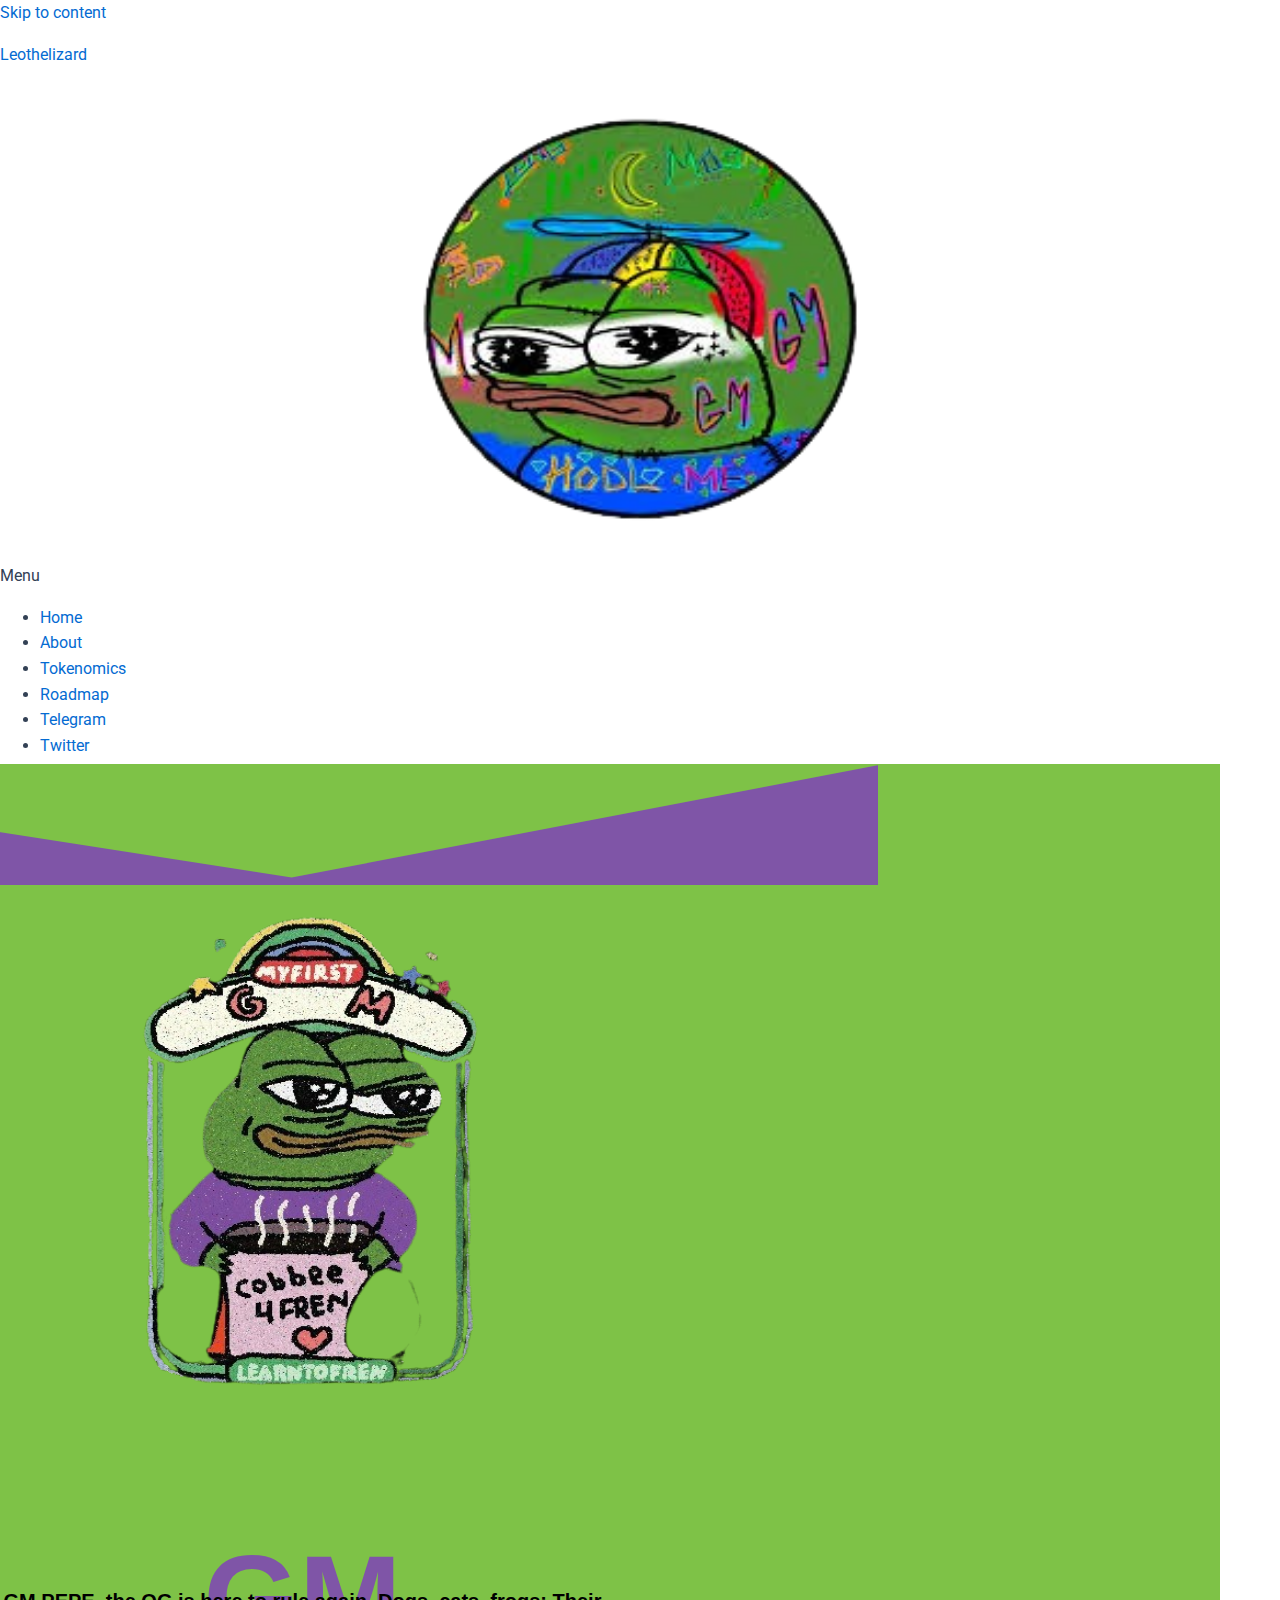
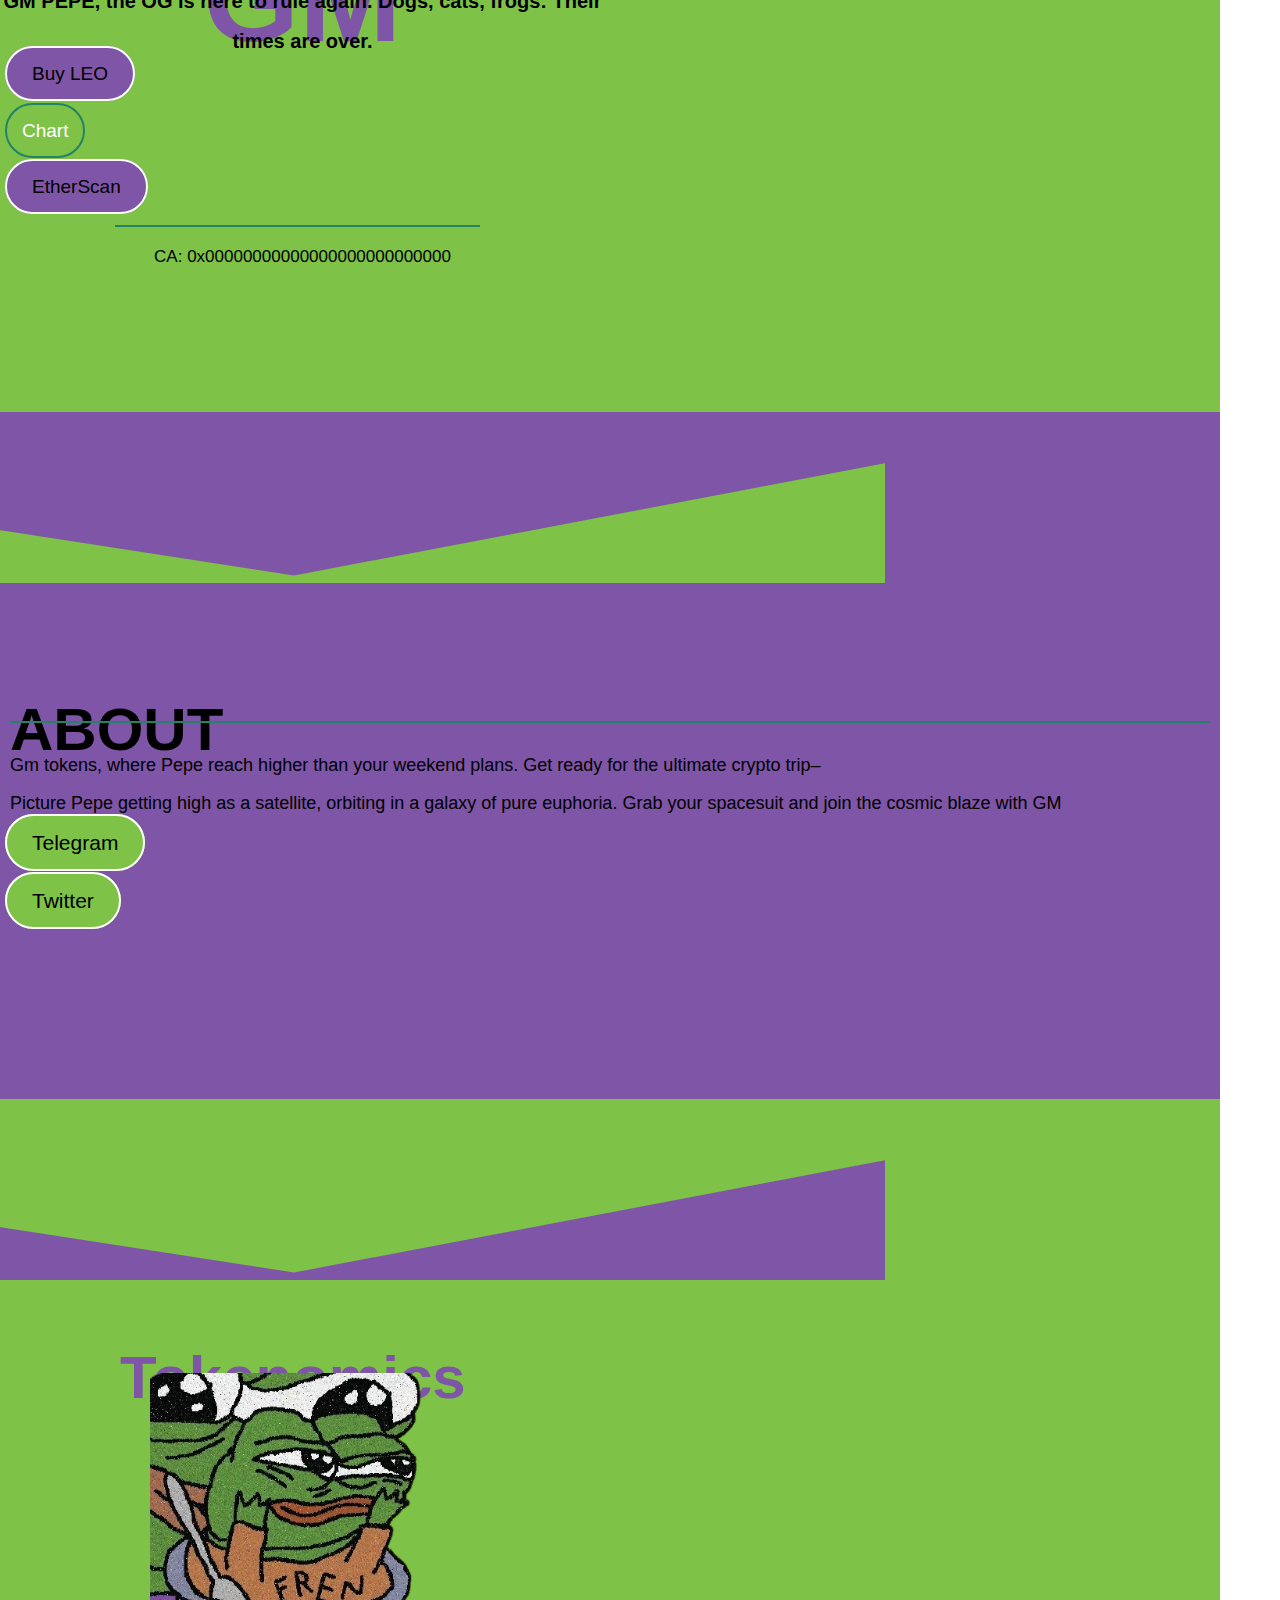
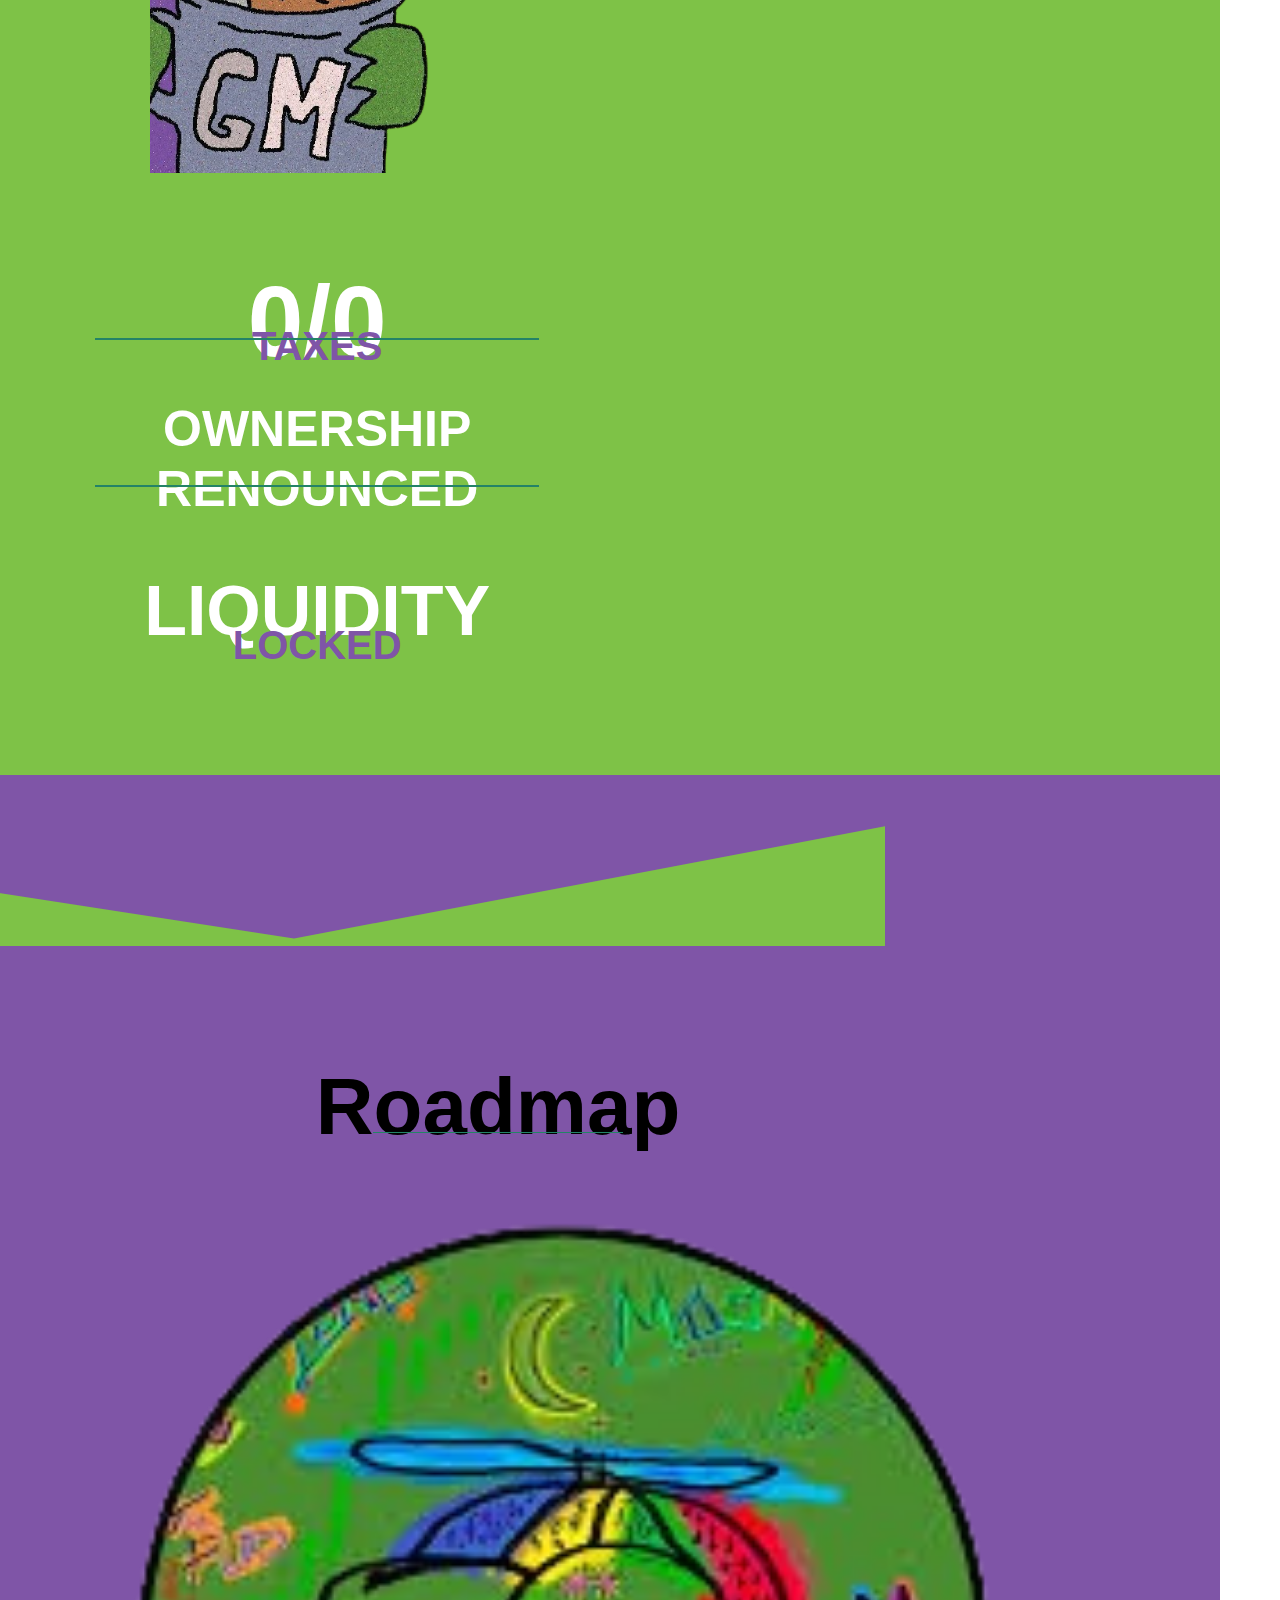
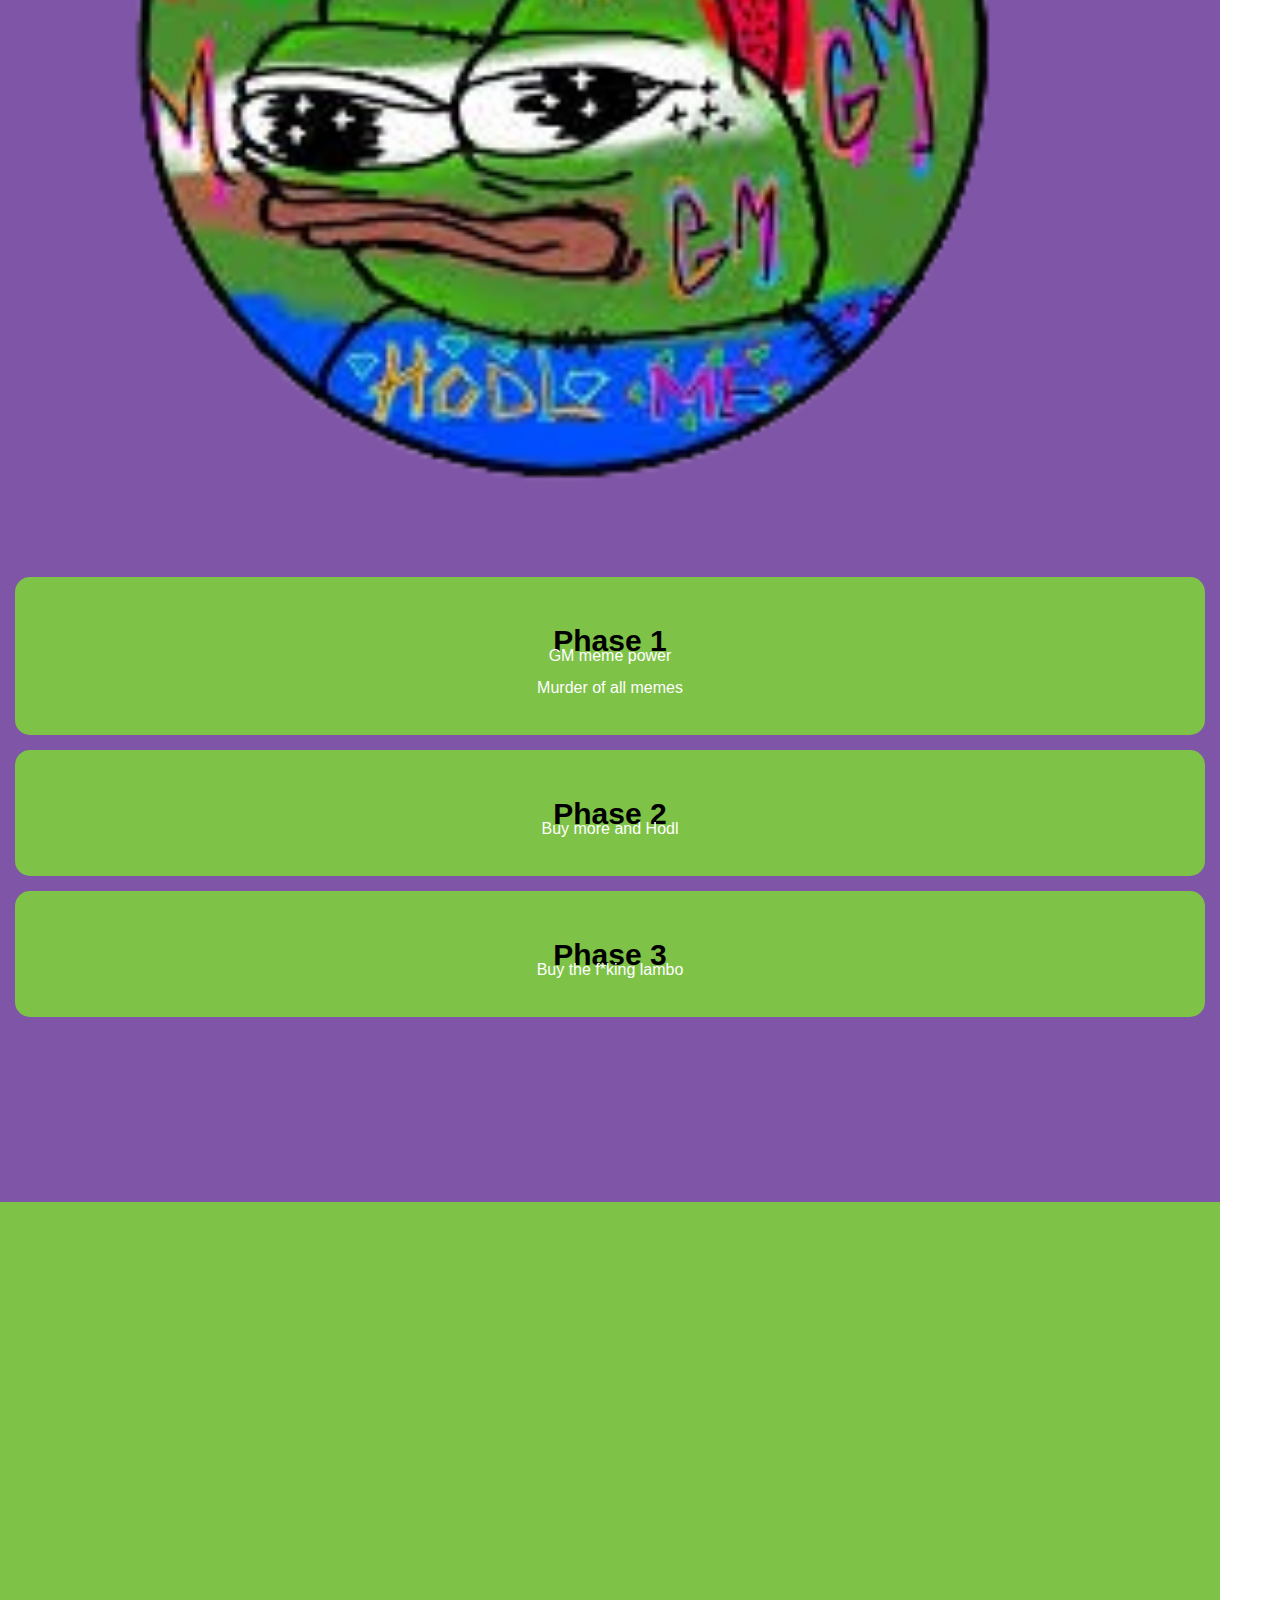
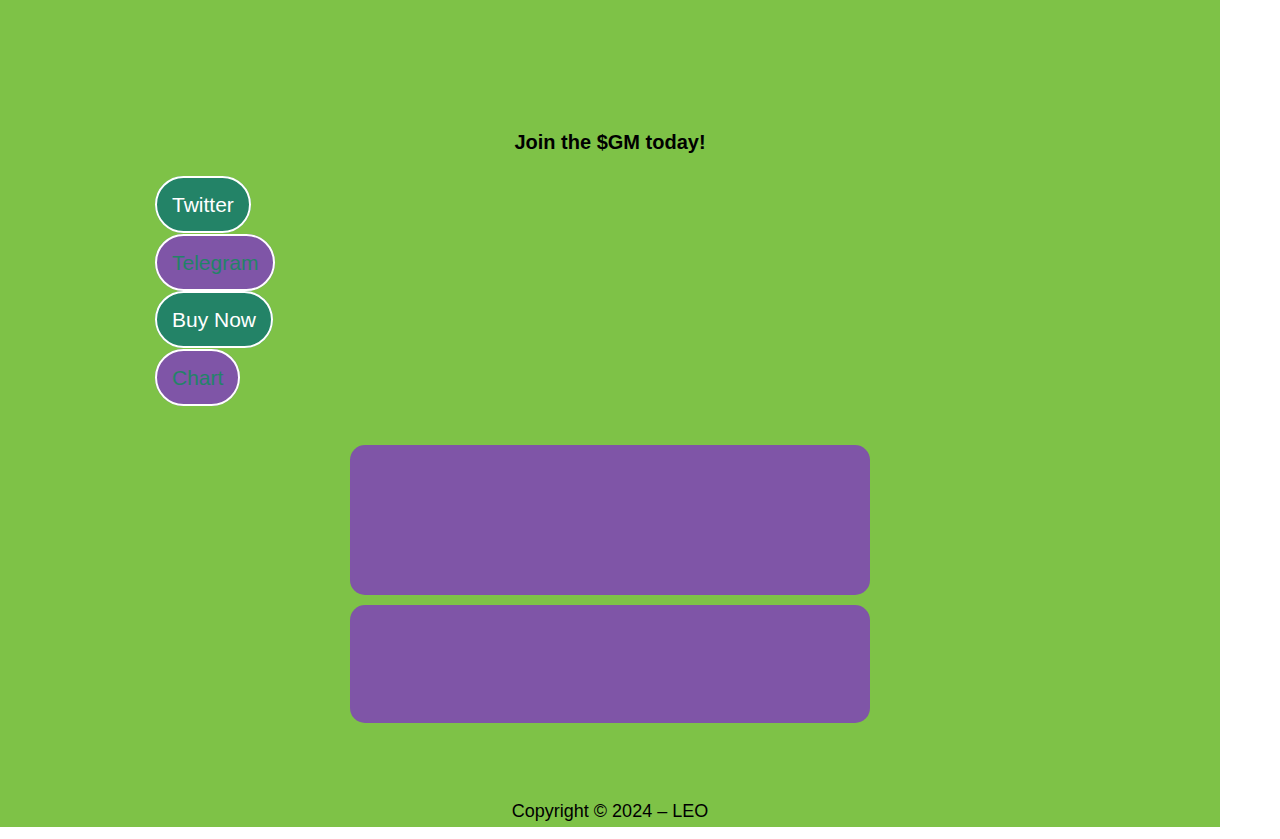
==== index.html @ cd7266e5 "ticker" ====
<!DOCTYPE html>
<html lang="en-US">

<head>
	<meta charset="UTF-8">
	<meta name="viewport" content="width=device-width, initial-scale=1">
	<link rel="profile" href="https://gmpg.org/xfn/11">
	<title>GM PEPE</title>
	<link rel="alternate" type="application/rss+xml" title="Leothelizard &raquo; Feed"
		href="https://leothelizard.fun/feed/" />
	<link rel="alternate" type="application/rss+xml" title="Leothelizard &raquo; Comments Feed"
		href="https://leothelizard.fun/comments/feed/" />
	<script>
		window._wpemojiSettings = { "baseUrl": "https:\/\/s.w.org\/images\/core\/emoji\/14.0.0\/72x72\/", "ext": ".png", "svgUrl": "https:\/\/s.w.org\/images\/core\/emoji\/14.0.0\/svg\/", "svgExt": ".svg", "source": { "concatemoji": "https:\/\/leothelizard.fun\/wp-includes\/js\/wp-emoji-release.min.js?ver=6.3.2" } };
		/*! This file is auto-generated */
		!function (i, n) { var o, s, e; function c(e) { try { var t = { supportTests: e, timestamp: (new Date).valueOf() }; sessionStorage.setItem(o, JSON.stringify(t)) } catch (e) { } } function p(e, t, n) { e.clearRect(0, 0, e.canvas.width, e.canvas.height), e.fillText(t, 0, 0); var t = new Uint32Array(e.getImageData(0, 0, e.canvas.width, e.canvas.height).data), r = (e.clearRect(0, 0, e.canvas.width, e.canvas.height), e.fillText(n, 0, 0), new Uint32Array(e.getImageData(0, 0, e.canvas.width, e.canvas.height).data)); return t.every(function (e, t) { return e === r[t] }) } function u(e, t, n) { switch (t) { case "flag": return n(e, "\ud83c\udff3\ufe0f\u200d\u26a7\ufe0f", "\ud83c\udff3\ufe0f\u200b\u26a7\ufe0f") ? !1 : !n(e, "\ud83c\uddfa\ud83c\uddf3", "\ud83c\uddfa\u200b\ud83c\uddf3") && !n(e, "\ud83c\udff4\udb40\udc67\udb40\udc62\udb40\udc65\udb40\udc6e\udb40\udc67\udb40\udc7f", "\ud83c\udff4\u200b\udb40\udc67\u200b\udb40\udc62\u200b\udb40\udc65\u200b\udb40\udc6e\u200b\udb40\udc67\u200b\udb40\udc7f"); case "emoji": return !n(e, "\ud83e\udef1\ud83c\udffb\u200d\ud83e\udef2\ud83c\udfff", "\ud83e\udef1\ud83c\udffb\u200b\ud83e\udef2\ud83c\udfff") }return !1 } function f(e, t, n) { var r = "undefined" != typeof WorkerGlobalScope && self instanceof WorkerGlobalScope ? new OffscreenCanvas(300, 150) : i.createElement("canvas"), a = r.getContext("2d", { willReadFrequently: !0 }), o = (a.textBaseline = "top", a.font = "600 32px Arial", {}); return e.forEach(function (e) { o[e] = t(a, e, n) }), o } function t(e) { var t = i.createElement("script"); t.src = e, t.defer = !0, i.head.appendChild(t) } "undefined" != typeof Promise && (o = "wpEmojiSettingsSupports", s = ["flag", "emoji"], n.supports = { everything: !0, everythingExceptFlag: !0 }, e = new Promise(function (e) { i.addEventListener("DOMContentLoaded", e, { once: !0 }) }), new Promise(function (t) { var n = function () { try { var e = JSON.parse(sessionStorage.getItem(o)); if ("object" == typeof e && "number" == typeof e.timestamp && (new Date).valueOf() < e.timestamp + 604800 && "object" == typeof e.supportTests) return e.supportTests } catch (e) { } return null }(); if (!n) { if ("undefined" != typeof Worker && "undefined" != typeof OffscreenCanvas && "undefined" != typeof URL && URL.createObjectURL && "undefined" != typeof Blob) try { var e = "postMessage(" + f.toString() + "(" + [JSON.stringify(s), u.toString(), p.toString()].join(",") + "));", r = new Blob([e], { type: "text/javascript" }), a = new Worker(URL.createObjectURL(r), { name: "wpTestEmojiSupports" }); return void (a.onmessage = function (e) { c(n = e.data), a.terminate(), t(n) }) } catch (e) { } c(n = f(s, u, p)) } t(n) }).then(function (e) { for (var t in e) n.supports[t] = e[t], n.supports.everything = n.supports.everything && n.supports[t], "flag" !== t && (n.supports.everythingExceptFlag = n.supports.everythingExceptFlag && n.supports[t]); n.supports.everythingExceptFlag = n.supports.everythingExceptFlag && !n.supports.flag, n.DOMReady = !1, n.readyCallback = function () { n.DOMReady = !0 } }).then(function () { return e }).then(function () { var e; n.supports.everything || (n.readyCallback(), (e = n.source || {}).concatemoji ? t(e.concatemoji) : e.wpemoji && e.twemoji && (t(e.twemoji), t(e.wpemoji))) })) }((window, document), window._wpemojiSettings);
	</script>
	<style>
		img.wp-smiley,
		img.emoji {
			display: inline !important;
			border: none !important;
			box-shadow: none !important;
			height: 1em !important;
			width: 1em !important;
			margin: 0 0.07em !important;
			vertical-align: -0.1em !important;
			background: none !important;
			padding: 0 !important;
		}
	</style>
	<link rel='stylesheet' id='astra-theme-css-css'
		href='https://leothelizard.fun/wp-content/themes/astra/assets/css/minified/main.min.css?ver=4.4.0'
		media='all' />
	<style id='astra-theme-css-inline-css'>
		:root {
			--ast-container-default-xlg-padding: 3em;
			--ast-container-default-lg-padding: 3em;
			--ast-container-default-slg-padding: 2em;
			--ast-container-default-md-padding: 3em;
			--ast-container-default-sm-padding: 3em;
			--ast-container-default-xs-padding: 2.4em;
			--ast-container-default-xxs-padding: 1.8em;
			--ast-code-block-background: #ECEFF3;
			--ast-comment-inputs-background: #F9FAFB;
		}

		html {
			font-size: 100%;
		}

		a {
			color: var(--ast-global-color-0);
		}

		a:hover,
		a:focus {
			color: var(--ast-global-color-1);
		}

		body,
		button,
		input,
		select,
		textarea,
		.ast-button,
		.ast-custom-button {
			font-family: -apple-system, BlinkMacSystemFont, Segoe UI, Roboto, Oxygen-Sans, Ubuntu, Cantarell, Helvetica Neue, sans-serif;
			font-weight: 400;
			font-size: 16px;
			font-size: 1rem;
			line-height: 1.6em;
		}

		blockquote {
			color: var(--ast-global-color-3);
		}

		h1,
		.entry-content h1,
		h2,
		.entry-content h2,
		h3,
		.entry-content h3,
		h4,
		.entry-content h4,
		h5,
		.entry-content h5,
		h6,
		.entry-content h6,
		.site-title,
		.site-title a {
			font-weight: 600;
		}

		.site-title {
			font-size: 26px;
			font-size: 1.625rem;
			display: block;
		}

		.site-header .site-description {
			font-size: 15px;
			font-size: 0.9375rem;
			display: none;
		}

		.entry-title {
			font-size: 26px;
			font-size: 1.625rem;
		}

		h1,
		.entry-content h1 {
			font-size: 40px;
			font-size: 2.5rem;
			font-weight: 600;
			line-height: 1.4em;
		}

		h2,
		.entry-content h2 {
			font-size: 32px;
			font-size: 2rem;
			font-weight: 600;
			line-height: 1.25em;
		}

		h3,
		.entry-content h3 {
			font-size: 26px;
			font-size: 1.625rem;
			font-weight: 600;
			line-height: 1.2em;
		}

		h4,
		.entry-content h4 {
			font-size: 24px;
			font-size: 1.5rem;
			line-height: 1.2em;
			font-weight: 600;
		}

		h5,
		.entry-content h5 {
			font-size: 20px;
			font-size: 1.25rem;
			line-height: 1.2em;
			font-weight: 600;
		}

		h6,
		.entry-content h6 {
			font-size: 16px;
			font-size: 1rem;
			line-height: 1.25em;
			font-weight: 600;
		}

		::selection {
			background-color: var(--ast-global-color-0);
			color: #ffffff;
		}

		body,
		h1,
		.entry-title a,
		.entry-content h1,
		h2,
		.entry-content h2,
		h3,
		.entry-content h3,
		h4,
		.entry-content h4,
		h5,
		.entry-content h5,
		h6,
		.entry-content h6 {
			color: var(--ast-global-color-3);
		}

		.tagcloud a:hover,
		.tagcloud a:focus,
		.tagcloud a.current-item {
			color: #ffffff;
			border-color: var(--ast-global-color-0);
			background-color: var(--ast-global-color-0);
		}

		input:focus,
		input[type="text"]:focus,
		input[type="email"]:focus,
		input[type="url"]:focus,
		input[type="password"]:focus,
		input[type="reset"]:focus,
		input[type="search"]:focus,
		textarea:focus {
			border-color: var(--ast-global-color-0);
		}

		input[type="radio"]:checked,
		input[type=reset],
		input[type="checkbox"]:checked,
		input[type="checkbox"]:hover:checked,
		input[type="checkbox"]:focus:checked,
		input[type=range]::-webkit-slider-thumb {
			border-color: var(--ast-global-color-0);
			background-color: var(--ast-global-color-0);
			box-shadow: none;
		}

		.site-footer a:hover+.post-count,
		.site-footer a:focus+.post-count {
			background: var(--ast-global-color-0);
			border-color: var(--ast-global-color-0);
		}

		.single .nav-links .nav-previous,
		.single .nav-links .nav-next {
			color: var(--ast-global-color-0);
		}

		.entry-meta,
		.entry-meta * {
			line-height: 1.45;
			color: var(--ast-global-color-0);
		}

		.entry-meta a:hover,
		.entry-meta a:hover *,
		.entry-meta a:focus,
		.entry-meta a:focus *,
		.page-links>.page-link,
		.page-links .page-link:hover,
		.post-navigation a:hover {
			color: var(--ast-global-color-1);
		}

		#cat option,
		.secondary .calendar_wrap thead a,
		.secondary .calendar_wrap thead a:visited {
			color: var(--ast-global-color-0);
		}

		.secondary .calendar_wrap #today,
		.ast-progress-val span {
			background: var(--ast-global-color-0);
		}

		.secondary a:hover+.post-count,
		.secondary a:focus+.post-count {
			background: var(--ast-global-color-0);
			border-color: var(--ast-global-color-0);
		}

		.calendar_wrap #today>a {
			color: #ffffff;
		}

		.page-links .page-link,
		.single .post-navigation a {
			color: var(--ast-global-color-0);
		}

		.ast-search-menu-icon .search-form button.search-submit {
			padding: 0 4px;
		}

		.ast-search-menu-icon form.search-form {
			padding-right: 0;
		}

		.ast-search-menu-icon.slide-search input.search-field {
			width: 0;
		}

		.ast-header-search .ast-search-menu-icon.ast-dropdown-active .search-form,
		.ast-header-search .ast-search-menu-icon.ast-dropdown-active .search-field:focus {
			border-color: var(--ast-global-color-0);
			transition: all 0.2s;
		}

		.search-form input.search-field:focus {
			outline: none;
		}

		.ast-search-menu-icon .search-form button.search-submit:focus,
		.ast-theme-transparent-header .ast-header-search .ast-dropdown-active .ast-icon,
		.ast-theme-transparent-header .ast-inline-search .search-field:focus .ast-icon {
			color: var(--ast-global-color-1);
		}

		.ast-header-search .slide-search .search-form {
			border: 2px solid var(--ast-global-color-0);
		}

		.ast-header-search .slide-search .search-field {
			background-color: #fff;
		}

		.ast-archive-title {
			color: var(--ast-global-color-2);
		}

		.widget-title,
		.widget .wp-block-heading {
			font-size: 22px;
			font-size: 1.375rem;
			color: var(--ast-global-color-2);
		}

		.ast-single-post .entry-content a,
		.ast-comment-content a:not(.ast-comment-edit-reply-wrap a) {
			text-decoration: underline;
		}

		.ast-single-post .wp-block-button .wp-block-button__link,
		.ast-single-post .elementor-button-wrapper .elementor-button,
		.ast-single-post .entry-content .uagb-tab a,
		.ast-single-post .entry-content .uagb-ifb-cta a,
		.ast-single-post .entry-content .wp-block-uagb-buttons a,
		.ast-single-post .entry-content .uabb-module-content a,
		.ast-single-post .entry-content .uagb-post-grid a,
		.ast-single-post .entry-content .uagb-timeline a,
		.ast-single-post .entry-content .uagb-toc__wrap a,
		.ast-single-post .entry-content .uagb-taxomony-box a,
		.ast-single-post .entry-content .woocommerce a,
		.entry-content .wp-block-latest-posts>li>a,
		.ast-single-post .entry-content .wp-block-file__button,
		li.ast-post-filter-single,
		.ast-single-post .wp-block-buttons .wp-block-button.is-style-outline .wp-block-button__link {
			text-decoration: none;
		}

		a:focus-visible,
		.ast-menu-toggle:focus-visible,
		.site .skip-link:focus-visible,
		.wp-block-loginout input:focus-visible,
		.wp-block-search.wp-block-search__button-inside .wp-block-search__inside-wrapper,
		.ast-header-navigation-arrow:focus-visible,
		.woocommerce .wc-proceed-to-checkout>.checkout-button:focus-visible,
		.woocommerce .woocommerce-MyAccount-navigation ul li a:focus-visible,
		.ast-orders-table__row .ast-orders-table__cell:focus-visible,
		.woocommerce .woocommerce-order-details .order-again>.button:focus-visible,
		.woocommerce .woocommerce-message a.button.wc-forward:focus-visible,
		.woocommerce #minus_qty:focus-visible,
		.woocommerce #plus_qty:focus-visible,
		a#ast-apply-coupon:focus-visible,
		.woocommerce .woocommerce-info a:focus-visible,
		.woocommerce .astra-shop-summary-wrap a:focus-visible,
		.woocommerce a.wc-forward:focus-visible,
		#ast-apply-coupon:focus-visible,
		.woocommerce-js .woocommerce-mini-cart-item a.remove:focus-visible {
			outline-style: dotted;
			outline-color: inherit;
			outline-width: thin;
			border-color: transparent;
		}

		input:focus,
		input[type="text"]:focus,
		input[type="email"]:focus,
		input[type="url"]:focus,
		input[type="password"]:focus,
		input[type="reset"]:focus,
		input[type="number"]:focus,
		textarea:focus,
		.wp-block-search__input:focus,
		[data-section="section-header-mobile-trigger"] .ast-button-wrap .ast-mobile-menu-trigger-minimal:focus,
		.ast-mobile-popup-drawer.active .menu-toggle-close:focus,
		.woocommerce-ordering select.orderby:focus,
		#ast-scroll-top:focus,
		#coupon_code:focus,
		.woocommerce-page #comment:focus,
		.woocommerce #reviews #respond input#submit:focus,
		.woocommerce a.add_to_cart_button:focus,
		.woocommerce .button.single_add_to_cart_button:focus,
		.woocommerce .woocommerce-cart-form button:focus,
		.woocommerce .woocommerce-cart-form__cart-item .quantity .qty:focus,
		.woocommerce .woocommerce-billing-fields .woocommerce-billing-fields__field-wrapper .woocommerce-input-wrapper>.input-text:focus,
		.woocommerce #order_comments:focus,
		.woocommerce #place_order:focus,
		.woocommerce .woocommerce-address-fields .woocommerce-address-fields__field-wrapper .woocommerce-input-wrapper>.input-text:focus,
		.woocommerce .woocommerce-MyAccount-content form button:focus,
		.woocommerce .woocommerce-MyAccount-content .woocommerce-EditAccountForm .woocommerce-form-row .woocommerce-Input.input-text:focus,
		.woocommerce .ast-woocommerce-container .woocommerce-pagination ul.page-numbers li a:focus,
		body #content .woocommerce form .form-row .select2-container--default .select2-selection--single:focus,
		#ast-coupon-code:focus,
		.woocommerce.woocommerce-js .quantity input[type=number]:focus,
		.woocommerce-js .woocommerce-mini-cart-item .quantity input[type=number]:focus,
		.woocommerce p#ast-coupon-trigger:focus {
			border-style: dotted;
			border-color: inherit;
			border-width: thin;
			outline-color: transparent;
		}

		.ast-logo-title-inline .site-logo-img {
			padding-right: 1em;
		}

		.ast-page-builder-template .hentry {
			margin: 0;
		}

		.ast-page-builder-template .site-content>.ast-container {
			max-width: 100%;
			padding: 0;
		}

		.ast-page-builder-template .site-content #primary {
			padding: 0;
			margin: 0;
		}

		.ast-page-builder-template .no-results {
			text-align: center;
			margin: 4em auto;
		}

		.ast-page-builder-template .ast-pagination {
			padding: 2em;
		}

		.ast-page-builder-template .entry-header.ast-no-title.ast-no-thumbnail {
			margin-top: 0;
		}

		.ast-page-builder-template .entry-header.ast-header-without-markup {
			margin-top: 0;
			margin-bottom: 0;
		}

		.ast-page-builder-template .entry-header.ast-no-title.ast-no-meta {
			margin-bottom: 0;
		}

		.ast-page-builder-template.single .post-navigation {
			padding-bottom: 2em;
		}

		.ast-page-builder-template.single-post .site-content>.ast-container {
			max-width: 100%;
		}

		.ast-page-builder-template .entry-header {
			margin-top: 2em;
			margin-left: auto;
			margin-right: auto;
		}

		.ast-page-builder-template .ast-archive-description {
			margin: 2em auto 0;
			padding-left: 20px;
			padding-right: 20px;
		}

		.ast-page-builder-template .ast-row {
			margin-left: 0;
			margin-right: 0;
		}

		.single.ast-page-builder-template .entry-header+.entry-content {
			margin-bottom: 2em;
		}

		@media(min-width: 921px) {

			.ast-page-builder-template.archive.ast-right-sidebar .ast-row article,
			.ast-page-builder-template.archive.ast-left-sidebar .ast-row article {
				padding-left: 0;
				padding-right: 0;
			}
		}

		@media (max-width:921px) {
			#ast-desktop-header {
				display: none;
			}
		}

		@media (min-width:922px) {
			#ast-mobile-header {
				display: none;
			}
		}

		.wp-block-buttons.aligncenter {
			justify-content: center;
		}

		@media (max-width:921px) {

			.ast-theme-transparent-header #primary,
			.ast-theme-transparent-header #secondary {
				padding: 0;
			}
		}

		@media (max-width:921px) {
			.ast-plain-container.ast-no-sidebar #primary {
				padding: 0;
			}
		}

		.ast-plain-container.ast-no-sidebar #primary {
			margin-top: 0;
			margin-bottom: 0;
		}

		.wp-block-button.is-style-outline .wp-block-button__link {
			border-color: var(--ast-global-color-0);
		}

		div.wp-block-button.is-style-outline>.wp-block-button__link:not(.has-text-color),
		div.wp-block-button.wp-block-button__link.is-style-outline:not(.has-text-color) {
			color: var(--ast-global-color-0);
		}

		.wp-block-button.is-style-outline .wp-block-button__link:hover,
		.wp-block-buttons .wp-block-button.is-style-outline .wp-block-button__link:focus,
		.wp-block-buttons .wp-block-button.is-style-outline>.wp-block-button__link:not(.has-text-color):hover,
		.wp-block-buttons .wp-block-button.wp-block-button__link.is-style-outline:not(.has-text-color):hover {
			color: #ffffff;
			background-color: var(--ast-global-color-1);
			border-color: var(--ast-global-color-1);
		}

		.post-page-numbers.current .page-link,
		.ast-pagination .page-numbers.current {
			color: #ffffff;
			border-color: var(--ast-global-color-0);
			background-color: var(--ast-global-color-0);
			border-radius: 2px;
		}

		.wp-block-button.is-style-outline .wp-block-button__link,
		.ast-outline-button {
			border-color: var(--ast-global-color-0);
			font-family: inherit;
			font-weight: 500;
			font-size: 16px;
			font-size: 1rem;
			line-height: 1em;
			background-color: transparent;
		}

		.wp-block-buttons .wp-block-button.is-style-outline>.wp-block-button__link:not(.has-text-color),
		.wp-block-buttons .wp-block-button.wp-block-button__link.is-style-outline:not(.has-text-color),
		.ast-outline-button {
			color: var(--ast-global-color-0);
		}

		.wp-block-button.is-style-outline .wp-block-button__link:hover,
		.wp-block-buttons .wp-block-button.is-style-outline .wp-block-button__link:focus,
		.wp-block-buttons .wp-block-button.is-style-outline>.wp-block-button__link:not(.has-text-color):hover,
		.wp-block-buttons .wp-block-button.wp-block-button__link.is-style-outline:not(.has-text-color):hover,
		.ast-outline-button:hover,
		.ast-outline-button:focus {
			color: #ffffff;
			background-color: var(--ast-global-color-1);
			border-color: var(--ast-global-color-1);
		}

		.entry-content[ast-blocks-layout]>figure {
			margin-bottom: 1em;
		}

		h1.widget-title {
			font-weight: 600;
		}

		h2.widget-title {
			font-weight: 600;
		}

		h3.widget-title {
			font-weight: 600;
		}

		#page {
			display: flex;
			flex-direction: column;
			min-height: 100vh;
		}

		.ast-404-layout-1 h1.page-title {
			color: var(--ast-global-color-2);
		}

		.single .post-navigation a {
			line-height: 1em;
			height: inherit;
		}

		.error-404 .page-sub-title {
			font-size: 1.5rem;
			font-weight: inherit;
		}

		.search .site-content .content-area .search-form {
			margin-bottom: 0;
		}

		#page .site-content {
			flex-grow: 1;
		}

		.widget {
			margin-bottom: 1.25em;
		}

		#secondary li {
			line-height: 1.5em;
		}

		#secondary .wp-block-group h2 {
			margin-bottom: 0.7em;
		}

		#secondary h2 {
			font-size: 1.7rem;
		}

		.ast-separate-container .ast-article-post,
		.ast-separate-container .ast-article-single,
		.ast-separate-container .ast-comment-list li.depth-1,
		.ast-separate-container .comment-respond {
			padding: 3em;
		}

		.ast-separate-container .ast-article-single .ast-article-single {
			padding: 0;
		}

		.ast-article-single .wp-block-post-template-is-layout-grid {
			padding-left: 0;
		}

		.ast-separate-container .ast-comment-list li.depth-1,
		.hentry {
			margin-bottom: 2em;
		}

		.ast-separate-container .ast-archive-description,
		.ast-separate-container .ast-author-box {
			border-bottom: 1px solid var(--ast-border-color);
		}

		.ast-separate-container .comments-title {
			padding: 2em 2em 0 2em;
		}

		.ast-page-builder-template .comment-form-textarea,
		.ast-comment-formwrap .ast-grid-common-col {
			padding: 0;
		}

		.ast-comment-formwrap {
			padding: 0;
			display: inline-flex;
			column-gap: 20px;
			width: 100%;
			margin-left: 0;
			margin-right: 0;
		}

		.comments-area textarea#comment:focus,
		.comments-area textarea#comment:active,
		.comments-area .ast-comment-formwrap input[type="text"]:focus,
		.comments-area .ast-comment-formwrap input[type="text"]:active {
			box-shadow: none;
			outline: none;
		}

		.archive.ast-page-builder-template .entry-header {
			margin-top: 2em;
		}

		.ast-page-builder-template .ast-comment-formwrap {
			width: 100%;
		}

		.entry-title {
			margin-bottom: 0.5em;
		}

		.ast-archive-description p {
			font-size: inherit;
			font-weight: inherit;
			line-height: inherit;
		}

		@media (min-width:921px) {

			.ast-left-sidebar.ast-page-builder-template #secondary,
			.archive.ast-right-sidebar.ast-page-builder-template .site-main {
				padding-left: 20px;
				padding-right: 20px;
			}
		}

		@media (max-width:544px) {
			.ast-comment-formwrap.ast-row {
				column-gap: 10px;
				display: inline-block;
			}

			#ast-commentform .ast-grid-common-col {
				position: relative;
				width: 100%;
			}
		}

		@media (min-width:1201px) {

			.ast-separate-container .ast-article-post,
			.ast-separate-container .ast-article-single,
			.ast-separate-container .ast-author-box,
			.ast-separate-container .ast-404-layout-1,
			.ast-separate-container .no-results {
				padding: 3em;
			}
		}

		@media (max-width:921px) {

			.ast-separate-container #primary,
			.ast-separate-container #secondary {
				padding: 1.5em 0;
			}

			#primary,
			#secondary {
				padding: 1.5em 0;
				margin: 0;
			}

			.ast-left-sidebar #content>.ast-container {
				display: flex;
				flex-direction: column-reverse;
				width: 100%;
			}
		}

		@media (min-width:922px) {

			.ast-separate-container.ast-right-sidebar #primary,
			.ast-separate-container.ast-left-sidebar #primary {
				border: 0;
			}

			.search-no-results.ast-separate-container #primary {
				margin-bottom: 4em;
			}
		}

		.wp-block-button .wp-block-button__link {
			color: #ffffff;
		}

		.wp-block-button .wp-block-button__link:hover,
		.wp-block-button .wp-block-button__link:focus {
			color: #ffffff;
			background-color: var(--ast-global-color-1);
			border-color: var(--ast-global-color-1);
		}

		.elementor-widget-heading h1.elementor-heading-title {
			line-height: 1.4em;
		}

		.elementor-widget-heading h2.elementor-heading-title {
			line-height: 1.25em;
		}

		.elementor-widget-heading h3.elementor-heading-title {
			line-height: 1.2em;
		}

		.elementor-widget-heading h4.elementor-heading-title {
			line-height: 1.2em;
		}

		.elementor-widget-heading h5.elementor-heading-title {
			line-height: 1.2em;
		}

		.elementor-widget-heading h6.elementor-heading-title {
			line-height: 1.25em;
		}

		.wp-block-button .wp-block-button__link,
		.wp-block-search .wp-block-search__button,
		body .wp-block-file .wp-block-file__button {
			border-color: var(--ast-global-color-0);
			background-color: var(--ast-global-color-0);
			color: #ffffff;
			font-family: inherit;
			font-weight: 500;
			line-height: 1em;
			font-size: 16px;
			font-size: 1rem;
			padding-top: 15px;
			padding-right: 30px;
			padding-bottom: 15px;
			padding-left: 30px;
		}

		@media (max-width:921px) {

			.wp-block-button .wp-block-button__link,
			.wp-block-search .wp-block-search__button,
			body .wp-block-file .wp-block-file__button {
				padding-top: 14px;
				padding-right: 28px;
				padding-bottom: 14px;
				padding-left: 28px;
			}
		}

		@media (max-width:544px) {

			.wp-block-button .wp-block-button__link,
			.wp-block-search .wp-block-search__button,
			body .wp-block-file .wp-block-file__button {
				padding-top: 12px;
				padding-right: 24px;
				padding-bottom: 12px;
				padding-left: 24px;
			}
		}

		.menu-toggle,
		button,
		.ast-button,
		.ast-custom-button,
		.button,
		input#submit,
		input[type="button"],
		input[type="submit"],
		input[type="reset"],
		#comments .submit,
		.search .search-submit,
		form[CLASS*="wp-block-search__"].wp-block-search .wp-block-search__inside-wrapper .wp-block-search__button,
		body .wp-block-file .wp-block-file__button,
		.search .search-submit,
		.woocommerce-js a.button,
		.woocommerce button.button,
		.woocommerce .woocommerce-message a.button,
		.woocommerce #respond input#submit.alt,
		.woocommerce input.button.alt,
		.woocommerce input.button,
		.woocommerce input.button:disabled,
		.woocommerce input.button:disabled[disabled],
		.woocommerce input.button:disabled:hover,
		.woocommerce input.button:disabled[disabled]:hover,
		.woocommerce #respond input#submit,
		.woocommerce button.button.alt.disabled,
		.wc-block-grid__products .wc-block-grid__product .wp-block-button__link,
		.wc-block-grid__product-onsale,
		[CLASS*="wc-block"] button,
		.woocommerce-js .astra-cart-drawer .astra-cart-drawer-content .woocommerce-mini-cart__buttons .button:not(.checkout):not(.ast-continue-shopping),
		.woocommerce-js .astra-cart-drawer .astra-cart-drawer-content .woocommerce-mini-cart__buttons a.checkout,
		.woocommerce button.button.alt.disabled.wc-variation-selection-needed {
			border-style: solid;
			border-top-width: 0;
			border-right-width: 0;
			border-left-width: 0;
			border-bottom-width: 0;
			color: #ffffff;
			border-color: var(--ast-global-color-0);
			background-color: var(--ast-global-color-0);
			padding-top: 15px;
			padding-right: 30px;
			padding-bottom: 15px;
			padding-left: 30px;
			font-family: inherit;
			font-weight: 500;
			font-size: 16px;
			font-size: 1rem;
			line-height: 1em;
		}

		button:focus,
		.menu-toggle:hover,
		button:hover,
		.ast-button:hover,
		.ast-custom-button:hover .button:hover,
		.ast-custom-button:hover,
		input[type=reset]:hover,
		input[type=reset]:focus,
		input#submit:hover,
		input#submit:focus,
		input[type="button"]:hover,
		input[type="button"]:focus,
		input[type="submit"]:hover,
		input[type="submit"]:focus,
		form[CLASS*="wp-block-search__"].wp-block-search .wp-block-search__inside-wrapper .wp-block-search__button:hover,
		form[CLASS*="wp-block-search__"].wp-block-search .wp-block-search__inside-wrapper .wp-block-search__button:focus,
		body .wp-block-file .wp-block-file__button:hover,
		body .wp-block-file .wp-block-file__button:focus,
		.woocommerce-js a.button:hover,
		.woocommerce button.button:hover,
		.woocommerce .woocommerce-message a.button:hover,
		.woocommerce #respond input#submit:hover,
		.woocommerce #respond input#submit.alt:hover,
		.woocommerce input.button.alt:hover,
		.woocommerce input.button:hover,
		.woocommerce button.button.alt.disabled:hover,
		.wc-block-grid__products .wc-block-grid__product .wp-block-button__link:hover,
		[CLASS*="wc-block"] button:hover,
		.woocommerce-js .astra-cart-drawer .astra-cart-drawer-content .woocommerce-mini-cart__buttons .button:not(.checkout):not(.ast-continue-shopping):hover,
		.woocommerce-js .astra-cart-drawer .astra-cart-drawer-content .woocommerce-mini-cart__buttons a.checkout:hover,
		.woocommerce button.button.alt.disabled.wc-variation-selection-needed:hover {
			color: #ffffff;
			background-color: var(--ast-global-color-1);
			border-color: var(--ast-global-color-1);
		}

		form[CLASS*="wp-block-search__"].wp-block-search .wp-block-search__inside-wrapper .wp-block-search__button.has-icon {
			padding-top: calc(15px - 3px);
			padding-right: calc(30px - 3px);
			padding-bottom: calc(15px - 3px);
			padding-left: calc(30px - 3px);
		}

		@media (max-width:921px) {

			.menu-toggle,
			button,
			.ast-button,
			.ast-custom-button,
			.button,
			input#submit,
			input[type="button"],
			input[type="submit"],
			input[type="reset"],
			#comments .submit,
			.search .search-submit,
			form[CLASS*="wp-block-search__"].wp-block-search .wp-block-search__inside-wrapper .wp-block-search__button,
			body .wp-block-file .wp-block-file__button,
			.search .search-submit,
			.woocommerce-js a.button,
			.woocommerce button.button,
			.woocommerce .woocommerce-message a.button,
			.woocommerce #respond input#submit.alt,
			.woocommerce input.button.alt,
			.woocommerce input.button,
			.woocommerce input.button:disabled,
			.woocommerce input.button:disabled[disabled],
			.woocommerce input.button:disabled:hover,
			.woocommerce input.button:disabled[disabled]:hover,
			.woocommerce #respond input#submit,
			.woocommerce button.button.alt.disabled,
			.wc-block-grid__products .wc-block-grid__product .wp-block-button__link,
			.wc-block-grid__product-onsale,
			[CLASS*="wc-block"] button,
			.woocommerce-js .astra-cart-drawer .astra-cart-drawer-content .woocommerce-mini-cart__buttons .button:not(.checkout):not(.ast-continue-shopping),
			.woocommerce-js .astra-cart-drawer .astra-cart-drawer-content .woocommerce-mini-cart__buttons a.checkout,
			.woocommerce button.button.alt.disabled.wc-variation-selection-needed {
				padding-top: 14px;
				padding-right: 28px;
				padding-bottom: 14px;
				padding-left: 28px;
			}
		}

		@media (max-width:544px) {

			.menu-toggle,
			button,
			.ast-button,
			.ast-custom-button,
			.button,
			input#submit,
			input[type="button"],
			input[type="submit"],
			input[type="reset"],
			#comments .submit,
			.search .search-submit,
			form[CLASS*="wp-block-search__"].wp-block-search .wp-block-search__inside-wrapper .wp-block-search__button,
			body .wp-block-file .wp-block-file__button,
			.search .search-submit,
			.woocommerce-js a.button,
			.woocommerce button.button,
			.woocommerce .woocommerce-message a.button,
			.woocommerce #respond input#submit.alt,
			.woocommerce input.button.alt,
			.woocommerce input.button,
			.woocommerce input.button:disabled,
			.woocommerce input.button:disabled[disabled],
			.woocommerce input.button:disabled:hover,
			.woocommerce input.button:disabled[disabled]:hover,
			.woocommerce #respond input#submit,
			.woocommerce button.button.alt.disabled,
			.wc-block-grid__products .wc-block-grid__product .wp-block-button__link,
			.wc-block-grid__product-onsale,
			[CLASS*="wc-block"] button,
			.woocommerce-js .astra-cart-drawer .astra-cart-drawer-content .woocommerce-mini-cart__buttons .button:not(.checkout):not(.ast-continue-shopping),
			.woocommerce-js .astra-cart-drawer .astra-cart-drawer-content .woocommerce-mini-cart__buttons a.checkout,
			.woocommerce button.button.alt.disabled.wc-variation-selection-needed {
				padding-top: 12px;
				padding-right: 24px;
				padding-bottom: 12px;
				padding-left: 24px;
			}
		}

		@media (max-width:921px) {
			.ast-mobile-header-stack .main-header-bar .ast-search-menu-icon {
				display: inline-block;
			}

			.ast-header-break-point.ast-header-custom-item-outside .ast-mobile-header-stack .main-header-bar .ast-search-icon {
				margin: 0;
			}

			.ast-comment-avatar-wrap img {
				max-width: 2.5em;
			}

			.ast-separate-container .ast-comment-list li.depth-1 {
				padding: 1.5em 2.14em;
			}

			.ast-separate-container .comment-respond {
				padding: 2em 2.14em;
			}

			.ast-comment-meta {
				padding: 0 1.8888em 1.3333em;
			}
		}

		@media (min-width:544px) {
			.ast-container {
				max-width: 100%;
			}
		}

		@media (max-width:544px) {

			.ast-separate-container .ast-article-post,
			.ast-separate-container .ast-article-single,
			.ast-separate-container .comments-title,
			.ast-separate-container .ast-archive-description {
				padding: 1.5em 1em;
			}

			.ast-separate-container #content .ast-container {
				padding-left: 0.54em;
				padding-right: 0.54em;
			}

			.ast-separate-container .ast-comment-list li.depth-1 {
				padding: 1.5em 1em;
				margin-bottom: 1.5em;
			}

			.ast-separate-container .ast-comment-list .bypostauthor {
				padding: .5em;
			}

			.ast-search-menu-icon.ast-dropdown-active .search-field {
				width: 170px;
			}
		}

		.ast-separate-container {
			background-color: var(--ast-global-color-4);
			;
		}

		@media (max-width:921px) {
			.site-title {
				display: block;
			}

			.site-header .site-description {
				display: none;
			}

			.entry-title {
				font-size: 30px;
			}

			h1,
			.entry-content h1 {
				font-size: 30px;
			}

			h2,
			.entry-content h2 {
				font-size: 25px;
			}

			h3,
			.entry-content h3 {
				font-size: 20px;
			}
		}

		@media (max-width:544px) {
			.site-title {
				display: block;
			}

			.site-header .site-description {
				display: none;
			}

			.entry-title {
				font-size: 30px;
			}

			h1,
			.entry-content h1 {
				font-size: 30px;
			}

			h2,
			.entry-content h2 {
				font-size: 25px;
			}

			h3,
			.entry-content h3 {
				font-size: 20px;
			}
		}

		@media (max-width:921px) {
			html {
				font-size: 91.2%;
			}
		}

		@media (max-width:544px) {
			html {
				font-size: 91.2%;
			}
		}

		@media (min-width:922px) {
			.ast-container {
				max-width: 1240px;
			}
		}

		@media (min-width:922px) {
			.site-content .ast-container {
				display: flex;
			}
		}

		@media (max-width:921px) {
			.site-content .ast-container {
				flex-direction: column;
			}
		}

		@media (min-width:922px) {

			.main-header-menu .sub-menu .menu-item.ast-left-align-sub-menu:hover>.sub-menu,
			.main-header-menu .sub-menu .menu-item.ast-left-align-sub-menu.focus>.sub-menu {
				margin-left: -0px;
			}
		}

		.entry-content li>p {
			margin-bottom: 0;
		}

		blockquote,
		cite {
			font-style: initial;
		}

		.wp-block-file {
			display: flex;
			align-items: center;
			flex-wrap: wrap;
			justify-content: space-between;
		}

		.wp-block-pullquote {
			border: none;
		}

		.wp-block-pullquote blockquote::before {
			content: "\201D";
			font-family: "Helvetica", sans-serif;
			display: flex;
			transform: rotate(180deg);
			font-size: 6rem;
			font-style: normal;
			line-height: 1;
			font-weight: bold;
			align-items: center;
			justify-content: center;
		}

		.has-text-align-right>blockquote::before {
			justify-content: flex-start;
		}

		.has-text-align-left>blockquote::before {
			justify-content: flex-end;
		}

		figure.wp-block-pullquote.is-style-solid-color blockquote {
			max-width: 100%;
			text-align: inherit;
		}

		html body {
			--wp--custom--ast-default-block-top-padding: 3em;
			--wp--custom--ast-default-block-right-padding: 3em;
			--wp--custom--ast-default-block-bottom-padding: 3em;
			--wp--custom--ast-default-block-left-padding: 3em;
			--wp--custom--ast-container-width: 1200px;
			--wp--custom--ast-content-width-size: 1200px;
			--wp--custom--ast-wide-width-size: calc(1200px + var(--wp--custom--ast-default-block-left-padding) + var(--wp--custom--ast-default-block-right-padding));
		}

		.ast-narrow-container {
			--wp--custom--ast-content-width-size: 750px;
			--wp--custom--ast-wide-width-size: 750px;
		}

		@media(max-width: 921px) {
			html body {
				--wp--custom--ast-default-block-top-padding: 3em;
				--wp--custom--ast-default-block-right-padding: 2em;
				--wp--custom--ast-default-block-bottom-padding: 3em;
				--wp--custom--ast-default-block-left-padding: 2em;
			}
		}

		@media(max-width: 544px) {
			html body {
				--wp--custom--ast-default-block-top-padding: 3em;
				--wp--custom--ast-default-block-right-padding: 1.5em;
				--wp--custom--ast-default-block-bottom-padding: 3em;
				--wp--custom--ast-default-block-left-padding: 1.5em;
			}
		}

		.entry-content>.wp-block-group,
		.entry-content>.wp-block-cover,
		.entry-content>.wp-block-columns {
			padding-top: var(--wp--custom--ast-default-block-top-padding);
			padding-right: var(--wp--custom--ast-default-block-right-padding);
			padding-bottom: var(--wp--custom--ast-default-block-bottom-padding);
			padding-left: var(--wp--custom--ast-default-block-left-padding);
		}

		.ast-plain-container.ast-no-sidebar .entry-content>.alignfull,
		.ast-page-builder-template .ast-no-sidebar .entry-content>.alignfull {
			margin-left: calc(-50vw + 50%);
			margin-right: calc(-50vw + 50%);
			max-width: 100vw;
			width: 100vw;
		}

		.ast-plain-container.ast-no-sidebar .entry-content .alignfull .alignfull,
		.ast-page-builder-template.ast-no-sidebar .entry-content .alignfull .alignfull,
		.ast-plain-container.ast-no-sidebar .entry-content .alignfull .alignwide,
		.ast-page-builder-template.ast-no-sidebar .entry-content .alignfull .alignwide,
		.ast-plain-container.ast-no-sidebar .entry-content .alignwide .alignfull,
		.ast-page-builder-template.ast-no-sidebar .entry-content .alignwide .alignfull,
		.ast-plain-container.ast-no-sidebar .entry-content .alignwide .alignwide,
		.ast-page-builder-template.ast-no-sidebar .entry-content .alignwide .alignwide,
		.ast-plain-container.ast-no-sidebar .entry-content .wp-block-column .alignfull,
		.ast-page-builder-template.ast-no-sidebar .entry-content .wp-block-column .alignfull,
		.ast-plain-container.ast-no-sidebar .entry-content .wp-block-column .alignwide,
		.ast-page-builder-template.ast-no-sidebar .entry-content .wp-block-column .alignwide {
			margin-left: auto;
			margin-right: auto;
			width: 100%;
		}

		[ast-blocks-layout] .wp-block-separator:not(.is-style-dots) {
			height: 0;
		}

		[ast-blocks-layout] .wp-block-separator {
			margin: 20px auto;
		}

		[ast-blocks-layout] .wp-block-separator:not(.is-style-wide):not(.is-style-dots) {
			max-width: 100px;
		}

		[ast-blocks-layout] .wp-block-separator.has-background {
			padding: 0;
		}

		.entry-content[ast-blocks-layout]>* {
			max-width: var(--wp--custom--ast-content-width-size);
			margin-left: auto;
			margin-right: auto;
		}

		.entry-content[ast-blocks-layout]>.alignwide {
			max-width: var(--wp--custom--ast-wide-width-size);
		}

		.entry-content[ast-blocks-layout] .alignfull {
			max-width: none;
		}

		.entry-content .wp-block-columns {
			margin-bottom: 0;
		}

		blockquote {
			margin: 1.5em;
			border: none;
		}

		.wp-block-quote:not(.has-text-align-right):not(.has-text-align-center) {
			border-left: 5px solid rgba(0, 0, 0, 0.05);
		}

		.has-text-align-right>blockquote,
		blockquote.has-text-align-right {
			border-right: 5px solid rgba(0, 0, 0, 0.05);
		}

		.has-text-align-left>blockquote,
		blockquote.has-text-align-left {
			border-left: 5px solid rgba(0, 0, 0, 0.05);
		}

		.wp-block-site-tagline,
		.wp-block-latest-posts .read-more {
			margin-top: 15px;
		}

		.wp-block-loginout p label {
			display: block;
		}

		.wp-block-loginout p:not(.login-remember):not(.login-submit) input {
			width: 100%;
		}

		.wp-block-loginout input:focus {
			border-color: transparent;
		}

		.wp-block-loginout input:focus {
			outline: thin dotted;
		}

		.entry-content .wp-block-media-text .wp-block-media-text__content {
			padding: 0 0 0 8%;
		}

		.entry-content .wp-block-media-text.has-media-on-the-right .wp-block-media-text__content {
			padding: 0 8% 0 0;
		}

		.entry-content .wp-block-media-text.has-background .wp-block-media-text__content {
			padding: 8%;
		}

		.entry-content .wp-block-cover:not([class*="background-color"]) .wp-block-cover__inner-container,
		.entry-content .wp-block-cover:not([class*="background-color"]) .wp-block-cover-image-text,
		.entry-content .wp-block-cover:not([class*="background-color"]) .wp-block-cover-text,
		.entry-content .wp-block-cover-image:not([class*="background-color"]) .wp-block-cover__inner-container,
		.entry-content .wp-block-cover-image:not([class*="background-color"]) .wp-block-cover-image-text,
		.entry-content .wp-block-cover-image:not([class*="background-color"]) .wp-block-cover-text {
			color: var(--ast-global-color-5);
		}

		.wp-block-loginout .login-remember input {
			width: 1.1rem;
			height: 1.1rem;
			margin: 0 5px 4px 0;
			vertical-align: middle;
		}

		.wp-block-latest-posts>li>*:first-child,
		.wp-block-latest-posts:not(.is-grid)>li:first-child {
			margin-top: 0;
		}

		.wp-block-search__inside-wrapper .wp-block-search__input {
			padding: 0 10px;
			color: var(--ast-global-color-3);
			background: var(--ast-global-color-5);
			border-color: var(--ast-border-color);
		}

		.wp-block-latest-posts .read-more {
			margin-bottom: 1.5em;
		}

		.wp-block-search__no-button .wp-block-search__inside-wrapper .wp-block-search__input {
			padding-top: 5px;
			padding-bottom: 5px;
		}

		.wp-block-latest-posts .wp-block-latest-posts__post-date,
		.wp-block-latest-posts .wp-block-latest-posts__post-author {
			font-size: 1rem;
		}

		.wp-block-latest-posts>li>*,
		.wp-block-latest-posts:not(.is-grid)>li {
			margin-top: 12px;
			margin-bottom: 12px;
		}

		.ast-page-builder-template .entry-content[ast-blocks-layout]>*,
		.ast-page-builder-template .entry-content[ast-blocks-layout]>.alignfull>* {
			max-width: none;
		}

		.ast-page-builder-template .entry-content[ast-blocks-layout]>.alignwide>* {
			max-width: var(--wp--custom--ast-wide-width-size);
		}

		.ast-page-builder-template .entry-content[ast-blocks-layout]>.inherit-container-width>*,
		.ast-page-builder-template .entry-content[ast-blocks-layout]>*>*,
		.entry-content[ast-blocks-layout]>.wp-block-cover .wp-block-cover__inner-container {
			max-width: var(--wp--custom--ast-content-width-size);
			margin-left: auto;
			margin-right: auto;
		}

		.entry-content[ast-blocks-layout] .wp-block-cover:not(.alignleft):not(.alignright) {
			width: auto;
		}

		@media(max-width: 1200px) {

			.ast-separate-container .entry-content>.alignfull,
			.ast-separate-container .entry-content[ast-blocks-layout]>.alignwide,
			.ast-plain-container .entry-content[ast-blocks-layout]>.alignwide,
			.ast-plain-container .entry-content .alignfull {
				margin-left: calc(-1 * min(var(--ast-container-default-xlg-padding), 20px));
				margin-right: calc(-1 * min(var(--ast-container-default-xlg-padding), 20px));
			}
		}

		@media(min-width: 1201px) {
			.ast-separate-container .entry-content>.alignfull {
				margin-left: calc(-1 * var(--ast-container-default-xlg-padding));
				margin-right: calc(-1 * var(--ast-container-default-xlg-padding));
			}

			.ast-separate-container .entry-content[ast-blocks-layout]>.alignwide,
			.ast-plain-container .entry-content[ast-blocks-layout]>.alignwide {
				margin-left: calc(-1 * var(--wp--custom--ast-default-block-left-padding));
				margin-right: calc(-1 * var(--wp--custom--ast-default-block-right-padding));
			}
		}

		@media(min-width: 921px) {

			.ast-separate-container .entry-content .wp-block-group.alignwide:not(.inherit-container-width)> :where(:not(.alignleft):not(.alignright)),
			.ast-plain-container .entry-content .wp-block-group.alignwide:not(.inherit-container-width)> :where(:not(.alignleft):not(.alignright)) {
				max-width: calc(var(--wp--custom--ast-content-width-size) + 80px);
			}

			.ast-plain-container.ast-right-sidebar .entry-content[ast-blocks-layout] .alignfull,
			.ast-plain-container.ast-left-sidebar .entry-content[ast-blocks-layout] .alignfull {
				margin-left: -60px;
				margin-right: -60px;
			}
		}

		@media(min-width: 544px) {
			.entry-content>.alignleft {
				margin-right: 20px;
			}

			.entry-content>.alignright {
				margin-left: 20px;
			}
		}

		@media (max-width:544px) {
			.wp-block-columns .wp-block-column:not(:last-child) {
				margin-bottom: 20px;
			}

			.wp-block-latest-posts {
				margin: 0;
			}
		}

		@media(max-width: 600px) {

			.entry-content .wp-block-media-text .wp-block-media-text__content,
			.entry-content .wp-block-media-text.has-media-on-the-right .wp-block-media-text__content {
				padding: 8% 0 0;
			}

			.entry-content .wp-block-media-text.has-background .wp-block-media-text__content {
				padding: 8%;
			}
		}

		.ast-page-builder-template .entry-header {
			padding-left: 0;
		}

		.ast-narrow-container .site-content .wp-block-uagb-image--align-full .wp-block-uagb-image__figure {
			max-width: 100%;
			margin-left: auto;
			margin-right: auto;
		}

		.entry-content ul,
		.entry-content ol {
			padding: revert;
			margin: revert;
		}

		:root .has-ast-global-color-0-color {
			color: var(--ast-global-color-0);
		}

		:root .has-ast-global-color-0-background-color {
			background-color: var(--ast-global-color-0);
		}

		:root .wp-block-button .has-ast-global-color-0-color {
			color: var(--ast-global-color-0);
		}

		:root .wp-block-button .has-ast-global-color-0-background-color {
			background-color: var(--ast-global-color-0);
		}

		:root .has-ast-global-color-1-color {
			color: var(--ast-global-color-1);
		}

		:root .has-ast-global-color-1-background-color {
			background-color: var(--ast-global-color-1);
		}

		:root .wp-block-button .has-ast-global-color-1-color {
			color: var(--ast-global-color-1);
		}

		:root .wp-block-button .has-ast-global-color-1-background-color {
			background-color: var(--ast-global-color-1);
		}

		:root .has-ast-global-color-2-color {
			color: var(--ast-global-color-2);
		}

		:root .has-ast-global-color-2-background-color {
			background-color: var(--ast-global-color-2);
		}

		:root .wp-block-button .has-ast-global-color-2-color {
			color: var(--ast-global-color-2);
		}

		:root .wp-block-button .has-ast-global-color-2-background-color {
			background-color: var(--ast-global-color-2);
		}

		:root .has-ast-global-color-3-color {
			color: var(--ast-global-color-3);
		}

		:root .has-ast-global-color-3-background-color {
			background-color: var(--ast-global-color-3);
		}

		:root .wp-block-button .has-ast-global-color-3-color {
			color: var(--ast-global-color-3);
		}

		:root .wp-block-button .has-ast-global-color-3-background-color {
			background-color: var(--ast-global-color-3);
		}

		:root .has-ast-global-color-4-color {
			color: var(--ast-global-color-4);
		}

		:root .has-ast-global-color-4-background-color {
			background-color: var(--ast-global-color-4);
		}

		:root .wp-block-button .has-ast-global-color-4-color {
			color: var(--ast-global-color-4);
		}

		:root .wp-block-button .has-ast-global-color-4-background-color {
			background-color: var(--ast-global-color-4);
		}

		:root .has-ast-global-color-5-color {
			color: var(--ast-global-color-5);
		}

		:root .has-ast-global-color-5-background-color {
			background-color: var(--ast-global-color-5);
		}

		:root .wp-block-button .has-ast-global-color-5-color {
			color: var(--ast-global-color-5);
		}

		:root .wp-block-button .has-ast-global-color-5-background-color {
			background-color: var(--ast-global-color-5);
		}

		:root .has-ast-global-color-6-color {
			color: var(--ast-global-color-6);
		}

		:root .has-ast-global-color-6-background-color {
			background-color: var(--ast-global-color-6);
		}

		:root .wp-block-button .has-ast-global-color-6-color {
			color: var(--ast-global-color-6);
		}

		:root .wp-block-button .has-ast-global-color-6-background-color {
			background-color: var(--ast-global-color-6);
		}

		:root .has-ast-global-color-7-color {
			color: var(--ast-global-color-7);
		}

		:root .has-ast-global-color-7-background-color {
			background-color: var(--ast-global-color-7);
		}

		:root .wp-block-button .has-ast-global-color-7-color {
			color: var(--ast-global-color-7);
		}

		:root .wp-block-button .has-ast-global-color-7-background-color {
			background-color: var(--ast-global-color-7);
		}

		:root .has-ast-global-color-8-color {
			color: var(--ast-global-color-8);
		}

		:root .has-ast-global-color-8-background-color {
			background-color: var(--ast-global-color-8);
		}

		:root .wp-block-button .has-ast-global-color-8-color {
			color: var(--ast-global-color-8);
		}

		:root .wp-block-button .has-ast-global-color-8-background-color {
			background-color: var(--ast-global-color-8);
		}

		:root {
			--ast-global-color-0: #046bd2;
			--ast-global-color-1: #045cb4;
			--ast-global-color-2: #1e293b;
			--ast-global-color-3: #334155;
			--ast-global-color-4: #f9fafb;
			--ast-global-color-5: #FFFFFF;
			--ast-global-color-6: #e2e8f0;
			--ast-global-color-7: #cbd5e1;
			--ast-global-color-8: #94a3b8;
		}

		:root {
			--ast-border-color: var(--ast-global-color-6);
		}

		.ast-single-entry-banner {
			-js-display: flex;
			display: flex;
			flex-direction: column;
			justify-content: center;
			text-align: center;
			position: relative;
			background: #eeeeee;
		}

		.ast-single-entry-banner[data-banner-layout="layout-1"] {
			max-width: 1200px;
			background: inherit;
			padding: 20px 0;
		}

		.ast-single-entry-banner[data-banner-width-type="custom"] {
			margin: 0 auto;
			width: 100%;
		}

		.ast-single-entry-banner+.site-content .entry-header {
			margin-bottom: 0;
		}

		header.entry-header .entry-title {
			font-weight: 600;
			font-size: 32px;
			font-size: 2rem;
		}

		header.entry-header>*:not(:last-child) {
			margin-bottom: 10px;
		}

		header.entry-header .post-thumb-img-content {
			text-align: center;
		}

		header.entry-header .post-thumb img,
		.ast-single-post-featured-section.post-thumb img {
			aspect-ratio: 16/9;
		}

		.ast-archive-entry-banner {
			-js-display: flex;
			display: flex;
			flex-direction: column;
			justify-content: center;
			text-align: center;
			position: relative;
			background: #eeeeee;
		}

		.ast-archive-entry-banner[data-banner-width-type="custom"] {
			margin: 0 auto;
			width: 100%;
		}

		.ast-archive-entry-banner[data-banner-layout="layout-1"] {
			background: inherit;
			padding: 20px 0;
			text-align: left;
		}

		body.archive .ast-archive-description {
			max-width: 1200px;
			width: 100%;
			text-align: left;
			padding-top: 3em;
			padding-right: 3em;
			padding-bottom: 3em;
			padding-left: 3em;
		}

		body.archive .ast-archive-description .ast-archive-title,
		body.archive .ast-archive-description .ast-archive-title * {
			font-weight: 600;
			font-size: 32px;
			font-size: 2rem;
		}

		body.archive .ast-archive-description>*:not(:last-child) {
			margin-bottom: 10px;
		}

		@media (max-width:921px) {
			body.archive .ast-archive-description {
				text-align: left;
			}
		}

		@media (max-width:544px) {
			body.archive .ast-archive-description {
				text-align: left;
			}
		}

		.ast-breadcrumbs .trail-browse,
		.ast-breadcrumbs .trail-items,
		.ast-breadcrumbs .trail-items li {
			display: inline-block;
			margin: 0;
			padding: 0;
			border: none;
			background: inherit;
			text-indent: 0;
			text-decoration: none;
		}

		.ast-breadcrumbs .trail-browse {
			font-size: inherit;
			font-style: inherit;
			font-weight: inherit;
			color: inherit;
		}

		.ast-breadcrumbs .trail-items {
			list-style: none;
		}

		.trail-items li::after {
			padding: 0 0.3em;
			content: "\00bb";
		}

		.trail-items li:last-of-type::after {
			display: none;
		}

		h1,
		.entry-content h1,
		h2,
		.entry-content h2,
		h3,
		.entry-content h3,
		h4,
		.entry-content h4,
		h5,
		.entry-content h5,
		h6,
		.entry-content h6 {
			color: var(--ast-global-color-2);
		}

		.entry-title a {
			color: var(--ast-global-color-2);
		}

		@media (max-width:921px) {

			.ast-builder-grid-row-container.ast-builder-grid-row-tablet-3-firstrow .ast-builder-grid-row>*:first-child,
			.ast-builder-grid-row-container.ast-builder-grid-row-tablet-3-lastrow .ast-builder-grid-row>*:last-child {
				grid-column: 1 / -1;
			}
		}

		@media (max-width:544px) {

			.ast-builder-grid-row-container.ast-builder-grid-row-mobile-3-firstrow .ast-builder-grid-row>*:first-child,
			.ast-builder-grid-row-container.ast-builder-grid-row-mobile-3-lastrow .ast-builder-grid-row>*:last-child {
				grid-column: 1 / -1;
			}
		}

		.ast-builder-layout-element[data-section="title_tagline"] {
			display: flex;
		}

		@media (max-width:921px) {
			.ast-header-break-point .ast-builder-layout-element[data-section="title_tagline"] {
				display: flex;
			}
		}

		@media (max-width:544px) {
			.ast-header-break-point .ast-builder-layout-element[data-section="title_tagline"] {
				display: flex;
			}
		}

		.ast-builder-menu-1 {
			font-family: inherit;
			font-weight: inherit;
		}

		.ast-builder-menu-1 .menu-item>.menu-link {
			color: var(--ast-global-color-3);
		}

		.ast-builder-menu-1 .menu-item>.ast-menu-toggle {
			color: var(--ast-global-color-3);
		}

		.ast-builder-menu-1 .menu-item:hover>.menu-link,
		.ast-builder-menu-1 .inline-on-mobile .menu-item:hover>.ast-menu-toggle {
			color: var(--ast-global-color-1);
		}

		.ast-builder-menu-1 .menu-item:hover>.ast-menu-toggle {
			color: var(--ast-global-color-1);
		}

		.ast-builder-menu-1 .menu-item.current-menu-item>.menu-link,
		.ast-builder-menu-1 .inline-on-mobile .menu-item.current-menu-item>.ast-menu-toggle,
		.ast-builder-menu-1 .current-menu-ancestor>.menu-link {
			color: var(--ast-global-color-1);
		}

		.ast-builder-menu-1 .menu-item.current-menu-item>.ast-menu-toggle {
			color: var(--ast-global-color-1);
		}

		.ast-builder-menu-1 .sub-menu,
		.ast-builder-menu-1 .inline-on-mobile .sub-menu {
			border-top-width: 2px;
			border-bottom-width: 0px;
			border-right-width: 0px;
			border-left-width: 0px;
			border-color: var(--ast-global-color-0);
			border-style: solid;
		}

		.ast-builder-menu-1 .main-header-menu>.menu-item>.sub-menu,
		.ast-builder-menu-1 .main-header-menu>.menu-item>.astra-full-megamenu-wrapper {
			margin-top: 0px;
		}

		.ast-desktop .ast-builder-menu-1 .main-header-menu>.menu-item>.sub-menu:before,
		.ast-desktop .ast-builder-menu-1 .main-header-menu>.menu-item>.astra-full-megamenu-wrapper:before {
			height: calc(0px + 5px);
		}

		.ast-desktop .ast-builder-menu-1 .menu-item .sub-menu .menu-link {
			border-style: none;
		}

		@media (max-width:921px) {
			.ast-header-break-point .ast-builder-menu-1 .menu-item.menu-item-has-children>.ast-menu-toggle {
				top: 0;
			}

			.ast-builder-menu-1 .inline-on-mobile .menu-item.menu-item-has-children>.ast-menu-toggle {
				right: -15px;
			}

			.ast-builder-menu-1 .menu-item-has-children>.menu-link:after {
				content: unset;
			}

			.ast-builder-menu-1 .main-header-menu>.menu-item>.sub-menu,
			.ast-builder-menu-1 .main-header-menu>.menu-item>.astra-full-megamenu-wrapper {
				margin-top: 0;
			}
		}

		@media (max-width:544px) {
			.ast-header-break-point .ast-builder-menu-1 .menu-item.menu-item-has-children>.ast-menu-toggle {
				top: 0;
			}

			.ast-builder-menu-1 .main-header-menu>.menu-item>.sub-menu,
			.ast-builder-menu-1 .main-header-menu>.menu-item>.astra-full-megamenu-wrapper {
				margin-top: 0;
			}
		}

		.ast-builder-menu-1 {
			display: flex;
		}

		@media (max-width:921px) {
			.ast-header-break-point .ast-builder-menu-1 {
				display: flex;
			}
		}

		@media (max-width:544px) {
			.ast-header-break-point .ast-builder-menu-1 {
				display: flex;
			}
		}

		.footer-widget-area.widget-area.site-footer-focus-item {
			width: auto;
		}

		.elementor-widget-heading .elementor-heading-title {
			margin: 0;
		}

		.elementor-page .ast-menu-toggle {
			color: unset !important;
			background: unset !important;
		}

		.elementor-post.elementor-grid-item.hentry {
			margin-bottom: 0;
		}

		.woocommerce div.product .elementor-element.elementor-products-grid .related.products ul.products li.product,
		.elementor-element .elementor-wc-products .woocommerce[class*='columns-'] ul.products li.product {
			width: auto;
			margin: 0;
			float: none;
		}

		.elementor-toc__list-wrapper {
			margin: 0;
		}

		body .elementor hr {
			background-color: #ccc;
			margin: 0;
		}

		.ast-left-sidebar .elementor-section.elementor-section-stretched,
		.ast-right-sidebar .elementor-section.elementor-section-stretched {
			max-width: 100%;
			left: 0 !important;
		}

		.elementor-template-full-width .ast-container {
			display: block;
		}

		.elementor-screen-only,
		.screen-reader-text,
		.screen-reader-text span,
		.ui-helper-hidden-accessible {
			top: 0 !important;
		}

		@media (max-width:544px) {
			.elementor-element .elementor-wc-products .woocommerce[class*="columns-"] ul.products li.product {
				width: auto;
				margin: 0;
			}

			.elementor-element .woocommerce .woocommerce-result-count {
				float: none;
			}
		}

		.ast-header-break-point .main-header-bar {
			border-bottom-width: 1px;
		}

		@media (min-width:922px) {
			.main-header-bar {
				border-bottom-width: 1px;
			}
		}

		.main-header-menu .menu-item,
		#astra-footer-menu .menu-item,
		.main-header-bar .ast-masthead-custom-menu-items {
			-js-display: flex;
			display: flex;
			-webkit-box-pack: center;
			-webkit-justify-content: center;
			-moz-box-pack: center;
			-ms-flex-pack: center;
			justify-content: center;
			-webkit-box-orient: vertical;
			-webkit-box-direction: normal;
			-webkit-flex-direction: column;
			-moz-box-orient: vertical;
			-moz-box-direction: normal;
			-ms-flex-direction: column;
			flex-direction: column;
		}

		.main-header-menu>.menu-item>.menu-link,
		#astra-footer-menu>.menu-item>.menu-link {
			height: 100%;
			-webkit-box-align: center;
			-webkit-align-items: center;
			-moz-box-align: center;
			-ms-flex-align: center;
			align-items: center;
			-js-display: flex;
			display: flex;
		}

		.ast-header-break-point .main-navigation ul .menu-item .menu-link .icon-arrow:first-of-type svg {
			top: .2em;
			margin-top: 0px;
			margin-left: 0px;
			width: .65em;
			transform: translate(0, -2px) rotateZ(270deg);
		}

		.ast-mobile-popup-content .ast-submenu-expanded>.ast-menu-toggle {
			transform: rotateX(180deg);
			overflow-y: auto;
		}

		.ast-separate-container .blog-layout-1,
		.ast-separate-container .blog-layout-2,
		.ast-separate-container .blog-layout-3 {
			background-color: transparent;
			background-image: none;
		}

		.ast-separate-container .ast-article-post {
			background-color: var(--ast-global-color-5);
			;
		}

		@media (max-width:921px) {
			.ast-separate-container .ast-article-post {
				background-color: var(--ast-global-color-5);
				;
			}
		}

		@media (max-width:544px) {
			.ast-separate-container .ast-article-post {
				background-color: var(--ast-global-color-5);
				;
			}
		}

		.ast-separate-container .ast-article-single:not(.ast-related-post),
		.ast-separate-container .comments-area .comment-respond,
		.ast-separate-container .comments-area .ast-comment-list li,
		.woocommerce.ast-separate-container .ast-woocommerce-container,
		.ast-separate-container .error-404,
		.ast-separate-container .no-results,
		.single.ast-separate-container .site-main .ast-author-meta,
		.ast-separate-container .related-posts-title-wrapper,
		.ast-separate-container .comments-count-wrapper,
		.ast-box-layout.ast-plain-container .site-content,
		.ast-padded-layout.ast-plain-container .site-content,
		.ast-separate-container .comments-area .comments-title,
		.ast-separate-container .ast-archive-description {
			background-color: var(--ast-global-color-5);
			;
		}

		@media (max-width:921px) {

			.ast-separate-container .ast-article-single:not(.ast-related-post),
			.ast-separate-container .comments-area .comment-respond,
			.ast-separate-container .comments-area .ast-comment-list li,
			.woocommerce.ast-separate-container .ast-woocommerce-container,
			.ast-separate-container .error-404,
			.ast-separate-container .no-results,
			.single.ast-separate-container .site-main .ast-author-meta,
			.ast-separate-container .related-posts-title-wrapper,
			.ast-separate-container .comments-count-wrapper,
			.ast-box-layout.ast-plain-container .site-content,
			.ast-padded-layout.ast-plain-container .site-content,
			.ast-separate-container .comments-area .comments-title,
			.ast-separate-container .ast-archive-description {
				background-color: var(--ast-global-color-5);
				;
			}
		}

		@media (max-width:544px) {

			.ast-separate-container .ast-article-single:not(.ast-related-post),
			.ast-separate-container .comments-area .comment-respond,
			.ast-separate-container .comments-area .ast-comment-list li,
			.woocommerce.ast-separate-container .ast-woocommerce-container,
			.ast-separate-container .error-404,
			.ast-separate-container .no-results,
			.single.ast-separate-container .site-main .ast-author-meta,
			.ast-separate-container .related-posts-title-wrapper,
			.ast-separate-container .comments-count-wrapper,
			.ast-box-layout.ast-plain-container .site-content,
			.ast-padded-layout.ast-plain-container .site-content,
			.ast-separate-container .comments-area .comments-title,
			.ast-separate-container .ast-archive-description {
				background-color: var(--ast-global-color-5);
				;
			}
		}

		.ast-separate-container.ast-two-container #secondary .widget {
			background-color: var(--ast-global-color-5);
			;
		}

		@media (max-width:921px) {
			.ast-separate-container.ast-two-container #secondary .widget {
				background-color: var(--ast-global-color-5);
				;
			}
		}

		@media (max-width:544px) {
			.ast-separate-container.ast-two-container #secondary .widget {
				background-color: var(--ast-global-color-5);
				;
			}
		}

		.ast-plain-container,
		.ast-page-builder-template {
			background-color: var(--ast-global-color-5);
			;
		}

		@media (max-width:921px) {

			.ast-plain-container,
			.ast-page-builder-template {
				background-color: var(--ast-global-color-5);
				;
			}
		}

		@media (max-width:544px) {

			.ast-plain-container,
			.ast-page-builder-template {
				background-color: var(--ast-global-color-5);
				;
			}
		}

		#ast-scroll-top {
			display: none;
			position: fixed;
			text-align: center;
			cursor: pointer;
			z-index: 99;
			width: 2.1em;
			height: 2.1em;
			line-height: 2.1;
			color: #ffffff;
			border-radius: 2px;
			content: "";
			outline: inherit;
		}

		@media (min-width: 769px) {
			#ast-scroll-top {
				content: "769";
			}
		}

		#ast-scroll-top .ast-icon.icon-arrow svg {
			margin-left: 0px;
			vertical-align: middle;
			transform: translate(0, -20%) rotate(180deg);
			width: 1.6em;
		}

		.ast-scroll-to-top-right {
			right: 30px;
			bottom: 30px;
		}

		.ast-scroll-to-top-left {
			left: 30px;
			bottom: 30px;
		}

		#ast-scroll-top {
			color: #000000;
			background-color: #e7da7f;
			font-size: 20px;
			font-size: 1.25rem;
			border-top-left-radius: 455px;
			border-top-right-radius: 455px;
			border-bottom-right-radius: 455px;
			border-bottom-left-radius: 455px;
		}

		@media (max-width:921px) {
			#ast-scroll-top .ast-icon.icon-arrow svg {
				width: 1em;
			}
		}

		.ast-mobile-header-content>*,
		.ast-desktop-header-content>* {
			padding: 10px 0;
			height: auto;
		}

		.ast-mobile-header-content>*:first-child,
		.ast-desktop-header-content>*:first-child {
			padding-top: 10px;
		}

		.ast-mobile-header-content>.ast-builder-menu,
		.ast-desktop-header-content>.ast-builder-menu {
			padding-top: 0;
		}

		.ast-mobile-header-content>*:last-child,
		.ast-desktop-header-content>*:last-child {
			padding-bottom: 0;
		}

		.ast-mobile-header-content .ast-search-menu-icon.ast-inline-search label,
		.ast-desktop-header-content .ast-search-menu-icon.ast-inline-search label {
			width: 100%;
		}

		.ast-desktop-header-content .main-header-bar-navigation .ast-submenu-expanded>.ast-menu-toggle::before {
			transform: rotateX(180deg);
		}

		#ast-desktop-header .ast-desktop-header-content,
		.ast-mobile-header-content .ast-search-icon,
		.ast-desktop-header-content .ast-search-icon,
		.ast-mobile-header-wrap .ast-mobile-header-content,
		.ast-main-header-nav-open.ast-popup-nav-open .ast-mobile-header-wrap .ast-mobile-header-content,
		.ast-main-header-nav-open.ast-popup-nav-open .ast-desktop-header-content {
			display: none;
		}

		.ast-main-header-nav-open.ast-header-break-point #ast-desktop-header .ast-desktop-header-content,
		.ast-main-header-nav-open.ast-header-break-point .ast-mobile-header-wrap .ast-mobile-header-content {
			display: block;
		}

		.ast-desktop .ast-desktop-header-content .astra-menu-animation-slide-up>.menu-item>.sub-menu,
		.ast-desktop .ast-desktop-header-content .astra-menu-animation-slide-up>.menu-item .menu-item>.sub-menu,
		.ast-desktop .ast-desktop-header-content .astra-menu-animation-slide-down>.menu-item>.sub-menu,
		.ast-desktop .ast-desktop-header-content .astra-menu-animation-slide-down>.menu-item .menu-item>.sub-menu,
		.ast-desktop .ast-desktop-header-content .astra-menu-animation-fade>.menu-item>.sub-menu,
		.ast-desktop .ast-desktop-header-content .astra-menu-animation-fade>.menu-item .menu-item>.sub-menu {
			opacity: 1;
			visibility: visible;
		}

		.ast-hfb-header.ast-default-menu-enable.ast-header-break-point .ast-mobile-header-wrap .ast-mobile-header-content .main-header-bar-navigation {
			width: unset;
			margin: unset;
		}

		.ast-mobile-header-content.content-align-flex-end .main-header-bar-navigation .menu-item-has-children>.ast-menu-toggle,
		.ast-desktop-header-content.content-align-flex-end .main-header-bar-navigation .menu-item-has-children>.ast-menu-toggle {
			left: calc(20px - 0.907em);
			right: auto;
		}

		.ast-mobile-header-content .ast-search-menu-icon,
		.ast-mobile-header-content .ast-search-menu-icon.slide-search,
		.ast-desktop-header-content .ast-search-menu-icon,
		.ast-desktop-header-content .ast-search-menu-icon.slide-search {
			width: 100%;
			position: relative;
			display: block;
			right: auto;
			transform: none;
		}

		.ast-mobile-header-content .ast-search-menu-icon.slide-search .search-form,
		.ast-mobile-header-content .ast-search-menu-icon .search-form,
		.ast-desktop-header-content .ast-search-menu-icon.slide-search .search-form,
		.ast-desktop-header-content .ast-search-menu-icon .search-form {
			right: 0;
			visibility: visible;
			opacity: 1;
			position: relative;
			top: auto;
			transform: none;
			padding: 0;
			display: block;
			overflow: hidden;
		}

		.ast-mobile-header-content .ast-search-menu-icon.ast-inline-search .search-field,
		.ast-mobile-header-content .ast-search-menu-icon .search-field,
		.ast-desktop-header-content .ast-search-menu-icon.ast-inline-search .search-field,
		.ast-desktop-header-content .ast-search-menu-icon .search-field {
			width: 100%;
			padding-right: 5.5em;
		}

		.ast-mobile-header-content .ast-search-menu-icon .search-submit,
		.ast-desktop-header-content .ast-search-menu-icon .search-submit {
			display: block;
			position: absolute;
			height: 100%;
			top: 0;
			right: 0;
			padding: 0 1em;
			border-radius: 0;
		}

		.ast-hfb-header.ast-default-menu-enable.ast-header-break-point .ast-mobile-header-wrap .ast-mobile-header-content .main-header-bar-navigation ul .sub-menu .menu-link {
			padding-left: 30px;
		}

		.ast-hfb-header.ast-default-menu-enable.ast-header-break-point .ast-mobile-header-wrap .ast-mobile-header-content .main-header-bar-navigation .sub-menu .menu-item .menu-item .menu-link {
			padding-left: 40px;
		}

		.ast-mobile-popup-drawer.active .ast-mobile-popup-inner {
			background-color: #ffffff;
			;
		}

		.ast-mobile-header-wrap .ast-mobile-header-content,
		.ast-desktop-header-content {
			background-color: #ffffff;
			;
		}

		.ast-mobile-popup-content>*,
		.ast-mobile-header-content>*,
		.ast-desktop-popup-content>*,
		.ast-desktop-header-content>* {
			padding-top: 0px;
			padding-bottom: 0px;
		}

		.content-align-flex-start .ast-builder-layout-element {
			justify-content: flex-start;
		}

		.content-align-flex-start .main-header-menu {
			text-align: left;
		}

		.ast-mobile-popup-drawer.active .menu-toggle-close {
			color: #3a3a3a;
		}

		.ast-mobile-header-wrap .ast-primary-header-bar,
		.ast-primary-header-bar .site-primary-header-wrap {
			min-height: 80px;
		}

		.ast-desktop .ast-primary-header-bar .main-header-menu>.menu-item {
			line-height: 80px;
		}

		.ast-header-break-point #masthead .ast-mobile-header-wrap .ast-primary-header-bar,
		.ast-header-break-point #masthead .ast-mobile-header-wrap .ast-below-header-bar,
		.ast-header-break-point #masthead .ast-mobile-header-wrap .ast-above-header-bar {
			padding-left: 20px;
			padding-right: 20px;
		}

		.ast-header-break-point .ast-primary-header-bar {
			border-bottom-width: 1px;
			border-bottom-color: #eaeaea;
			border-bottom-style: solid;
		}

		@media (min-width:922px) {
			.ast-primary-header-bar {
				border-bottom-width: 1px;
				border-bottom-color: #eaeaea;
				border-bottom-style: solid;
			}
		}

		.ast-primary-header-bar {
			background-color: #ffffff;
			;
		}

		.ast-primary-header-bar {
			display: block;
		}

		@media (max-width:921px) {
			.ast-header-break-point .ast-primary-header-bar {
				display: grid;
			}
		}

		@media (max-width:544px) {
			.ast-header-break-point .ast-primary-header-bar {
				display: grid;
			}
		}

		[data-section="section-header-mobile-trigger"] .ast-button-wrap .ast-mobile-menu-trigger-minimal {
			color: var(--ast-global-color-0);
			border: none;
			background: transparent;
		}

		[data-section="section-header-mobile-trigger"] .ast-button-wrap .mobile-menu-toggle-icon .ast-mobile-svg {
			width: 20px;
			height: 20px;
			fill: var(--ast-global-color-0);
		}

		[data-section="section-header-mobile-trigger"] .ast-button-wrap .mobile-menu-wrap .mobile-menu {
			color: var(--ast-global-color-0);
		}

		.ast-builder-menu-mobile .main-navigation .main-header-menu .menu-item>.menu-link {
			color: var(--ast-global-color-3);
		}

		.ast-builder-menu-mobile .main-navigation .main-header-menu .menu-item>.ast-menu-toggle {
			color: var(--ast-global-color-3);
		}

		.ast-builder-menu-mobile .main-navigation .menu-item:hover>.menu-link,
		.ast-builder-menu-mobile .main-navigation .inline-on-mobile .menu-item:hover>.ast-menu-toggle {
			color: var(--ast-global-color-1);
		}

		.ast-builder-menu-mobile .main-navigation .menu-item:hover>.ast-menu-toggle {
			color: var(--ast-global-color-1);
		}

		.ast-builder-menu-mobile .main-navigation .menu-item.current-menu-item>.menu-link,
		.ast-builder-menu-mobile .main-navigation .inline-on-mobile .menu-item.current-menu-item>.ast-menu-toggle,
		.ast-builder-menu-mobile .main-navigation .menu-item.current-menu-ancestor>.menu-link,
		.ast-builder-menu-mobile .main-navigation .menu-item.current-menu-ancestor>.ast-menu-toggle {
			color: var(--ast-global-color-1);
		}

		.ast-builder-menu-mobile .main-navigation .menu-item.current-menu-item>.ast-menu-toggle {
			color: var(--ast-global-color-1);
		}

		.ast-builder-menu-mobile .main-navigation .menu-item.menu-item-has-children>.ast-menu-toggle {
			top: 0;
		}

		.ast-builder-menu-mobile .main-navigation .menu-item-has-children>.menu-link:after {
			content: unset;
		}

		.ast-hfb-header .ast-builder-menu-mobile .main-header-menu,
		.ast-hfb-header .ast-builder-menu-mobile .main-navigation .menu-item .menu-link,
		.ast-hfb-header .ast-builder-menu-mobile .main-navigation .menu-item .sub-menu .menu-link {
			border-style: none;
		}

		.ast-builder-menu-mobile .main-navigation .menu-item.menu-item-has-children>.ast-menu-toggle {
			top: 0;
		}

		@media (max-width:921px) {
			.ast-builder-menu-mobile .main-navigation .main-header-menu .menu-item>.menu-link {
				color: var(--ast-global-color-3);
			}

			.ast-builder-menu-mobile .main-navigation .menu-item>.ast-menu-toggle {
				color: var(--ast-global-color-3);
			}

			.ast-builder-menu-mobile .main-navigation .menu-item:hover>.menu-link,
			.ast-builder-menu-mobile .main-navigation .inline-on-mobile .menu-item:hover>.ast-menu-toggle {
				color: var(--ast-global-color-1);
				background: var(--ast-global-color-4);
			}

			.ast-builder-menu-mobile .main-navigation .menu-item:hover>.ast-menu-toggle {
				color: var(--ast-global-color-1);
			}

			.ast-builder-menu-mobile .main-navigation .menu-item.current-menu-item>.menu-link,
			.ast-builder-menu-mobile .main-navigation .inline-on-mobile .menu-item.current-menu-item>.ast-menu-toggle,
			.ast-builder-menu-mobile .main-navigation .menu-item.current-menu-ancestor>.menu-link,
			.ast-builder-menu-mobile .main-navigation .menu-item.current-menu-ancestor>.ast-menu-toggle {
				color: var(--ast-global-color-1);
				background: var(--ast-global-color-4);
			}

			.ast-builder-menu-mobile .main-navigation .menu-item.current-menu-item>.ast-menu-toggle {
				color: var(--ast-global-color-1);
			}

			.ast-builder-menu-mobile .main-navigation .menu-item.menu-item-has-children>.ast-menu-toggle {
				top: 0;
			}

			.ast-builder-menu-mobile .main-navigation .menu-item-has-children>.menu-link:after {
				content: unset;
			}

			.ast-builder-menu-mobile .main-navigation .main-header-menu,
			.ast-builder-menu-mobile .main-navigation .main-header-menu .sub-menu {
				background-color: var(--ast-global-color-5);
				;
			}
		}

		@media (max-width:544px) {
			.ast-builder-menu-mobile .main-navigation .menu-item.menu-item-has-children>.ast-menu-toggle {
				top: 0;
			}
		}

		.ast-builder-menu-mobile .main-navigation {
			display: block;
		}

		@media (max-width:921px) {
			.ast-header-break-point .ast-builder-menu-mobile .main-navigation {
				display: block;
			}
		}

		@media (max-width:544px) {
			.ast-header-break-point .ast-builder-menu-mobile .main-navigation {
				display: block;
			}
		}

		:root {
			--e-global-color-astglobalcolor0: #046bd2;
			--e-global-color-astglobalcolor1: #045cb4;
			--e-global-color-astglobalcolor2: #1e293b;
			--e-global-color-astglobalcolor3: #334155;
			--e-global-color-astglobalcolor4: #f9fafb;
			--e-global-color-astglobalcolor5: #FFFFFF;
			--e-global-color-astglobalcolor6: #e2e8f0;
			--e-global-color-astglobalcolor7: #cbd5e1;
			--e-global-color-astglobalcolor8: #94a3b8;
		}
	</style>
	<style id='global-styles-inline-css'>
		body {
			--wp--preset--color--black: #000000;
			--wp--preset--color--cyan-bluish-gray: #abb8c3;
			--wp--preset--color--white: #ffffff;
			--wp--preset--color--pale-pink: #f78da7;
			--wp--preset--color--vivid-red: #cf2e2e;
			--wp--preset--color--luminous-vivid-orange: #ff6900;
			--wp--preset--color--luminous-vivid-amber: #fcb900;
			--wp--preset--color--light-green-cyan: #7bdcb5;
			--wp--preset--color--vivid-green-cyan: #00d084;
			--wp--preset--color--pale-cyan-blue: #8ed1fc;
			--wp--preset--color--vivid-cyan-blue: #0693e3;
			--wp--preset--color--vivid-purple: #9b51e0;
			--wp--preset--color--ast-global-color-0: var(--ast-global-color-0);
			--wp--preset--color--ast-global-color-1: var(--ast-global-color-1);
			--wp--preset--color--ast-global-color-2: var(--ast-global-color-2);
			--wp--preset--color--ast-global-color-3: var(--ast-global-color-3);
			--wp--preset--color--ast-global-color-4: var(--ast-global-color-4);
			--wp--preset--color--ast-global-color-5: var(--ast-global-color-5);
			--wp--preset--color--ast-global-color-6: var(--ast-global-color-6);
			--wp--preset--color--ast-global-color-7: var(--ast-global-color-7);
			--wp--preset--color--ast-global-color-8: var(--ast-global-color-8);
			--wp--preset--gradient--vivid-cyan-blue-to-vivid-purple: linear-gradient(135deg, rgba(6, 147, 227, 1) 0%, rgb(155, 81, 224) 100%);
			--wp--preset--gradient--light-green-cyan-to-vivid-green-cyan: linear-gradient(135deg, rgb(122, 220, 180) 0%, rgb(0, 208, 130) 100%);
			--wp--preset--gradient--luminous-vivid-amber-to-luminous-vivid-orange: linear-gradient(135deg, rgba(252, 185, 0, 1) 0%, rgba(255, 105, 0, 1) 100%);
			--wp--preset--gradient--luminous-vivid-orange-to-vivid-red: linear-gradient(135deg, rgba(255, 105, 0, 1) 0%, rgb(207, 46, 46) 100%);
			--wp--preset--gradient--very-light-gray-to-cyan-bluish-gray: linear-gradient(135deg, rgb(238, 238, 238) 0%, rgb(169, 184, 195) 100%);
			--wp--preset--gradient--cool-to-warm-spectrum: linear-gradient(135deg, rgb(74, 234, 220) 0%, rgb(151, 120, 209) 20%, rgb(207, 42, 186) 40%, rgb(238, 44, 130) 60%, rgb(251, 105, 98) 80%, rgb(254, 248, 76) 100%);
			--wp--preset--gradient--blush-light-purple: linear-gradient(135deg, rgb(255, 206, 236) 0%, rgb(152, 150, 240) 100%);
			--wp--preset--gradient--blush-bordeaux: linear-gradient(135deg, rgb(254, 205, 165) 0%, rgb(254, 45, 45) 50%, rgb(107, 0, 62) 100%);
			--wp--preset--gradient--luminous-dusk: linear-gradient(135deg, rgb(255, 203, 112) 0%, rgb(199, 81, 192) 50%, rgb(65, 88, 208) 100%);
			--wp--preset--gradient--pale-ocean: linear-gradient(135deg, rgb(255, 245, 203) 0%, rgb(182, 227, 212) 50%, rgb(51, 167, 181) 100%);
			--wp--preset--gradient--electric-grass: linear-gradient(135deg, rgb(202, 248, 128) 0%, rgb(113, 206, 126) 100%);
			--wp--preset--gradient--midnight: linear-gradient(135deg, rgb(2, 3, 129) 0%, rgb(40, 116, 252) 100%);
			--wp--preset--font-size--small: 13px;
			--wp--preset--font-size--medium: 20px;
			--wp--preset--font-size--large: 36px;
			--wp--preset--font-size--x-large: 42px;
			--wp--preset--spacing--20: 0.44rem;
			--wp--preset--spacing--30: 0.67rem;
			--wp--preset--spacing--40: 1rem;
			--wp--preset--spacing--50: 1.5rem;
			--wp--preset--spacing--60: 2.25rem;
			--wp--preset--spacing--70: 3.38rem;
			--wp--preset--spacing--80: 5.06rem;
			--wp--preset--shadow--natural: 6px 6px 9px rgba(0, 0, 0, 0.2);
			--wp--preset--shadow--deep: 12px 12px 50px rgba(0, 0, 0, 0.4);
			--wp--preset--shadow--sharp: 6px 6px 0px rgba(0, 0, 0, 0.2);
			--wp--preset--shadow--outlined: 6px 6px 0px -3px rgba(255, 255, 255, 1), 6px 6px rgba(0, 0, 0, 1);
			--wp--preset--shadow--crisp: 6px 6px 0px rgba(0, 0, 0, 1);
		}

		body {
			margin: 0;
			--wp--style--global--content-size: var(--wp--custom--ast-content-width-size);
			--wp--style--global--wide-size: var(--wp--custom--ast-wide-width-size);
		}

		.wp-site-blocks>.alignleft {
			float: left;
			margin-right: 2em;
		}

		.wp-site-blocks>.alignright {
			float: right;
			margin-left: 2em;
		}

		.wp-site-blocks>.aligncenter {
			justify-content: center;
			margin-left: auto;
			margin-right: auto;
		}

		:where(.wp-site-blocks)>* {
			margin-block-start: 24px;
			margin-block-end: 0;
		}

		:where(.wp-site-blocks)> :first-child:first-child {
			margin-block-start: 0;
		}

		:where(.wp-site-blocks)> :last-child:last-child {
			margin-block-end: 0;
		}

		body {
			--wp--style--block-gap: 24px;
		}

		:where(body .is-layout-flow)> :first-child:first-child {
			margin-block-start: 0;
		}

		:where(body .is-layout-flow)> :last-child:last-child {
			margin-block-end: 0;
		}

		:where(body .is-layout-flow)>* {
			margin-block-start: 24px;
			margin-block-end: 0;
		}

		:where(body .is-layout-constrained)> :first-child:first-child {
			margin-block-start: 0;
		}

		:where(body .is-layout-constrained)> :last-child:last-child {
			margin-block-end: 0;
		}

		:where(body .is-layout-constrained)>* {
			margin-block-start: 24px;
			margin-block-end: 0;
		}

		:where(body .is-layout-flex) {
			gap: 24px;
		}

		:where(body .is-layout-grid) {
			gap: 24px;
		}

		body .is-layout-flow>.alignleft {
			float: left;
			margin-inline-start: 0;
			margin-inline-end: 2em;
		}

		body .is-layout-flow>.alignright {
			float: right;
			margin-inline-start: 2em;
			margin-inline-end: 0;
		}

		body .is-layout-flow>.aligncenter {
			margin-left: auto !important;
			margin-right: auto !important;
		}

		body .is-layout-constrained>.alignleft {
			float: left;
			margin-inline-start: 0;
			margin-inline-end: 2em;
		}

		body .is-layout-constrained>.alignright {
			float: right;
			margin-inline-start: 2em;
			margin-inline-end: 0;
		}

		body .is-layout-constrained>.aligncenter {
			margin-left: auto !important;
			margin-right: auto !important;
		}

		body .is-layout-constrained> :where(:not(.alignleft):not(.alignright):not(.alignfull)) {
			max-width: var(--wp--style--global--content-size);
			margin-left: auto !important;
			margin-right: auto !important;
		}

		body .is-layout-constrained>.alignwide {
			max-width: var(--wp--style--global--wide-size);
		}

		body .is-layout-flex {
			display: flex;
		}

		body .is-layout-flex {
			flex-wrap: wrap;
			align-items: center;
		}

		body .is-layout-flex>* {
			margin: 0;
		}

		body .is-layout-grid {
			display: grid;
		}

		body .is-layout-grid>* {
			margin: 0;
		}

		body {
			padding-top: 0px;
			padding-right: 0px;
			padding-bottom: 0px;
			padding-left: 0px;
		}

		a:where(:not(.wp-element-button)) {
			text-decoration: none;
		}

		.wp-element-button,
		.wp-block-button__link {
			background-color: #32373c;
			border-width: 0;
			color: #fff;
			font-family: inherit;
			font-size: inherit;
			line-height: inherit;
			padding: calc(0.667em + 2px) calc(1.333em + 2px);
			text-decoration: none;
		}

		.has-black-color {
			color: var(--wp--preset--color--black) !important;
		}

		.has-cyan-bluish-gray-color {
			color: var(--wp--preset--color--cyan-bluish-gray) !important;
		}

		.has-white-color {
			color: var(--wp--preset--color--white) !important;
		}

		.has-pale-pink-color {
			color: var(--wp--preset--color--pale-pink) !important;
		}

		.has-vivid-red-color {
			color: var(--wp--preset--color--vivid-red) !important;
		}

		.has-luminous-vivid-orange-color {
			color: var(--wp--preset--color--luminous-vivid-orange) !important;
		}

		.has-luminous-vivid-amber-color {
			color: var(--wp--preset--color--luminous-vivid-amber) !important;
		}

		.has-light-green-cyan-color {
			color: var(--wp--preset--color--light-green-cyan) !important;
		}

		.has-vivid-green-cyan-color {
			color: var(--wp--preset--color--vivid-green-cyan) !important;
		}

		.has-pale-cyan-blue-color {
			color: var(--wp--preset--color--pale-cyan-blue) !important;
		}

		.has-vivid-cyan-blue-color {
			color: var(--wp--preset--color--vivid-cyan-blue) !important;
		}

		.has-vivid-purple-color {
			color: var(--wp--preset--color--vivid-purple) !important;
		}

		.has-ast-global-color-0-color {
			color: var(--wp--preset--color--ast-global-color-0) !important;
		}

		.has-ast-global-color-1-color {
			color: var(--wp--preset--color--ast-global-color-1) !important;
		}

		.has-ast-global-color-2-color {
			color: var(--wp--preset--color--ast-global-color-2) !important;
		}

		.has-ast-global-color-3-color {
			color: var(--wp--preset--color--ast-global-color-3) !important;
		}

		.has-ast-global-color-4-color {
			color: var(--wp--preset--color--ast-global-color-4) !important;
		}

		.has-ast-global-color-5-color {
			color: var(--wp--preset--color--ast-global-color-5) !important;
		}

		.has-ast-global-color-6-color {
			color: var(--wp--preset--color--ast-global-color-6) !important;
		}

		.has-ast-global-color-7-color {
			color: var(--wp--preset--color--ast-global-color-7) !important;
		}

		.has-ast-global-color-8-color {
			color: var(--wp--preset--color--ast-global-color-8) !important;
		}

		.has-black-background-color {
			background-color: var(--wp--preset--color--black) !important;
		}

		.has-cyan-bluish-gray-background-color {
			background-color: var(--wp--preset--color--cyan-bluish-gray) !important;
		}

		.has-white-background-color {
			background-color: var(--wp--preset--color--white) !important;
		}

		.has-pale-pink-background-color {
			background-color: var(--wp--preset--color--pale-pink) !important;
		}

		.has-vivid-red-background-color {
			background-color: var(--wp--preset--color--vivid-red) !important;
		}

		.has-luminous-vivid-orange-background-color {
			background-color: var(--wp--preset--color--luminous-vivid-orange) !important;
		}

		.has-luminous-vivid-amber-background-color {
			background-color: var(--wp--preset--color--luminous-vivid-amber) !important;
		}

		.has-light-green-cyan-background-color {
			background-color: var(--wp--preset--color--light-green-cyan) !important;
		}

		.has-vivid-green-cyan-background-color {
			background-color: var(--wp--preset--color--vivid-green-cyan) !important;
		}

		.has-pale-cyan-blue-background-color {
			background-color: var(--wp--preset--color--pale-cyan-blue) !important;
		}

		.has-vivid-cyan-blue-background-color {
			background-color: var(--wp--preset--color--vivid-cyan-blue) !important;
		}

		.has-vivid-purple-background-color {
			background-color: var(--wp--preset--color--vivid-purple) !important;
		}

		.has-ast-global-color-0-background-color {
			background-color: var(--wp--preset--color--ast-global-color-0) !important;
		}

		.has-ast-global-color-1-background-color {
			background-color: var(--wp--preset--color--ast-global-color-1) !important;
		}

		.has-ast-global-color-2-background-color {
			background-color: var(--wp--preset--color--ast-global-color-2) !important;
		}

		.has-ast-global-color-3-background-color {
			background-color: var(--wp--preset--color--ast-global-color-3) !important;
		}

		.has-ast-global-color-4-background-color {
			background-color: var(--wp--preset--color--ast-global-color-4) !important;
		}

		.has-ast-global-color-5-background-color {
			background-color: var(--wp--preset--color--ast-global-color-5) !important;
		}

		.has-ast-global-color-6-background-color {
			background-color: var(--wp--preset--color--ast-global-color-6) !important;
		}

		.has-ast-global-color-7-background-color {
			background-color: var(--wp--preset--color--ast-global-color-7) !important;
		}

		.has-ast-global-color-8-background-color {
			background-color: var(--wp--preset--color--ast-global-color-8) !important;
		}

		.has-black-border-color {
			border-color: var(--wp--preset--color--black) !important;
		}

		.has-cyan-bluish-gray-border-color {
			border-color: var(--wp--preset--color--cyan-bluish-gray) !important;
		}

		.has-white-border-color {
			border-color: var(--wp--preset--color--white) !important;
		}

		.has-pale-pink-border-color {
			border-color: var(--wp--preset--color--pale-pink) !important;
		}

		.has-vivid-red-border-color {
			border-color: var(--wp--preset--color--vivid-red) !important;
		}

		.has-luminous-vivid-orange-border-color {
			border-color: var(--wp--preset--color--luminous-vivid-orange) !important;
		}

		.has-luminous-vivid-amber-border-color {
			border-color: var(--wp--preset--color--luminous-vivid-amber) !important;
		}

		.has-light-green-cyan-border-color {
			border-color: var(--wp--preset--color--light-green-cyan) !important;
		}

		.has-vivid-green-cyan-border-color {
			border-color: var(--wp--preset--color--vivid-green-cyan) !important;
		}

		.has-pale-cyan-blue-border-color {
			border-color: var(--wp--preset--color--pale-cyan-blue) !important;
		}

		.has-vivid-cyan-blue-border-color {
			border-color: var(--wp--preset--color--vivid-cyan-blue) !important;
		}

		.has-vivid-purple-border-color {
			border-color: var(--wp--preset--color--vivid-purple) !important;
		}

		.has-ast-global-color-0-border-color {
			border-color: var(--wp--preset--color--ast-global-color-0) !important;
		}

		.has-ast-global-color-1-border-color {
			border-color: var(--wp--preset--color--ast-global-color-1) !important;
		}

		.has-ast-global-color-2-border-color {
			border-color: var(--wp--preset--color--ast-global-color-2) !important;
		}

		.has-ast-global-color-3-border-color {
			border-color: var(--wp--preset--color--ast-global-color-3) !important;
		}

		.has-ast-global-color-4-border-color {
			border-color: var(--wp--preset--color--ast-global-color-4) !important;
		}

		.has-ast-global-color-5-border-color {
			border-color: var(--wp--preset--color--ast-global-color-5) !important;
		}

		.has-ast-global-color-6-border-color {
			border-color: var(--wp--preset--color--ast-global-color-6) !important;
		}

		.has-ast-global-color-7-border-color {
			border-color: var(--wp--preset--color--ast-global-color-7) !important;
		}

		.has-ast-global-color-8-border-color {
			border-color: var(--wp--preset--color--ast-global-color-8) !important;
		}

		.has-vivid-cyan-blue-to-vivid-purple-gradient-background {
			background: var(--wp--preset--gradient--vivid-cyan-blue-to-vivid-purple) !important;
		}

		.has-light-green-cyan-to-vivid-green-cyan-gradient-background {
			background: var(--wp--preset--gradient--light-green-cyan-to-vivid-green-cyan) !important;
		}

		.has-luminous-vivid-amber-to-luminous-vivid-orange-gradient-background {
			background: var(--wp--preset--gradient--luminous-vivid-amber-to-luminous-vivid-orange) !important;
		}

		.has-luminous-vivid-orange-to-vivid-red-gradient-background {
			background: var(--wp--preset--gradient--luminous-vivid-orange-to-vivid-red) !important;
		}

		.has-very-light-gray-to-cyan-bluish-gray-gradient-background {
			background: var(--wp--preset--gradient--very-light-gray-to-cyan-bluish-gray) !important;
		}

		.has-cool-to-warm-spectrum-gradient-background {
			background: var(--wp--preset--gradient--cool-to-warm-spectrum) !important;
		}

		.has-blush-light-purple-gradient-background {
			background: var(--wp--preset--gradient--blush-light-purple) !important;
		}

		.has-blush-bordeaux-gradient-background {
			background: var(--wp--preset--gradient--blush-bordeaux) !important;
		}

		.has-luminous-dusk-gradient-background {
			background: var(--wp--preset--gradient--luminous-dusk) !important;
		}

		.has-pale-ocean-gradient-background {
			background: var(--wp--preset--gradient--pale-ocean) !important;
		}

		.has-electric-grass-gradient-background {
			background: var(--wp--preset--gradient--electric-grass) !important;
		}

		.has-midnight-gradient-background {
			background: var(--wp--preset--gradient--midnight) !important;
		}

		.has-small-font-size {
			font-size: var(--wp--preset--font-size--small) !important;
		}

		.has-medium-font-size {
			font-size: var(--wp--preset--font-size--medium) !important;
		}

		.has-large-font-size {
			font-size: var(--wp--preset--font-size--large) !important;
		}

		.has-x-large-font-size {
			font-size: var(--wp--preset--font-size--x-large) !important;
		}

		.wp-block-navigation a:where(:not(.wp-element-button)) {
			color: inherit;
		}

		.wp-block-pullquote {
			font-size: 1.5em;
			line-height: 1.6;
		}
	</style>
	<link rel='stylesheet' id='hfe-style-css'
		href='https://leothelizard.fun/wp-content/plugins/header-footer-elementor/assets/css/header-footer-elementor.css?ver=1.6.17'
		media='all' />
	<link rel='stylesheet' id='elementor-icons-css'
		href='https://leothelizard.fun/wp-content/plugins/elementor/assets/lib/eicons/css/elementor-icons.min.css?ver=5.23.0'
		media='all' />
	<link rel='stylesheet' id='elementor-frontend-css'
		href='https://leothelizard.fun/wp-content/plugins/elementor/assets/css/frontend-lite.min.css?ver=3.17.1'
		media='all' />
	<link rel='stylesheet' id='swiper-css'
		href='https://leothelizard.fun/wp-content/plugins/elementor/assets/lib/swiper/v8/css/swiper.min.css?ver=8.4.5'
		media='all' />
	<link rel='stylesheet' id='elementor-post-6-css'
		href='https://leothelizard.fun/wp-content/uploads/elementor/css/post-6.css?ver=1698322160' media='all' />
	<link rel='stylesheet' id='elementor-global-css'
		href='https://leothelizard.fun/wp-content/uploads/elementor/css/global.css?ver=1698322583' media='all' />
	<link rel='stylesheet' id='elementor-post-9-css'
		href='./style.css' media='all' />
	<link rel='stylesheet' id='hfe-widgets-style-css'
		href='https://leothelizard.fun/wp-content/plugins/header-footer-elementor/inc/widgets-css/frontend.css?ver=1.6.17'
		media='all' />
	<link rel='stylesheet' id='elementor-post-57-css'
		href='https://leothelizard.fun/wp-content/uploads/elementor/css/post-57.css?ver=1698396643' media='all' />
	<link rel='stylesheet' id='google-fonts-1-css'
		href='https://fonts.googleapis.com/css?family=Roboto%3A100%2C100italic%2C200%2C200italic%2C300%2C300italic%2C400%2C400italic%2C500%2C500italic%2C600%2C600italic%2C700%2C700italic%2C800%2C800italic%2C900%2C900italic%7CRoboto+Slab%3A100%2C100italic%2C200%2C200italic%2C300%2C300italic%2C400%2C400italic%2C500%2C500italic%2C600%2C600italic%2C700%2C700italic%2C800%2C800italic%2C900%2C900italic%7CSlackey%3A100%2C100italic%2C200%2C200italic%2C300%2C300italic%2C400%2C400italic%2C500%2C500italic%2C600%2C600italic%2C700%2C700italic%2C800%2C800italic%2C900%2C900italic&#038;display=swap&#038;ver=6.3.2'
		media='all' />
	<link rel='stylesheet' id='elementor-icons-shared-0-css'
		href='https://leothelizard.fun/wp-content/plugins/elementor/assets/lib/font-awesome/css/fontawesome.min.css?ver=5.15.3'
		media='all' />
	<link rel='stylesheet' id='elementor-icons-fa-solid-css'
		href='https://leothelizard.fun/wp-content/plugins/elementor/assets/lib/font-awesome/css/solid.min.css?ver=5.15.3'
		media='all' />
	<link rel='stylesheet' id='elementor-icons-fa-regular-css'
		href='https://leothelizard.fun/wp-content/plugins/elementor/assets/lib/font-awesome/css/regular.min.css?ver=5.15.3'
		media='all' />
	<link rel="preconnect" href="https://fonts.gstatic.com/" crossorigin><!--[if IE]>
<script src='https://leothelizard.fun/wp-content/themes/astra/assets/js/minified/flexibility.min.js?ver=4.4.0' id='astra-flexibility-js'></script>
<script id="astra-flexibility-js-after">
flexibility(document.documentElement);
</script>
<![endif]-->
	<link rel="https://api.w.org/" href="https://leothelizard.fun/wp-json/" />
	<link rel="alternate" type="application/json" href="https://leothelizard.fun/wp-json/wp/v2/pages/9" />
	<link rel="EditURI" type="application/rsd+xml" title="RSD" href="https://leothelizard.fun/xmlrpc.php?rsd" />

	<link rel="canonical" href="https://leothelizard.fun/" />
	<link rel='shortlink' href='https://leothelizard.fun/' />
	<link rel="alternate" type="application/json+oembed"
		href="https://leothelizard.fun/wp-json/oembed/1.0/embed?url=https%3A%2F%2Fleothelizard.fun%2F" />
	<link rel="alternate" type="text/xml+oembed"
		href="https://leothelizard.fun/wp-json/oembed/1.0/embed?url=https%3A%2F%2Fleothelizard.fun%2F&#038;format=xml" />

	<link rel="icon" href="./images/logo.png" sizes="32x32" />
	<link rel="icon" href="./images/logo.png" sizes="192x192" />
	<link rel="apple-touch-icon" href="./images/logo.png" />
	<meta name="msapplication-TileImage" content="./images/logo.png" />
</head>

<body itemtype='https://schema.org/WebPage' itemscope='itemscope'
	class="home page-template-default page page-id-9 ehf-header ehf-template-astra ehf-stylesheet-astra ast-desktop ast-page-builder-template ast-no-sidebar astra-4.4.0 ast-single-post ast-inherit-site-logo-transparent ast-hfb-header elementor-default elementor-kit-6 elementor-page elementor-page-9">

	<a class="skip-link screen-reader-text" href="#content" role="link" title="Skip to content">
		Skip to content</a>

	<div class="hfeed site" id="page">
		<header id="masthead" itemscope="itemscope" itemtype="https://schema.org/WPHeader">
			<p class="main-title bhf-hidden" itemprop="headline"><a href="https://leothelizard.fun" title="Leothelizard"
					rel="home">Leothelizard</a></p>
			<div data-elementor-type="wp-post" data-elementor-id="57" class="elementor elementor-57">
				<section
					class="elementor-section elementor-top-section elementor-element elementor-element-27a99e20 elementor-section-boxed elementor-section-height-default elementor-section-height-default"
					data-id="27a99e20" data-element_type="section"
					data-settings="{&quot;background_background&quot;:&quot;classic&quot;}">
					<div class="elementor-container elementor-column-gap-default">
						<div class="elementor-column elementor-col-50 elementor-top-column elementor-element elementor-element-76140a53"
							data-id="76140a53" data-element_type="column">
							<div class="elementor-widget-wrap elementor-element-populated">
								<div class="elementor-element elementor-element-7d5b16e1 elementor-widget elementor-widget-image"
									data-id="7d5b16e1" data-element_type="widget" data-widget_type="image.default">
									<div class="elementor-widget-container">
										<style>
											/*! elementor - v3.17.0 - 25-10-2023 */
											.elementor-widget-image {
												text-align: center
											}

											.elementor-widget-image a {
												display: inline-block
											}

											.elementor-widget-image a img[src$=".svg"] {
												width: 48px
											}

											.elementor-widget-image img {
												vertical-align: middle;
												display: inline-block
											}
										</style> <a href="/">
											<img fetchpriority="high" width="520" height="480" src="./images/logo.png"
												class="attachment-large size-large wp-image-102" alt="" /> </a>
									</div>
								</div>
							</div>
						</div>
						<div class="elementor-column elementor-col-50 elementor-top-column elementor-element elementor-element-7c01fbbd"
							data-id="7c01fbbd" data-element_type="column">
							<div class="elementor-widget-wrap elementor-element-populated">
								<div class="elementor-element elementor-element-2145102 hfe-nav-menu__align-center hfe-submenu-icon-classic hfe-submenu-animation-slide_up hfe-link-redirect-child hfe-nav-menu__breakpoint-tablet elementor-widget elementor-widget-navigation-menu"
									data-id="2145102" data-element_type="widget"
									data-settings="{&quot;dropdown_border_radius&quot;:{&quot;unit&quot;:&quot;px&quot;,&quot;top&quot;:&quot;15&quot;,&quot;right&quot;:&quot;15&quot;,&quot;bottom&quot;:&quot;15&quot;,&quot;left&quot;:&quot;15&quot;,&quot;isLinked&quot;:true},&quot;toggle_size_mobile&quot;:{&quot;unit&quot;:&quot;px&quot;,&quot;size&quot;:25,&quot;sizes&quot;:[]},&quot;menu_row_space_mobile&quot;:{&quot;unit&quot;:&quot;px&quot;,&quot;size&quot;:10,&quot;sizes&quot;:[]},&quot;padding_horizontal_dropdown_item_mobile&quot;:{&quot;unit&quot;:&quot;px&quot;,&quot;size&quot;:30,&quot;sizes&quot;:[]},&quot;padding_vertical_dropdown_item_mobile&quot;:{&quot;unit&quot;:&quot;px&quot;,&quot;size&quot;:17,&quot;sizes&quot;:[]},&quot;distance_from_menu_mobile&quot;:{&quot;unit&quot;:&quot;px&quot;,&quot;size&quot;:30,&quot;sizes&quot;:[]},&quot;padding_horizontal_menu_item&quot;:{&quot;unit&quot;:&quot;px&quot;,&quot;size&quot;:13,&quot;sizes&quot;:[]},&quot;padding_horizontal_menu_item_tablet&quot;:{&quot;unit&quot;:&quot;px&quot;,&quot;size&quot;:&quot;&quot;,&quot;sizes&quot;:[]},&quot;padding_horizontal_menu_item_mobile&quot;:{&quot;unit&quot;:&quot;px&quot;,&quot;size&quot;:&quot;&quot;,&quot;sizes&quot;:[]},&quot;padding_vertical_menu_item&quot;:{&quot;unit&quot;:&quot;px&quot;,&quot;size&quot;:15,&quot;sizes&quot;:[]},&quot;padding_vertical_menu_item_tablet&quot;:{&quot;unit&quot;:&quot;px&quot;,&quot;size&quot;:&quot;&quot;,&quot;sizes&quot;:[]},&quot;padding_vertical_menu_item_mobile&quot;:{&quot;unit&quot;:&quot;px&quot;,&quot;size&quot;:&quot;&quot;,&quot;sizes&quot;:[]},&quot;menu_space_between&quot;:{&quot;unit&quot;:&quot;px&quot;,&quot;size&quot;:&quot;&quot;,&quot;sizes&quot;:[]},&quot;menu_space_between_tablet&quot;:{&quot;unit&quot;:&quot;px&quot;,&quot;size&quot;:&quot;&quot;,&quot;sizes&quot;:[]},&quot;menu_space_between_mobile&quot;:{&quot;unit&quot;:&quot;px&quot;,&quot;size&quot;:&quot;&quot;,&quot;sizes&quot;:[]},&quot;menu_row_space&quot;:{&quot;unit&quot;:&quot;px&quot;,&quot;size&quot;:&quot;&quot;,&quot;sizes&quot;:[]},&quot;menu_row_space_tablet&quot;:{&quot;unit&quot;:&quot;px&quot;,&quot;size&quot;:&quot;&quot;,&quot;sizes&quot;:[]},&quot;dropdown_border_radius_tablet&quot;:{&quot;unit&quot;:&quot;px&quot;,&quot;top&quot;:&quot;&quot;,&quot;right&quot;:&quot;&quot;,&quot;bottom&quot;:&quot;&quot;,&quot;left&quot;:&quot;&quot;,&quot;isLinked&quot;:true},&quot;dropdown_border_radius_mobile&quot;:{&quot;unit&quot;:&quot;px&quot;,&quot;top&quot;:&quot;&quot;,&quot;right&quot;:&quot;&quot;,&quot;bottom&quot;:&quot;&quot;,&quot;left&quot;:&quot;&quot;,&quot;isLinked&quot;:true},&quot;width_dropdown_item&quot;:{&quot;unit&quot;:&quot;px&quot;,&quot;size&quot;:&quot;220&quot;,&quot;sizes&quot;:[]},&quot;width_dropdown_item_tablet&quot;:{&quot;unit&quot;:&quot;px&quot;,&quot;size&quot;:&quot;&quot;,&quot;sizes&quot;:[]},&quot;width_dropdown_item_mobile&quot;:{&quot;unit&quot;:&quot;px&quot;,&quot;size&quot;:&quot;&quot;,&quot;sizes&quot;:[]},&quot;padding_horizontal_dropdown_item&quot;:{&quot;unit&quot;:&quot;px&quot;,&quot;size&quot;:&quot;&quot;,&quot;sizes&quot;:[]},&quot;padding_horizontal_dropdown_item_tablet&quot;:{&quot;unit&quot;:&quot;px&quot;,&quot;size&quot;:&quot;&quot;,&quot;sizes&quot;:[]},&quot;padding_vertical_dropdown_item&quot;:{&quot;unit&quot;:&quot;px&quot;,&quot;size&quot;:15,&quot;sizes&quot;:[]},&quot;padding_vertical_dropdown_item_tablet&quot;:{&quot;unit&quot;:&quot;px&quot;,&quot;size&quot;:&quot;&quot;,&quot;sizes&quot;:[]},&quot;distance_from_menu&quot;:{&quot;unit&quot;:&quot;px&quot;,&quot;size&quot;:&quot;&quot;,&quot;sizes&quot;:[]},&quot;distance_from_menu_tablet&quot;:{&quot;unit&quot;:&quot;px&quot;,&quot;size&quot;:&quot;&quot;,&quot;sizes&quot;:[]},&quot;toggle_size&quot;:{&quot;unit&quot;:&quot;px&quot;,&quot;size&quot;:&quot;&quot;,&quot;sizes&quot;:[]},&quot;toggle_size_tablet&quot;:{&quot;unit&quot;:&quot;px&quot;,&quot;size&quot;:&quot;&quot;,&quot;sizes&quot;:[]},&quot;toggle_border_width&quot;:{&quot;unit&quot;:&quot;px&quot;,&quot;size&quot;:&quot;&quot;,&quot;sizes&quot;:[]},&quot;toggle_border_width_tablet&quot;:{&quot;unit&quot;:&quot;px&quot;,&quot;size&quot;:&quot;&quot;,&quot;sizes&quot;:[]},&quot;toggle_border_width_mobile&quot;:{&quot;unit&quot;:&quot;px&quot;,&quot;size&quot;:&quot;&quot;,&quot;sizes&quot;:[]},&quot;toggle_border_radius&quot;:{&quot;unit&quot;:&quot;px&quot;,&quot;size&quot;:&quot;&quot;,&quot;sizes&quot;:[]},&quot;toggle_border_radius_tablet&quot;:{&quot;unit&quot;:&quot;px&quot;,&quot;size&quot;:&quot;&quot;,&quot;sizes&quot;:[]},&quot;toggle_border_radius_mobile&quot;:{&quot;unit&quot;:&quot;px&quot;,&quot;size&quot;:&quot;&quot;,&quot;sizes&quot;:[]}}"
									data-widget_type="navigation-menu.default">
									<div class="elementor-widget-container">
										<div class="hfe-nav-menu hfe-layout-horizontal hfe-nav-menu-layout horizontal hfe-pointer__underline hfe-animation__grow"
											data-layout="horizontal">
											<div role="button" class="hfe-nav-menu__toggle elementor-clickable">
												<span class="screen-reader-text">Menu</span>
												<div class="hfe-nav-menu-icon">
													<i aria-hidden="true" class="fas fa-align-justify"></i>
												</div>
											</div>
											<nav class="hfe-nav-menu__layout-horizontal hfe-nav-menu__submenu-classic"
												data-toggle-icon="&lt;i aria-hidden=&quot;true&quot; tabindex=&quot;0&quot; class=&quot;fas fa-align-justify&quot;&gt;&lt;/i&gt;"
												data-close-icon="&lt;i aria-hidden=&quot;true&quot; tabindex=&quot;0&quot; class=&quot;far fa-window-close&quot;&gt;&lt;/i&gt;"
												data-full-width="yes">
												<ul id="menu-1-2145102" class="hfe-nav-menu">
													<li id="menu-item-47"
														class="menu-item menu-item-type-post_type menu-item-object-page menu-item-home current-menu-item page_item page-item-9 current_page_item parent hfe-creative-menu">
														<a href="https://leothelizard.fun/"
															class="hfe-menu-item">Home</a>
													</li>
													<li id="menu-item-48"
														class="menu-item menu-item-type-custom menu-item-object-custom parent hfe-creative-menu">
														<a href="#about" class="hfe-menu-item">About</a>
													</li>
													<li id="menu-item-49"
														class="menu-item menu-item-type-custom menu-item-object-custom parent hfe-creative-menu">
														<a href="#tokenomics" class="hfe-menu-item">Tokenomics</a>
													</li>
													<li id="menu-item-50"
														class="menu-item menu-item-type-custom menu-item-object-custom parent hfe-creative-menu">
														<a href="#roadmap" class="hfe-menu-item">Roadmap</a>
													</li>
													<li id="menu-item-56"
														class="menu-item menu-item-type-custom menu-item-object-custom parent hfe-creative-menu">
														<a href="tglink" class="hfe-menu-item">Telegram</a>
													</li>
													<li id="menu-item-55"
														class="menu-item menu-item-type-custom menu-item-object-custom parent hfe-creative-menu">
														<a href="ttlink" class="hfe-menu-item">Twitter</a>
													</li>
												</ul>
											</nav>
										</div>
									</div>
								</div>
							</div>
						</div>
					</div>
				</section>
			</div>
		</header>

		<div id="content" class="site-content">
			<div class="ast-container">


				<div id="primary" class="content-area primary">


					<main id="main" class="site-main">
						<article class="post-9 page type-page status-publish ast-article-single" id="post-9"
							itemtype="https://schema.org/CreativeWork" itemscope="itemscope">


							<header class="entry-header ast-no-thumbnail ast-no-title ast-header-without-markup">
							</header> <!-- .entry-header -->


							<div class="entry-content clear" itemprop="text">


								<div data-elementor-type="wp-page" data-elementor-id="9" class="elementor elementor-9">
									<section
										class="elementor-section elementor-top-section elementor-element elementor-element-32909208 elementor-reverse-mobile elementor-section-boxed elementor-section-height-default elementor-section-height-default"
										data-id="32909208" data-element_type="section"
										data-settings="{&quot;shape_divider_bottom_negative&quot;:&quot;yes&quot;,&quot;background_background&quot;:&quot;classic&quot;,&quot;shape_divider_bottom&quot;:&quot;pyramids&quot;}">
										<div class="elementor-shape elementor-shape-bottom" data-negative="true">
											<svg xmlns="http://www.w3.org/2000/svg" viewBox="0 0 1000 100"
												preserveAspectRatio="none">
												<path class="elementor-shape-fill"
													d="M761.9,40.6L643.1,24L333.9,93.8L0.1,1H0v99h1000V1" />
											</svg>
										</div>
										<div class="elementor-container elementor-column-gap-no">
											<div class="elementor-column elementor-col-50 elementor-top-column elementor-element elementor-element-6c0260d"
												data-id="6c0260d" data-element_type="column">
												<div class="elementor-widget-wrap elementor-element-populated">
													<section
														class="elementor-section elementor-inner-section elementor-element elementor-element-557c7d69 elementor-section-boxed elementor-section-height-default elementor-section-height-default"
														data-id="557c7d69" data-element_type="section">
														<div class="elementor-container elementor-column-gap-no">
															<div class="elementor-column elementor-col-100 elementor-inner-column elementor-element elementor-element-7cc366a6"
																data-id="7cc366a6" data-element_type="column">
																<div
																	class="elementor-widget-wrap elementor-element-populated">
																	<div class="elementor-element elementor-element-52a0f2b elementor-widget elementor-widget-image"
																		data-id="52a0f2b" data-element_type="widget"
																		data-widget_type="image.default">
																		<div class="elementor-widget-container">
																			<img decoding="async" width="401"
																				height="498" src="./images/gm.png"
																				class="attachment-full size-full wp-image-160"
																				alt="" />
																		</div>
																	</div>
																</div>
															</div>
														</div>
													</section>
												</div>
											</div>
											<div class="elementor-column elementor-col-50 elementor-top-column elementor-element elementor-element-1e7e7591"
												data-id="1e7e7591" data-element_type="column">
												<div class="elementor-widget-wrap elementor-element-populated">
													<section
														class="elementor-section elementor-inner-section elementor-element elementor-element-69accdf elementor-section-boxed elementor-section-height-default elementor-section-height-default"
														data-id="69accdf" data-element_type="section">
														<div class="elementor-container elementor-column-gap-no">
															<div class="elementor-column elementor-col-100 elementor-inner-column elementor-element elementor-element-38450557"
																data-id="38450557" data-element_type="column">
																<div
																	class="elementor-widget-wrap elementor-element-populated">
																	<div class="elementor-element elementor-element-4ad4470e elementor-widget elementor-widget-text-editor"
																		data-id="4ad4470e" data-element_type="widget"
																		data-settings="{&quot;_animation_mobile&quot;:&quot;fadeInUp&quot;}"
																		data-widget_type="text-editor.default">
																		<div class="elementor-widget-container">
																			<style>
																				/*! elementor - v3.17.0 - 25-10-2023 */
																				.elementor-widget-text-editor.elementor-drop-cap-view-stacked .elementor-drop-cap {
																					background-color: #69727d;
																					color: #fff
																				}

																				.elementor-widget-text-editor.elementor-drop-cap-view-framed .elementor-drop-cap {
																					color: #69727d;
																					border: 3px solid;
																					background-color: transparent
																				}

																				.elementor-widget-text-editor:not(.elementor-drop-cap-view-default) .elementor-drop-cap {
																					margin-top: 8px
																				}

																				.elementor-widget-text-editor:not(.elementor-drop-cap-view-default) .elementor-drop-cap-letter {
																					width: 1em;
																					height: 1em
																				}

																				.elementor-widget-text-editor .elementor-drop-cap {
																					float: left;
																					text-align: center;
																					line-height: 1;
																					font-size: 50px
																				}

																				.elementor-widget-text-editor .elementor-drop-cap-letter {
																					display: inline-block
																				}
																			</style>
																			<p>GM</p>
																		</div>
																	</div>
																	<div class="elementor-element elementor-element-72006d98 elementor-widget elementor-widget-text-editor"
																		data-id="72006d98" data-element_type="widget"
																		data-settings="{&quot;_animation_mobile&quot;:&quot;fadeInUp&quot;}"
																		data-widget_type="text-editor.default">
																		<div class="elementor-widget-container">
																			<p>GM PEPE, the OG is here to rule again.
																				Dogs, cats, frogs: Their times are over.
																			</p>
																		</div>
																	</div>
																</div>
															</div>
														</div>
													</section>
													<section
														class="elementor-section elementor-inner-section elementor-element elementor-element-f5fb4b0 elementor-section-boxed elementor-section-height-default elementor-section-height-default"
														data-id="f5fb4b0" data-element_type="section">
														<div class="elementor-container elementor-column-gap-default">
															<div class="elementor-column elementor-col-33 elementor-inner-column elementor-element elementor-element-33f29a89"
																data-id="33f29a89" data-element_type="column">
																<div
																	class="elementor-widget-wrap elementor-element-populated">
																	<div class="elementor-element elementor-element-33ea5284 elementor-align-justify elementor-mobile-align-justify elementor-widget elementor-widget-button"
																		data-id="33ea5284" data-element_type="widget"
																		data-widget_type="button.default">
																		<div class="elementor-widget-container">
																			<div class="elementor-button-wrapper">
																				<a class="elementor-button elementor-button-link elementor-size-sm"
																					href="https://app.uniswap.org/swap?inputCurrency=0x00000000000000000000000000&#038;chain=mainnet"
																					target="_blank">
																					<span
																						class="elementor-button-content-wrapper">
																						<span
																							class="elementor-button-text">Buy
																							LEO</span>
																					</span>
																				</a>
																			</div>
																		</div>
																	</div>
																</div>
															</div>
															<div class="elementor-column elementor-col-33 elementor-inner-column elementor-element elementor-element-2bb5f933"
																data-id="2bb5f933" data-element_type="column">
																<div
																	class="elementor-widget-wrap elementor-element-populated">
																	<div class="elementor-element elementor-element-75c76e43 elementor-align-justify elementor-mobile-align-justify elementor-widget elementor-widget-button"
																		data-id="75c76e43" data-element_type="widget"
																		data-widget_type="button.default">
																		<div class="elementor-widget-container">
																			<div class="elementor-button-wrapper">
																				<a class="elementor-button elementor-button-link elementor-size-sm"
																					href="chartlink" target="_blank">
																					<span
																						class="elementor-button-content-wrapper">
																						<span
																							class="elementor-button-text">Chart</span>
																					</span>
																				</a>
																			</div>
																		</div>
																	</div>
																</div>
															</div>
															<div class="elementor-column elementor-col-33 elementor-inner-column elementor-element elementor-element-1d8231f"
																data-id="1d8231f" data-element_type="column">
																<div
																	class="elementor-widget-wrap elementor-element-populated">
																	<div class="elementor-element elementor-element-8ef2edc elementor-align-justify elementor-mobile-align-center elementor-widget elementor-widget-button"
																		data-id="8ef2edc" data-element_type="widget"
																		data-widget_type="button.default">
																		<div class="elementor-widget-container">
																			<div class="elementor-button-wrapper">
																				<a class="elementor-button elementor-button-link elementor-size-sm"
																					href="https://etherscan.io/token/0x00000000000000000000000000#balances"
																					target="_blank">
																					<span
																						class="elementor-button-content-wrapper">
																						<span
																							class="elementor-button-text">EtherScan</span>
																					</span>
																				</a>
																			</div>
																		</div>
																	</div>
																</div>
															</div>
														</div>
													</section>
													<section
														class="elementor-section elementor-inner-section elementor-element elementor-element-79708c43 elementor-section-boxed elementor-section-height-default elementor-section-height-default"
														data-id="79708c43" data-element_type="section">
														<div class="elementor-container elementor-column-gap-default">
															<div class="elementor-column elementor-col-100 elementor-inner-column elementor-element elementor-element-47b86e8f"
																data-id="47b86e8f" data-element_type="column">
																<div
																	class="elementor-widget-wrap elementor-element-populated">
																	<div class="elementor-element elementor-element-67335718 elementor-widget-divider--view-line elementor-widget elementor-widget-divider"
																		data-id="67335718" data-element_type="widget"
																		data-widget_type="divider.default">
																		<div class="elementor-widget-container">
																			<style>
																				/*! elementor - v3.17.0 - 25-10-2023 */
																				.elementor-widget-divider {
																					--divider-border-style: none;
																					--divider-border-width: 1px;
																					--divider-color: #0c0d0e;
																					--divider-icon-size: 20px;
																					--divider-element-spacing: 10px;
																					--divider-pattern-height: 24px;
																					--divider-pattern-size: 20px;
																					--divider-pattern-url: none;
																					--divider-pattern-repeat: repeat-x
																				}

																				.elementor-widget-divider .elementor-divider {
																					display: flex
																				}

																				.elementor-widget-divider .elementor-divider__text {
																					font-size: 15px;
																					line-height: 1;
																					max-width: 95%
																				}

																				.elementor-widget-divider .elementor-divider__element {
																					margin: 0 var(--divider-element-spacing);
																					flex-shrink: 0
																				}

																				.elementor-widget-divider .elementor-icon {
																					font-size: var(--divider-icon-size)
																				}

																				.elementor-widget-divider .elementor-divider-separator {
																					display: flex;
																					margin: 0;
																					direction: ltr
																				}

																				.elementor-widget-divider--view-line_icon .elementor-divider-separator,
																				.elementor-widget-divider--view-line_text .elementor-divider-separator {
																					align-items: center
																				}

																				.elementor-widget-divider--view-line_icon .elementor-divider-separator:after,
																				.elementor-widget-divider--view-line_icon .elementor-divider-separator:before,
																				.elementor-widget-divider--view-line_text .elementor-divider-separator:after,
																				.elementor-widget-divider--view-line_text .elementor-divider-separator:before {
																					display: block;
																					content: "";
																					border-bottom: 0;
																					flex-grow: 1;
																					border-top: var(--divider-border-width) var(--divider-border-style) var(--divider-color)
																				}

																				.elementor-widget-divider--element-align-left .elementor-divider .elementor-divider-separator>.elementor-divider__svg:first-of-type {
																					flex-grow: 0;
																					flex-shrink: 100
																				}

																				.elementor-widget-divider--element-align-left .elementor-divider-separator:before {
																					content: none
																				}

																				.elementor-widget-divider--element-align-left .elementor-divider__element {
																					margin-left: 0
																				}

																				.elementor-widget-divider--element-align-right .elementor-divider .elementor-divider-separator>.elementor-divider__svg:last-of-type {
																					flex-grow: 0;
																					flex-shrink: 100
																				}

																				.elementor-widget-divider--element-align-right .elementor-divider-separator:after {
																					content: none
																				}

																				.elementor-widget-divider--element-align-right .elementor-divider__element {
																					margin-right: 0
																				}

																				.elementor-widget-divider:not(.elementor-widget-divider--view-line_text):not(.elementor-widget-divider--view-line_icon) .elementor-divider-separator {
																					border-top: var(--divider-border-width) var(--divider-border-style) var(--divider-color)
																				}

																				.elementor-widget-divider--separator-type-pattern {
																					--divider-border-style: none
																				}

																				.elementor-widget-divider--separator-type-pattern.elementor-widget-divider--view-line .elementor-divider-separator,
																				.elementor-widget-divider--separator-type-pattern:not(.elementor-widget-divider--view-line) .elementor-divider-separator:after,
																				.elementor-widget-divider--separator-type-pattern:not(.elementor-widget-divider--view-line) .elementor-divider-separator:before,
																				.elementor-widget-divider--separator-type-pattern:not([class*=elementor-widget-divider--view]) .elementor-divider-separator {
																					width: 100%;
																					min-height: var(--divider-pattern-height);
																					-webkit-mask-size: var(--divider-pattern-size) 100%;
																					mask-size: var(--divider-pattern-size) 100%;
																					-webkit-mask-repeat: var(--divider-pattern-repeat);
																					mask-repeat: var(--divider-pattern-repeat);
																					background-color: var(--divider-color);
																					-webkit-mask-image: var(--divider-pattern-url);
																					mask-image: var(--divider-pattern-url)
																				}

																				.elementor-widget-divider--no-spacing {
																					--divider-pattern-size: auto
																				}

																				.elementor-widget-divider--bg-round {
																					--divider-pattern-repeat: round
																				}

																				.rtl .elementor-widget-divider .elementor-divider__text {
																					direction: rtl
																				}

																				.e-con-inner>.elementor-widget-divider,
																				.e-con>.elementor-widget-divider {
																					width: var(--container-widget-width, 100%);
																					--flex-grow: var(--container-widget-flex-grow)
																				}
																			</style>
																			<div class="elementor-divider">
																				<span
																					class="elementor-divider-separator">
																				</span>
																			</div>
																		</div>
																	</div>
																</div>
															</div>
														</div>
													</section>
													<section
														class="elementor-section elementor-inner-section elementor-element elementor-element-4d0164fd elementor-section-boxed elementor-section-height-default elementor-section-height-default"
														data-id="4d0164fd" data-element_type="section">
														<div class="elementor-container elementor-column-gap-default">
															<div class="elementor-column elementor-col-100 elementor-inner-column elementor-element elementor-element-7b4a9529"
																data-id="7b4a9529" data-element_type="column">
																<div
																	class="elementor-widget-wrap elementor-element-populated">
																	<div class="elementor-element elementor-element-13cda780 elementor-widget elementor-widget-text-editor"
																		data-id="13cda780" data-element_type="widget"
																		data-settings="{&quot;_animation_mobile&quot;:&quot;fadeInUp&quot;}"
																		data-widget_type="text-editor.default">
																		<div class="elementor-widget-container">
																			<p>CA:
																				0x00000000000000000000000000
																			</p>
																		</div>
																	</div>
																</div>
															</div>
														</div>
													</section>
												</div>
											</div>
										</div>
									</section>
									<section
										class="elementor-section elementor-top-section elementor-element elementor-element-2ac955f9 elementor-section-boxed elementor-section-height-default elementor-section-height-default"
										data-id="2ac955f9" data-element_type="section" id="about"
										data-settings="{&quot;shape_divider_bottom_negative&quot;:&quot;yes&quot;,&quot;background_background&quot;:&quot;classic&quot;,&quot;shape_divider_bottom&quot;:&quot;pyramids&quot;}">
										<div class="elementor-shape elementor-shape-bottom" data-negative="true">
											<svg xmlns="http://www.w3.org/2000/svg" viewBox="0 0 1000 100"
												preserveAspectRatio="none">
												<path class="elementor-shape-fill"
													d="M761.9,40.6L643.1,24L333.9,93.8L0.1,1H0v99h1000V1" />
											</svg>
										</div>
										<div class="elementor-container elementor-column-gap-no">
											<div class="elementor-column elementor-col-100 elementor-top-column elementor-element elementor-element-1f547e02"
												data-id="1f547e02" data-element_type="column">
												<div class="elementor-widget-wrap elementor-element-populated">
													<section
														class="elementor-section elementor-inner-section elementor-element elementor-element-643af709 elementor-section-boxed elementor-section-height-default elementor-section-height-default"
														data-id="643af709" data-element_type="section">
														<div class="elementor-container elementor-column-gap-no">
															<div class="elementor-column elementor-col-100 elementor-inner-column elementor-element elementor-element-7a92600d"
																data-id="7a92600d" data-element_type="column">
																<div
																	class="elementor-widget-wrap elementor-element-populated">
																	<div class="elementor-element elementor-element-17dd76d0 elementor-widget elementor-widget-text-editor"
																		data-id="17dd76d0" data-element_type="widget"
																		data-settings="{&quot;_animation_mobile&quot;:&quot;fadeInUp&quot;}"
																		data-widget_type="text-editor.default">
																		<div class="elementor-widget-container">
																			<p>ABOUT</p>
																		</div>
																	</div>
																	<div class="elementor-element elementor-element-68fe40a0 elementor-widget-divider--view-line elementor-widget elementor-widget-divider"
																		data-id="68fe40a0" data-element_type="widget"
																		data-widget_type="divider.default">
																		<div class="elementor-widget-container">
																			<div class="elementor-divider">
																				<span
																					class="elementor-divider-separator">
																				</span>
																			</div>
																		</div>
																	</div>
																	<div class="elementor-element elementor-element-6a06cf6e elementor-widget elementor-widget-text-editor"
																		data-id="6a06cf6e" data-element_type="widget"
																		data-settings="{&quot;_animation&quot;:&quot;none&quot;,&quot;_animation_mobile&quot;:&quot;fadeInUp&quot;}"
																		data-widget_type="text-editor.default">
																		<div class="elementor-widget-container">
																			<div id="comp-lfv9lvrx"
																				class="KcpHeO tz5f0K comp-lfv9lvrx wixui-rich-text"
																				data-testid="richTextElement"
																				data-angle="0"
																				data-angle-style-location="style"
																				data-screen-in-hide="done">
																				<p class="font_7 wixui-rich-text__text">
																					Gm tokens, where Pepe reach higher
																					than your weekend plans. Get ready
																					for the ultimate crypto trip– <br>
																					Picture Pepe getting high as a
																					satellite, orbiting in a galaxy of
																					pure euphoria.  Grab your
																					spacesuit and join
																					the cosmic blaze with GM</p>
																			</div>
																		</div>
																	</div>
																</div>
															</div>
														</div>
													</section>
													<section
														class="elementor-section elementor-inner-section elementor-element elementor-element-2ee6ea09 elementor-section-boxed elementor-section-height-default elementor-section-height-default"
														data-id="2ee6ea09" data-element_type="section">
														<div class="elementor-container elementor-column-gap-default">
															<div class="elementor-column elementor-col-33 elementor-inner-column elementor-element elementor-element-2124f5c7"
																data-id="2124f5c7" data-element_type="column">
																<div
																	class="elementor-widget-wrap elementor-element-populated">
																	<div class="elementor-element elementor-element-7da10f51 elementor-align-justify elementor-mobile-align-justify elementor-widget elementor-widget-button"
																		data-id="7da10f51" data-element_type="widget"
																		data-widget_type="button.default">
																		<div class="elementor-widget-container">
																			<div class="elementor-button-wrapper">
																				<a class="elementor-button elementor-button-link elementor-size-sm"
																					href="tglink" target="_blank">
																					<span
																						class="elementor-button-content-wrapper">
																						<span
																							class="elementor-button-text">Telegram</span>
																					</span>
																				</a>
																			</div>
																		</div>
																	</div>
																</div>
															</div>
															<div class="elementor-column elementor-col-33 elementor-inner-column elementor-element elementor-element-322cada1"
																data-id="322cada1" data-element_type="column">
																<div
																	class="elementor-widget-wrap elementor-element-populated">
																	<div class="elementor-element elementor-element-16463e46 elementor-align-justify elementor-mobile-align-justify elementor-widget elementor-widget-button"
																		data-id="16463e46" data-element_type="widget"
																		data-widget_type="button.default">
																		<div class="elementor-widget-container">
																			<div class="elementor-button-wrapper">
																				<a class="elementor-button elementor-button-link elementor-size-sm"
																					href="ttlink" target="_blank">
																					<span
																						class="elementor-button-content-wrapper">
																						<span
																							class="elementor-button-text">Twitter</span>
																					</span>
																				</a>
																			</div>
																		</div>
																	</div>
																</div>
															</div>
															<div class="elementor-column elementor-col-33 elementor-inner-column elementor-element elementor-element-2caaddc5"
																data-id="2caaddc5" data-element_type="column">
																<div class="elementor-widget-wrap">
																</div>
															</div>
														</div>
													</section>
												</div>
											</div>
										</div>
									</section>
									<section
										class="elementor-section elementor-top-section elementor-element elementor-element-a148eff elementor-section-boxed elementor-section-height-default elementor-section-height-default"
										data-id="a148eff" data-element_type="section" id="tokenomics"
										data-settings="{&quot;shape_divider_bottom_negative&quot;:&quot;yes&quot;,&quot;background_background&quot;:&quot;classic&quot;,&quot;shape_divider_bottom&quot;:&quot;pyramids&quot;}">
										<div class="elementor-shape elementor-shape-bottom" data-negative="true">
											<svg xmlns="http://www.w3.org/2000/svg" viewBox="0 0 1000 100"
												preserveAspectRatio="none">
												<path class="elementor-shape-fill"
													d="M761.9,40.6L643.1,24L333.9,93.8L0.1,1H0v99h1000V1" />
											</svg>
										</div>
										<div class="elementor-container elementor-column-gap-no">
											<div class="elementor-column elementor-col-50 elementor-top-column elementor-element elementor-element-17c9bc52"
												data-id="17c9bc52" data-element_type="column">
												<div class="elementor-widget-wrap elementor-element-populated">
													<div class="elementor-element elementor-element-98d5ad8 elementor-widget elementor-widget-text-editor"
														data-id="98d5ad8" data-element_type="widget"
														data-settings="{&quot;_animation_mobile&quot;:&quot;fadeInUp&quot;}"
														data-widget_type="text-editor.default">
														<div class="elementor-widget-container">
															<p>Tokenomics</p>
														</div>
													</div>
													<div class="elementor-element elementor-element-5bd821f6 elementor-widget elementor-widget-image"
														data-id="5bd821f6" data-element_type="widget"
														data-widget_type="image.default">
														<div class="elementor-widget-container">
															<img decoding="async" style="height: 400px;"
																src="./images/pepe.png"
																class="attachment-medium_large size-medium_large wp-image-125"
																alt="" />
														</div>
													</div>
												</div>
											</div>
											<div class="elementor-column elementor-col-50 elementor-top-column elementor-element elementor-element-6b4ffc2d"
												data-id="6b4ffc2d" data-element_type="column">
												<div class="elementor-widget-wrap elementor-element-populated">
													<section
														class="elementor-section elementor-inner-section elementor-element elementor-element-2dcfe1c elementor-section-boxed elementor-section-height-default elementor-section-height-default"
														data-id="2dcfe1c" data-element_type="section">
														<div class="elementor-container elementor-column-gap-no">
															<div class="elementor-column elementor-col-100 elementor-inner-column elementor-element elementor-element-5346bcf7"
																data-id="5346bcf7" data-element_type="column">
																<div
																	class="elementor-widget-wrap elementor-element-populated">
																	<div class="elementor-element elementor-element-461344d elementor-widget elementor-widget-text-editor"
																		data-id="461344d" data-element_type="widget"
																		data-settings="{&quot;_animation_mobile&quot;:&quot;fadeInUp&quot;}"
																		data-widget_type="text-editor.default">
																		<div class="elementor-widget-container">
																			<p>0/0</p>
																		</div>
																	</div>
																	<div class="elementor-element elementor-element-5a22f9b elementor-widget elementor-widget-text-editor"
																		data-id="5a22f9b" data-element_type="widget"
																		data-settings="{&quot;_animation_mobile&quot;:&quot;fadeInUp&quot;}"
																		data-widget_type="text-editor.default">
																		<div class="elementor-widget-container">
																			<p>TAXES</p>
																		</div>
																	</div>
																	<div class="elementor-element elementor-element-24b9d7f2 elementor-widget-divider--view-line elementor-widget elementor-widget-divider"
																		data-id="24b9d7f2" data-element_type="widget"
																		data-widget_type="divider.default">
																		<div class="elementor-widget-container">
																			<div class="elementor-divider">
																				<span
																					class="elementor-divider-separator">
																				</span>
																			</div>
																		</div>
																	</div>
																</div>
															</div>
														</div>
													</section>
													<section
														class="elementor-section elementor-inner-section elementor-element elementor-element-12394701 elementor-section-boxed elementor-section-height-default elementor-section-height-default"
														data-id="12394701" data-element_type="section">
														<div class="elementor-container elementor-column-gap-no">
															<div class="elementor-column elementor-col-100 elementor-inner-column elementor-element elementor-element-3c45eaa"
																data-id="3c45eaa" data-element_type="column">
																<div
																	class="elementor-widget-wrap elementor-element-populated">
																	<div class="elementor-element elementor-element-2b83ee90 elementor-widget elementor-widget-text-editor"
																		data-id="2b83ee90" data-element_type="widget"
																		data-settings="{&quot;_animation_mobile&quot;:&quot;fadeInUp&quot;}"
																		data-widget_type="text-editor.default">
																		<div class="elementor-widget-container">
																			<p>OWNERSHIP<br />RENOUNCED</p>
																		</div>
																	</div>
																	<div class="elementor-element elementor-element-1d8975c5 elementor-widget-divider--view-line elementor-widget elementor-widget-divider"
																		data-id="1d8975c5" data-element_type="widget"
																		data-widget_type="divider.default">
																		<div class="elementor-widget-container">
																			<div class="elementor-divider">
																				<span
																					class="elementor-divider-separator">
																				</span>
																			</div>
																		</div>
																	</div>
																</div>
															</div>
														</div>
													</section>
													<section
														class="elementor-section elementor-inner-section elementor-element elementor-element-6e6a7bc1 elementor-section-boxed elementor-section-height-default elementor-section-height-default"
														data-id="6e6a7bc1" data-element_type="section">
														<div class="elementor-container elementor-column-gap-no">
															<div class="elementor-column elementor-col-100 elementor-inner-column elementor-element elementor-element-7d764d92"
																data-id="7d764d92" data-element_type="column">
																<div
																	class="elementor-widget-wrap elementor-element-populated">
																	<div class="elementor-element elementor-element-6a06769e elementor-widget elementor-widget-text-editor"
																		data-id="6a06769e" data-element_type="widget"
																		data-settings="{&quot;_animation_mobile&quot;:&quot;fadeInUp&quot;}"
																		data-widget_type="text-editor.default">
																		<div class="elementor-widget-container">
																			<p>LIQUIDITY</p>
																		</div>
																	</div>
																	<div class="elementor-element elementor-element-150fa643 elementor-widget elementor-widget-text-editor"
																		data-id="150fa643" data-element_type="widget"
																		data-settings="{&quot;_animation_mobile&quot;:&quot;fadeInUp&quot;}"
																		data-widget_type="text-editor.default">
																		<div class="elementor-widget-container">
																			<p>LOCKED</p>
																		</div>
																	</div>
																</div>
															</div>
														</div>
													</section>
												</div>
											</div>
										</div>
									</section>
									<section
										class="elementor-section elementor-top-section elementor-element elementor-element-1fe31c96 elementor-section-boxed elementor-section-height-default elementor-section-height-default"
										data-id="1fe31c96" data-element_type="section" id="roadmap"
										data-settings="{&quot;shape_divider_bottom_negative&quot;:&quot;yes&quot;,&quot;background_background&quot;:&quot;classic&quot;,&quot;shape_divider_bottom&quot;:&quot;pyramids&quot;}">
										<div class="elementor-shape elementor-shape-bottom" data-negative="true">
											<svg xmlns="http://www.w3.org/2000/svg" viewBox="0 0 1000 100"
												preserveAspectRatio="none">
												<path class="elementor-shape-fill"
													d="M761.9,40.6L643.1,24L333.9,93.8L0.1,1H0v99h1000V1" />
											</svg>
										</div>
										<div class="elementor-container elementor-column-gap-no">
											<div class="elementor-column elementor-col-100 elementor-top-column elementor-element elementor-element-414122d2"
												data-id="414122d2" data-element_type="column">
												<div class="elementor-widget-wrap elementor-element-populated">
													<section
														class="elementor-section elementor-inner-section elementor-element elementor-element-7f0e95ab elementor-section-boxed elementor-section-height-default elementor-section-height-default"
														data-id="7f0e95ab" data-element_type="section">
														<div class="elementor-container elementor-column-gap-no">
															<div class="elementor-column elementor-col-50 elementor-inner-column elementor-element elementor-element-5085a62f"
																data-id="5085a62f" data-element_type="column">
																<div
																	class="elementor-widget-wrap elementor-element-populated">
																	<div class="elementor-element elementor-element-e8c3ae3 elementor-widget elementor-widget-text-editor"
																		data-id="e8c3ae3" data-element_type="widget"
																		data-settings="{&quot;_animation_mobile&quot;:&quot;fadeInUp&quot;}"
																		data-widget_type="text-editor.default">
																		<div class="elementor-widget-container">
																			<p>Roadmap</p>
																		</div>
																	</div>
																	<div class="elementor-element elementor-element-33638192 elementor-widget-divider--view-line elementor-widget elementor-widget-divider"
																		data-id="33638192" data-element_type="widget"
																		data-widget_type="divider.default">
																		<div class="elementor-widget-container">
																			<div class="elementor-divider">
																				<span
																					class="elementor-divider-separator">
																				</span>
																			</div>
																		</div>
																	</div>
																</div>
															</div>
															<div class="elementor-column elementor-col-50 elementor-inner-column elementor-element elementor-element-502309c"
																data-id="502309c" data-element_type="column">
																<div
																	class="elementor-widget-wrap elementor-element-populated">
																	<div class="elementor-element elementor-element-2a72341 elementor-widget elementor-widget-image"
																		data-id="2a72341" data-element_type="widget"
																		data-widget_type="image.default">
																		<div class="elementor-widget-container">
																			<img loading="lazy" decoding="async"
																				width="1024" height="1024"
																				src="./images/logo.png"
																				class="attachment-large size-large wp-image-141"
																				alt="" />
																		</div>
																	</div>
																</div>
															</div>
														</div>
													</section>
													<section
														class="elementor-section elementor-inner-section elementor-element elementor-element-7fdcfe6b elementor-section-boxed elementor-section-height-default elementor-section-height-default"
														data-id="7fdcfe6b" data-element_type="section">
														<div class="elementor-container elementor-column-gap-no">
															<div class="elementor-column elementor-col-33 elementor-inner-column elementor-element elementor-element-1d80ea9d"
																data-id="1d80ea9d" data-element_type="column"
																data-settings="{&quot;background_background&quot;:&quot;classic&quot;}">
																<div
																	class="elementor-widget-wrap elementor-element-populated">
																	<div class="elementor-element elementor-element-62e7a9cc elementor-widget elementor-widget-text-editor"
																		data-id="62e7a9cc" data-element_type="widget"
																		data-settings="{&quot;_animation_mobile&quot;:&quot;fadeInUp&quot;}"
																		data-widget_type="text-editor.default">
																		<div class="elementor-widget-container">
																			<p>Phase 1</p>
																		</div>
																	</div>
																	<div class="elementor-element elementor-element-6fbaf04f elementor-widget elementor-widget-text-editor"
																		data-id="6fbaf04f" data-element_type="widget"
																		data-settings="{&quot;_animation_mobile&quot;:&quot;fadeInUp&quot;}"
																		data-widget_type="text-editor.default">
																		<div class="elementor-widget-container">
																			<p>GM meme power<br />Murder of all memes
																			</p>
																		</div>
																	</div>
																</div>
															</div>
															<div class="elementor-column elementor-col-33 elementor-inner-column elementor-element elementor-element-57d0340a"
																data-id="57d0340a" data-element_type="column"
																data-settings="{&quot;background_background&quot;:&quot;classic&quot;}">
																<div
																	class="elementor-widget-wrap elementor-element-populated">
																	<div class="elementor-element elementor-element-244a5f25 elementor-widget elementor-widget-text-editor"
																		data-id="244a5f25" data-element_type="widget"
																		data-settings="{&quot;_animation_mobile&quot;:&quot;fadeInUp&quot;}"
																		data-widget_type="text-editor.default">
																		<div class="elementor-widget-container">
																			<p>Phase 2</p>
																		</div>
																	</div>
																	<div class="elementor-element elementor-element-6302218c elementor-widget elementor-widget-text-editor"
																		data-id="6302218c" data-element_type="widget"
																		data-settings="{&quot;_animation_mobile&quot;:&quot;fadeInUp&quot;}"
																		data-widget_type="text-editor.default">
																		<div class="elementor-widget-container">
																			<p>Buy more and Hodl</p>
																		</div>
																	</div>
																</div>
															</div>
															<div class="elementor-column elementor-col-33 elementor-inner-column elementor-element elementor-element-3199349d"
																data-id="3199349d" data-element_type="column"
																data-settings="{&quot;background_background&quot;:&quot;classic&quot;}">
																<div
																	class="elementor-widget-wrap elementor-element-populated">
																	<div class="elementor-element elementor-element-4c07f265 elementor-widget elementor-widget-text-editor"
																		data-id="4c07f265" data-element_type="widget"
																		data-settings="{&quot;_animation_mobile&quot;:&quot;fadeInUp&quot;}"
																		data-widget_type="text-editor.default">
																		<div class="elementor-widget-container">
																			<p>Phase 3</p>
																		</div>
																	</div>
																	<div class="elementor-element elementor-element-1a285abd elementor-widget elementor-widget-text-editor"
																		data-id="1a285abd" data-element_type="widget"
																		data-settings="{&quot;_animation_mobile&quot;:&quot;fadeInUp&quot;}"
																		data-widget_type="text-editor.default">
																		<div class="elementor-widget-container">
																			<p>Buy the f*king lambo</p>
																		</div>
																	</div>
																</div>
															</div>
														</div>
													</section>
												</div>
											</div>
										</div>
									</section>
									<section
										class="elementor-section elementor-top-section elementor-element elementor-element-5ec6338d elementor-section-boxed elementor-section-height-default elementor-section-height-default"
										data-id="5ec6338d" data-element_type="section"
										data-settings="{&quot;background_background&quot;:&quot;classic&quot;}">
										<div class="elementor-container elementor-column-gap-default">
											<div class="elementor-column elementor-col-100 elementor-top-column elementor-element elementor-element-28ab43cb"
												data-id="28ab43cb" data-element_type="column">
												<div class="elementor-widget-wrap elementor-element-populated">
													<section
														class="elementor-section elementor-inner-section elementor-element elementor-element-565fb3e6 elementor-section-boxed elementor-section-height-default elementor-section-height-default"
														data-id="565fb3e6" data-element_type="section">
														<div class="elementor-container elementor-column-gap-no">
															<div class="elementor-column elementor-col-100 elementor-inner-column elementor-element elementor-element-c70324e"
																data-id="c70324e" data-element_type="column">
																<div
																	class="elementor-widget-wrap elementor-element-populated">
																	<div class="elementor-element elementor-element-c032e24 elementor-widget elementor-widget-image"
																		data-id="c032e24" data-element_type="widget"
																		data-widget_type="image.default">
																		<div class="elementor-widget-container">
																			<img loading="lazy" decoding="async"
																				style="height: 450px;"
																				src="./images/gm-p.webp"
																				class="attachment-full size-full wp-image-150"
																				alt="" />
																		</div>
																	</div>
																	<div class="elementor-element elementor-element-486fe816 elementor-widget elementor-widget-text-editor"
																		data-id="486fe816" data-element_type="widget"
																		data-settings="{&quot;_animation_mobile&quot;:&quot;fadeInUp&quot;}"
																		data-widget_type="text-editor.default">
																		<div class="elementor-widget-container">
																			<!-- <p>$GM coin has no association with the
																				movie or his creation Leo the lazy
																				lizard.</p> -->
																		</div>
																	</div>
																	<div class="elementor-element elementor-element-86c357e elementor-widget elementor-widget-text-editor"
																		data-id="86c357e" data-element_type="widget"
																		data-settings="{&quot;_animation_mobile&quot;:&quot;fadeInUp&quot;}"
																		data-widget_type="text-editor.default">
																		<div class="elementor-widget-container">
																			<p>Join the $GM today!</p>
																			<!-- <p>Leothelizard@gmail.com</p> -->
																		</div>
																	</div>
																</div>
															</div>
														</div>
													</section>
													<section
														class="elementor-section elementor-inner-section elementor-element elementor-element-3d3ad87a elementor-section-boxed elementor-section-height-default elementor-section-height-default"
														data-id="3d3ad87a" data-element_type="section">
														<div class="elementor-container elementor-column-gap-default">
															<div class="elementor-column elementor-col-25 elementor-inner-column elementor-element elementor-element-e83eaba"
																data-id="e83eaba" data-element_type="column">
																<div
																	class="elementor-widget-wrap elementor-element-populated">
																	<div class="elementor-element elementor-element-346f0b21 elementor-align-justify elementor-mobile-align-justify elementor-widget elementor-widget-button"
																		data-id="346f0b21" data-element_type="widget"
																		data-widget_type="button.default">
																		<div class="elementor-widget-container">
																			<div class="elementor-button-wrapper">
																				<a class="elementor-button elementor-button-link elementor-size-sm"
																					href="ttlink" target="_blank">
																					<span
																						class="elementor-button-content-wrapper">
																						<span
																							class="elementor-button-text">Twitter</span>
																					</span>
																				</a>
																			</div>
																		</div>
																	</div>
																</div>
															</div>
															<div class="elementor-column elementor-col-25 elementor-inner-column elementor-element elementor-element-545dc182"
																data-id="545dc182" data-element_type="column">
																<div
																	class="elementor-widget-wrap elementor-element-populated">
																	<div class="elementor-element elementor-element-189c0584 elementor-align-justify elementor-mobile-align-justify elementor-widget elementor-widget-button"
																		data-id="189c0584" data-element_type="widget"
																		data-widget_type="button.default">
																		<div class="elementor-widget-container">
																			<div class="elementor-button-wrapper">
																				<a class="elementor-button elementor-button-link elementor-size-sm"
																					href="tglink" target="_blank">
																					<span
																						class="elementor-button-content-wrapper">
																						<span
																							class="elementor-button-text">Telegram</span>
																					</span>
																				</a>
																			</div>
																		</div>
																	</div>
																</div>
															</div>
															<div class="elementor-column elementor-col-25 elementor-inner-column elementor-element elementor-element-1f031f16"
																data-id="1f031f16" data-element_type="column">
																<div
																	class="elementor-widget-wrap elementor-element-populated">
																	<div class="elementor-element elementor-element-315cdecc elementor-align-justify elementor-mobile-align-justify elementor-widget elementor-widget-button"
																		data-id="315cdecc" data-element_type="widget"
																		data-widget_type="button.default">
																		<div class="elementor-widget-container">
																			<div class="elementor-button-wrapper">
																				<a class="elementor-button elementor-button-link elementor-size-sm"
																					href="https://app.uniswap.org/swap?inputCurrency=0x00000000000000000000000000&#038;chain=mainnet"
																					target="_blank">
																					<span
																						class="elementor-button-content-wrapper">
																						<span
																							class="elementor-button-text">Buy
																							Now</span>
																					</span>
																				</a>
																			</div>
																		</div>
																	</div>
																</div>
															</div>
															<div class="elementor-column elementor-col-25 elementor-inner-column elementor-element elementor-element-5d55d59e"
																data-id="5d55d59e" data-element_type="column">
																<div
																	class="elementor-widget-wrap elementor-element-populated">
																	<div class="elementor-element elementor-element-450da1dc elementor-align-justify elementor-mobile-align-justify elementor-widget elementor-widget-button"
																		data-id="450da1dc" data-element_type="widget"
																		data-widget_type="button.default">
																		<div class="elementor-widget-container">
																			<div class="elementor-button-wrapper">
																				<a class="elementor-button elementor-button-link elementor-size-sm"
																					href="chartlink" target="_blank">
																					<span
																						class="elementor-button-content-wrapper">
																						<span
																							class="elementor-button-text">Chart</span>
																					</span>
																				</a>
																			</div>
																		</div>
																	</div>
																</div>
															</div>
														</div>
													</section>
													<section
														class="elementor-section elementor-inner-section elementor-element elementor-element-4d52008 elementor-hidden-desktop elementor-hidden-tablet elementor-hidden-mobile elementor-section-boxed elementor-section-height-default elementor-section-height-default"
														data-id="4d52008" data-element_type="section" id="partners">
														<div class="elementor-container elementor-column-gap-default">
															<div class="elementor-column elementor-col-50 elementor-inner-column elementor-element elementor-element-28097521"
																data-id="28097521" data-element_type="column"
																data-settings="{&quot;background_background&quot;:&quot;classic&quot;}">
																<div
																	class="elementor-widget-wrap elementor-element-populated">
																	<div class="elementor-element elementor-element-3fef87fd elementor-widget elementor-widget-image"
																		data-id="3fef87fd" data-element_type="widget"
																		data-widget_type="image.default">
																		<div class="elementor-widget-container">
																			<img loading="lazy" decoding="async"
																				width="147" height="150"
																				src="https://leothelizard.fun/wp-content/uploads/2023/10/pinsale-e1690280095779.png"
																				class="elementor-animation-wobble-bottom attachment-thumbnail size-thumbnail wp-image-13"
																				alt="" />
																		</div>
																	</div>
																</div>
															</div>
															<div class="elementor-column elementor-col-50 elementor-inner-column elementor-element elementor-element-59cb1188"
																data-id="59cb1188" data-element_type="column"
																data-settings="{&quot;background_background&quot;:&quot;classic&quot;}">
																<div
																	class="elementor-widget-wrap elementor-element-populated">
																	<div class="elementor-element elementor-element-3c32eb50 elementor-widget elementor-widget-image"
																		data-id="3c32eb50" data-element_type="widget"
																		data-widget_type="image.default">
																		<div class="elementor-widget-container">
																			<img loading="lazy" decoding="async"
																				width="127" height="118"
																				src="https://leothelizard.fun/wp-content/uploads/2023/10/DexView-e1685461350234.webp"
																				class="elementor-animation-wobble-bottom attachment-thumbnail size-thumbnail wp-image-14"
																				alt="" />
																		</div>
																	</div>
																</div>
															</div>
														</div>
													</section>
													<section
														class="elementor-section elementor-inner-section elementor-element elementor-element-252d8c58 elementor-section-boxed elementor-section-height-default elementor-section-height-default"
														data-id="252d8c58" data-element_type="section">
														<div class="elementor-container elementor-column-gap-default">
															<div class="elementor-column elementor-col-100 elementor-inner-column elementor-element elementor-element-59d52659"
																data-id="59d52659" data-element_type="column">
																<div
																	class="elementor-widget-wrap elementor-element-populated">
																	<div class="elementor-element elementor-element-45d6d635 elementor-widget elementor-widget-text-editor"
																		data-id="45d6d635" data-element_type="widget"
																		data-settings="{&quot;_animation_mobile&quot;:&quot;fadeInUp&quot;}"
																		data-widget_type="text-editor.default">
																		<div class="elementor-widget-container">
																			<p>Copyright © 2024 &#8211; LEO</p>
																		</div>
																	</div>
																</div>
															</div>
														</div>
													</section>
												</div>
											</div>
										</div>
									</section>
								</div>



							</div><!-- .entry-content .clear -->



						</article><!-- #post-## -->

					</main><!-- #main -->


				</div><!-- #primary -->


			</div> <!-- ast-container -->
		</div><!-- #content -->
		<footer class="site-footer" id="colophon" itemtype="https://schema.org/WPFooter" itemscope="itemscope"
			itemid="#colophon">
		</footer><!-- #colophon -->
	</div><!-- #page -->

	<div id="ast-scroll-top" tabindex="0" class="ast-scroll-top-icon ast-scroll-to-top-right" data-on-devices="both">
		<span class="ast-icon icon-arrow"><svg class="ast-arrow-svg" xmlns="http://www.w3.org/2000/svg"
				xmlns:xlink="http://www.w3.org/1999/xlink" version="1.1" x="0px" y="0px" width="26px" height="16.043px"
				viewBox="57 35.171 26 16.043" enable-background="new 57 35.171 26 16.043" xml:space="preserve">
				<path d="M57.5,38.193l12.5,12.5l12.5-12.5l-2.5-2.5l-10,10l-10-10L57.5,38.193z" />
			</svg></span> <span class="screen-reader-text">Scroll to Top</span>
	</div>
	<link rel='stylesheet' id='e-animations-css'
		href='https://leothelizard.fun/wp-content/plugins/elementor/assets/lib/animations/animations.min.css?ver=3.17.1'
		media='all' />
	<script id='astra-theme-js-js-extra'>
		var astra = { "break_point": "921", "isRtl": "", "is_scroll_to_id": "1", "is_scroll_to_top": "1", "is_header_footer_builder_active": "1" };
	</script>
	<script src='https://leothelizard.fun/wp-content/themes/astra/assets/js/minified/frontend.min.js?ver=4.4.0'
		id='astra-theme-js-js'></script>
	<script src='https://leothelizard.fun/wp-includes/js/jquery/jquery.min.js?ver=3.7.0' id='jquery-core-js'></script>
	<script src='https://leothelizard.fun/wp-includes/js/jquery/jquery-migrate.min.js?ver=3.4.1'
		id='jquery-migrate-js'></script>
	<script src='https://leothelizard.fun/wp-content/plugins/header-footer-elementor/inc/js/frontend.js?ver=1.6.17'
		id='hfe-frontend-js-js'></script>
	<script src='https://leothelizard.fun/wp-content/plugins/elementor/assets/js/webpack.runtime.min.js?ver=3.17.1'
		id='elementor-webpack-runtime-js'></script>
	<script src='https://leothelizard.fun/wp-content/plugins/elementor/assets/js/frontend-modules.min.js?ver=3.17.1'
		id='elementor-frontend-modules-js'></script>
	<script src='https://leothelizard.fun/wp-content/plugins/elementor/assets/lib/waypoints/waypoints.min.js?ver=4.0.2'
		id='elementor-waypoints-js'></script>
	<script src='https://leothelizard.fun/wp-includes/js/jquery/ui/core.min.js?ver=1.13.2'
		id='jquery-ui-core-js'></script>
	<script id="elementor-frontend-js-before">
		var elementorFrontendConfig = { "environmentMode": { "edit": false, "wpPreview": false, "isScriptDebug": false }, "i18n": { "shareOnFacebook": "Share on Facebook", "shareOnTwitter": "Share on Twitter", "pinIt": "Pin it", "download": "Download", "downloadImage": "Download image", "fullscreen": "Fullscreen", "zoom": "Zoom", "share": "Share", "playVideo": "Play Video", "previous": "Previous", "next": "Next", "close": "Close", "a11yCarouselWrapperAriaLabel": "Carousel | Horizontal scrolling: Arrow Left & Right", "a11yCarouselPrevSlideMessage": "Previous slide", "a11yCarouselNextSlideMessage": "Next slide", "a11yCarouselFirstSlideMessage": "This is the first slide", "a11yCarouselLastSlideMessage": "This is the last slide", "a11yCarouselPaginationBulletMessage": "Go to slide" }, "is_rtl": false, "breakpoints": { "xs": 0, "sm": 480, "md": 768, "lg": 1025, "xl": 1440, "xxl": 1600 }, "responsive": { "breakpoints": { "mobile": { "label": "Mobile Portrait", "value": 767, "default_value": 767, "direction": "max", "is_enabled": true }, "mobile_extra": { "label": "Mobile Landscape", "value": 880, "default_value": 880, "direction": "max", "is_enabled": false }, "tablet": { "label": "Tablet Portrait", "value": 1024, "default_value": 1024, "direction": "max", "is_enabled": true }, "tablet_extra": { "label": "Tablet Landscape", "value": 1200, "default_value": 1200, "direction": "max", "is_enabled": false }, "laptop": { "label": "Laptop", "value": 1366, "default_value": 1366, "direction": "max", "is_enabled": false }, "widescreen": { "label": "Widescreen", "value": 2400, "default_value": 2400, "direction": "min", "is_enabled": false } } }, "version": "3.17.1", "is_static": false, "experimentalFeatures": { "e_dom_optimization": true, "e_optimized_assets_loading": true, "e_optimized_css_loading": true, "additional_custom_breakpoints": true, "container": true, "e_swiper_latest": true, "block_editor_assets_optimize": true, "landing-pages": true, "e_image_loading_optimization": true, "e_global_styleguide": true }, "urls": { "assets": "https:\/\/leothelizard.fun\/wp-content\/plugins\/elementor\/assets\/" }, "swiperClass": "swiper", "settings": { "page": [], "editorPreferences": [] }, "kit": { "active_breakpoints": ["viewport_mobile", "viewport_tablet"], "global_image_lightbox": "yes", "lightbox_enable_counter": "yes", "lightbox_enable_fullscreen": "yes", "lightbox_enable_zoom": "yes", "lightbox_enable_share": "yes", "lightbox_title_src": "title", "lightbox_description_src": "description" }, "post": { "id": 9, "title": "Leothelizard", "excerpt": "", "featuredImage": false } };
	</script>
	<script src='https://leothelizard.fun/wp-content/plugins/elementor/assets/js/frontend.min.js?ver=3.17.1'
		id='elementor-frontend-js'></script>
	<script>
		/(trident|msie)/i.test(navigator.userAgent) && document.getElementById && window.addEventListener && window.addEventListener("hashchange", function () { var t, e = location.hash.substring(1); /^[A-z0-9_-]+$/.test(e) && (t = document.getElementById(e)) && (/^(?:a|select|input|button|textarea)$/i.test(t.tagName) || (t.tabIndex = -1), t.focus()) }, !1);
	</script>
</body>

</html>


<!-- Page cached by LiteSpeed Cache 5.7.0.1 on 2023-11-14 19:55:43 -->
---- style.css ----
.elementor-9
  .elementor-element.elementor-element-32909208:not(
    .elementor-motion-effects-element-type-background
  ),
.elementor-9
  .elementor-element.elementor-element-32909208
  > .elementor-motion-effects-container
  > .elementor-motion-effects-layer {
  background-color: #7ec247;
}
.elementor-9 .elementor-element.elementor-element-32909208 {
  transition: background 0.3s, border 0.3s, border-radius 0.3s, box-shadow 0.3s;
  margin-top: -10px;
  margin-bottom: 0px;
  padding: 0px 10px 160px 0px;
}
.elementor-9
  .elementor-element.elementor-element-32909208
  > .elementor-background-overlay {
  transition: background 0.3s, border-radius 0.3s, opacity 0.3s;
}
.elementor-9
  .elementor-element.elementor-element-32909208
  > .elementor-shape-bottom
  .elementor-shape-fill {
  fill: #7f55a7;
}
.elementor-9
  .elementor-element.elementor-element-32909208
  > .elementor-shape-bottom
  svg {
  width: calc(145% + 1.3px);
  height: 121px;
  transform: translateX(-50%) rotateY(180deg);
}
.elementor-bc-flex-widget
  .elementor-9
  .elementor-element.elementor-element-6c0260d.elementor-column
  .elementor-widget-wrap {
  align-items: center;
}
.elementor-9
  .elementor-element.elementor-element-6c0260d.elementor-column.elementor-element[data-element_type="column"]
  > .elementor-widget-wrap.elementor-element-populated {
  align-content: center;
  align-items: center;
}
.elementor-9
  .elementor-element.elementor-element-6c0260d
  > .elementor-element-populated {
  margin: 0px 0px 0px 0px;
  --e-column-margin-right: 0px;
  --e-column-margin-left: 0px;
  padding: 0px 0px 0px 0px;
}
.elementor-9 .elementor-element.elementor-element-557c7d69 {
  margin-top: 10px;
  margin-bottom: -10px;
}
.elementor-bc-flex-widget
  .elementor-9
  .elementor-element.elementor-element-7cc366a6.elementor-column
  .elementor-widget-wrap {
  align-items: center;
}
.elementor-9
  .elementor-element.elementor-element-7cc366a6.elementor-column.elementor-element[data-element_type="column"]
  > .elementor-widget-wrap.elementor-element-populated {
  align-content: center;
  align-items: center;
}
.elementor-9
  .elementor-element.elementor-element-7cc366a6
  > .elementor-element-populated {
  padding: 0px 110px 0px 110px;
}
.elementor-9 .elementor-element.elementor-element-52a0f2b {
  text-align: center;
}
.elementor-9 .elementor-element.elementor-element-52a0f2b img {
  border-radius: 0px 0px 0px 0px;
}
.elementor-9
  .elementor-element.elementor-element-52a0f2b
  > .elementor-widget-container {
  padding: 0px 0px 0px 0px;
}
.elementor-bc-flex-widget
  .elementor-9
  .elementor-element.elementor-element-1e7e7591.elementor-column
  .elementor-widget-wrap {
  align-items: center;
}
.elementor-9
  .elementor-element.elementor-element-1e7e7591.elementor-column.elementor-element[data-element_type="column"]
  > .elementor-widget-wrap.elementor-element-populated {
  align-content: center;
  align-items: center;
}
.elementor-9 .elementor-element.elementor-element-69accdf {
  margin-top: 10px;
  margin-bottom: -10px;
}
.elementor-bc-flex-widget
  .elementor-9
  .elementor-element.elementor-element-38450557.elementor-column
  .elementor-widget-wrap {
  align-items: flex-start;
}
.elementor-9
  .elementor-element.elementor-element-38450557.elementor-column.elementor-element[data-element_type="column"]
  > .elementor-widget-wrap.elementor-element-populated {
  align-content: flex-start;
  align-items: flex-start;
}
.elementor-9 .elementor-element.elementor-element-4ad4470e {
  text-align: center;
  color: #7f55a7;
  font-family: "Slackey", Sans-serif;
  font-size: 123px;
  font-weight: 900;
  line-height: 2em;
}
.elementor-9
  .elementor-element.elementor-element-4ad4470e
  > .elementor-widget-container {
  margin: -48px 0px -264px 0px;
  padding: 0px 0px 0px 0px;
}
.elementor-9 .elementor-element.elementor-element-72006d98 {
  text-align: center;
  color: #000000;
  font-family: "Slackey", Sans-serif;
  font-size: 20px;
  font-weight: 800;
  line-height: 2em;
}
.elementor-9
  .elementor-element.elementor-element-72006d98
  > .elementor-widget-container {
  margin: 0px 0px -20px 0px;
  padding: 0px 0px 0px 0px;
}
.elementor-9 .elementor-element.elementor-element-f5fb4b0 {
  margin-top: 0px;
  margin-bottom: -8px;
  padding: 0px 0px 0px 0px;
}
.elementor-bc-flex-widget
  .elementor-9
  .elementor-element.elementor-element-33f29a89.elementor-column
  .elementor-widget-wrap {
  align-items: center;
}
.elementor-9
  .elementor-element.elementor-element-33f29a89.elementor-column.elementor-element[data-element_type="column"]
  > .elementor-widget-wrap.elementor-element-populated {
  align-content: center;
  align-items: center;
}
.elementor-9
  .elementor-element.elementor-element-33f29a89
  > .elementor-element-populated {
  margin: 0px 5px 10px 5px;
  --e-column-margin-right: 5px;
  --e-column-margin-left: 5px;
  padding: 10px 10px 10px 0px;
}
.elementor-9 .elementor-element.elementor-element-33ea5284 .elementor-button {
  font-family: "Slackey", Sans-serif;
  font-size: 19px;
  font-weight: 300;
  letter-spacing: 0px;
  fill: #000000;
  color: #000000;
  background-color: #7f55a7;
  border-style: solid;
  border-width: 2px 2px 2px 2px;
  border-color: #ffffff;
  border-radius: 455px 455px 455px 455px;
  padding: 15px 25px 15px 25px;
}
.elementor-9
  .elementor-element.elementor-element-33ea5284
  .elementor-button:hover,
.elementor-9
  .elementor-element.elementor-element-33ea5284
  .elementor-button:focus {
  color: #ffffff;
  background-color: #238367;
}
.elementor-9
  .elementor-element.elementor-element-33ea5284
  .elementor-button:hover
  svg,
.elementor-9
  .elementor-element.elementor-element-33ea5284
  .elementor-button:focus
  svg {
  fill: #ffffff;
}
.elementor-bc-flex-widget
  .elementor-9
  .elementor-element.elementor-element-2bb5f933.elementor-column
  .elementor-widget-wrap {
  align-items: center;
}
.elementor-9
  .elementor-element.elementor-element-2bb5f933.elementor-column.elementor-element[data-element_type="column"]
  > .elementor-widget-wrap.elementor-element-populated {
  align-content: center;
  align-items: center;
}
.elementor-9
  .elementor-element.elementor-element-2bb5f933
  > .elementor-element-populated {
  margin: 0px 5px 10px 5px;
  --e-column-margin-right: 5px;
  --e-column-margin-left: 5px;
  padding: 10px 10px 10px 0px;
}
.elementor-9 .elementor-element.elementor-element-75c76e43 .elementor-button {
  font-family: "Slackey", Sans-serif;
  font-size: 19px;
  font-weight: 300;
  letter-spacing: 0px;
  fill: #ffffff;
  color: #ffffff;
  background-color: #fa757a00;
  border-style: solid;
  border-width: 2px 2px 2px 2px;
  border-color: #238367;
  border-radius: 455px 455px 455px 455px;
  padding: 15px 15px 15px 15px;
}
.elementor-9
  .elementor-element.elementor-element-75c76e43
  .elementor-button:hover,
.elementor-9
  .elementor-element.elementor-element-75c76e43
  .elementor-button:focus {
  color: #ffffff;
  background-color: transparent;
  background-image: linear-gradient(180deg, #238367 0%, #238367 100%);
  border-color: #000000;
}
.elementor-9
  .elementor-element.elementor-element-75c76e43
  .elementor-button:hover
  svg,
.elementor-9
  .elementor-element.elementor-element-75c76e43
  .elementor-button:focus
  svg {
  fill: #ffffff;
}
.elementor-bc-flex-widget
  .elementor-9
  .elementor-element.elementor-element-1d8231f.elementor-column
  .elementor-widget-wrap {
  align-items: center;
}
.elementor-9
  .elementor-element.elementor-element-1d8231f.elementor-column.elementor-element[data-element_type="column"]
  > .elementor-widget-wrap.elementor-element-populated {
  align-content: center;
  align-items: center;
}
.elementor-9
  .elementor-element.elementor-element-1d8231f
  > .elementor-element-populated {
  margin: 0px 5px 10px 5px;
  --e-column-margin-right: 5px;
  --e-column-margin-left: 5px;
  padding: 10px 10px 10px 0px;
}
.elementor-9 .elementor-element.elementor-element-8ef2edc .elementor-button {
  font-family: "Slackey", Sans-serif;
  font-size: 19px;
  font-weight: 300;
  letter-spacing: 0px;
  fill: #000000;
  color: #000000;
  background-color: #7f55a7;
  border-style: solid;
  border-width: 2px 2px 2px 2px;
  border-color: #ffffff;
  border-radius: 455px 455px 455px 455px;
  padding: 15px 25px 15px 25px;
}
.elementor-9
  .elementor-element.elementor-element-8ef2edc
  .elementor-button:hover,
.elementor-9
  .elementor-element.elementor-element-8ef2edc
  .elementor-button:focus {
  color: #ffffff;
  background-color: #238367;
}
.elementor-9
  .elementor-element.elementor-element-8ef2edc
  .elementor-button:hover
  svg,
.elementor-9
  .elementor-element.elementor-element-8ef2edc
  .elementor-button:focus
  svg {
  fill: #ffffff;
}
.elementor-9 .elementor-element.elementor-element-79708c43 {
  margin-top: 0px;
  margin-bottom: 0px;
  padding: 0px 110px 0px 110px;
}
.elementor-bc-flex-widget
  .elementor-9
  .elementor-element.elementor-element-47b86e8f.elementor-column
  .elementor-widget-wrap {
  align-items: center;
}
.elementor-9
  .elementor-element.elementor-element-47b86e8f.elementor-column.elementor-element[data-element_type="column"]
  > .elementor-widget-wrap.elementor-element-populated {
  align-content: center;
  align-items: center;
}
.elementor-9
  .elementor-element.elementor-element-47b86e8f
  > .elementor-element-populated {
  margin: 0px 5px 10px 5px;
  --e-column-margin-right: 5px;
  --e-column-margin-left: 5px;
  padding: 10px 10px 10px 0px;
}
.elementor-9 .elementor-element.elementor-element-67335718 {
  --divider-border-style: solid;
  --divider-color: #238367;
  --divider-border-width: 2px;
}
.elementor-9
  .elementor-element.elementor-element-67335718
  .elementor-divider-separator {
  width: 100%;
  margin: 0 auto;
  margin-center: 0;
}
.elementor-9 .elementor-element.elementor-element-67335718 .elementor-divider {
  text-align: center;
  padding-top: 2px;
  padding-bottom: 2px;
}
.elementor-9
  .elementor-element.elementor-element-67335718
  > .elementor-widget-container {
  margin: 0px 0px -10px 0px;
}
.elementor-9 .elementor-element.elementor-element-4d0164fd {
  margin-top: -10px;
  margin-bottom: 0px;
  padding: 0px 0px 0px 0px;
}
.elementor-9 .elementor-element.elementor-element-13cda780 {
  text-align: center;
  color: #000000;
  font-family: "Slackey", Sans-serif;
  font-size: 17px;
  font-weight: 300;
  line-height: 2em;
}
.elementor-9
  .elementor-element.elementor-element-13cda780
  > .elementor-widget-container {
  margin: 0px 0px -39px 0px;
  padding: 0px 0px 0px 0px;
}
.elementor-9
  .elementor-element.elementor-element-2ac955f9:not(
    .elementor-motion-effects-element-type-background
  ),
.elementor-9
  .elementor-element.elementor-element-2ac955f9
  > .elementor-motion-effects-container
  > .elementor-motion-effects-layer {
  background-color: #7f55a7;
}
.elementor-9 .elementor-element.elementor-element-2ac955f9 {
  transition: background 0.3s, border 0.3s, border-radius 0.3s, box-shadow 0.3s;
  margin-top: 0px;
  margin-bottom: 0px;
  padding: 50px 0px 170px 0px;
}
.elementor-9
  .elementor-element.elementor-element-2ac955f9
  > .elementor-background-overlay {
  transition: background 0.3s, border-radius 0.3s, opacity 0.3s;
}
.elementor-9
  .elementor-element.elementor-element-2ac955f9
  > .elementor-shape-bottom
  .elementor-shape-fill {
  fill: #7ec247;
}
.elementor-9
  .elementor-element.elementor-element-2ac955f9
  > .elementor-shape-bottom
  svg {
  width: calc(145% + 1.3px);
  height: 121px;
  transform: translateX(-50%) rotateY(180deg);
}
.elementor-bc-flex-widget
  .elementor-9
  .elementor-element.elementor-element-1f547e02.elementor-column
  .elementor-widget-wrap {
  align-items: center;
}
.elementor-9
  .elementor-element.elementor-element-1f547e02.elementor-column.elementor-element[data-element_type="column"]
  > .elementor-widget-wrap.elementor-element-populated {
  align-content: center;
  align-items: center;
}
.elementor-9 .elementor-element.elementor-element-643af709 {
  margin-top: 40px;
  margin-bottom: 0px;
}
.elementor-bc-flex-widget
  .elementor-9
  .elementor-element.elementor-element-7a92600d.elementor-column
  .elementor-widget-wrap {
  align-items: flex-start;
}
.elementor-9
  .elementor-element.elementor-element-7a92600d.elementor-column.elementor-element[data-element_type="column"]
  > .elementor-widget-wrap.elementor-element-populated {
  align-content: flex-start;
  align-items: flex-start;
}
.elementor-9
  .elementor-element.elementor-element-7a92600d
  > .elementor-element-populated {
  padding: 10px 10px 10px 10px;
}
.elementor-9 .elementor-element.elementor-element-17dd76d0 {
  text-align: left;
  color: #000000;
  font-family: "Slackey", Sans-serif;
  font-size: 60px;
  font-weight: 900;
  line-height: 2em;
}
.elementor-9
  .elementor-element.elementor-element-17dd76d0
  > .elementor-widget-container {
  margin: -30px 0px -135px 0px;
  padding: 0px 0px 0px 0px;
}
.elementor-9 .elementor-element.elementor-element-68fe40a0 {
  --divider-border-style: solid;
  --divider-color: #238367;
  --divider-border-width: 2px;
}
.elementor-9
  .elementor-element.elementor-element-68fe40a0
  .elementor-divider-separator {
  width: 100%;
}
.elementor-9 .elementor-element.elementor-element-68fe40a0 .elementor-divider {
  padding-top: 6px;
  padding-bottom: 6px;
}
.elementor-9 .elementor-element.elementor-element-6a06cf6e {
  text-align: left;
  color: #000000;
  font-family: "Slackey", Sans-serif;
  font-size: 18px;
  font-weight: 500;
  line-height: 2.1em;
  letter-spacing: 0px;
}
.elementor-9
  .elementor-element.elementor-element-6a06cf6e
  > .elementor-widget-container {
  margin: 0px 0px -31px 0px;
  padding: 0px 0px 0px 0px;
}
.elementor-9 .elementor-element.elementor-element-2ee6ea09 {
  margin-top: 0px;
  margin-bottom: -6px;
  padding: 0px 0px 0px 0px;
}
.elementor-bc-flex-widget
  .elementor-9
  .elementor-element.elementor-element-2124f5c7.elementor-column
  .elementor-widget-wrap {
  align-items: center;
}
.elementor-9
  .elementor-element.elementor-element-2124f5c7.elementor-column.elementor-element[data-element_type="column"]
  > .elementor-widget-wrap.elementor-element-populated {
  align-content: center;
  align-items: center;
}
.elementor-9
  .elementor-element.elementor-element-2124f5c7
  > .elementor-element-populated {
  margin: 0px 5px 10px 5px;
  --e-column-margin-right: 5px;
  --e-column-margin-left: 5px;
  padding: 10px 10px 10px 0px;
}
.elementor-9 .elementor-element.elementor-element-7da10f51 .elementor-button {
  font-family: "Slackey", Sans-serif;
  font-size: 21px;
  font-weight: 300;
  letter-spacing: 0px;
  fill: #000000;
  color: #000000;
  background-color: #7ec247;
  border-style: solid;
  border-width: 2px 2px 2px 2px;
  border-color: #ffffff;
  border-radius: 455px 455px 455px 455px;
  padding: 15px 25px 15px 25px;
}
.elementor-bc-flex-widget
  .elementor-9
  .elementor-element.elementor-element-322cada1.elementor-column
  .elementor-widget-wrap {
  align-items: center;
}
.elementor-9
  .elementor-element.elementor-element-322cada1.elementor-column.elementor-element[data-element_type="column"]
  > .elementor-widget-wrap.elementor-element-populated {
  align-content: center;
  align-items: center;
}
.elementor-9
  .elementor-element.elementor-element-322cada1
  > .elementor-element-populated {
  margin: 0px 5px 10px 5px;
  --e-column-margin-right: 5px;
  --e-column-margin-left: 5px;
  padding: 10px 10px 10px 0px;
}
.elementor-9 .elementor-element.elementor-element-16463e46 .elementor-button {
  font-family: "Slackey", Sans-serif;
  font-size: 21px;
  font-weight: 300;
  letter-spacing: 0px;
  fill: #000000;
  color: #000000;
  background-color: #7ec247;
  border-style: solid;
  border-width: 2px 2px 2px 2px;
  border-color: #ffffff;
  border-radius: 455px 455px 455px 455px;
  padding: 15px 25px 15px 25px;
}
.elementor-9
  .elementor-element.elementor-element-a148eff:not(
    .elementor-motion-effects-element-type-background
  ),
.elementor-9
  .elementor-element.elementor-element-a148eff
  > .elementor-motion-effects-container
  > .elementor-motion-effects-layer {
  background-color: #7ec247;
}
.elementor-9 .elementor-element.elementor-element-a148eff {
  transition: background 0.3s, border 0.3s, border-radius 0.3s, box-shadow 0.3s;
  margin-top: 0px;
  margin-bottom: 0px;
  padding: 60px 0px 150px 0px;
}
.elementor-9
  .elementor-element.elementor-element-a148eff
  > .elementor-background-overlay {
  transition: background 0.3s, border-radius 0.3s, opacity 0.3s;
}
.elementor-9
  .elementor-element.elementor-element-a148eff
  > .elementor-shape-bottom
  .elementor-shape-fill {
  fill: #7f55a7;
}
.elementor-9
  .elementor-element.elementor-element-a148eff
  > .elementor-shape-bottom
  svg {
  width: calc(145% + 1.3px);
  height: 121px;
  transform: translateX(-50%) rotateY(180deg);
}
.elementor-bc-flex-widget
  .elementor-9
  .elementor-element.elementor-element-17c9bc52.elementor-column
  .elementor-widget-wrap {
  align-items: center;
}
.elementor-9
  .elementor-element.elementor-element-17c9bc52.elementor-column.elementor-element[data-element_type="column"]
  > .elementor-widget-wrap.elementor-element-populated {
  align-content: center;
  align-items: center;
}
.elementor-9 .elementor-element.elementor-element-98d5ad8 {
  text-align: center;
  color: #7f55a7;
  font-family: "Slackey", Sans-serif;
  font-size: 60px;
  font-weight: 900;
  line-height: 2em;
}
.elementor-9
  .elementor-element.elementor-element-98d5ad8
  > .elementor-widget-container {
  margin: -30px 0px -125px 0px;
  padding: 0px 0px 0px 0px;
}
.elementor-9
  .elementor-element.elementor-element-5bd821f6
  > .elementor-widget-container {
  padding: 0px 30px 0px 30px;
}
.elementor-9 .elementor-element.elementor-element-2dcfe1c {
  margin-top: 10px;
  margin-bottom: -10px;
}
.elementor-bc-flex-widget
  .elementor-9
  .elementor-element.elementor-element-5346bcf7.elementor-column
  .elementor-widget-wrap {
  align-items: flex-start;
}
.elementor-9
  .elementor-element.elementor-element-5346bcf7.elementor-column.elementor-element[data-element_type="column"]
  > .elementor-widget-wrap.elementor-element-populated {
  align-content: flex-start;
  align-items: flex-start;
}
.elementor-9 .elementor-element.elementor-element-461344d {
  text-align: center;
  color: #ffffff;
  font-family: "Slackey", Sans-serif;
  font-size: 100px;
  font-weight: 900;
  line-height: 2em;
}
.elementor-9
  .elementor-element.elementor-element-461344d
  > .elementor-widget-container {
  margin: -62px 0px -215px 0px;
  padding: 0px 0px 0px 0px;
}
.elementor-9 .elementor-element.elementor-element-5a22f9b {
  text-align: center;
  color: #7f55a7;
  font-family: "Slackey", Sans-serif;
  font-size: 40px;
  font-weight: 900;
  line-height: 2em;
}
.elementor-9
  .elementor-element.elementor-element-5a22f9b
  > .elementor-widget-container {
  margin: -16px 0px -90px 0px;
  padding: 0px 0px 0px 0px;
}
.elementor-9 .elementor-element.elementor-element-24b9d7f2 {
  --divider-border-style: solid;
  --divider-color: #238367;
  --divider-border-width: 2px;
}
.elementor-9
  .elementor-element.elementor-element-24b9d7f2
  .elementor-divider-separator {
  width: 70%;
  margin: 0 auto;
  margin-center: 0;
}
.elementor-9 .elementor-element.elementor-element-24b9d7f2 .elementor-divider {
  text-align: center;
  padding-top: 2px;
  padding-bottom: 2px;
}
.elementor-9
  .elementor-element.elementor-element-24b9d7f2
  > .elementor-widget-container {
  margin: 0px 0px 7px 0px;
}
.elementor-9 .elementor-element.elementor-element-12394701 {
  margin-top: 10px;
  margin-bottom: -10px;
}
.elementor-bc-flex-widget
  .elementor-9
  .elementor-element.elementor-element-3c45eaa.elementor-column
  .elementor-widget-wrap {
  align-items: flex-start;
}
.elementor-9
  .elementor-element.elementor-element-3c45eaa.elementor-column.elementor-element[data-element_type="column"]
  > .elementor-widget-wrap.elementor-element-populated {
  align-content: flex-start;
  align-items: flex-start;
}
.elementor-9 .elementor-element.elementor-element-2b83ee90 {
  text-align: center;
  color: #ffffff;
  font-family: "Slackey", Sans-serif;
  font-size: 50px;
  font-weight: 900;
  line-height: 1.2em;
}
.elementor-9
  .elementor-element.elementor-element-2b83ee90
  > .elementor-widget-container {
  margin: 16px 0px -86px 0px;
  padding: 0px 0px 0px 0px;
}
.elementor-9 .elementor-element.elementor-element-1d8975c5 {
  --divider-border-style: solid;
  --divider-color: #238367;
  --divider-border-width: 2px;
}
.elementor-9
  .elementor-element.elementor-element-1d8975c5
  .elementor-divider-separator {
  width: 70%;
  margin: 0 auto;
  margin-center: 0;
}
.elementor-9 .elementor-element.elementor-element-1d8975c5 .elementor-divider {
  text-align: center;
  padding-top: 2px;
  padding-bottom: 2px;
}
.elementor-9
  .elementor-element.elementor-element-1d8975c5
  > .elementor-widget-container {
  margin: 0px 0px 7px 0px;
}
.elementor-9 .elementor-element.elementor-element-6e6a7bc1 {
  margin-top: 30px;
  margin-bottom: -10px;
}
.elementor-bc-flex-widget
  .elementor-9
  .elementor-element.elementor-element-7d764d92.elementor-column
  .elementor-widget-wrap {
  align-items: flex-start;
}
.elementor-9
  .elementor-element.elementor-element-7d764d92.elementor-column.elementor-element[data-element_type="column"]
  > .elementor-widget-wrap.elementor-element-populated {
  align-content: flex-start;
  align-items: flex-start;
}
.elementor-9 .elementor-element.elementor-element-6a06769e {
  text-align: center;
  color: #ffffff;
  font-family: "Slackey", Sans-serif;
  font-size: 70px;
  font-weight: 900;
  line-height: 2em;
}
.elementor-9
  .elementor-element.elementor-element-6a06769e
  > .elementor-widget-container {
  margin: -45px 0px -146px 0px;
  padding: 0px 0px 0px 0px;
}
.elementor-9 .elementor-element.elementor-element-150fa643 {
  text-align: center;
  color: #7f55a7;
  font-family: "Slackey", Sans-serif;
  font-size: 40px;
  font-weight: 900;
  line-height: 2em;
}
.elementor-9
  .elementor-element.elementor-element-150fa643
  > .elementor-widget-container {
  margin: -16px 0px -90px 0px;
  padding: 0px 0px 0px 0px;
}
.elementor-9
  .elementor-element.elementor-element-1fe31c96:not(
    .elementor-motion-effects-element-type-background
  ),
.elementor-9
  .elementor-element.elementor-element-1fe31c96
  > .elementor-motion-effects-container
  > .elementor-motion-effects-layer {
  background-color: #7f55a7;
}
.elementor-9 .elementor-element.elementor-element-1fe31c96 {
  transition: background 0.3s, border 0.3s, border-radius 0.3s, box-shadow 0.3s;
  margin-top: 0px;
  margin-bottom: 0px;
  padding: 50px 0px 170px 0px;
}
.elementor-9
  .elementor-element.elementor-element-1fe31c96
  > .elementor-background-overlay {
  transition: background 0.3s, border-radius 0.3s, opacity 0.3s;
}
.elementor-9
  .elementor-element.elementor-element-1fe31c96
  > .elementor-shape-bottom
  .elementor-shape-fill {
  fill: #7ec247;
}
.elementor-9
  .elementor-element.elementor-element-1fe31c96
  > .elementor-shape-bottom
  svg {
  width: calc(145% + 1.3px);
  height: 121px;
  transform: translateX(-50%) rotateY(180deg);
}
.elementor-bc-flex-widget
  .elementor-9
  .elementor-element.elementor-element-414122d2.elementor-column
  .elementor-widget-wrap {
  align-items: center;
}
.elementor-9
  .elementor-element.elementor-element-414122d2.elementor-column.elementor-element[data-element_type="column"]
  > .elementor-widget-wrap.elementor-element-populated {
  align-content: center;
  align-items: center;
}
.elementor-9 .elementor-element.elementor-element-7f0e95ab {
  margin-top: 10px;
  margin-bottom: -10px;
  padding: 0px 50px 0px 50px;
}
.elementor-bc-flex-widget
  .elementor-9
  .elementor-element.elementor-element-5085a62f.elementor-column
  .elementor-widget-wrap {
  align-items: center;
}
.elementor-9
  .elementor-element.elementor-element-5085a62f.elementor-column.elementor-element[data-element_type="column"]
  > .elementor-widget-wrap.elementor-element-populated {
  align-content: center;
  align-items: center;
}
.elementor-9 .elementor-element.elementor-element-e8c3ae3 {
  text-align: center;
  color: #000000;
  font-family: "Slackey", Sans-serif;
  font-size: 80px;
  font-weight: 900;
  line-height: 2em;
}
.elementor-9
  .elementor-element.elementor-element-e8c3ae3
  > .elementor-widget-container {
  margin: -16px 0px -150px 0px;
  padding: 0px 0px 0px 0px;
}
.elementor-9 .elementor-element.elementor-element-33638192 {
  --divider-border-style: solid;
  --divider-color: #238367;
  --divider-border-width: 1px;
}
.elementor-9
  .elementor-element.elementor-element-33638192
  .elementor-divider-separator {
  width: 28%;
  margin: 0 auto;
  margin-center: 0;
}
.elementor-9 .elementor-element.elementor-element-33638192 .elementor-divider {
  text-align: center;
  padding-top: 15px;
  padding-bottom: 15px;
}
.elementor-9
  .elementor-element.elementor-element-33638192
  > .elementor-widget-container {
  margin: -24px 0px 00px 0px;
}
.elementor-9 .elementor-element.elementor-element-7fdcfe6b {
  margin-top: 10px;
  margin-bottom: 10px;
  padding: 0px 0px 0px 0px;
}
.elementor-bc-flex-widget
  .elementor-9
  .elementor-element.elementor-element-1d80ea9d.elementor-column
  .elementor-widget-wrap {
  align-items: flex-start;
}
.elementor-9
  .elementor-element.elementor-element-1d80ea9d.elementor-column.elementor-element[data-element_type="column"]
  > .elementor-widget-wrap.elementor-element-populated {
  align-content: flex-start;
  align-items: flex-start;
}
.elementor-9
  .elementor-element.elementor-element-1d80ea9d:not(
    .elementor-motion-effects-element-type-background
  )
  > .elementor-widget-wrap,
.elementor-9
  .elementor-element.elementor-element-1d80ea9d
  > .elementor-widget-wrap
  > .elementor-motion-effects-container
  > .elementor-motion-effects-layer {
  background-color: #7ec247;
}
.elementor-9
  .elementor-element.elementor-element-1d80ea9d
  > .elementor-element-populated,
.elementor-9
  .elementor-element.elementor-element-1d80ea9d
  > .elementor-element-populated
  > .elementor-background-overlay,
.elementor-9
  .elementor-element.elementor-element-1d80ea9d
  > .elementor-background-slideshow {
  border-radius: 15px 15px 15px 15px;
}
.elementor-9
  .elementor-element.elementor-element-1d80ea9d
  > .elementor-element-populated {
  transition: background 0.3s, border 0.3s, border-radius 0.3s, box-shadow 0.3s;
  margin: 15px 15px 15px 15px;
  --e-column-margin-right: 15px;
  --e-column-margin-left: 15px;
  padding: 15px 15px 15px 15px;
}
.elementor-9
  .elementor-element.elementor-element-1d80ea9d
  > .elementor-element-populated
  > .elementor-background-overlay {
  transition: background 0.3s, border-radius 0.3s, opacity 0.3s;
}
.elementor-9 .elementor-element.elementor-element-62e7a9cc {
  text-align: center;
  color: #000000;
  font-family: "Slackey", Sans-serif;
  font-size: 30px;
  font-weight: 900;
  line-height: 2em;
}
.elementor-9
  .elementor-element.elementor-element-62e7a9cc
  > .elementor-widget-container {
  margin: -11px 0px -61px 0px;
  padding: 0px 0px 0px 0px;
}
.elementor-9 .elementor-element.elementor-element-6fbaf04f {
  text-align: center;
  color: #ffffff;
  font-family: "Slackey", Sans-serif;
  font-size: 16px;
  font-weight: 300;
  line-height: 2em;
}
.elementor-9
  .elementor-element.elementor-element-6fbaf04f
  > .elementor-widget-container {
  margin: 0px 0px 0px 0px;
  padding: 0px 0px 0px 0px;
}
.elementor-bc-flex-widget
  .elementor-9
  .elementor-element.elementor-element-57d0340a.elementor-column
  .elementor-widget-wrap {
  align-items: flex-start;
}
.elementor-9
  .elementor-element.elementor-element-57d0340a.elementor-column.elementor-element[data-element_type="column"]
  > .elementor-widget-wrap.elementor-element-populated {
  align-content: flex-start;
  align-items: flex-start;
}
.elementor-9
  .elementor-element.elementor-element-57d0340a:not(
    .elementor-motion-effects-element-type-background
  )
  > .elementor-widget-wrap,
.elementor-9
  .elementor-element.elementor-element-57d0340a
  > .elementor-widget-wrap
  > .elementor-motion-effects-container
  > .elementor-motion-effects-layer {
  background-color: #7ec247;
}
.elementor-9
  .elementor-element.elementor-element-57d0340a
  > .elementor-element-populated,
.elementor-9
  .elementor-element.elementor-element-57d0340a
  > .elementor-element-populated
  > .elementor-background-overlay,
.elementor-9
  .elementor-element.elementor-element-57d0340a
  > .elementor-background-slideshow {
  border-radius: 15px 15px 15px 15px;
}
.elementor-9
  .elementor-element.elementor-element-57d0340a
  > .elementor-element-populated {
  transition: background 0.3s, border 0.3s, border-radius 0.3s, box-shadow 0.3s;
  margin: 15px 15px 15px 15px;
  --e-column-margin-right: 15px;
  --e-column-margin-left: 15px;
  padding: 15px 15px 15px 15px;
}
.elementor-9
  .elementor-element.elementor-element-57d0340a
  > .elementor-element-populated
  > .elementor-background-overlay {
  transition: background 0.3s, border-radius 0.3s, opacity 0.3s;
}
.elementor-9 .elementor-element.elementor-element-244a5f25 {
  text-align: center;
  color: #000000;
  font-family: "Slackey", Sans-serif;
  font-size: 30px;
  font-weight: 900;
  line-height: 2em;
}
.elementor-9
  .elementor-element.elementor-element-244a5f25
  > .elementor-widget-container {
  margin: -11px 0px -61px 0px;
  padding: 0px 0px 0px 0px;
}
.elementor-9 .elementor-element.elementor-element-6302218c {
  text-align: center;
  color: #ffffff;
  font-family: "Slackey", Sans-serif;
  font-size: 16px;
  font-weight: 300;
  line-height: 2em;
}
.elementor-9
  .elementor-element.elementor-element-6302218c
  > .elementor-widget-container {
  margin: 0px 0px 0px 0px;
  padding: 0px 0px 0px 0px;
}
.elementor-bc-flex-widget
  .elementor-9
  .elementor-element.elementor-element-3199349d.elementor-column
  .elementor-widget-wrap {
  align-items: flex-start;
}
.elementor-9
  .elementor-element.elementor-element-3199349d.elementor-column.elementor-element[data-element_type="column"]
  > .elementor-widget-wrap.elementor-element-populated {
  align-content: flex-start;
  align-items: flex-start;
}
.elementor-9
  .elementor-element.elementor-element-3199349d:not(
    .elementor-motion-effects-element-type-background
  )
  > .elementor-widget-wrap,
.elementor-9
  .elementor-element.elementor-element-3199349d
  > .elementor-widget-wrap
  > .elementor-motion-effects-container
  > .elementor-motion-effects-layer {
  background-color: #7ec247;
}
.elementor-9
  .elementor-element.elementor-element-3199349d
  > .elementor-element-populated,
.elementor-9
  .elementor-element.elementor-element-3199349d
  > .elementor-element-populated
  > .elementor-background-overlay,
.elementor-9
  .elementor-element.elementor-element-3199349d
  > .elementor-background-slideshow {
  border-radius: 15px 15px 15px 15px;
}
.elementor-9
  .elementor-element.elementor-element-3199349d
  > .elementor-element-populated {
  transition: background 0.3s, border 0.3s, border-radius 0.3s, box-shadow 0.3s;
  margin: 15px 15px 15px 15px;
  --e-column-margin-right: 15px;
  --e-column-margin-left: 15px;
  padding: 15px 15px 15px 15px;
}
.elementor-9
  .elementor-element.elementor-element-3199349d
  > .elementor-element-populated
  > .elementor-background-overlay {
  transition: background 0.3s, border-radius 0.3s, opacity 0.3s;
}
.elementor-9 .elementor-element.elementor-element-4c07f265 {
  text-align: center;
  color: #000000;
  font-family: "Slackey", Sans-serif;
  font-size: 30px;
  font-weight: 900;
  line-height: 2em;
}
.elementor-9
  .elementor-element.elementor-element-4c07f265
  > .elementor-widget-container {
  margin: -11px 0px -61px 0px;
  padding: 0px 0px 0px 0px;
}
.elementor-9 .elementor-element.elementor-element-1a285abd {
  text-align: center;
  color: #ffffff;
  font-family: "Slackey", Sans-serif;
  font-size: 16px;
  font-weight: 300;
  line-height: 2em;
}
.elementor-9
  .elementor-element.elementor-element-1a285abd
  > .elementor-widget-container {
  margin: 0px 0px 0px 0px;
  padding: 0px 0px 0px 0px;
}
.elementor-9
  .elementor-element.elementor-element-5ec6338d:not(
    .elementor-motion-effects-element-type-background
  ),
.elementor-9
  .elementor-element.elementor-element-5ec6338d
  > .elementor-motion-effects-container
  > .elementor-motion-effects-layer {
  background-color: #7ec247;
}
.elementor-9 .elementor-element.elementor-element-5ec6338d {
  transition: background 0.3s, border 0.3s, border-radius 0.3s, box-shadow 0.3s;
  padding: 0px 0px 0px 0px;
}
.elementor-9
  .elementor-element.elementor-element-5ec6338d
  > .elementor-background-overlay {
  transition: background 0.3s, border-radius 0.3s, opacity 0.3s;
}
.elementor-9 .elementor-element.elementor-element-565fb3e6 {
  margin-top: 0px;
  margin-bottom: -10px;
  padding: 80px 80px 10px 80px;
}
.elementor-bc-flex-widget
  .elementor-9
  .elementor-element.elementor-element-c70324e.elementor-column
  .elementor-widget-wrap {
  align-items: flex-start;
}
.elementor-9
  .elementor-element.elementor-element-c70324e.elementor-column.elementor-element[data-element_type="column"]
  > .elementor-widget-wrap.elementor-element-populated {
  align-content: flex-start;
  align-items: flex-start;
}
.elementor-9 .elementor-element.elementor-element-c032e24 img {
  border-radius: 25px 25px 25px 25px;
}
.elementor-9
  .elementor-element.elementor-element-c032e24
  > .elementor-widget-container {
  padding: 0px 160px 0px 160px;
}
.elementor-9 .elementor-element.elementor-element-486fe816 {
  text-align: center;
  color: #000000;
  font-family: "Slackey", Sans-serif;
  font-size: 20px;
  font-weight: 900;
  line-height: 2em;
}
.elementor-9
  .elementor-element.elementor-element-486fe816
  > .elementor-widget-container {
  margin: 30px 0px -40px 0px;
  padding: 0px 0px 0px 0px;
}
.elementor-9 .elementor-element.elementor-element-86c357e {
  text-align: center;
  color: #000000;
  font-family: "Slackey", Sans-serif;
  font-size: 20px;
  font-weight: 900;
  line-height: 2em;
}
.elementor-9
  .elementor-element.elementor-element-86c357e
  > .elementor-widget-container {
  margin: 10px 0px -10px 0px;
  padding: 0px 0px 0px 0px;
}
.elementor-9 .elementor-element.elementor-element-3d3ad87a {
  margin-top: 0px;
  margin-bottom: -8px;
  padding: 10px 150px 10px 150px;
}
.elementor-bc-flex-widget
  .elementor-9
  .elementor-element.elementor-element-e83eaba.elementor-column
  .elementor-widget-wrap {
  align-items: center;
}
.elementor-9
  .elementor-element.elementor-element-e83eaba.elementor-column.elementor-element[data-element_type="column"]
  > .elementor-widget-wrap.elementor-element-populated {
  align-content: center;
  align-items: center;
}
.elementor-9
  .elementor-element.elementor-element-e83eaba
  > .elementor-element-populated {
  margin: 0px 5px 10px 5px;
  --e-column-margin-right: 5px;
  --e-column-margin-left: 5px;
  padding: 10px 10px 10px 0px;
}
.elementor-9 .elementor-element.elementor-element-346f0b21 .elementor-button {
  font-family: "Slackey", Sans-serif;
  font-size: 21px;
  font-weight: 300;
  letter-spacing: 0px;
  fill: #ffffff;
  color: #ffffff;
  background-color: #238367;
  border-style: solid;
  border-width: 2px 2px 2px 2px;
  border-color: #ffffff;
  border-radius: 455px 455px 455px 455px;
  padding: 15px 15px 15px 15px;
}
.elementor-9
  .elementor-element.elementor-element-346f0b21
  .elementor-button:hover,
.elementor-9
  .elementor-element.elementor-element-346f0b21
  .elementor-button:focus {
  color: #ffffff;
  background-color: transparent;
  background-image: linear-gradient(180deg, #238367 0%, #238367 100%);
  border-color: #000000;
}
.elementor-9
  .elementor-element.elementor-element-346f0b21
  .elementor-button:hover
  svg,
.elementor-9
  .elementor-element.elementor-element-346f0b21
  .elementor-button:focus
  svg {
  fill: #ffffff;
}
.elementor-bc-flex-widget
  .elementor-9
  .elementor-element.elementor-element-545dc182.elementor-column
  .elementor-widget-wrap {
  align-items: center;
}
.elementor-9
  .elementor-element.elementor-element-545dc182.elementor-column.elementor-element[data-element_type="column"]
  > .elementor-widget-wrap.elementor-element-populated {
  align-content: center;
  align-items: center;
}
.elementor-9
  .elementor-element.elementor-element-545dc182
  > .elementor-element-populated {
  margin: 0px 5px 10px 5px;
  --e-column-margin-right: 5px;
  --e-column-margin-left: 5px;
  padding: 10px 10px 10px 0px;
}
.elementor-9 .elementor-element.elementor-element-189c0584 .elementor-button {
  font-family: "Slackey", Sans-serif;
  font-size: 21px;
  font-weight: 300;
  letter-spacing: 0px;
  fill: #238367;
  color: #238367;
  background-color: #7f55a7;
  border-style: solid;
  border-width: 2px 2px 2px 2px;
  border-color: #ffffff;
  border-radius: 455px 455px 455px 455px;
  padding: 15px 15px 15px 15px;
}
.elementor-9
  .elementor-element.elementor-element-189c0584
  .elementor-button:hover,
.elementor-9
  .elementor-element.elementor-element-189c0584
  .elementor-button:focus {
  color: #ffffff;
  background-color: transparent;
  background-image: linear-gradient(180deg, #238367 0%, #238367 100%);
  border-color: #000000;
}
.elementor-9
  .elementor-element.elementor-element-189c0584
  .elementor-button:hover
  svg,
.elementor-9
  .elementor-element.elementor-element-189c0584
  .elementor-button:focus
  svg {
  fill: #ffffff;
}
.elementor-bc-flex-widget
  .elementor-9
  .elementor-element.elementor-element-1f031f16.elementor-column
  .elementor-widget-wrap {
  align-items: center;
}
.elementor-9
  .elementor-element.elementor-element-1f031f16.elementor-column.elementor-element[data-element_type="column"]
  > .elementor-widget-wrap.elementor-element-populated {
  align-content: center;
  align-items: center;
}
.elementor-9
  .elementor-element.elementor-element-1f031f16
  > .elementor-element-populated {
  margin: 0px 5px 10px 5px;
  --e-column-margin-right: 5px;
  --e-column-margin-left: 5px;
  padding: 10px 10px 10px 0px;
}
.elementor-9 .elementor-element.elementor-element-315cdecc .elementor-button {
  font-family: "Slackey", Sans-serif;
  font-size: 21px;
  font-weight: 300;
  letter-spacing: 0px;
  fill: #ffffff;
  color: #ffffff;
  background-color: #238367;
  border-style: solid;
  border-width: 2px 2px 2px 2px;
  border-color: #ffffff;
  border-radius: 455px 455px 455px 455px;
  padding: 15px 15px 15px 15px;
}
.elementor-9
  .elementor-element.elementor-element-315cdecc
  .elementor-button:hover,
.elementor-9
  .elementor-element.elementor-element-315cdecc
  .elementor-button:focus {
  color: #ffffff;
  background-color: transparent;
  background-image: linear-gradient(180deg, #238367 0%, #238367 100%);
  border-color: #000000;
}
.elementor-9
  .elementor-element.elementor-element-315cdecc
  .elementor-button:hover
  svg,
.elementor-9
  .elementor-element.elementor-element-315cdecc
  .elementor-button:focus
  svg {
  fill: #ffffff;
}
.elementor-bc-flex-widget
  .elementor-9
  .elementor-element.elementor-element-5d55d59e.elementor-column
  .elementor-widget-wrap {
  align-items: center;
}
.elementor-9
  .elementor-element.elementor-element-5d55d59e.elementor-column.elementor-element[data-element_type="column"]
  > .elementor-widget-wrap.elementor-element-populated {
  align-content: center;
  align-items: center;
}
.elementor-9
  .elementor-element.elementor-element-5d55d59e
  > .elementor-element-populated {
  margin: 0px 5px 10px 5px;
  --e-column-margin-right: 5px;
  --e-column-margin-left: 5px;
  padding: 10px 10px 10px 0px;
}
.elementor-9 .elementor-element.elementor-element-450da1dc .elementor-button {
  font-family: "Slackey", Sans-serif;
  font-size: 21px;
  font-weight: 300;
  letter-spacing: 0px;
  fill: #238367;
  color: #238367;
  background-color: #7f55a7;
  border-style: solid;
  border-width: 2px 2px 2px 2px;
  border-color: #ffffff;
  border-radius: 455px 455px 455px 455px;
  padding: 15px 15px 15px 15px;
}
.elementor-9
  .elementor-element.elementor-element-450da1dc
  .elementor-button:hover,
.elementor-9
  .elementor-element.elementor-element-450da1dc
  .elementor-button:focus {
  color: #ffffff;
  background-color: transparent;
  background-image: linear-gradient(180deg, #238367 0%, #238367 100%);
  border-color: #000000;
}
.elementor-9
  .elementor-element.elementor-element-450da1dc
  .elementor-button:hover
  svg,
.elementor-9
  .elementor-element.elementor-element-450da1dc
  .elementor-button:focus
  svg {
  fill: #ffffff;
}
.elementor-9 .elementor-element.elementor-element-4d52008 {
  margin-top: 0px;
  margin-bottom: -8px;
  padding: 20px 340px 0px 340px;
}
.elementor-bc-flex-widget
  .elementor-9
  .elementor-element.elementor-element-28097521.elementor-column
  .elementor-widget-wrap {
  align-items: center;
}
.elementor-9
  .elementor-element.elementor-element-28097521.elementor-column.elementor-element[data-element_type="column"]
  > .elementor-widget-wrap.elementor-element-populated {
  align-content: center;
  align-items: center;
}
.elementor-9
  .elementor-element.elementor-element-28097521:not(
    .elementor-motion-effects-element-type-background
  )
  > .elementor-widget-wrap,
.elementor-9
  .elementor-element.elementor-element-28097521
  > .elementor-widget-wrap
  > .elementor-motion-effects-container
  > .elementor-motion-effects-layer {
  background-color: #7f55a7;
}
.elementor-9
  .elementor-element.elementor-element-28097521
  > .elementor-element-populated,
.elementor-9
  .elementor-element.elementor-element-28097521
  > .elementor-element-populated
  > .elementor-background-overlay,
.elementor-9
  .elementor-element.elementor-element-28097521
  > .elementor-background-slideshow {
  border-radius: 15px 15px 15px 15px;
}
.elementor-9
  .elementor-element.elementor-element-28097521
  > .elementor-element-populated {
  transition: background 0.3s, border 0.3s, border-radius 0.3s, box-shadow 0.3s;
  margin: 10px 10px 10px 10px;
  --e-column-margin-right: 10px;
  --e-column-margin-left: 10px;
  padding: 0px 60px 0px 60px;
}
.elementor-9
  .elementor-element.elementor-element-28097521
  > .elementor-element-populated
  > .elementor-background-overlay {
  transition: background 0.3s, border-radius 0.3s, opacity 0.3s;
}
.elementor-9 .elementor-element.elementor-element-3fef87fd img {
  border-radius: 4555px 4555px 4555px 4555px;
}
.elementor-bc-flex-widget
  .elementor-9
  .elementor-element.elementor-element-59cb1188.elementor-column
  .elementor-widget-wrap {
  align-items: center;
}
.elementor-9
  .elementor-element.elementor-element-59cb1188.elementor-column.elementor-element[data-element_type="column"]
  > .elementor-widget-wrap.elementor-element-populated {
  align-content: center;
  align-items: center;
}
.elementor-9
  .elementor-element.elementor-element-59cb1188:not(
    .elementor-motion-effects-element-type-background
  )
  > .elementor-widget-wrap,
.elementor-9
  .elementor-element.elementor-element-59cb1188
  > .elementor-widget-wrap
  > .elementor-motion-effects-container
  > .elementor-motion-effects-layer {
  background-color: #7f55a7;
}
.elementor-9
  .elementor-element.elementor-element-59cb1188
  > .elementor-element-populated,
.elementor-9
  .elementor-element.elementor-element-59cb1188
  > .elementor-element-populated
  > .elementor-background-overlay,
.elementor-9
  .elementor-element.elementor-element-59cb1188
  > .elementor-background-slideshow {
  border-radius: 15px 15px 15px 15px;
}
.elementor-9
  .elementor-element.elementor-element-59cb1188
  > .elementor-element-populated {
  transition: background 0.3s, border 0.3s, border-radius 0.3s, box-shadow 0.3s;
  margin: 10px 10px 10px 10px;
  --e-column-margin-right: 10px;
  --e-column-margin-left: 10px;
  padding: 0px 0px 0px 0px;
}
.elementor-9
  .elementor-element.elementor-element-59cb1188
  > .elementor-element-populated
  > .elementor-background-overlay {
  transition: background 0.3s, border-radius 0.3s, opacity 0.3s;
}
.elementor-9 .elementor-element.elementor-element-3c32eb50 img {
  border-radius: 4555px 4555px 4555px 4555px;
}
.elementor-9 .elementor-element.elementor-element-252d8c58 {
  margin-top: 50px;
  margin-bottom: 12px;
  padding: 10px 10px 10px 10px;
}
.elementor-bc-flex-widget
  .elementor-9
  .elementor-element.elementor-element-59d52659.elementor-column
  .elementor-widget-wrap {
  align-items: center;
}
.elementor-9
  .elementor-element.elementor-element-59d52659.elementor-column.elementor-element[data-element_type="column"]
  > .elementor-widget-wrap.elementor-element-populated {
  align-content: center;
  align-items: center;
}
.elementor-9
  .elementor-element.elementor-element-59d52659
  > .elementor-element-populated {
  padding: 0px 0px 0px 0px;
}
.elementor-9 .elementor-element.elementor-element-45d6d635 {
  text-align: center;
  color: #000000;
  font-family: "Slackey", Sans-serif;
  font-size: 18px;
  font-weight: 100;
  line-height: 2em;
}
.elementor-9
  .elementor-element.elementor-element-45d6d635
  > .elementor-widget-container {
  margin: 0px 0px -30px 0px;
  padding: 0px 0px 0px 0px;
}
@media (min-width: 768px) {
  .elementor-9 .elementor-element.elementor-element-6c0260d {
    width: 50%;
  }
  .elementor-9 .elementor-element.elementor-element-1e7e7591 {
    width: 50%;
  }
  .elementor-9 .elementor-element.elementor-element-2124f5c7 {
    width: 15%;
  }
  .elementor-9 .elementor-element.elementor-element-322cada1 {
    width: 15%;
  }
  .elementor-9 .elementor-element.elementor-element-2caaddc5 {
    width: 69.666%;
  }
  .elementor-9 .elementor-element.elementor-element-17c9bc52 {
    width: 48%;
  }
  .elementor-9 .elementor-element.elementor-element-6b4ffc2d {
    width: 52%;
  }
  .elementor-9 .elementor-element.elementor-element-5085a62f {
    width: 80%;
  }
  .elementor-9 .elementor-element.elementor-element-502309c {
    width: 20%;
  }
}
@media (max-width: 767px) {
  .elementor-9 .elementor-element.elementor-element-32909208 {
    margin-top: 0px;
    margin-bottom: 0px;
    padding: 20px 08px 0px 8px;
  }
  .elementor-9 .elementor-element.elementor-element-6c0260d {
    width: 100%;
  }
  .elementor-9
    .elementor-element.elementor-element-6c0260d
    > .elementor-element-populated {
    margin: 0px 0px 0px 0px;
    --e-column-margin-right: 0px;
    --e-column-margin-left: 0px;
    padding: 0px 0px 0px 0px;
  }
  .elementor-9 .elementor-element.elementor-element-557c7d69 {
    margin-top: 0px;
    margin-bottom: 0px;
    padding: 010px 0px 140px 0px;
  }
  .elementor-9
    .elementor-element.elementor-element-7cc366a6
    > .elementor-element-populated {
    padding: 0px 40px 20px 40px;
  }
  .elementor-9
    .elementor-element.elementor-element-52a0f2b
    > .elementor-widget-container {
    padding: 0px 0px 0px 0px;
  }
  .elementor-9 .elementor-element.elementor-element-69accdf {
    margin-top: 0px;
    margin-bottom: 0px;
    padding: 0px 05px 0px 5px;
  }
  .elementor-9 .elementor-element.elementor-element-4ad4470e {
    text-align: center;
    font-size: 80px;
    line-height: 1.3em;
  }
  .elementor-9
    .elementor-element.elementor-element-4ad4470e
    > .elementor-widget-container {
    margin: -3px 0px -131px 0px;
    padding: 0px 0px 0px 0px;
  }
  .elementor-9 .elementor-element.elementor-element-72006d98 {
    text-align: center;
    font-size: 20px;
    line-height: 1.7em;
  }
  .elementor-9
    .elementor-element.elementor-element-72006d98
    > .elementor-widget-container {
    margin: -3px 0px -26px 0px;
    padding: 0px 0px 0px 0px;
  }
  .elementor-9 .elementor-element.elementor-element-f5fb4b0 {
    padding: 05px 05px 05px 05px;
  }
  .elementor-9 .elementor-element.elementor-element-33f29a89 {
    width: 50%;
  }
  .elementor-9
    .elementor-element.elementor-element-33f29a89
    > .elementor-element-populated {
    margin: 0px 0px 0px 0px;
    --e-column-margin-right: 0px;
    --e-column-margin-left: 0px;
    padding: 10px 10px 10px 10px;
  }
  .elementor-9 .elementor-element.elementor-element-33ea5284 .elementor-button {
    font-size: 18px;
    padding: 19px 16px 19px 16px;
  }
  .elementor-9 .elementor-element.elementor-element-2bb5f933 {
    width: 50%;
  }
  .elementor-9
    .elementor-element.elementor-element-2bb5f933
    > .elementor-element-populated {
    margin: 0px 0px 0px 0px;
    --e-column-margin-right: 0px;
    --e-column-margin-left: 0px;
    padding: 10px 10px 10px 10px;
  }
  .elementor-9 .elementor-element.elementor-element-75c76e43 .elementor-button {
    font-size: 18px;
    padding: 19px 16px 19px 16px;
  }
  .elementor-9 .elementor-element.elementor-element-1d8231f {
    width: 100%;
  }
  .elementor-9
    .elementor-element.elementor-element-1d8231f
    > .elementor-element-populated {
    margin: 0px 0px 0px 0px;
    --e-column-margin-right: 0px;
    --e-column-margin-left: 0px;
    padding: 10px 10px 10px 10px;
  }
  .elementor-9 .elementor-element.elementor-element-8ef2edc .elementor-button {
    font-size: 18px;
    padding: 19px 16px 19px 16px;
  }
  .elementor-9 .elementor-element.elementor-element-79708c43 {
    margin-top: 0px;
    margin-bottom: 0px;
    padding: 00px 00px 00px 00px;
  }
  .elementor-9
    .elementor-element.elementor-element-47b86e8f
    > .elementor-element-populated {
    margin: 0px 0px 0px 0px;
    --e-column-margin-right: 0px;
    --e-column-margin-left: 0px;
    padding: 10px 10px 10px 10px;
  }
  .elementor-9 .elementor-element.elementor-element-4d0164fd {
    margin-top: 10px;
    margin-bottom: -10px;
    padding: 00px 00px 00px 00px;
  }
  .elementor-9 .elementor-element.elementor-element-13cda780 {
    text-align: center;
    font-size: 11px;
    line-height: 1.5em;
  }
  .elementor-9
    .elementor-element.elementor-element-13cda780
    > .elementor-widget-container {
    margin: -1px 0px -2px 0px;
    padding: 0px 0px 0px 0px;
  }
  .elementor-9 .elementor-element.elementor-element-2ac955f9 {
    margin-top: 0px;
    margin-bottom: 0px;
    padding: 50px 10px 150px 10px;
  }
  .elementor-9
    .elementor-element.elementor-element-1f547e02
    > .elementor-element-populated {
    padding: 0px 0px 0px 0px;
  }
  .elementor-9 .elementor-element.elementor-element-643af709 {
    margin-top: 0px;
    margin-bottom: 0px;
    padding: 0px 05px 0px 5px;
  }
  .elementor-9
    .elementor-element.elementor-element-7a92600d
    > .elementor-element-populated {
    padding: 0px 0px 0px 0px;
  }
  .elementor-9 .elementor-element.elementor-element-17dd76d0 {
    text-align: center;
    font-size: 50px;
    line-height: 1.3em;
  }
  .elementor-9
    .elementor-element.elementor-element-17dd76d0
    > .elementor-widget-container {
    margin: 10px 0px -85px 0px;
    padding: 0px 0px 0px 0px;
  }
  .elementor-9 .elementor-element.elementor-element-6a06cf6e {
    text-align: center;
    font-size: 14px;
  }
  .elementor-9
    .elementor-element.elementor-element-6a06cf6e
    > .elementor-widget-container {
    margin: 0px 0px -5px 0px;
    padding: 0px 0px 0px 0px;
  }
  .elementor-9 .elementor-element.elementor-element-2ee6ea09 {
    padding: 05px 05px 05px 05px;
  }
  .elementor-9 .elementor-element.elementor-element-2124f5c7 {
    width: 50%;
  }
  .elementor-9
    .elementor-element.elementor-element-2124f5c7
    > .elementor-element-populated {
    margin: 0px 0px 0px 0px;
    --e-column-margin-right: 0px;
    --e-column-margin-left: 0px;
    padding: 10px 10px 10px 10px;
  }
  .elementor-9 .elementor-element.elementor-element-7da10f51 .elementor-button {
    font-size: 19px;
    padding: 18px 14px 18px 14px;
  }
  .elementor-9 .elementor-element.elementor-element-322cada1 {
    width: 50%;
  }
  .elementor-9
    .elementor-element.elementor-element-322cada1
    > .elementor-element-populated {
    margin: 0px 0px 0px 0px;
    --e-column-margin-right: 0px;
    --e-column-margin-left: 0px;
    padding: 10px 10px 10px 10px;
  }
  .elementor-9 .elementor-element.elementor-element-16463e46 .elementor-button {
    font-size: 19px;
    padding: 18px 14px 18px 14px;
  }
  .elementor-9 .elementor-element.elementor-element-a148eff {
    margin-top: 0px;
    margin-bottom: 0px;
    padding: 0px 10px 150px 10px;
  }
  .elementor-9 .elementor-element.elementor-element-98d5ad8 {
    text-align: center;
    font-size: 40px;
    line-height: 1.3em;
  }
  .elementor-9
    .elementor-element.elementor-element-98d5ad8
    > .elementor-widget-container {
    margin: 40px 0px -25px 0px;
    padding: 0px 0px 0px 0px;
  }
  .elementor-9 .elementor-element.elementor-element-2dcfe1c {
    margin-top: 0px;
    margin-bottom: 0px;
    padding: 30px 05px 0px 5px;
  }
  .elementor-9 .elementor-element.elementor-element-461344d {
    text-align: center;
    font-size: 60px;
    line-height: 1.3em;
  }
  .elementor-9
    .elementor-element.elementor-element-461344d
    > .elementor-widget-container {
    margin: -3px 0px -103px 0px;
    padding: 0px 0px 0px 0px;
  }
  .elementor-9 .elementor-element.elementor-element-5a22f9b {
    text-align: center;
    font-size: 30px;
    line-height: 1.3em;
  }
  .elementor-9
    .elementor-element.elementor-element-5a22f9b
    > .elementor-widget-container {
    margin: -3px 0px -49px 0px;
    padding: 0px 0px 0px 0px;
  }
  .elementor-9 .elementor-element.elementor-element-12394701 {
    margin-top: 0px;
    margin-bottom: 0px;
    padding: 0px 05px 0px 5px;
  }
  .elementor-9 .elementor-element.elementor-element-2b83ee90 {
    text-align: center;
    font-size: 40px;
    line-height: 1.3em;
  }
  .elementor-9
    .elementor-element.elementor-element-2b83ee90
    > .elementor-widget-container {
    margin: 8px 0px -68px 0px;
    padding: 0px 0px 0px 0px;
  }
  .elementor-9 .elementor-element.elementor-element-6e6a7bc1 {
    margin-top: 0px;
    margin-bottom: 0px;
    padding: 0px 05px 0px 5px;
  }
  .elementor-9 .elementor-element.elementor-element-6a06769e {
    text-align: center;
    font-size: 50px;
    line-height: 1.3em;
  }
  .elementor-9
    .elementor-element.elementor-element-6a06769e
    > .elementor-widget-container {
    margin: 14px 0px -77px 0px;
    padding: 0px 0px 0px 0px;
  }
  .elementor-9 .elementor-element.elementor-element-150fa643 {
    text-align: center;
    font-size: 30px;
    line-height: 1.3em;
  }
  .elementor-9
    .elementor-element.elementor-element-150fa643
    > .elementor-widget-container {
    margin: -3px 0px 0px 0px;
    padding: 0px 0px 0px 0px;
  }
  .elementor-9 .elementor-element.elementor-element-1fe31c96 {
    margin-top: 0px;
    margin-bottom: 0px;
    padding: 50px 10px 150px 10px;
  }
  .elementor-9 .elementor-element.elementor-element-7f0e95ab {
    margin-top: 0px;
    margin-bottom: 0px;
    padding: 0px 05px 0px 5px;
  }
  .elementor-9 .elementor-element.elementor-element-e8c3ae3 {
    text-align: center;
    font-size: 46px;
    line-height: 1.3em;
  }
  .elementor-9
    .elementor-element.elementor-element-e8c3ae3
    > .elementor-widget-container {
    margin: -3px 0px -56px 0px;
    padding: 0px 0px 0px 0px;
  }
  .elementor-9
    .elementor-element.elementor-element-33638192
    .elementor-divider-separator {
    width: 86%;
  }
  .elementor-9
    .elementor-element.elementor-element-33638192
    .elementor-divider {
    padding-top: 3px;
    padding-bottom: 3px;
  }
  .elementor-9 .elementor-element.elementor-element-7fdcfe6b {
    margin-top: 0px;
    margin-bottom: 0px;
    padding: 0px 12px 0px 12px;
  }
  .elementor-9
    .elementor-element.elementor-element-1d80ea9d
    > .elementor-element-populated {
    margin: 30px 0px 0px 0px;
    --e-column-margin-right: 0px;
    --e-column-margin-left: 0px;
  }
  .elementor-9 .elementor-element.elementor-element-62e7a9cc {
    text-align: center;
    font-size: 30px;
    line-height: 1.3em;
  }
  .elementor-9
    .elementor-element.elementor-element-62e7a9cc
    > .elementor-widget-container {
    margin: -2px 0px -59px 0px;
    padding: 0px 0px 0px 0px;
  }
  .elementor-9 .elementor-element.elementor-element-6fbaf04f {
    text-align: center;
    font-size: 15px;
    line-height: 2em;
  }
  .elementor-9
    .elementor-element.elementor-element-6fbaf04f
    > .elementor-widget-container {
    margin: 05px 0px -21px 0px;
    padding: 0px 0px 0px 0px;
  }
  .elementor-9
    .elementor-element.elementor-element-57d0340a
    > .elementor-element-populated {
    margin: 30px 0px 0px 0px;
    --e-column-margin-right: 0px;
    --e-column-margin-left: 0px;
  }
  .elementor-9 .elementor-element.elementor-element-244a5f25 {
    text-align: center;
    font-size: 30px;
    line-height: 1.3em;
  }
  .elementor-9
    .elementor-element.elementor-element-244a5f25
    > .elementor-widget-container {
    margin: -2px 0px -59px 0px;
    padding: 0px 0px 0px 0px;
  }
  .elementor-9 .elementor-element.elementor-element-6302218c {
    text-align: center;
    font-size: 15px;
    line-height: 2em;
  }
  .elementor-9
    .elementor-element.elementor-element-6302218c
    > .elementor-widget-container {
    margin: 05px 0px -21px 0px;
    padding: 0px 0px 0px 0px;
  }
  .elementor-9
    .elementor-element.elementor-element-3199349d
    > .elementor-element-populated {
    margin: 30px 0px 0px 0px;
    --e-column-margin-right: 0px;
    --e-column-margin-left: 0px;
  }
  .elementor-9 .elementor-element.elementor-element-4c07f265 {
    text-align: center;
    font-size: 30px;
    line-height: 1.3em;
  }
  .elementor-9
    .elementor-element.elementor-element-4c07f265
    > .elementor-widget-container {
    margin: -2px 0px -59px 0px;
    padding: 0px 0px 0px 0px;
  }
  .elementor-9 .elementor-element.elementor-element-1a285abd {
    text-align: center;
    font-size: 15px;
    line-height: 2em;
  }
  .elementor-9
    .elementor-element.elementor-element-1a285abd
    > .elementor-widget-container {
    margin: 05px 0px -21px 0px;
    padding: 0px 0px 0px 0px;
  }
  .elementor-9 .elementor-element.elementor-element-5ec6338d {
    margin-top: 0px;
    margin-bottom: 0px;
    padding: 08px 08px 08px 08px;
  }
  .elementor-9 .elementor-element.elementor-element-565fb3e6 {
    margin-top: 0px;
    margin-bottom: 0px;
    padding: 0px 0px 0px 0px;
  }
  .elementor-9
    .elementor-element.elementor-element-c032e24
    > .elementor-widget-container {
    padding: 0px 0px 0px 0px;
  }
  .elementor-9 .elementor-element.elementor-element-486fe816 {
    text-align: center;
    font-size: 15px;
    line-height: 2em;
  }
  .elementor-9
    .elementor-element.elementor-element-486fe816
    > .elementor-widget-container {
    margin: 10px 0px -25px 0px;
    padding: 0px 0px 0px 0px;
  }
  .elementor-9 .elementor-element.elementor-element-86c357e {
    text-align: center;
    font-size: 22px;
    line-height: 1.8em;
  }
  .elementor-9
    .elementor-element.elementor-element-86c357e
    > .elementor-widget-container {
    margin: 10px 0px -15px 0px;
    padding: 0px 0px 0px 0px;
  }
  .elementor-9 .elementor-element.elementor-element-3d3ad87a {
    padding: 05px 05px 05px 05px;
  }
  .elementor-9 .elementor-element.elementor-element-e83eaba {
    width: 50%;
  }
  .elementor-9
    .elementor-element.elementor-element-e83eaba
    > .elementor-element-populated {
    margin: 0px 0px 0px 0px;
    --e-column-margin-right: 0px;
    --e-column-margin-left: 0px;
    padding: 10px 10px 10px 10px;
  }
  .elementor-9 .elementor-element.elementor-element-346f0b21 .elementor-button {
    font-size: 16px;
    padding: 19px 16px 19px 16px;
  }
  .elementor-9 .elementor-element.elementor-element-545dc182 {
    width: 50%;
  }
  .elementor-9
    .elementor-element.elementor-element-545dc182
    > .elementor-element-populated {
    margin: 0px 0px 0px 0px;
    --e-column-margin-right: 0px;
    --e-column-margin-left: 0px;
    padding: 10px 10px 10px 10px;
  }
  .elementor-9 .elementor-element.elementor-element-189c0584 .elementor-button {
    font-size: 16px;
    padding: 19px 16px 19px 16px;
  }
  .elementor-9 .elementor-element.elementor-element-1f031f16 {
    width: 50%;
  }
  .elementor-9
    .elementor-element.elementor-element-1f031f16
    > .elementor-element-populated {
    margin: 0px 0px 0px 0px;
    --e-column-margin-right: 0px;
    --e-column-margin-left: 0px;
    padding: 10px 10px 10px 10px;
  }
  .elementor-9 .elementor-element.elementor-element-315cdecc .elementor-button {
    font-size: 16px;
    padding: 19px 16px 19px 16px;
  }
  .elementor-9 .elementor-element.elementor-element-5d55d59e {
    width: 50%;
  }
  .elementor-9
    .elementor-element.elementor-element-5d55d59e
    > .elementor-element-populated {
    margin: 0px 0px 0px 0px;
    --e-column-margin-right: 0px;
    --e-column-margin-left: 0px;
    padding: 10px 10px 10px 10px;
  }
  .elementor-9 .elementor-element.elementor-element-450da1dc .elementor-button {
    font-size: 16px;
    padding: 19px 16px 19px 16px;
  }
  .elementor-9 .elementor-element.elementor-element-4d52008 {
    padding: 05px 05px 05px 05px;
  }
  .elementor-9 .elementor-element.elementor-element-28097521 {
    width: 50%;
  }
  .elementor-9
    .elementor-element.elementor-element-28097521
    > .elementor-element-populated {
    margin: 10px 10px 10px 10px;
    --e-column-margin-right: 10px;
    --e-column-margin-left: 10px;
    padding: 10px 10px 10px 10px;
  }
  .elementor-9 .elementor-element.elementor-element-59cb1188 {
    width: 50%;
  }
  .elementor-9
    .elementor-element.elementor-element-59cb1188
    > .elementor-element-populated {
    margin: 10px 10px 10px 10px;
    --e-column-margin-right: 10px;
    --e-column-margin-left: 10px;
    padding: 10px 10px 10px 10px;
  }
  .elementor-9 .elementor-element.elementor-element-252d8c58 {
    padding: 10px 0px 6px 0px;
  }
  .elementor-9 .elementor-element.elementor-element-59d52659 {
    width: 100%;
  }
  .elementor-bc-flex-widget
    .elementor-9
    .elementor-element.elementor-element-59d52659.elementor-column
    .elementor-widget-wrap {
    align-items: center;
  }
  .elementor-9
    .elementor-element.elementor-element-59d52659.elementor-column.elementor-element[data-element_type="column"]
    > .elementor-widget-wrap.elementor-element-populated {
    align-content: center;
    align-items: center;
  }
  .elementor-9
    .elementor-element.elementor-element-59d52659
    > .elementor-element-populated {
    margin: 5px 5px 5px 5px;
    --e-column-margin-right: 5px;
    --e-column-margin-left: 5px;
    padding: 0px 0px 0px 0px;
  }
  .elementor-9 .elementor-element.elementor-element-45d6d635 {
    text-align: center;
    font-size: 17px;
    line-height: 1.3em;
  }
  .elementor-9
    .elementor-element.elementor-element-45d6d635
    > .elementor-widget-container {
    margin: 0px 0px -32px 0px;
    padding: 0px 0px 0px 0px;
  }
}
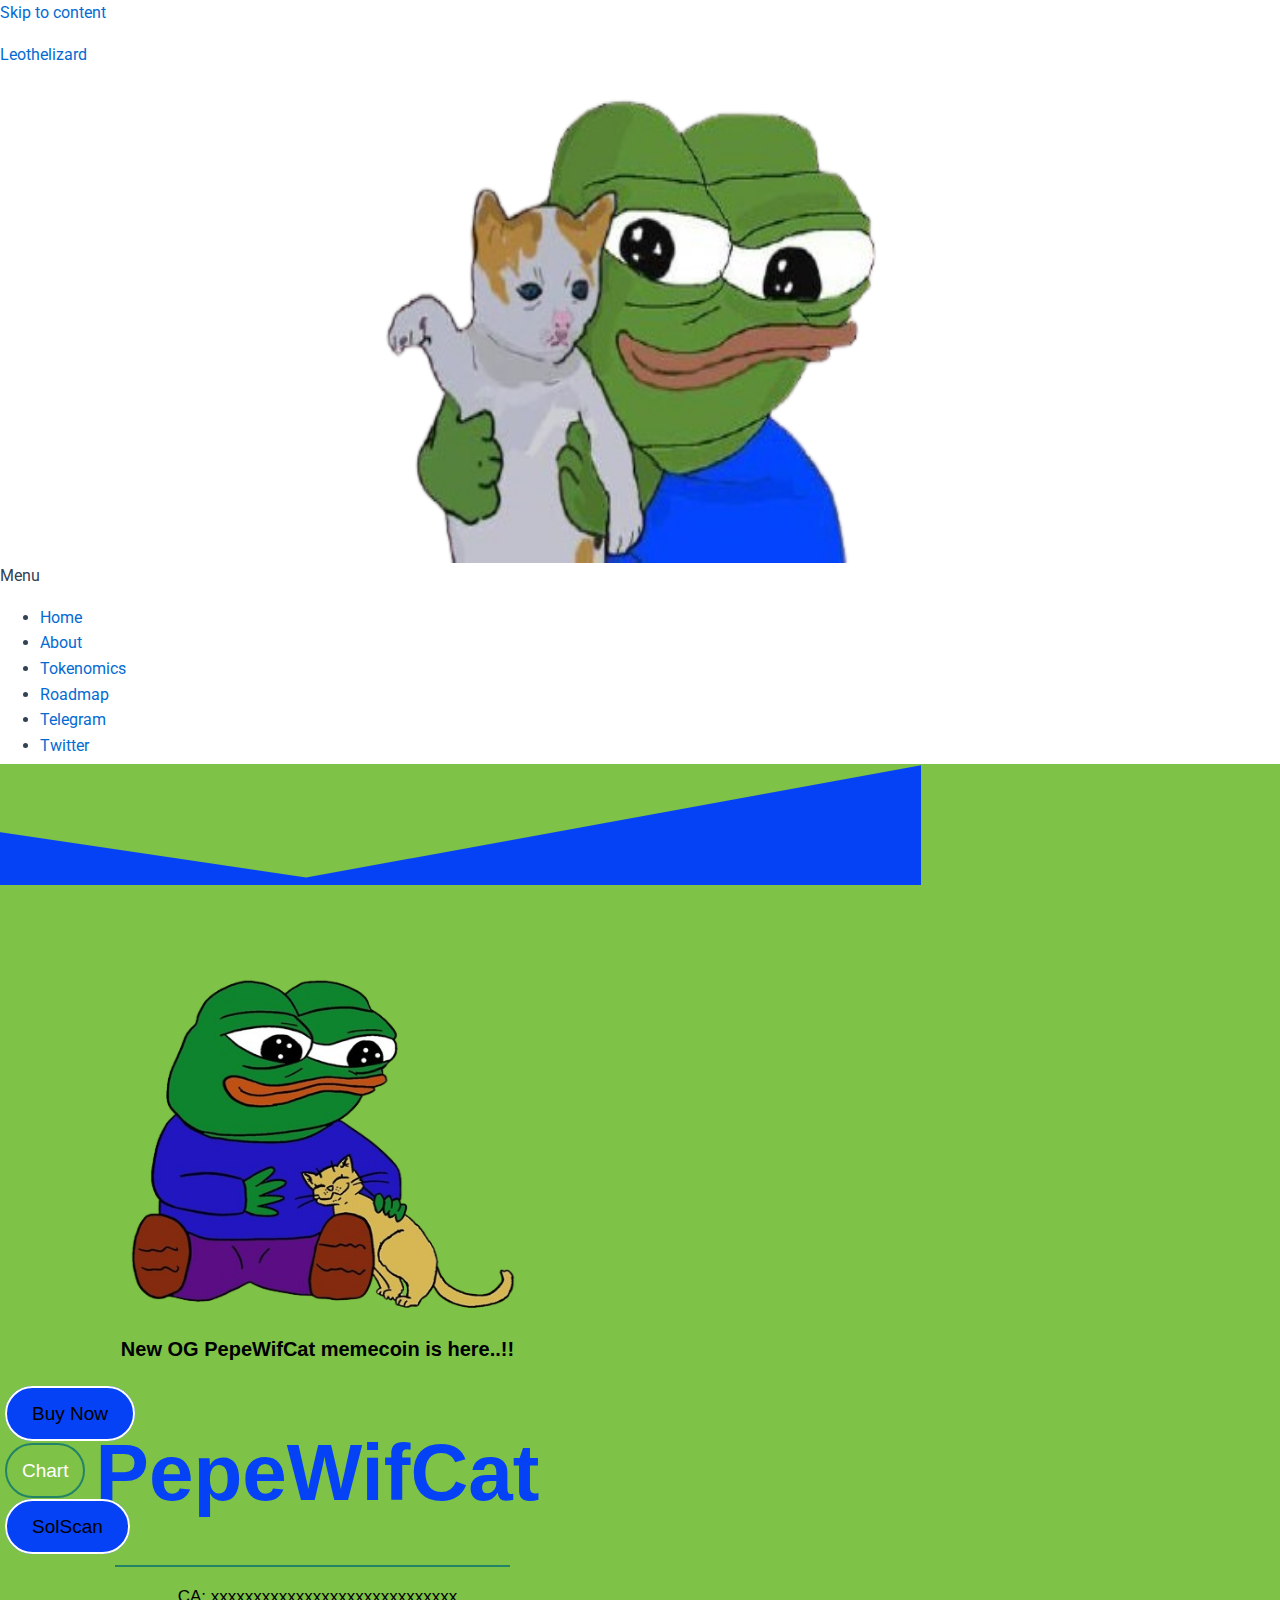
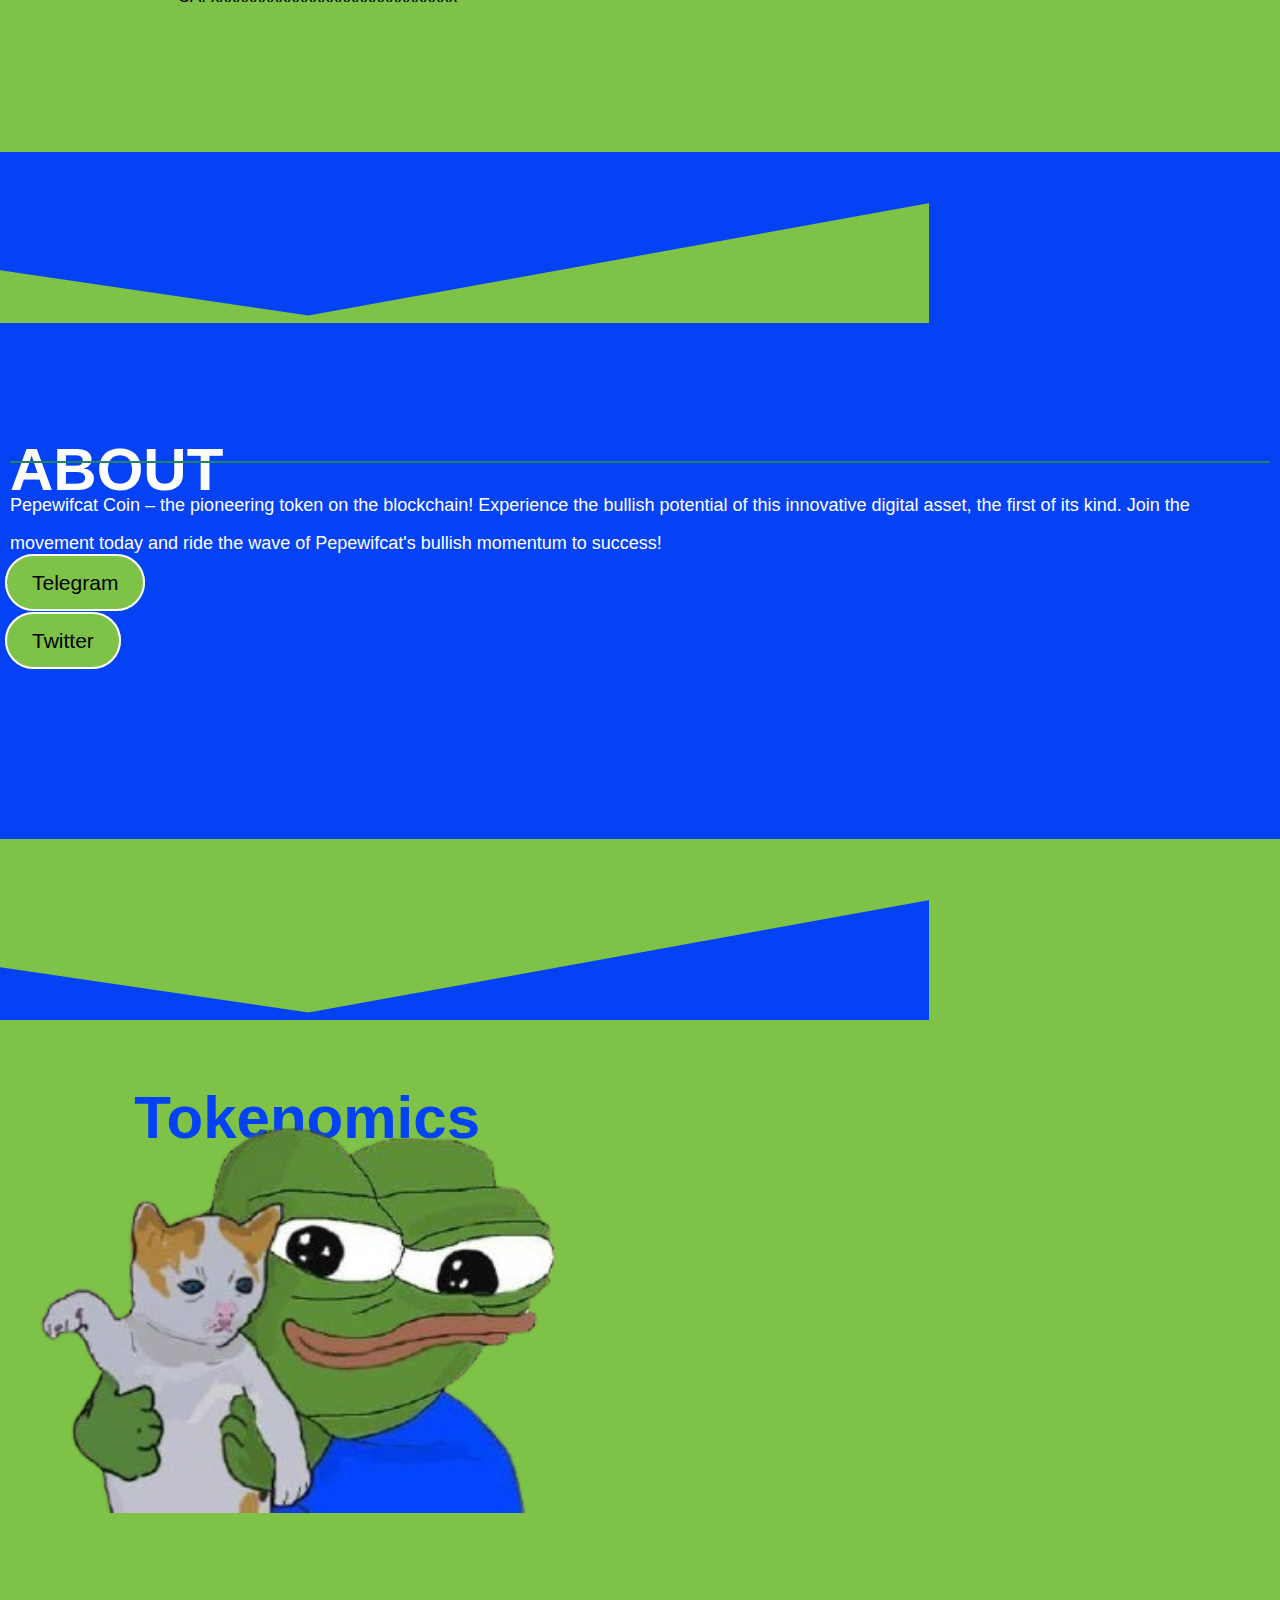
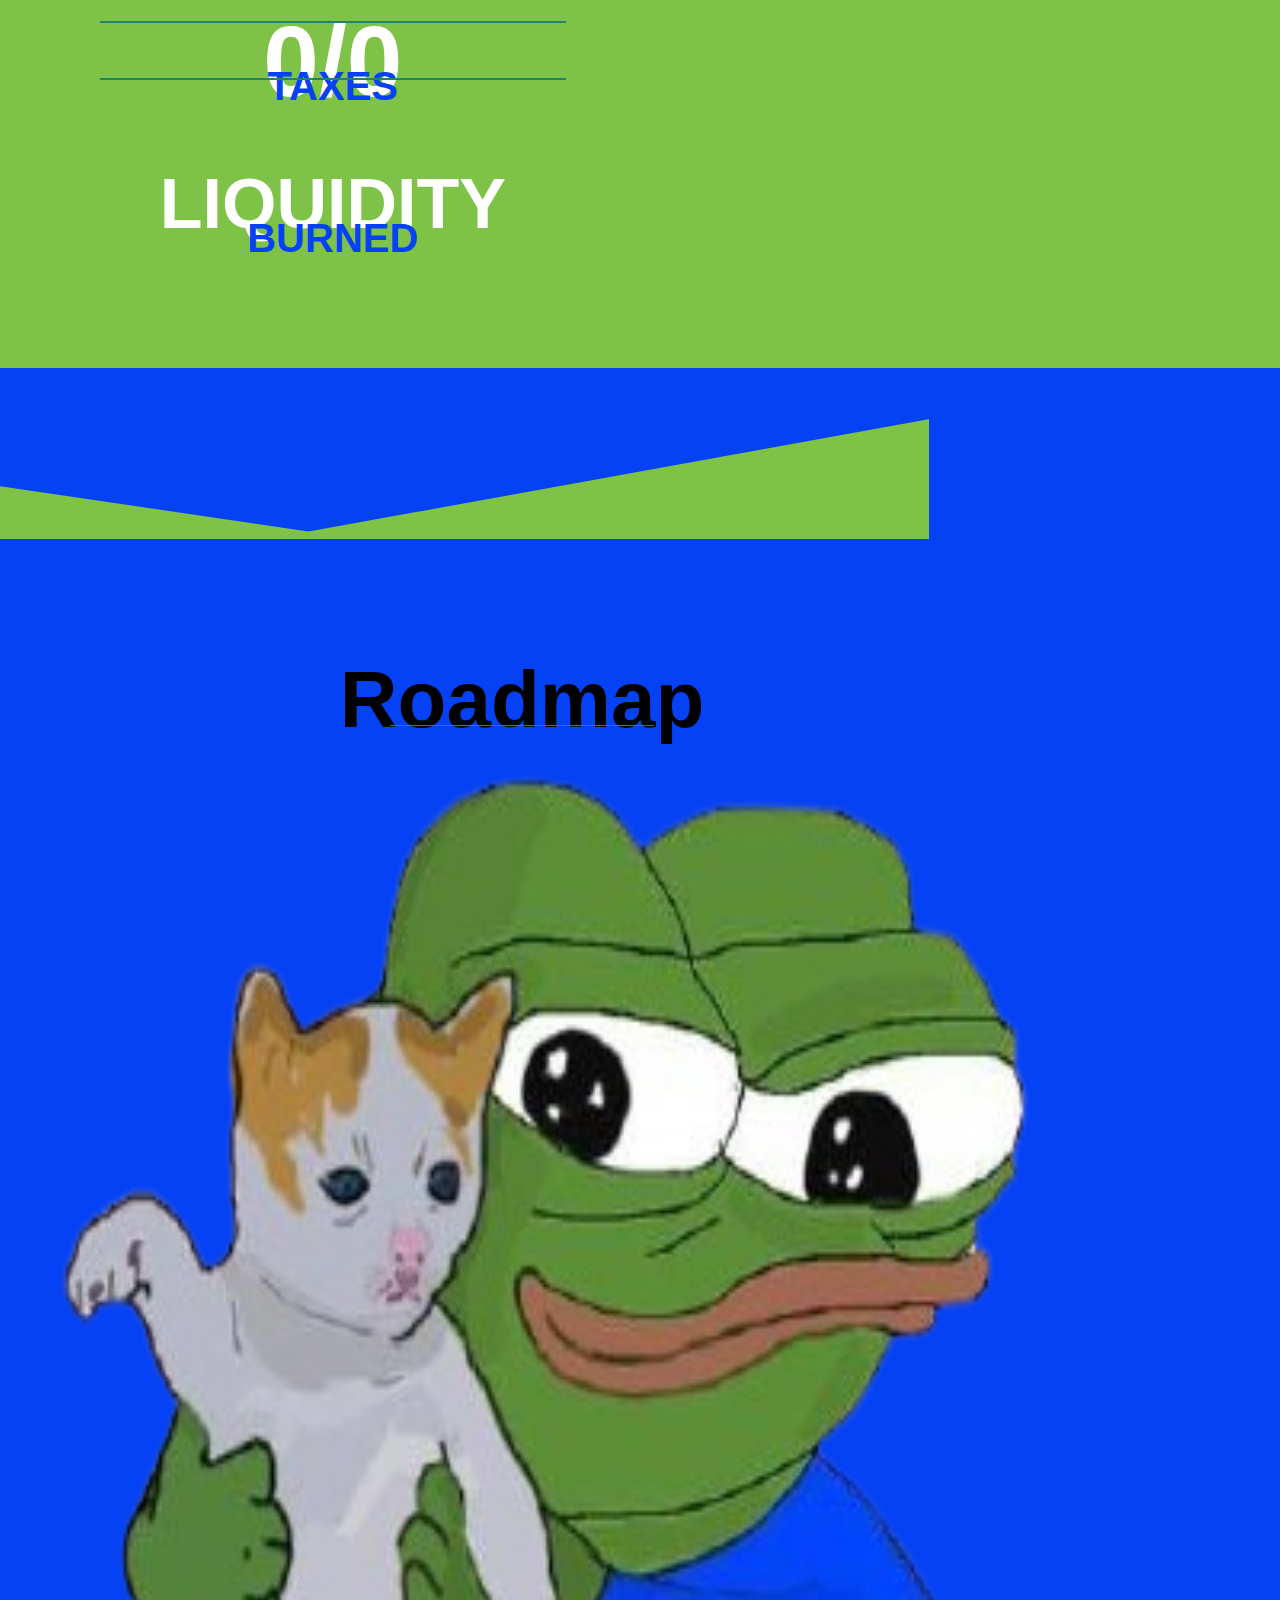
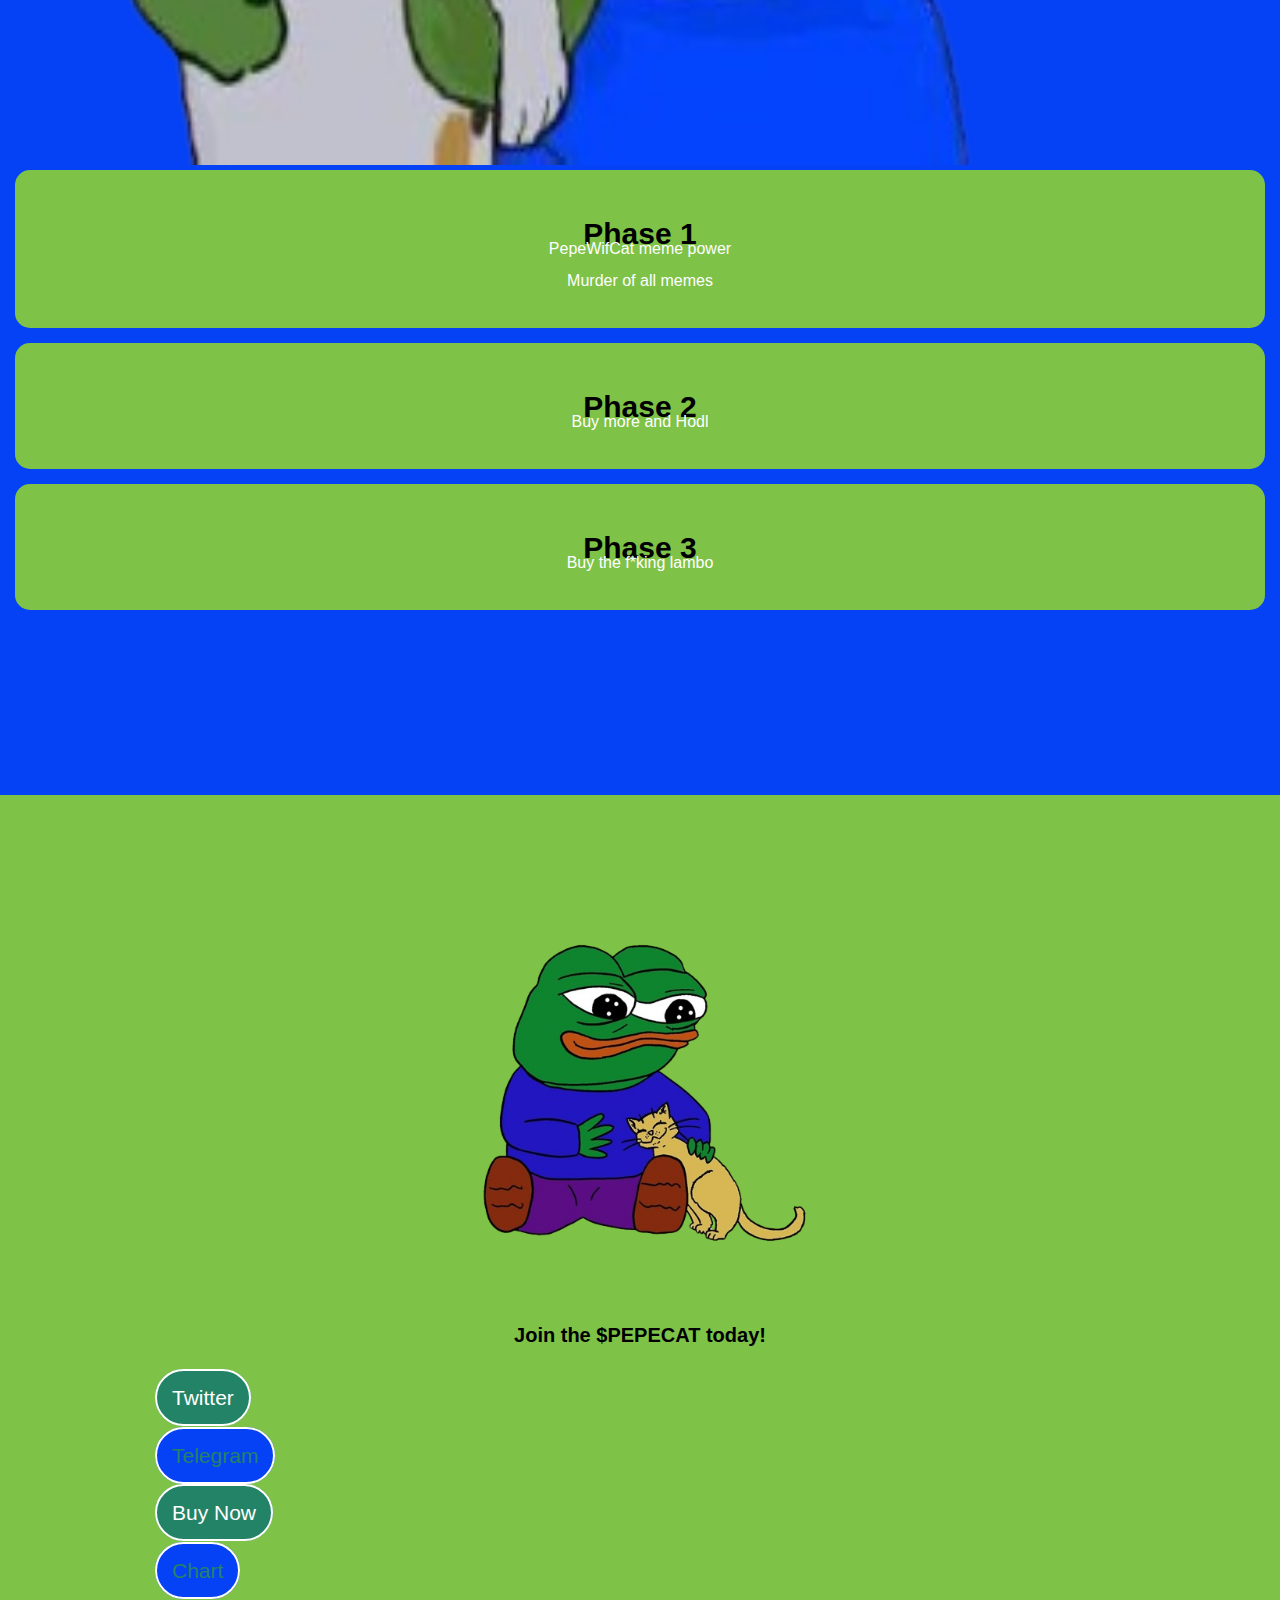
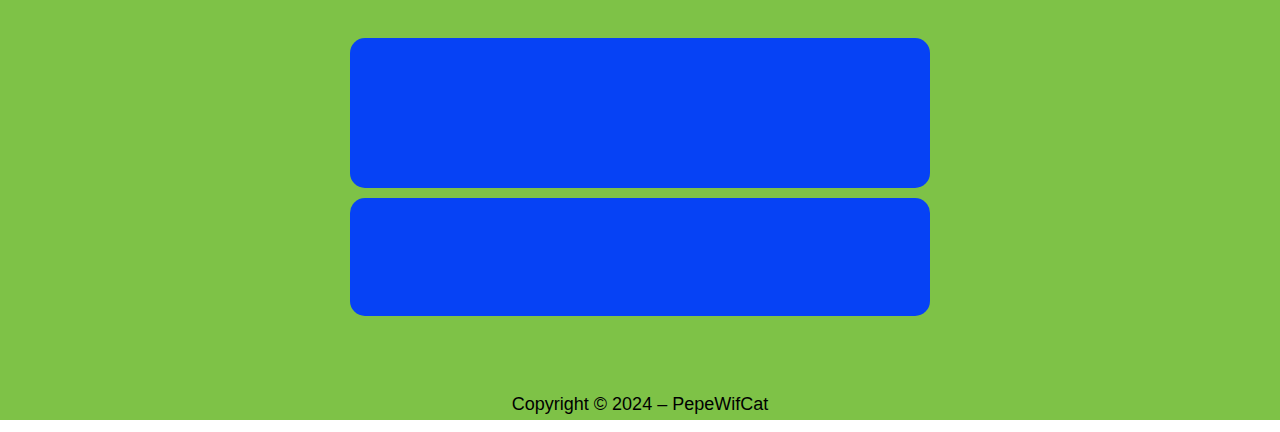
==== commit b457f057: "new pepe" ====
--- a/index.html
+++ b/index.html
@@ -5,7 +5,7 @@
 	<meta charset="UTF-8">
 	<meta name="viewport" content="width=device-width, initial-scale=1">
 	<link rel="profile" href="https://gmpg.org/xfn/11">
-	<title>GM PEPE</title>
+	<title>PepeWifCat</title>
 	<link rel="alternate" type="application/rss+xml" title="Leothelizard &raquo; Feed"
 		href="https://leothelizard.fun/feed/" />
 	<link rel="alternate" type="application/rss+xml" title="Leothelizard &raquo; Comments Feed"
@@ -3354,7 +3354,7 @@
 																		data-widget_type="image.default">
 																		<div class="elementor-widget-container">
 																			<img decoding="async" width="401"
-																				height="498" src="./images/gm.png"
+																				height="498" src="./images/pepecat.png"
 																				class="attachment-full size-full wp-image-160"
 																				alt="" />
 																		</div>
@@ -3414,7 +3414,7 @@
 																					display: inline-block
 																				}
 																			</style>
-																			<p>GM</p>
+																			<p>PepeWifCat</p>
 																		</div>
 																	</div>
 																	<div class="elementor-element elementor-element-72006d98 elementor-widget elementor-widget-text-editor"
@@ -3422,8 +3422,7 @@
 																		data-settings="{&quot;_animation_mobile&quot;:&quot;fadeInUp&quot;}"
 																		data-widget_type="text-editor.default">
 																		<div class="elementor-widget-container">
-																			<p>GM PEPE, the OG is here to rule again.
-																				Dogs, cats, frogs: Their times are over.
+																			<p>New OG PepeWifCat memecoin is here..!!
 																			</p>
 																		</div>
 																	</div>
@@ -3445,13 +3444,13 @@
 																		<div class="elementor-widget-container">
 																			<div class="elementor-button-wrapper">
 																				<a class="elementor-button elementor-button-link elementor-size-sm"
-																					href="https://app.uniswap.org/swap?inputCurrency=0x00000000000000000000000000&#038;chain=mainnet"
+																					href="https://app.uniswap.org/swap?inputCurrency=xxxxxxxxxxxxxxxxxxxxxxxxxxxxx&#038;chain=mainnet"
 																					target="_blank">
 																					<span
 																						class="elementor-button-content-wrapper">
 																						<span
 																							class="elementor-button-text">Buy
-																							LEO</span>
+																							Now</span>
 																					</span>
 																				</a>
 																			</div>
@@ -3491,12 +3490,12 @@
 																		<div class="elementor-widget-container">
 																			<div class="elementor-button-wrapper">
 																				<a class="elementor-button elementor-button-link elementor-size-sm"
-																					href="https://etherscan.io/token/0x00000000000000000000000000#balances"
+																					href="scanlink"
 																					target="_blank">
 																					<span
 																						class="elementor-button-content-wrapper">
 																						<span
-																							class="elementor-button-text">EtherScan</span>
+																							class="elementor-button-text">SolScan</span>
 																					</span>
 																				</a>
 																			</div>
@@ -3665,7 +3664,7 @@
 																		data-widget_type="text-editor.default">
 																		<div class="elementor-widget-container">
 																			<p>CA:
-																				0x00000000000000000000000000
+																				xxxxxxxxxxxxxxxxxxxxxxxxxxxxx
 																			</p>
 																		</div>
 																	</div>
@@ -3705,7 +3704,7 @@
 																		data-settings="{&quot;_animation_mobile&quot;:&quot;fadeInUp&quot;}"
 																		data-widget_type="text-editor.default">
 																		<div class="elementor-widget-container">
-																			<p>ABOUT</p>
+																			<p style="color: white;">ABOUT</p>
 																		</div>
 																	</div>
 																	<div class="elementor-element elementor-element-68fe40a0 elementor-widget-divider--view-line elementor-widget elementor-widget-divider"
@@ -3730,15 +3729,8 @@
 																				data-angle="0"
 																				data-angle-style-location="style"
 																				data-screen-in-hide="done">
-																				<p class="font_7 wixui-rich-text__text">
-																					Gm tokens, where Pepe reach higher
-																					than your weekend plans. Get ready
-																					for the ultimate crypto trip– <br>
-																					Picture Pepe getting high as a
-																					satellite, orbiting in a galaxy of
-																					pure euphoria.  Grab your
-																					spacesuit and join
-																					the cosmic blaze with GM</p>
+																				<p style="color: white;" class="font_7 wixui-rich-text__text">
+																				Pepewifcat Coin – the pioneering token on the blockchain! Experience the bullish potential of this innovative digital asset, the first of its kind. Join the movement today and ride the wave of Pepewifcat's bullish momentum to success!</p>
 																			</div>
 																		</div>
 																	</div>
@@ -3833,7 +3825,7 @@
 														data-widget_type="image.default">
 														<div class="elementor-widget-container">
 															<img decoding="async" style="height: 400px;"
-																src="./images/pepe.png"
+																src="./images/logo.png"
 																class="attachment-medium_large size-medium_large wp-image-125"
 																alt="" />
 														</div>
@@ -3895,7 +3887,7 @@
 																		data-settings="{&quot;_animation_mobile&quot;:&quot;fadeInUp&quot;}"
 																		data-widget_type="text-editor.default">
 																		<div class="elementor-widget-container">
-																			<p>OWNERSHIP<br />RENOUNCED</p>
+																			<!-- <p>OWNERSHIP<br />RENOUNCED</p> -->
 																		</div>
 																	</div>
 																	<div class="elementor-element elementor-element-1d8975c5 elementor-widget-divider--view-line elementor-widget elementor-widget-divider"
@@ -3934,7 +3926,7 @@
 																		data-settings="{&quot;_animation_mobile&quot;:&quot;fadeInUp&quot;}"
 																		data-widget_type="text-editor.default">
 																		<div class="elementor-widget-container">
-																			<p>LOCKED</p>
+																			<p>BURNED</p>
 																		</div>
 																	</div>
 																</div>
@@ -4030,7 +4022,7 @@
 																		data-settings="{&quot;_animation_mobile&quot;:&quot;fadeInUp&quot;}"
 																		data-widget_type="text-editor.default">
 																		<div class="elementor-widget-container">
-																			<p>GM meme power<br />Murder of all memes
+																			<p>PepeWifCat meme power<br />Murder of all memes
 																			</p>
 																		</div>
 																	</div>
@@ -4110,7 +4102,7 @@
 																		<div class="elementor-widget-container">
 																			<img loading="lazy" decoding="async"
 																				style="height: 450px;"
-																				src="./images/gm-p.webp"
+																				src="./images/pepecat.png"
 																				class="attachment-full size-full wp-image-150"
 																				alt="" />
 																		</div>
@@ -4120,7 +4112,7 @@
 																		data-settings="{&quot;_animation_mobile&quot;:&quot;fadeInUp&quot;}"
 																		data-widget_type="text-editor.default">
 																		<div class="elementor-widget-container">
-																			<!-- <p>$GM coin has no association with the
+																			<!-- <p>$PEPECAT coin has no association with the
 																				movie or his creation Leo the lazy
 																				lizard.</p> -->
 																		</div>
@@ -4130,7 +4122,7 @@
 																		data-settings="{&quot;_animation_mobile&quot;:&quot;fadeInUp&quot;}"
 																		data-widget_type="text-editor.default">
 																		<div class="elementor-widget-container">
-																			<p>Join the $GM today!</p>
+																			<p>Join the $PEPECAT today!</p>
 																			<!-- <p>Leothelizard@gmail.com</p> -->
 																		</div>
 																	</div>
@@ -4196,7 +4188,7 @@
 																		<div class="elementor-widget-container">
 																			<div class="elementor-button-wrapper">
 																				<a class="elementor-button elementor-button-link elementor-size-sm"
-																					href="https://app.uniswap.org/swap?inputCurrency=0x00000000000000000000000000&#038;chain=mainnet"
+																					href="https://app.uniswap.org/swap?inputCurrency=xxxxxxxxxxxxxxxxxxxxxxxxxxxxx&#038;chain=mainnet"
 																					target="_blank">
 																					<span
 																						class="elementor-button-content-wrapper">
@@ -4289,7 +4281,7 @@
 																		data-settings="{&quot;_animation_mobile&quot;:&quot;fadeInUp&quot;}"
 																		data-widget_type="text-editor.default">
 																		<div class="elementor-widget-container">
-																			<p>Copyright © 2024 &#8211; LEO</p>
+																			<p>Copyright © 2024 &#8211; PepeWifCat</p>
 																		</div>
 																	</div>
 																</div>
--- a/style.css
+++ b/style.css
@@ -23,7 +23,7 @@
   .elementor-element.elementor-element-32909208
   > .elementor-shape-bottom
   .elementor-shape-fill {
-  fill: #7f55a7;
+  fill: #0642f5;
 }
 .elementor-9
   .elementor-element.elementor-element-32909208
@@ -115,11 +115,12 @@
 }
 .elementor-9 .elementor-element.elementor-element-4ad4470e {
   text-align: center;
-  color: #7f55a7;
-  font-family: "Slackey", Sans-serif;
-  font-size: 123px;
+  color: #0642f5;
+  font-family: "Slackey", Sans-serif;
+  font-size: 80px;
   font-weight: 900;
-  line-height: 2em;
+  line-height: 1em;
+  margin-bottom: 80px;
 }
 .elementor-9
   .elementor-element.elementor-element-4ad4470e
@@ -173,7 +174,7 @@
   letter-spacing: 0px;
   fill: #000000;
   color: #000000;
-  background-color: #7f55a7;
+  background-color: #0642f5;
   border-style: solid;
   border-width: 2px 2px 2px 2px;
   border-color: #ffffff;
@@ -281,7 +282,7 @@
   letter-spacing: 0px;
   fill: #000000;
   color: #000000;
-  background-color: #7f55a7;
+  background-color: #0642f5;
   border-style: solid;
   border-width: 2px 2px 2px 2px;
   border-color: #ffffff;
@@ -381,7 +382,7 @@
   .elementor-element.elementor-element-2ac955f9
   > .elementor-motion-effects-container
   > .elementor-motion-effects-layer {
-  background-color: #7f55a7;
+  background-color: #0642f5;
 }
 .elementor-9 .elementor-element.elementor-element-2ac955f9 {
   transition: background 0.3s, border 0.3s, border-radius 0.3s, box-shadow 0.3s;
@@ -582,7 +583,7 @@
   .elementor-element.elementor-element-a148eff
   > .elementor-shape-bottom
   .elementor-shape-fill {
-  fill: #7f55a7;
+  fill: #0642f5;
 }
 .elementor-9
   .elementor-element.elementor-element-a148eff
@@ -606,7 +607,7 @@
 }
 .elementor-9 .elementor-element.elementor-element-98d5ad8 {
   text-align: center;
-  color: #7f55a7;
+  color: #0642f5;
   font-family: "Slackey", Sans-serif;
   font-size: 60px;
   font-weight: 900;
@@ -655,7 +656,7 @@
 }
 .elementor-9 .elementor-element.elementor-element-5a22f9b {
   text-align: center;
-  color: #7f55a7;
+  color: #0642f5;
   font-family: "Slackey", Sans-serif;
   font-size: 40px;
   font-weight: 900;
@@ -773,7 +774,7 @@
 }
 .elementor-9 .elementor-element.elementor-element-150fa643 {
   text-align: center;
-  color: #7f55a7;
+  color: #0642f5;
   font-family: "Slackey", Sans-serif;
   font-size: 40px;
   font-weight: 900;
@@ -793,7 +794,7 @@
   .elementor-element.elementor-element-1fe31c96
   > .elementor-motion-effects-container
   > .elementor-motion-effects-layer {
-  background-color: #7f55a7;
+  background-color: #0642f5;
 }
 .elementor-9 .elementor-element.elementor-element-1fe31c96 {
   transition: background 0.3s, border 0.3s, border-radius 0.3s, box-shadow 0.3s;
@@ -1286,7 +1287,7 @@
   letter-spacing: 0px;
   fill: #238367;
   color: #238367;
-  background-color: #7f55a7;
+  background-color: #0642f5;
   border-style: solid;
   border-width: 2px 2px 2px 2px;
   border-color: #ffffff;
@@ -1396,7 +1397,7 @@
   letter-spacing: 0px;
   fill: #238367;
   color: #238367;
-  background-color: #7f55a7;
+  background-color: #0642f5;
   border-style: solid;
   border-width: 2px 2px 2px 2px;
   border-color: #ffffff;
@@ -1451,7 +1452,7 @@
   > .elementor-widget-wrap
   > .elementor-motion-effects-container
   > .elementor-motion-effects-layer {
-  background-color: #7f55a7;
+  background-color: #0642f5;
 }
 .elementor-9
   .elementor-element.elementor-element-28097521
@@ -1505,7 +1506,7 @@
   > .elementor-widget-wrap
   > .elementor-motion-effects-container
   > .elementor-motion-effects-layer {
-  background-color: #7f55a7;
+  background-color: #0642f5;
 }
 .elementor-9
   .elementor-element.elementor-element-59cb1188
@@ -1641,7 +1642,7 @@
   }
   .elementor-9 .elementor-element.elementor-element-4ad4470e {
     text-align: center;
-    font-size: 80px;
+    font-size: 50px;
     line-height: 1.3em;
   }
   .elementor-9
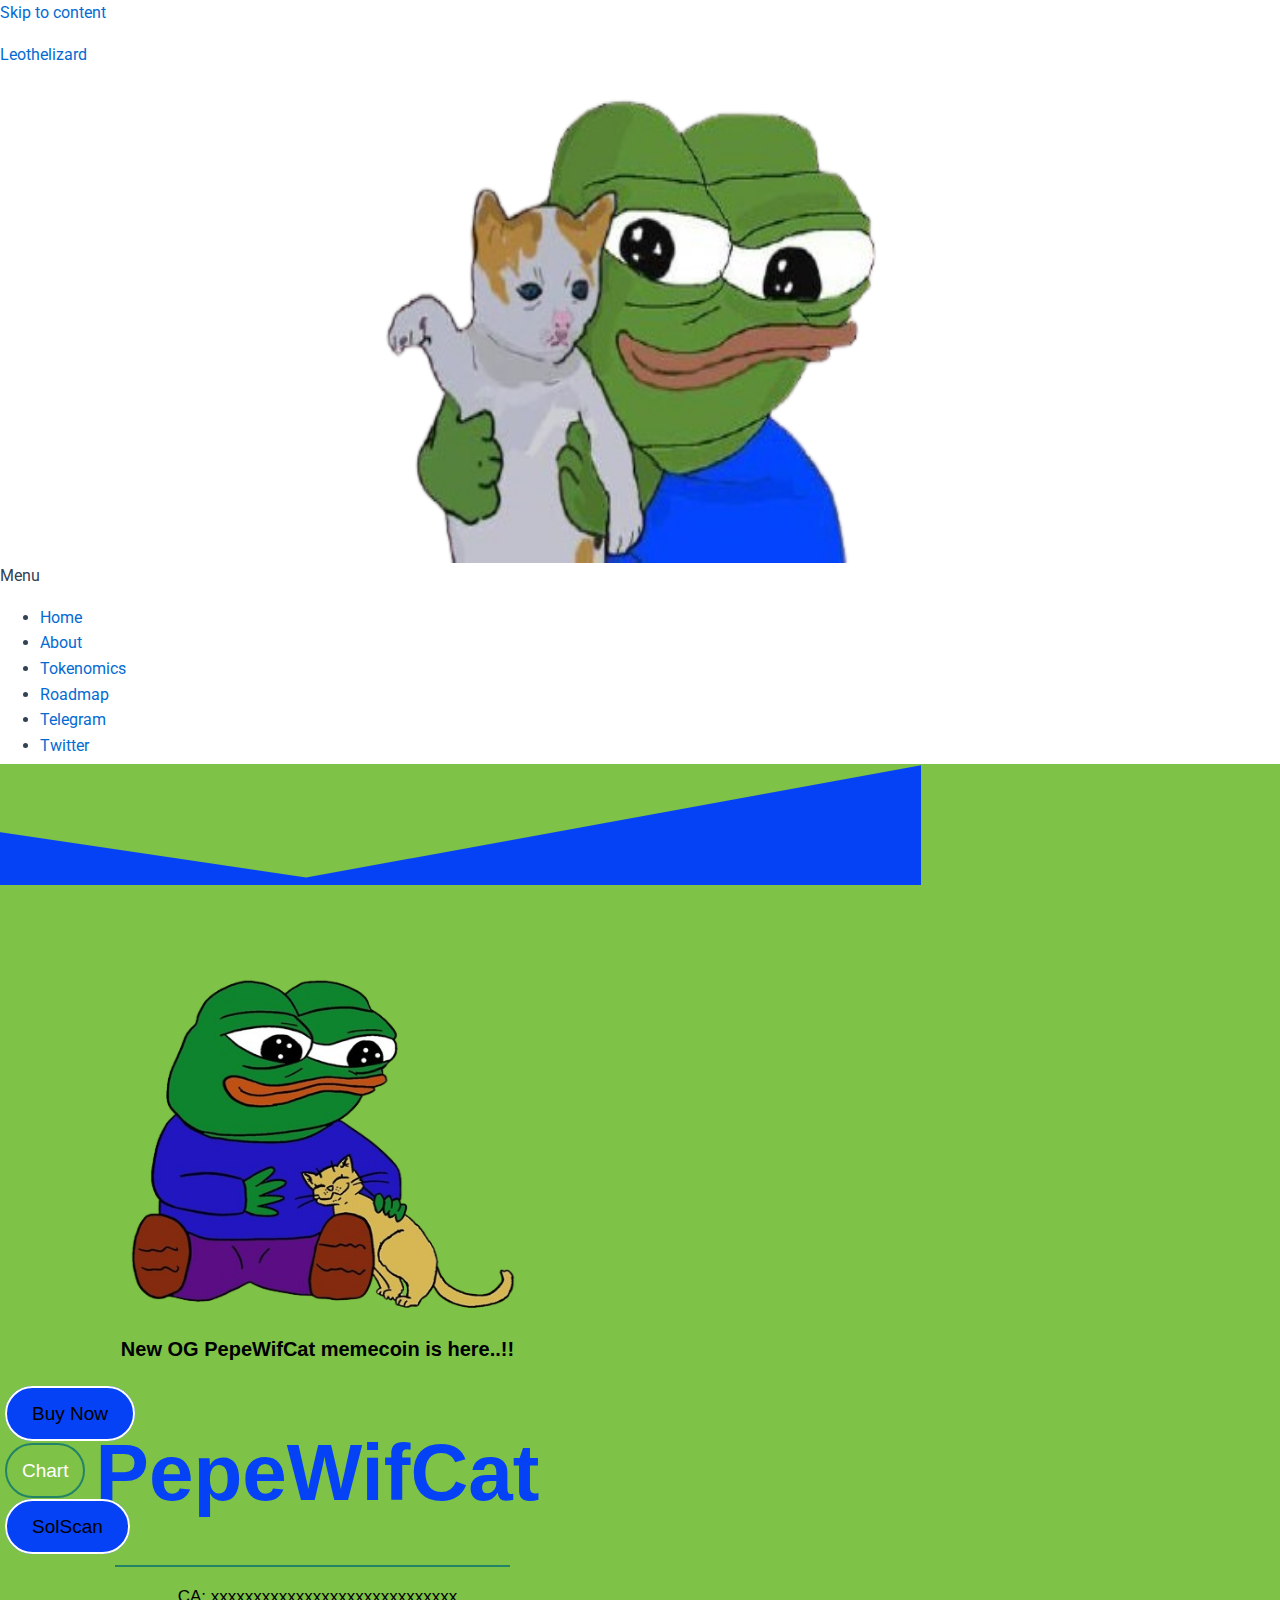
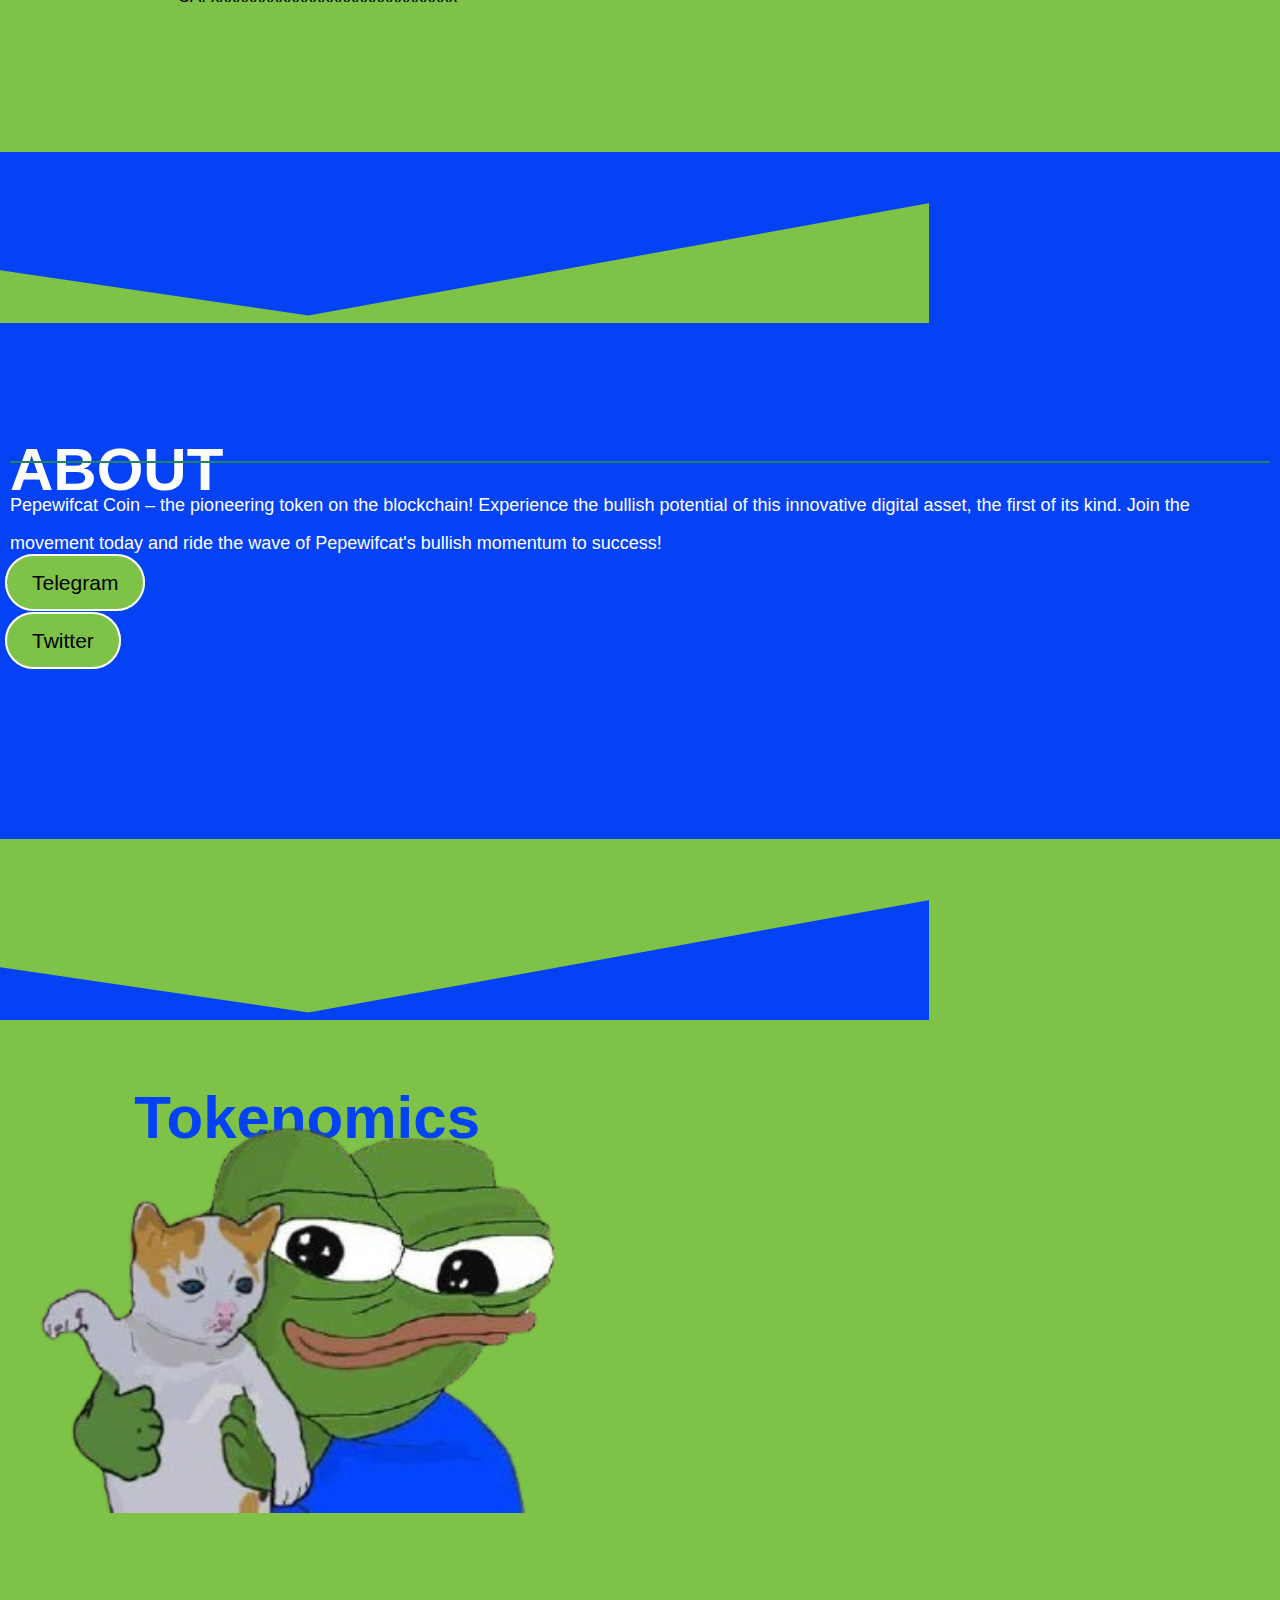
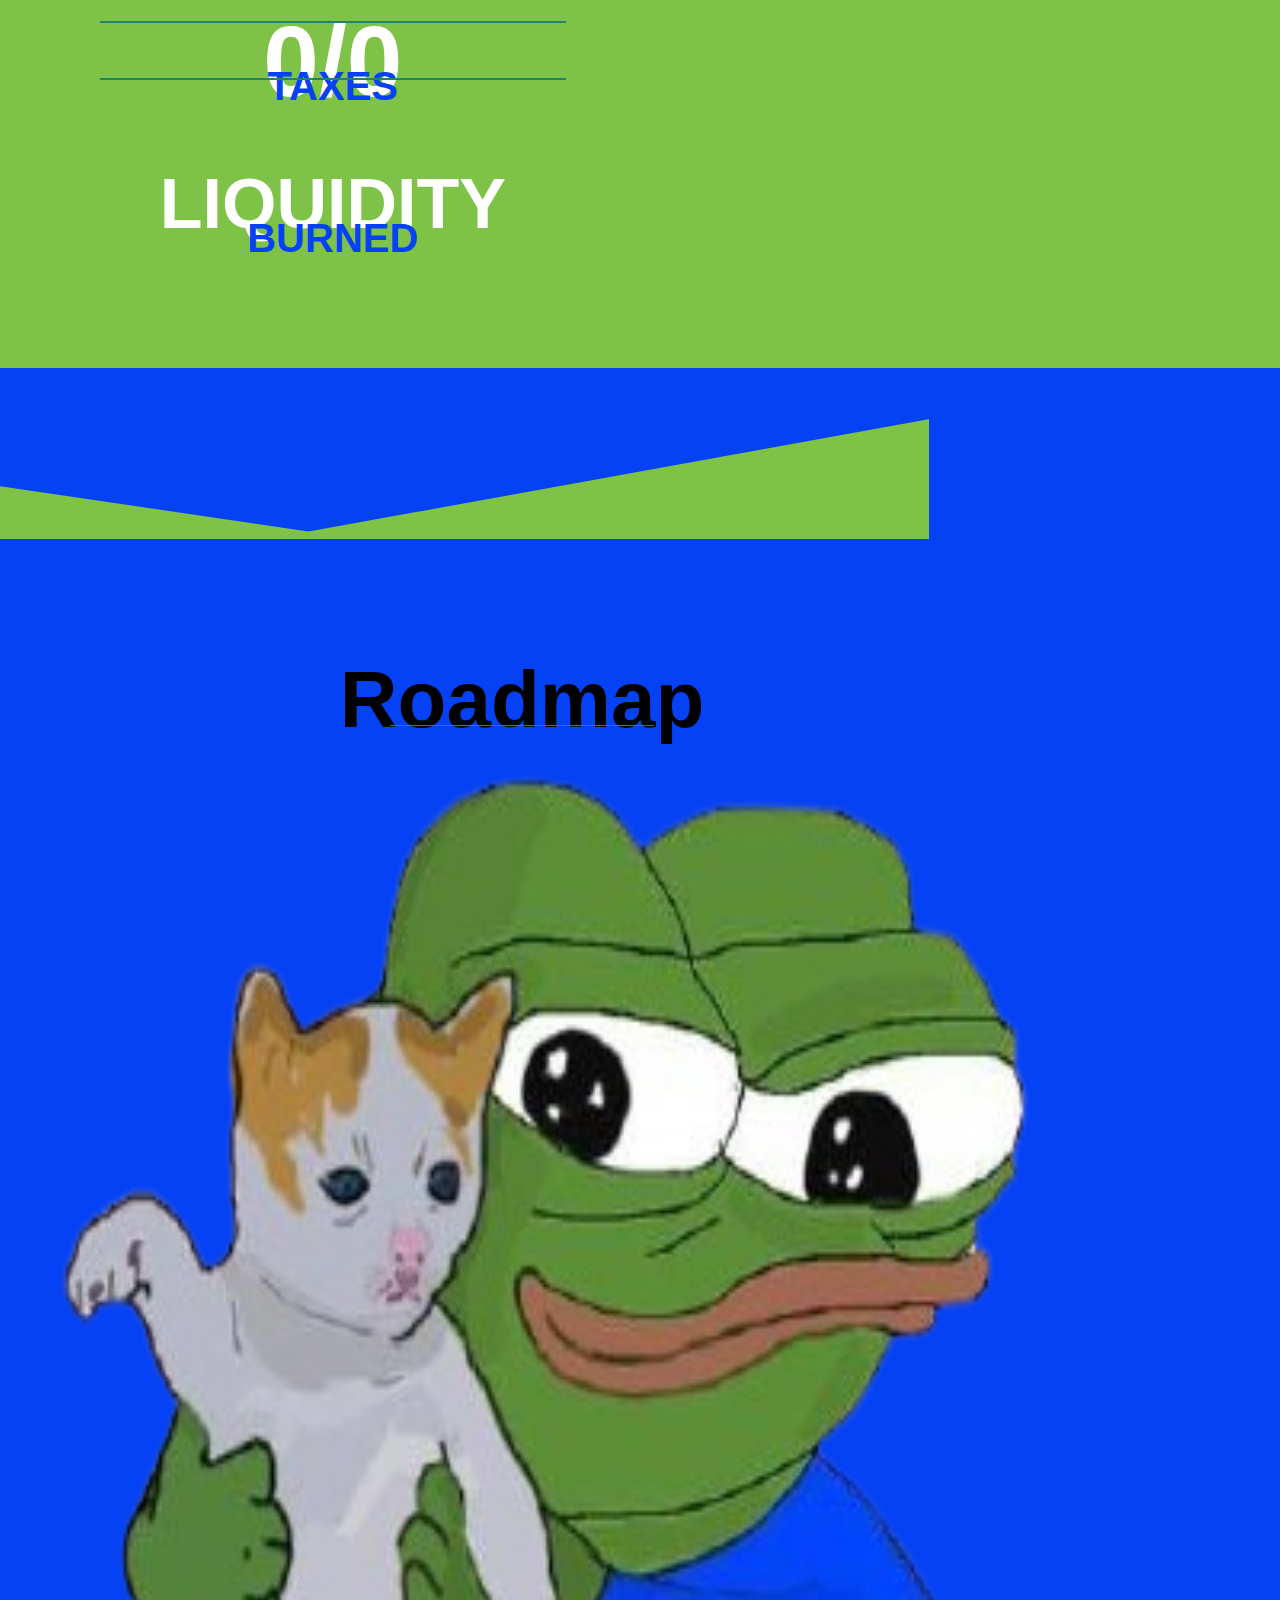
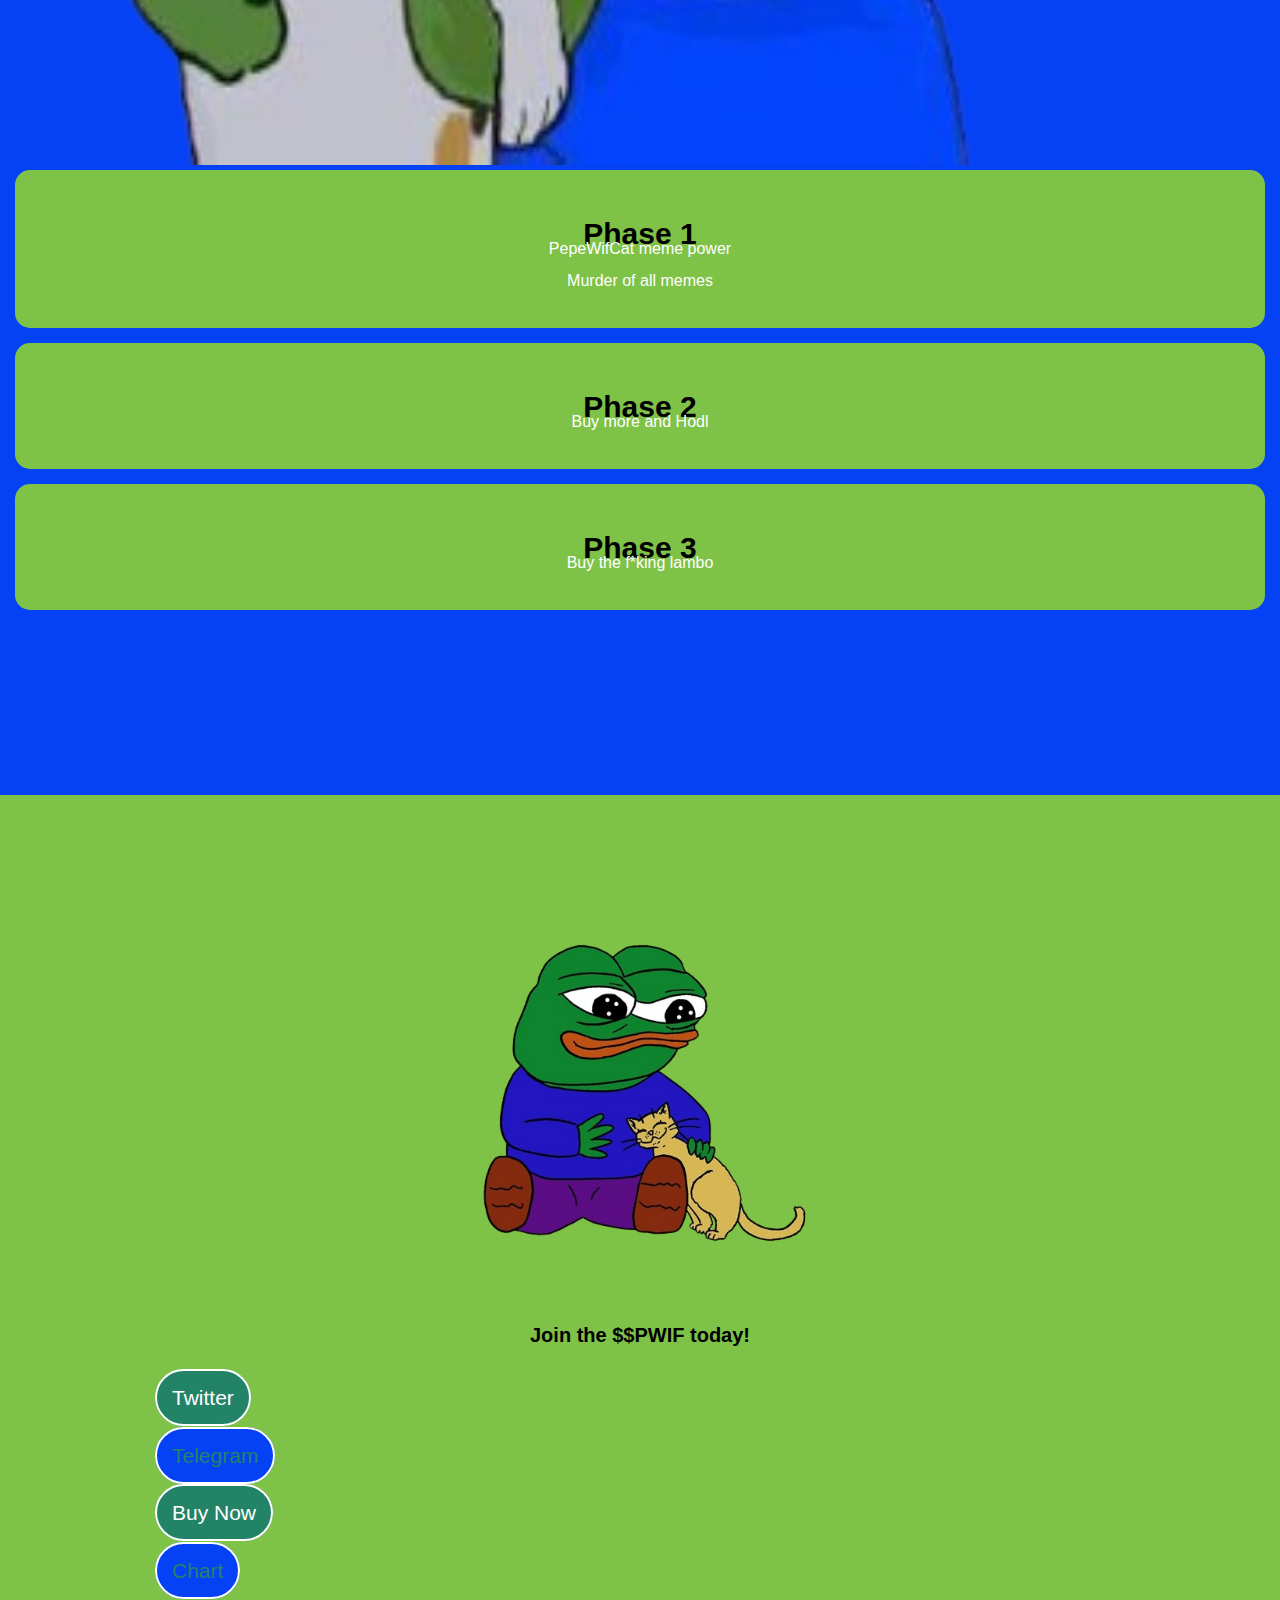
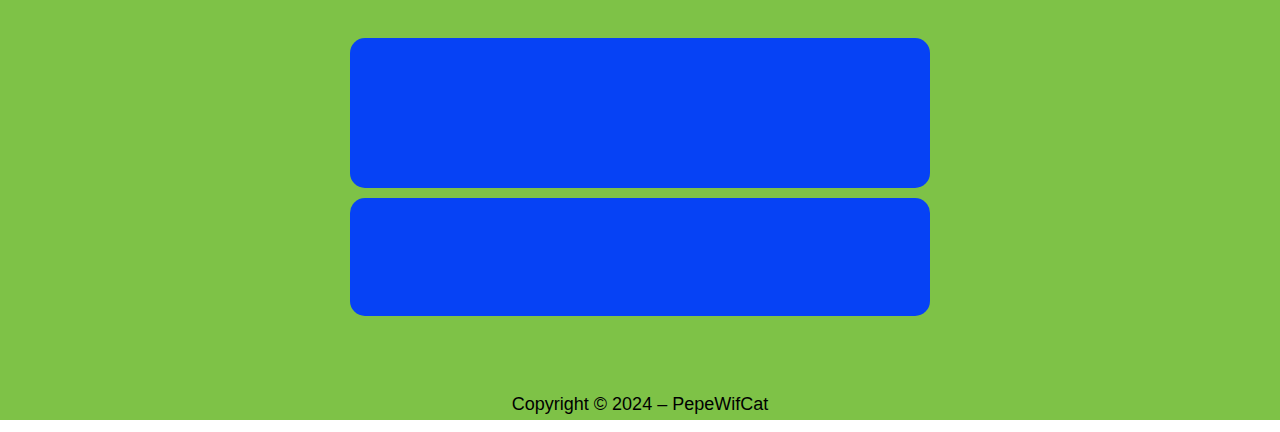
==== commit 62143c89: "socials" ====
--- a/index.html
+++ b/index.html
@@ -10,6 +10,7 @@
 		href="https://leothelizard.fun/feed/" />
 	<link rel="alternate" type="application/rss+xml" title="Leothelizard &raquo; Comments Feed"
 		href="https://leothelizard.fun/comments/feed/" />
+		<link rel="stylesheet" href="https://cdnjs.cloudflare.com/ajax/libs/font-awesome/6.5.2/css/all.min.css" integrity="sha512-SnH5WK+bZxgPHs44uWIX+LLJAJ9/2PkPKZ5QiAj6Ta86w+fsb2TkcmfRyVX3pBnMFcV7oQPJkl9QevSCWr3W6A==" crossorigin="anonymous" referrerpolicy="no-referrer" />
 	<script>
 		window._wpemojiSettings = { "baseUrl": "https:\/\/s.w.org\/images\/core\/emoji\/14.0.0\/72x72\/", "ext": ".png", "svgUrl": "https:\/\/s.w.org\/images\/core\/emoji\/14.0.0\/svg\/", "svgExt": ".svg", "source": { "concatemoji": "https:\/\/leothelizard.fun\/wp-includes\/js\/wp-emoji-release.min.js?ver=6.3.2" } };
 		/*! This file is auto-generated */
@@ -3288,11 +3289,11 @@
 													</li>
 													<li id="menu-item-56"
 														class="menu-item menu-item-type-custom menu-item-object-custom parent hfe-creative-menu">
-														<a href="tglink" class="hfe-menu-item">Telegram</a>
+														<a href="https://t.me/PwifCat" class="hfe-menu-item">Telegram</a>
 													</li>
 													<li id="menu-item-55"
 														class="menu-item menu-item-type-custom menu-item-object-custom parent hfe-creative-menu">
-														<a href="ttlink" class="hfe-menu-item">Twitter</a>
+														<a href="https://x.com/pwif_solana" class="hfe-menu-item">Twitter</a>
 													</li>
 												</ul>
 											</nav>
@@ -3752,7 +3753,7 @@
 																		<div class="elementor-widget-container">
 																			<div class="elementor-button-wrapper">
 																				<a class="elementor-button elementor-button-link elementor-size-sm"
-																					href="tglink" target="_blank">
+																					href="https://t.me/PwifCat" target="_blank">
 																					<span
 																						class="elementor-button-content-wrapper">
 																						<span
@@ -3774,7 +3775,7 @@
 																		<div class="elementor-widget-container">
 																			<div class="elementor-button-wrapper">
 																				<a class="elementor-button elementor-button-link elementor-size-sm"
-																					href="ttlink" target="_blank">
+																					href="https://x.com/pwif_solana" target="_blank">
 																					<span
 																						class="elementor-button-content-wrapper">
 																						<span
@@ -4122,7 +4123,7 @@
 																		data-settings="{&quot;_animation_mobile&quot;:&quot;fadeInUp&quot;}"
 																		data-widget_type="text-editor.default">
 																		<div class="elementor-widget-container">
-																			<p>Join the $PEPECAT today!</p>
+																			<p>Join the $$PWIF today!</p>
 																			<!-- <p>Leothelizard@gmail.com</p> -->
 																		</div>
 																	</div>
@@ -4144,7 +4145,7 @@
 																		<div class="elementor-widget-container">
 																			<div class="elementor-button-wrapper">
 																				<a class="elementor-button elementor-button-link elementor-size-sm"
-																					href="ttlink" target="_blank">
+																					href="https://x.com/pwif_solana" target="_blank">
 																					<span
 																						class="elementor-button-content-wrapper">
 																						<span
@@ -4166,7 +4167,7 @@
 																		<div class="elementor-widget-container">
 																			<div class="elementor-button-wrapper">
 																				<a class="elementor-button elementor-button-link elementor-size-sm"
-																					href="tglink" target="_blank">
+																					href="https://t.me/PwifCat" target="_blank">
 																					<span
 																						class="elementor-button-content-wrapper">
 																						<span
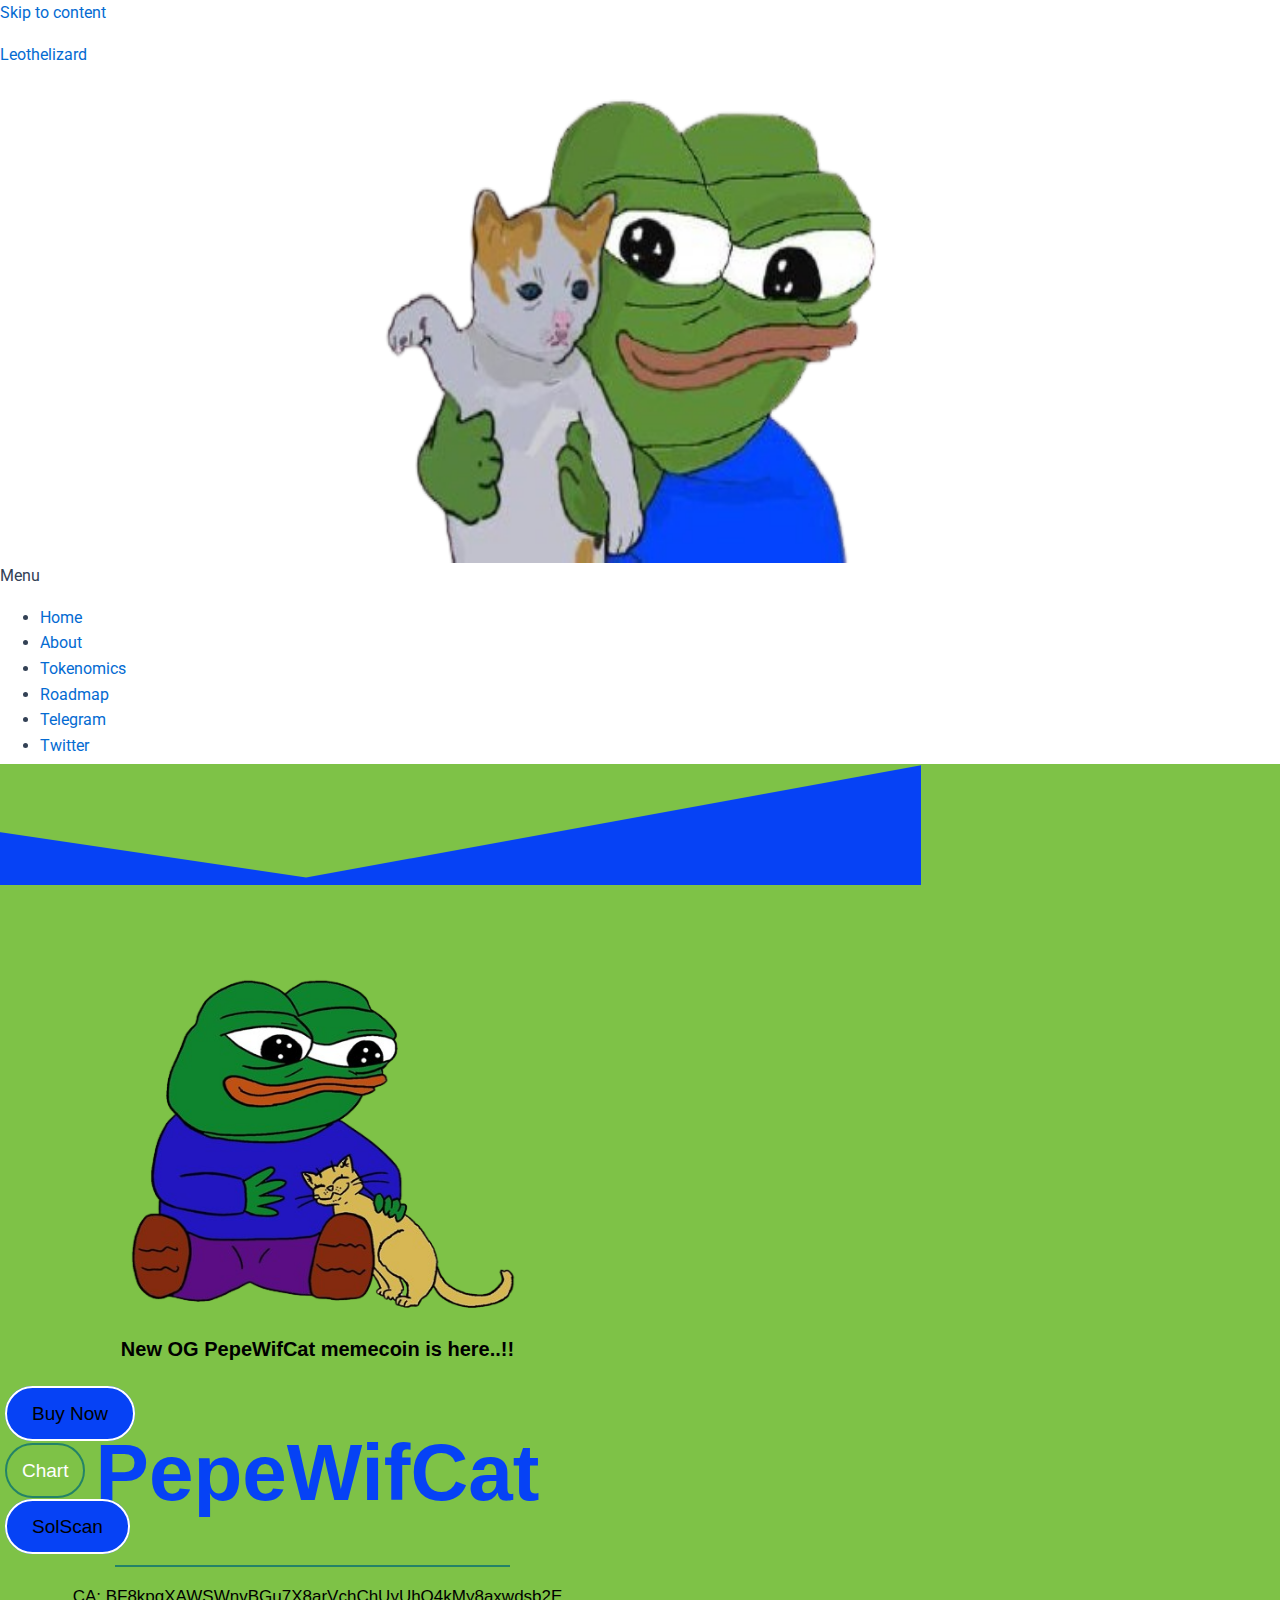
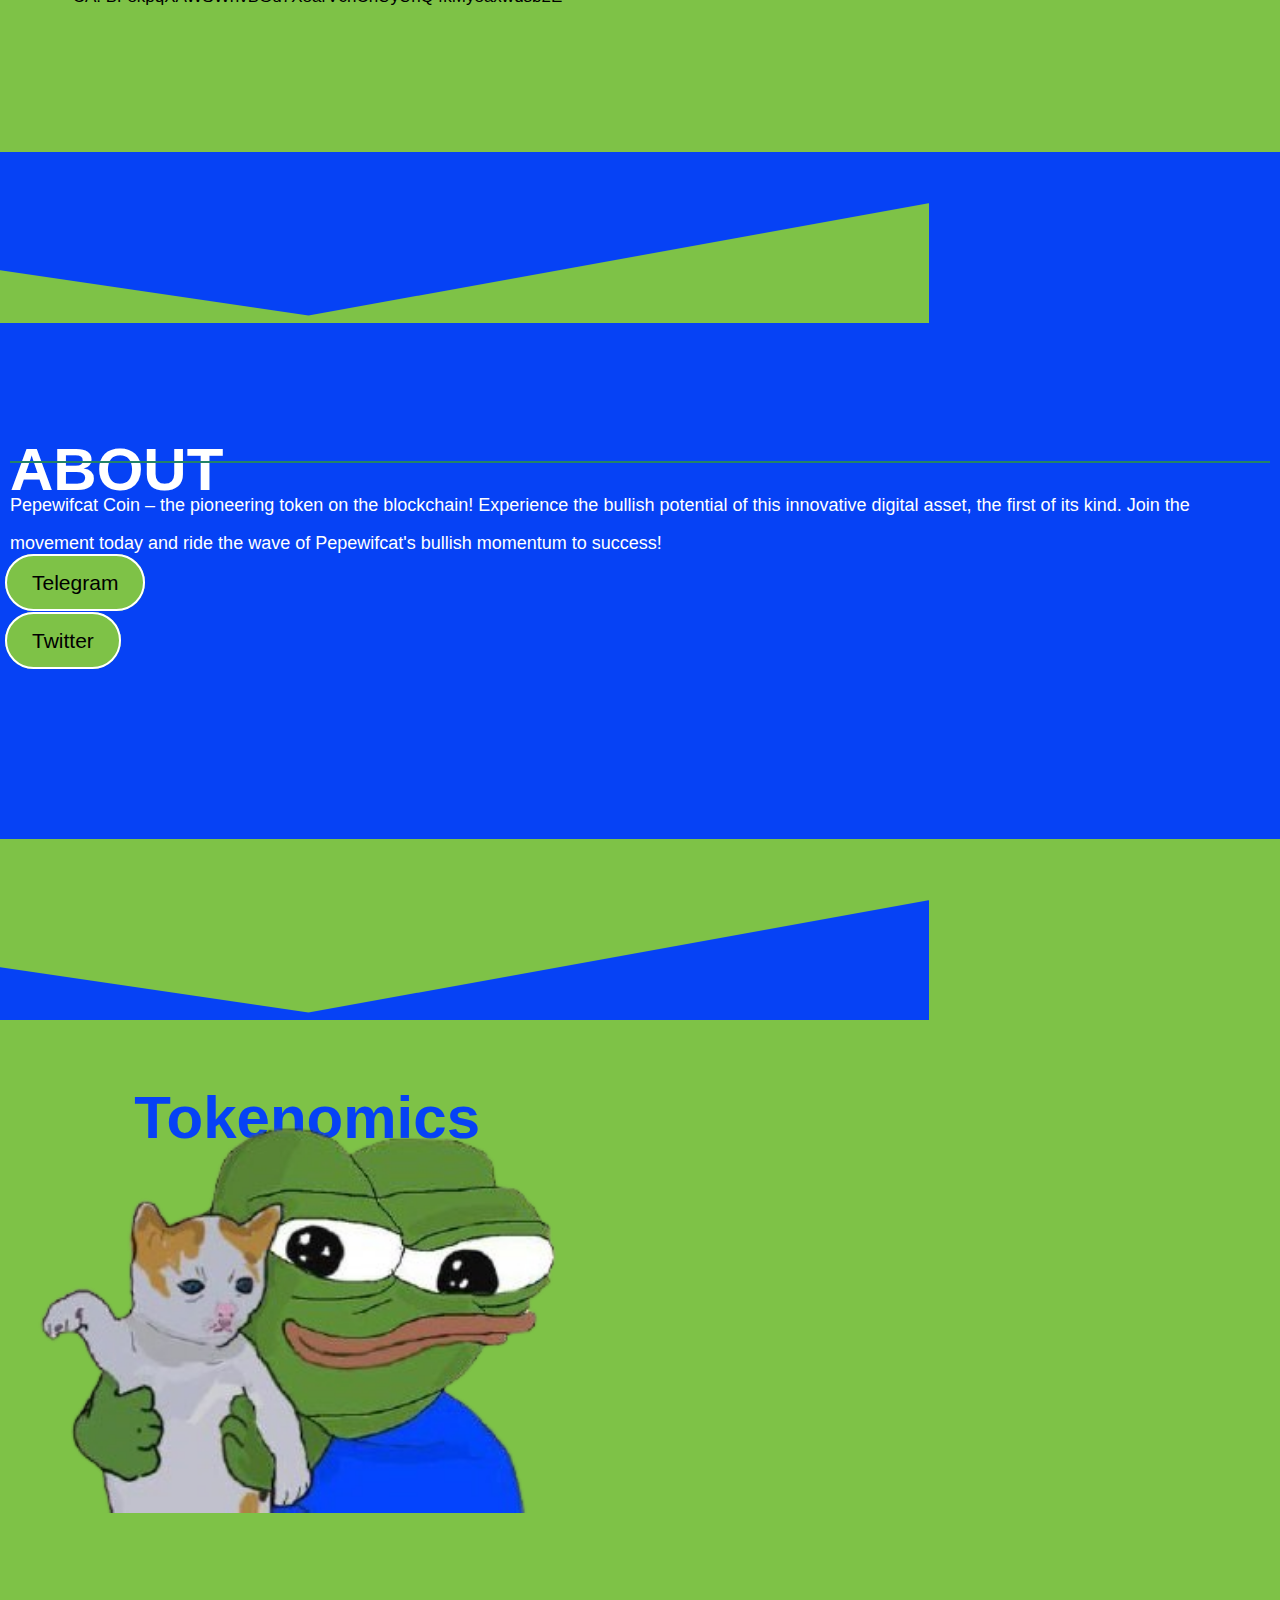
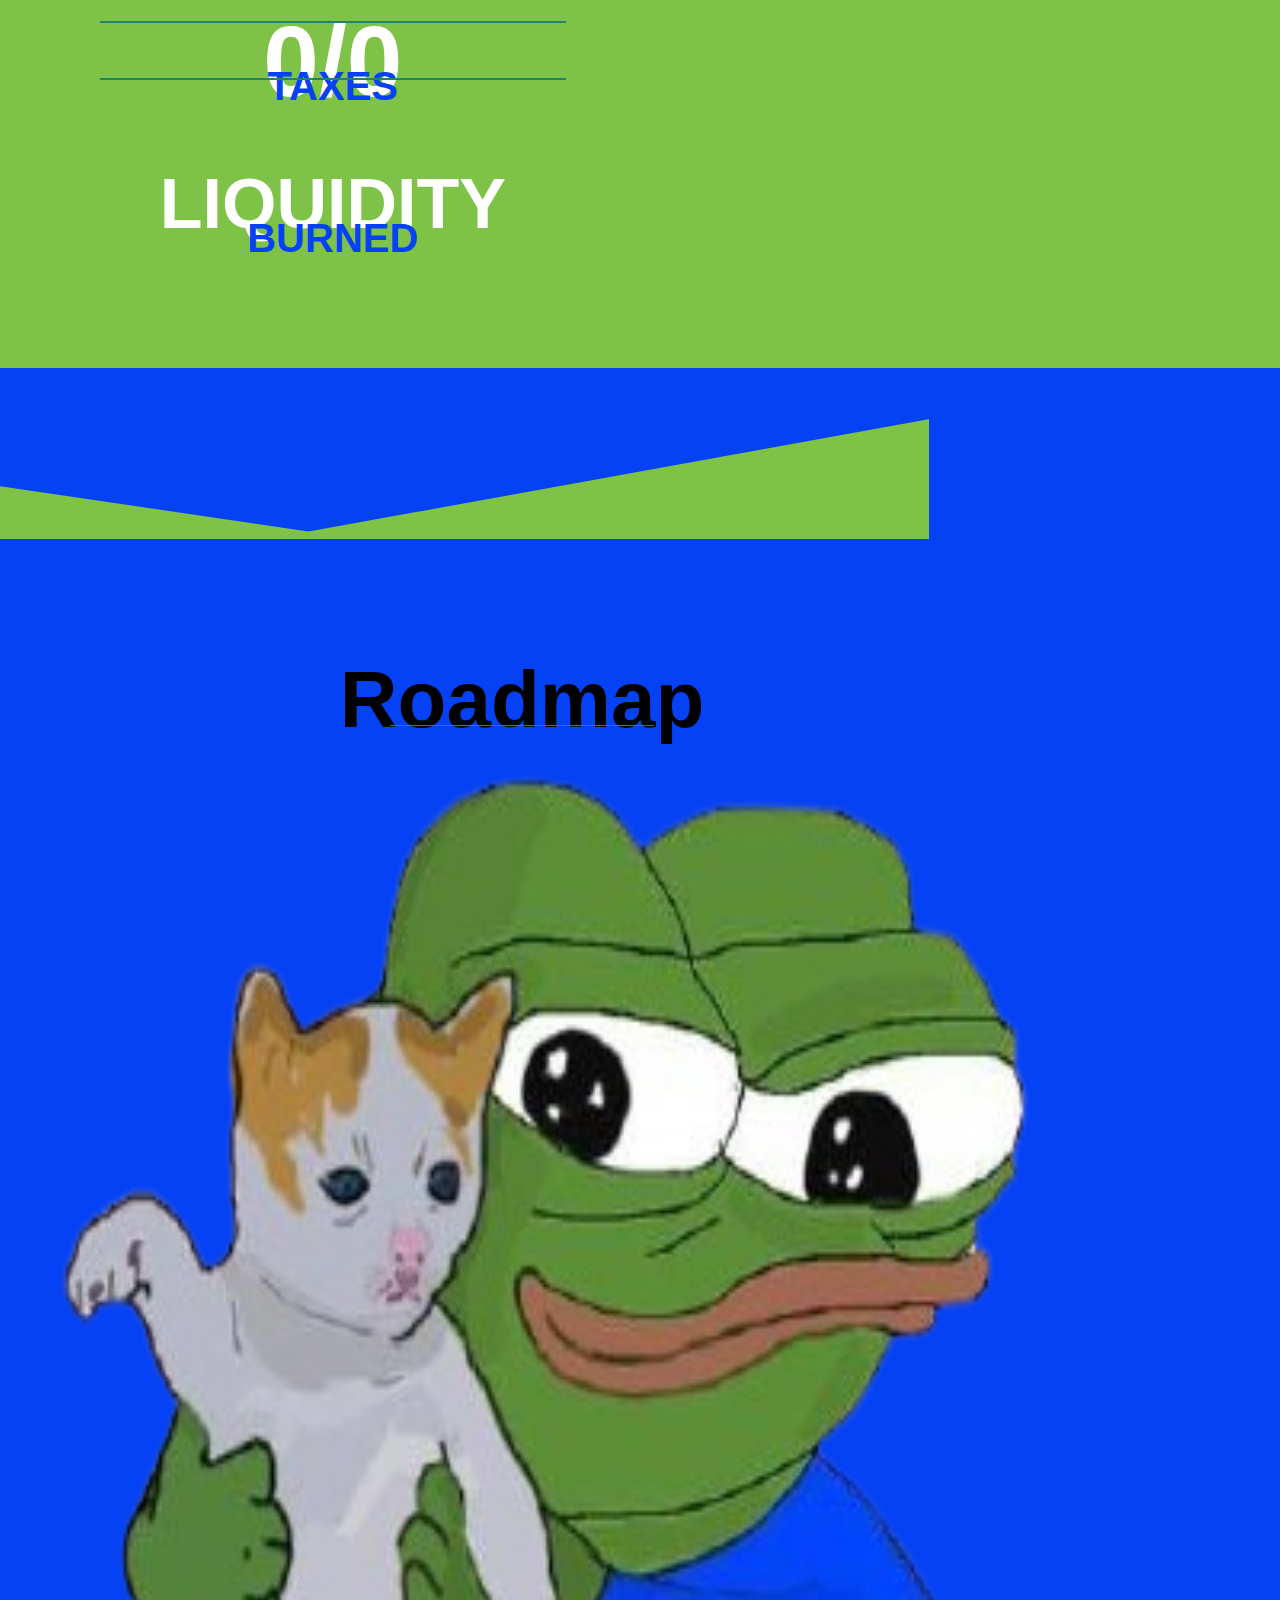
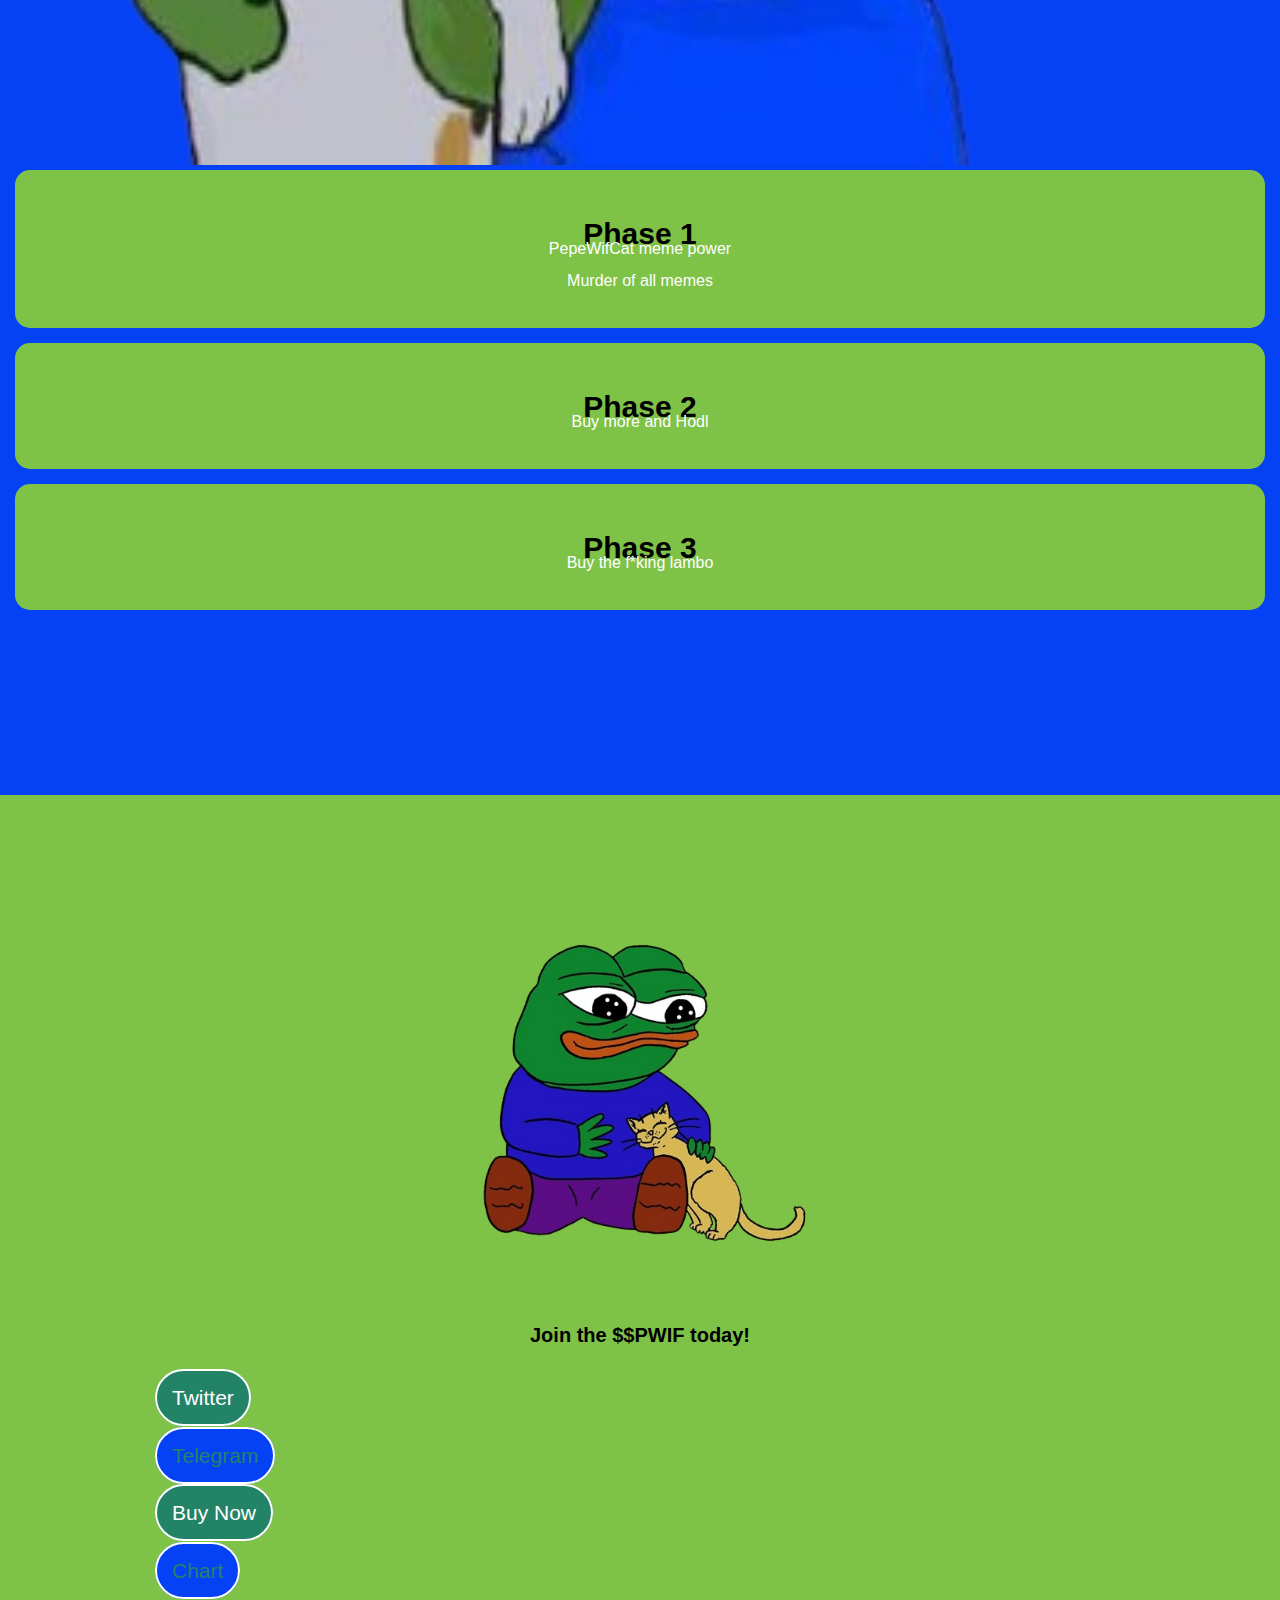
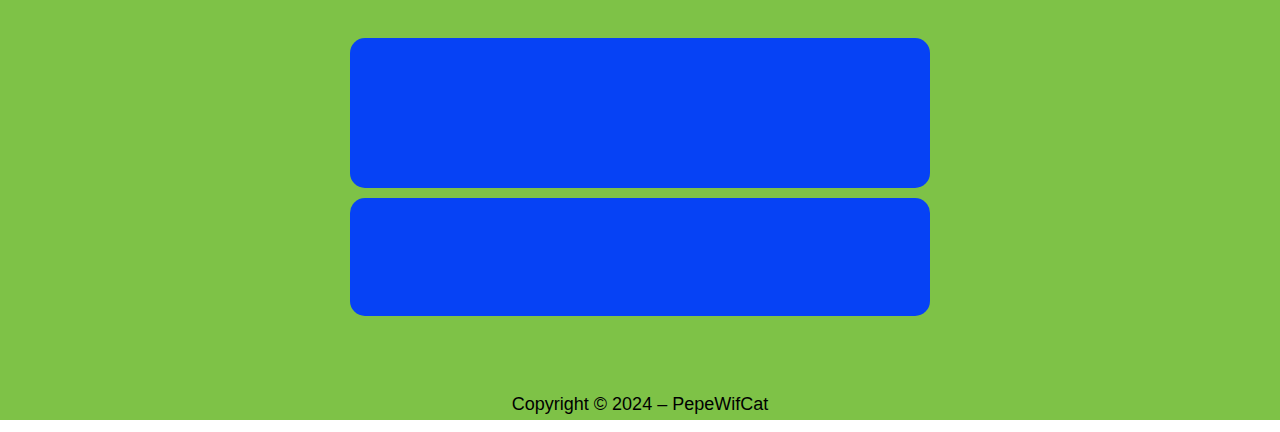
==== commit 290d7d06: "Add files via upload" ====
--- a/index.html
+++ b/index.html
@@ -1,4360 +1,5894 @@
 <!DOCTYPE html>
 <html lang="en-US">
-
-<head>
-	<meta charset="UTF-8">
-	<meta name="viewport" content="width=device-width, initial-scale=1">
-	<link rel="profile" href="https://gmpg.org/xfn/11">
-	<title>PepeWifCat</title>
-	<link rel="alternate" type="application/rss+xml" title="Leothelizard &raquo; Feed"
-		href="https://leothelizard.fun/feed/" />
-	<link rel="alternate" type="application/rss+xml" title="Leothelizard &raquo; Comments Feed"
-		href="https://leothelizard.fun/comments/feed/" />
-		<link rel="stylesheet" href="https://cdnjs.cloudflare.com/ajax/libs/font-awesome/6.5.2/css/all.min.css" integrity="sha512-SnH5WK+bZxgPHs44uWIX+LLJAJ9/2PkPKZ5QiAj6Ta86w+fsb2TkcmfRyVX3pBnMFcV7oQPJkl9QevSCWr3W6A==" crossorigin="anonymous" referrerpolicy="no-referrer" />
-	<script>
-		window._wpemojiSettings = { "baseUrl": "https:\/\/s.w.org\/images\/core\/emoji\/14.0.0\/72x72\/", "ext": ".png", "svgUrl": "https:\/\/s.w.org\/images\/core\/emoji\/14.0.0\/svg\/", "svgExt": ".svg", "source": { "concatemoji": "https:\/\/leothelizard.fun\/wp-includes\/js\/wp-emoji-release.min.js?ver=6.3.2" } };
-		/*! This file is auto-generated */
-		!function (i, n) { var o, s, e; function c(e) { try { var t = { supportTests: e, timestamp: (new Date).valueOf() }; sessionStorage.setItem(o, JSON.stringify(t)) } catch (e) { } } function p(e, t, n) { e.clearRect(0, 0, e.canvas.width, e.canvas.height), e.fillText(t, 0, 0); var t = new Uint32Array(e.getImageData(0, 0, e.canvas.width, e.canvas.height).data), r = (e.clearRect(0, 0, e.canvas.width, e.canvas.height), e.fillText(n, 0, 0), new Uint32Array(e.getImageData(0, 0, e.canvas.width, e.canvas.height).data)); return t.every(function (e, t) { return e === r[t] }) } function u(e, t, n) { switch (t) { case "flag": return n(e, "\ud83c\udff3\ufe0f\u200d\u26a7\ufe0f", "\ud83c\udff3\ufe0f\u200b\u26a7\ufe0f") ? !1 : !n(e, "\ud83c\uddfa\ud83c\uddf3", "\ud83c\uddfa\u200b\ud83c\uddf3") && !n(e, "\ud83c\udff4\udb40\udc67\udb40\udc62\udb40\udc65\udb40\udc6e\udb40\udc67\udb40\udc7f", "\ud83c\udff4\u200b\udb40\udc67\u200b\udb40\udc62\u200b\udb40\udc65\u200b\udb40\udc6e\u200b\udb40\udc67\u200b\udb40\udc7f"); case "emoji": return !n(e, "\ud83e\udef1\ud83c\udffb\u200d\ud83e\udef2\ud83c\udfff", "\ud83e\udef1\ud83c\udffb\u200b\ud83e\udef2\ud83c\udfff") }return !1 } function f(e, t, n) { var r = "undefined" != typeof WorkerGlobalScope && self instanceof WorkerGlobalScope ? new OffscreenCanvas(300, 150) : i.createElement("canvas"), a = r.getContext("2d", { willReadFrequently: !0 }), o = (a.textBaseline = "top", a.font = "600 32px Arial", {}); return e.forEach(function (e) { o[e] = t(a, e, n) }), o } function t(e) { var t = i.createElement("script"); t.src = e, t.defer = !0, i.head.appendChild(t) } "undefined" != typeof Promise && (o = "wpEmojiSettingsSupports", s = ["flag", "emoji"], n.supports = { everything: !0, everythingExceptFlag: !0 }, e = new Promise(function (e) { i.addEventListener("DOMContentLoaded", e, { once: !0 }) }), new Promise(function (t) { var n = function () { try { var e = JSON.parse(sessionStorage.getItem(o)); if ("object" == typeof e && "number" == typeof e.timestamp && (new Date).valueOf() < e.timestamp + 604800 && "object" == typeof e.supportTests) return e.supportTests } catch (e) { } return null }(); if (!n) { if ("undefined" != typeof Worker && "undefined" != typeof OffscreenCanvas && "undefined" != typeof URL && URL.createObjectURL && "undefined" != typeof Blob) try { var e = "postMessage(" + f.toString() + "(" + [JSON.stringify(s), u.toString(), p.toString()].join(",") + "));", r = new Blob([e], { type: "text/javascript" }), a = new Worker(URL.createObjectURL(r), { name: "wpTestEmojiSupports" }); return void (a.onmessage = function (e) { c(n = e.data), a.terminate(), t(n) }) } catch (e) { } c(n = f(s, u, p)) } t(n) }).then(function (e) { for (var t in e) n.supports[t] = e[t], n.supports.everything = n.supports.everything && n.supports[t], "flag" !== t && (n.supports.everythingExceptFlag = n.supports.everythingExceptFlag && n.supports[t]); n.supports.everythingExceptFlag = n.supports.everythingExceptFlag && !n.supports.flag, n.DOMReady = !1, n.readyCallback = function () { n.DOMReady = !0 } }).then(function () { return e }).then(function () { var e; n.supports.everything || (n.readyCallback(), (e = n.source || {}).concatemoji ? t(e.concatemoji) : e.wpemoji && e.twemoji && (t(e.twemoji), t(e.wpemoji))) })) }((window, document), window._wpemojiSettings);
-	</script>
-	<style>
-		img.wp-smiley,
-		img.emoji {
-			display: inline !important;
-			border: none !important;
-			box-shadow: none !important;
-			height: 1em !important;
-			width: 1em !important;
-			margin: 0 0.07em !important;
-			vertical-align: -0.1em !important;
-			background: none !important;
-			padding: 0 !important;
-		}
-	</style>
-	<link rel='stylesheet' id='astra-theme-css-css'
-		href='https://leothelizard.fun/wp-content/themes/astra/assets/css/minified/main.min.css?ver=4.4.0'
-		media='all' />
-	<style id='astra-theme-css-inline-css'>
-		:root {
-			--ast-container-default-xlg-padding: 3em;
-			--ast-container-default-lg-padding: 3em;
-			--ast-container-default-slg-padding: 2em;
-			--ast-container-default-md-padding: 3em;
-			--ast-container-default-sm-padding: 3em;
-			--ast-container-default-xs-padding: 2.4em;
-			--ast-container-default-xxs-padding: 1.8em;
-			--ast-code-block-background: #ECEFF3;
-			--ast-comment-inputs-background: #F9FAFB;
-		}
-
-		html {
-			font-size: 100%;
-		}
-
-		a {
-			color: var(--ast-global-color-0);
-		}
-
-		a:hover,
-		a:focus {
-			color: var(--ast-global-color-1);
-		}
-
-		body,
-		button,
-		input,
-		select,
-		textarea,
-		.ast-button,
-		.ast-custom-button {
-			font-family: -apple-system, BlinkMacSystemFont, Segoe UI, Roboto, Oxygen-Sans, Ubuntu, Cantarell, Helvetica Neue, sans-serif;
-			font-weight: 400;
-			font-size: 16px;
-			font-size: 1rem;
-			line-height: 1.6em;
-		}
-
-		blockquote {
-			color: var(--ast-global-color-3);
-		}
-
-		h1,
-		.entry-content h1,
-		h2,
-		.entry-content h2,
-		h3,
-		.entry-content h3,
-		h4,
-		.entry-content h4,
-		h5,
-		.entry-content h5,
-		h6,
-		.entry-content h6,
-		.site-title,
-		.site-title a {
-			font-weight: 600;
-		}
-
-		.site-title {
-			font-size: 26px;
-			font-size: 1.625rem;
-			display: block;
-		}
-
-		.site-header .site-description {
-			font-size: 15px;
-			font-size: 0.9375rem;
-			display: none;
-		}
-
-		.entry-title {
-			font-size: 26px;
-			font-size: 1.625rem;
-		}
-
-		h1,
-		.entry-content h1 {
-			font-size: 40px;
-			font-size: 2.5rem;
-			font-weight: 600;
-			line-height: 1.4em;
-		}
-
-		h2,
-		.entry-content h2 {
-			font-size: 32px;
-			font-size: 2rem;
-			font-weight: 600;
-			line-height: 1.25em;
-		}
-
-		h3,
-		.entry-content h3 {
-			font-size: 26px;
-			font-size: 1.625rem;
-			font-weight: 600;
-			line-height: 1.2em;
-		}
-
-		h4,
-		.entry-content h4 {
-			font-size: 24px;
-			font-size: 1.5rem;
-			line-height: 1.2em;
-			font-weight: 600;
-		}
-
-		h5,
-		.entry-content h5 {
-			font-size: 20px;
-			font-size: 1.25rem;
-			line-height: 1.2em;
-			font-weight: 600;
-		}
-
-		h6,
-		.entry-content h6 {
-			font-size: 16px;
-			font-size: 1rem;
-			line-height: 1.25em;
-			font-weight: 600;
-		}
-
-		::selection {
-			background-color: var(--ast-global-color-0);
-			color: #ffffff;
-		}
-
-		body,
-		h1,
-		.entry-title a,
-		.entry-content h1,
-		h2,
-		.entry-content h2,
-		h3,
-		.entry-content h3,
-		h4,
-		.entry-content h4,
-		h5,
-		.entry-content h5,
-		h6,
-		.entry-content h6 {
-			color: var(--ast-global-color-3);
-		}
-
-		.tagcloud a:hover,
-		.tagcloud a:focus,
-		.tagcloud a.current-item {
-			color: #ffffff;
-			border-color: var(--ast-global-color-0);
-			background-color: var(--ast-global-color-0);
-		}
-
-		input:focus,
-		input[type="text"]:focus,
-		input[type="email"]:focus,
-		input[type="url"]:focus,
-		input[type="password"]:focus,
-		input[type="reset"]:focus,
-		input[type="search"]:focus,
-		textarea:focus {
-			border-color: var(--ast-global-color-0);
-		}
-
-		input[type="radio"]:checked,
-		input[type=reset],
-		input[type="checkbox"]:checked,
-		input[type="checkbox"]:hover:checked,
-		input[type="checkbox"]:focus:checked,
-		input[type=range]::-webkit-slider-thumb {
-			border-color: var(--ast-global-color-0);
-			background-color: var(--ast-global-color-0);
-			box-shadow: none;
-		}
-
-		.site-footer a:hover+.post-count,
-		.site-footer a:focus+.post-count {
-			background: var(--ast-global-color-0);
-			border-color: var(--ast-global-color-0);
-		}
-
-		.single .nav-links .nav-previous,
-		.single .nav-links .nav-next {
-			color: var(--ast-global-color-0);
-		}
-
-		.entry-meta,
-		.entry-meta * {
-			line-height: 1.45;
-			color: var(--ast-global-color-0);
-		}
-
-		.entry-meta a:hover,
-		.entry-meta a:hover *,
-		.entry-meta a:focus,
-		.entry-meta a:focus *,
-		.page-links>.page-link,
-		.page-links .page-link:hover,
-		.post-navigation a:hover {
-			color: var(--ast-global-color-1);
-		}
-
-		#cat option,
-		.secondary .calendar_wrap thead a,
-		.secondary .calendar_wrap thead a:visited {
-			color: var(--ast-global-color-0);
-		}
-
-		.secondary .calendar_wrap #today,
-		.ast-progress-val span {
-			background: var(--ast-global-color-0);
-		}
-
-		.secondary a:hover+.post-count,
-		.secondary a:focus+.post-count {
-			background: var(--ast-global-color-0);
-			border-color: var(--ast-global-color-0);
-		}
-
-		.calendar_wrap #today>a {
-			color: #ffffff;
-		}
-
-		.page-links .page-link,
-		.single .post-navigation a {
-			color: var(--ast-global-color-0);
-		}
-
-		.ast-search-menu-icon .search-form button.search-submit {
-			padding: 0 4px;
-		}
-
-		.ast-search-menu-icon form.search-form {
-			padding-right: 0;
-		}
-
-		.ast-search-menu-icon.slide-search input.search-field {
-			width: 0;
-		}
-
-		.ast-header-search .ast-search-menu-icon.ast-dropdown-active .search-form,
-		.ast-header-search .ast-search-menu-icon.ast-dropdown-active .search-field:focus {
-			border-color: var(--ast-global-color-0);
-			transition: all 0.2s;
-		}
-
-		.search-form input.search-field:focus {
-			outline: none;
-		}
-
-		.ast-search-menu-icon .search-form button.search-submit:focus,
-		.ast-theme-transparent-header .ast-header-search .ast-dropdown-active .ast-icon,
-		.ast-theme-transparent-header .ast-inline-search .search-field:focus .ast-icon {
-			color: var(--ast-global-color-1);
-		}
-
-		.ast-header-search .slide-search .search-form {
-			border: 2px solid var(--ast-global-color-0);
-		}
-
-		.ast-header-search .slide-search .search-field {
-			background-color: #fff;
-		}
-
-		.ast-archive-title {
-			color: var(--ast-global-color-2);
-		}
-
-		.widget-title,
-		.widget .wp-block-heading {
-			font-size: 22px;
-			font-size: 1.375rem;
-			color: var(--ast-global-color-2);
-		}
-
-		.ast-single-post .entry-content a,
-		.ast-comment-content a:not(.ast-comment-edit-reply-wrap a) {
-			text-decoration: underline;
-		}
-
-		.ast-single-post .wp-block-button .wp-block-button__link,
-		.ast-single-post .elementor-button-wrapper .elementor-button,
-		.ast-single-post .entry-content .uagb-tab a,
-		.ast-single-post .entry-content .uagb-ifb-cta a,
-		.ast-single-post .entry-content .wp-block-uagb-buttons a,
-		.ast-single-post .entry-content .uabb-module-content a,
-		.ast-single-post .entry-content .uagb-post-grid a,
-		.ast-single-post .entry-content .uagb-timeline a,
-		.ast-single-post .entry-content .uagb-toc__wrap a,
-		.ast-single-post .entry-content .uagb-taxomony-box a,
-		.ast-single-post .entry-content .woocommerce a,
-		.entry-content .wp-block-latest-posts>li>a,
-		.ast-single-post .entry-content .wp-block-file__button,
-		li.ast-post-filter-single,
-		.ast-single-post .wp-block-buttons .wp-block-button.is-style-outline .wp-block-button__link {
-			text-decoration: none;
-		}
-
-		a:focus-visible,
-		.ast-menu-toggle:focus-visible,
-		.site .skip-link:focus-visible,
-		.wp-block-loginout input:focus-visible,
-		.wp-block-search.wp-block-search__button-inside .wp-block-search__inside-wrapper,
-		.ast-header-navigation-arrow:focus-visible,
-		.woocommerce .wc-proceed-to-checkout>.checkout-button:focus-visible,
-		.woocommerce .woocommerce-MyAccount-navigation ul li a:focus-visible,
-		.ast-orders-table__row .ast-orders-table__cell:focus-visible,
-		.woocommerce .woocommerce-order-details .order-again>.button:focus-visible,
-		.woocommerce .woocommerce-message a.button.wc-forward:focus-visible,
-		.woocommerce #minus_qty:focus-visible,
-		.woocommerce #plus_qty:focus-visible,
-		a#ast-apply-coupon:focus-visible,
-		.woocommerce .woocommerce-info a:focus-visible,
-		.woocommerce .astra-shop-summary-wrap a:focus-visible,
-		.woocommerce a.wc-forward:focus-visible,
-		#ast-apply-coupon:focus-visible,
-		.woocommerce-js .woocommerce-mini-cart-item a.remove:focus-visible {
-			outline-style: dotted;
-			outline-color: inherit;
-			outline-width: thin;
-			border-color: transparent;
-		}
-
-		input:focus,
-		input[type="text"]:focus,
-		input[type="email"]:focus,
-		input[type="url"]:focus,
-		input[type="password"]:focus,
-		input[type="reset"]:focus,
-		input[type="number"]:focus,
-		textarea:focus,
-		.wp-block-search__input:focus,
-		[data-section="section-header-mobile-trigger"] .ast-button-wrap .ast-mobile-menu-trigger-minimal:focus,
-		.ast-mobile-popup-drawer.active .menu-toggle-close:focus,
-		.woocommerce-ordering select.orderby:focus,
-		#ast-scroll-top:focus,
-		#coupon_code:focus,
-		.woocommerce-page #comment:focus,
-		.woocommerce #reviews #respond input#submit:focus,
-		.woocommerce a.add_to_cart_button:focus,
-		.woocommerce .button.single_add_to_cart_button:focus,
-		.woocommerce .woocommerce-cart-form button:focus,
-		.woocommerce .woocommerce-cart-form__cart-item .quantity .qty:focus,
-		.woocommerce .woocommerce-billing-fields .woocommerce-billing-fields__field-wrapper .woocommerce-input-wrapper>.input-text:focus,
-		.woocommerce #order_comments:focus,
-		.woocommerce #place_order:focus,
-		.woocommerce .woocommerce-address-fields .woocommerce-address-fields__field-wrapper .woocommerce-input-wrapper>.input-text:focus,
-		.woocommerce .woocommerce-MyAccount-content form button:focus,
-		.woocommerce .woocommerce-MyAccount-content .woocommerce-EditAccountForm .woocommerce-form-row .woocommerce-Input.input-text:focus,
-		.woocommerce .ast-woocommerce-container .woocommerce-pagination ul.page-numbers li a:focus,
-		body #content .woocommerce form .form-row .select2-container--default .select2-selection--single:focus,
-		#ast-coupon-code:focus,
-		.woocommerce.woocommerce-js .quantity input[type=number]:focus,
-		.woocommerce-js .woocommerce-mini-cart-item .quantity input[type=number]:focus,
-		.woocommerce p#ast-coupon-trigger:focus {
-			border-style: dotted;
-			border-color: inherit;
-			border-width: thin;
-			outline-color: transparent;
-		}
-
-		.ast-logo-title-inline .site-logo-img {
-			padding-right: 1em;
-		}
-
-		.ast-page-builder-template .hentry {
-			margin: 0;
-		}
-
-		.ast-page-builder-template .site-content>.ast-container {
-			max-width: 100%;
-			padding: 0;
-		}
-
-		.ast-page-builder-template .site-content #primary {
-			padding: 0;
-			margin: 0;
-		}
-
-		.ast-page-builder-template .no-results {
-			text-align: center;
-			margin: 4em auto;
-		}
-
-		.ast-page-builder-template .ast-pagination {
-			padding: 2em;
-		}
-
-		.ast-page-builder-template .entry-header.ast-no-title.ast-no-thumbnail {
-			margin-top: 0;
-		}
-
-		.ast-page-builder-template .entry-header.ast-header-without-markup {
-			margin-top: 0;
-			margin-bottom: 0;
-		}
-
-		.ast-page-builder-template .entry-header.ast-no-title.ast-no-meta {
-			margin-bottom: 0;
-		}
-
-		.ast-page-builder-template.single .post-navigation {
-			padding-bottom: 2em;
-		}
-
-		.ast-page-builder-template.single-post .site-content>.ast-container {
-			max-width: 100%;
-		}
-
-		.ast-page-builder-template .entry-header {
-			margin-top: 2em;
-			margin-left: auto;
-			margin-right: auto;
-		}
-
-		.ast-page-builder-template .ast-archive-description {
-			margin: 2em auto 0;
-			padding-left: 20px;
-			padding-right: 20px;
-		}
-
-		.ast-page-builder-template .ast-row {
-			margin-left: 0;
-			margin-right: 0;
-		}
-
-		.single.ast-page-builder-template .entry-header+.entry-content {
-			margin-bottom: 2em;
-		}
-
-		@media(min-width: 921px) {
-
-			.ast-page-builder-template.archive.ast-right-sidebar .ast-row article,
-			.ast-page-builder-template.archive.ast-left-sidebar .ast-row article {
-				padding-left: 0;
-				padding-right: 0;
-			}
-		}
-
-		@media (max-width:921px) {
-			#ast-desktop-header {
-				display: none;
-			}
-		}
-
-		@media (min-width:922px) {
-			#ast-mobile-header {
-				display: none;
-			}
-		}
-
-		.wp-block-buttons.aligncenter {
-			justify-content: center;
-		}
-
-		@media (max-width:921px) {
-
-			.ast-theme-transparent-header #primary,
-			.ast-theme-transparent-header #secondary {
-				padding: 0;
-			}
-		}
-
-		@media (max-width:921px) {
-			.ast-plain-container.ast-no-sidebar #primary {
-				padding: 0;
-			}
-		}
-
-		.ast-plain-container.ast-no-sidebar #primary {
-			margin-top: 0;
-			margin-bottom: 0;
-		}
-
-		.wp-block-button.is-style-outline .wp-block-button__link {
-			border-color: var(--ast-global-color-0);
-		}
-
-		div.wp-block-button.is-style-outline>.wp-block-button__link:not(.has-text-color),
-		div.wp-block-button.wp-block-button__link.is-style-outline:not(.has-text-color) {
-			color: var(--ast-global-color-0);
-		}
-
-		.wp-block-button.is-style-outline .wp-block-button__link:hover,
-		.wp-block-buttons .wp-block-button.is-style-outline .wp-block-button__link:focus,
-		.wp-block-buttons .wp-block-button.is-style-outline>.wp-block-button__link:not(.has-text-color):hover,
-		.wp-block-buttons .wp-block-button.wp-block-button__link.is-style-outline:not(.has-text-color):hover {
-			color: #ffffff;
-			background-color: var(--ast-global-color-1);
-			border-color: var(--ast-global-color-1);
-		}
-
-		.post-page-numbers.current .page-link,
-		.ast-pagination .page-numbers.current {
-			color: #ffffff;
-			border-color: var(--ast-global-color-0);
-			background-color: var(--ast-global-color-0);
-			border-radius: 2px;
-		}
-
-		.wp-block-button.is-style-outline .wp-block-button__link,
-		.ast-outline-button {
-			border-color: var(--ast-global-color-0);
-			font-family: inherit;
-			font-weight: 500;
-			font-size: 16px;
-			font-size: 1rem;
-			line-height: 1em;
-			background-color: transparent;
-		}
-
-		.wp-block-buttons .wp-block-button.is-style-outline>.wp-block-button__link:not(.has-text-color),
-		.wp-block-buttons .wp-block-button.wp-block-button__link.is-style-outline:not(.has-text-color),
-		.ast-outline-button {
-			color: var(--ast-global-color-0);
-		}
-
-		.wp-block-button.is-style-outline .wp-block-button__link:hover,
-		.wp-block-buttons .wp-block-button.is-style-outline .wp-block-button__link:focus,
-		.wp-block-buttons .wp-block-button.is-style-outline>.wp-block-button__link:not(.has-text-color):hover,
-		.wp-block-buttons .wp-block-button.wp-block-button__link.is-style-outline:not(.has-text-color):hover,
-		.ast-outline-button:hover,
-		.ast-outline-button:focus {
-			color: #ffffff;
-			background-color: var(--ast-global-color-1);
-			border-color: var(--ast-global-color-1);
-		}
-
-		.entry-content[ast-blocks-layout]>figure {
-			margin-bottom: 1em;
-		}
-
-		h1.widget-title {
-			font-weight: 600;
-		}
-
-		h2.widget-title {
-			font-weight: 600;
-		}
-
-		h3.widget-title {
-			font-weight: 600;
-		}
-
-		#page {
-			display: flex;
-			flex-direction: column;
-			min-height: 100vh;
-		}
-
-		.ast-404-layout-1 h1.page-title {
-			color: var(--ast-global-color-2);
-		}
-
-		.single .post-navigation a {
-			line-height: 1em;
-			height: inherit;
-		}
-
-		.error-404 .page-sub-title {
-			font-size: 1.5rem;
-			font-weight: inherit;
-		}
-
-		.search .site-content .content-area .search-form {
-			margin-bottom: 0;
-		}
-
-		#page .site-content {
-			flex-grow: 1;
-		}
-
-		.widget {
-			margin-bottom: 1.25em;
-		}
-
-		#secondary li {
-			line-height: 1.5em;
-		}
-
-		#secondary .wp-block-group h2 {
-			margin-bottom: 0.7em;
-		}
-
-		#secondary h2 {
-			font-size: 1.7rem;
-		}
-
-		.ast-separate-container .ast-article-post,
-		.ast-separate-container .ast-article-single,
-		.ast-separate-container .ast-comment-list li.depth-1,
-		.ast-separate-container .comment-respond {
-			padding: 3em;
-		}
-
-		.ast-separate-container .ast-article-single .ast-article-single {
-			padding: 0;
-		}
-
-		.ast-article-single .wp-block-post-template-is-layout-grid {
-			padding-left: 0;
-		}
-
-		.ast-separate-container .ast-comment-list li.depth-1,
-		.hentry {
-			margin-bottom: 2em;
-		}
-
-		.ast-separate-container .ast-archive-description,
-		.ast-separate-container .ast-author-box {
-			border-bottom: 1px solid var(--ast-border-color);
-		}
-
-		.ast-separate-container .comments-title {
-			padding: 2em 2em 0 2em;
-		}
-
-		.ast-page-builder-template .comment-form-textarea,
-		.ast-comment-formwrap .ast-grid-common-col {
-			padding: 0;
-		}
-
-		.ast-comment-formwrap {
-			padding: 0;
-			display: inline-flex;
-			column-gap: 20px;
-			width: 100%;
-			margin-left: 0;
-			margin-right: 0;
-		}
-
-		.comments-area textarea#comment:focus,
-		.comments-area textarea#comment:active,
-		.comments-area .ast-comment-formwrap input[type="text"]:focus,
-		.comments-area .ast-comment-formwrap input[type="text"]:active {
-			box-shadow: none;
-			outline: none;
-		}
-
-		.archive.ast-page-builder-template .entry-header {
-			margin-top: 2em;
-		}
-
-		.ast-page-builder-template .ast-comment-formwrap {
-			width: 100%;
-		}
-
-		.entry-title {
-			margin-bottom: 0.5em;
-		}
-
-		.ast-archive-description p {
-			font-size: inherit;
-			font-weight: inherit;
-			line-height: inherit;
-		}
-
-		@media (min-width:921px) {
-
-			.ast-left-sidebar.ast-page-builder-template #secondary,
-			.archive.ast-right-sidebar.ast-page-builder-template .site-main {
-				padding-left: 20px;
-				padding-right: 20px;
-			}
-		}
-
-		@media (max-width:544px) {
-			.ast-comment-formwrap.ast-row {
-				column-gap: 10px;
-				display: inline-block;
-			}
-
-			#ast-commentform .ast-grid-common-col {
-				position: relative;
-				width: 100%;
-			}
-		}
-
-		@media (min-width:1201px) {
-
-			.ast-separate-container .ast-article-post,
-			.ast-separate-container .ast-article-single,
-			.ast-separate-container .ast-author-box,
-			.ast-separate-container .ast-404-layout-1,
-			.ast-separate-container .no-results {
-				padding: 3em;
-			}
-		}
-
-		@media (max-width:921px) {
-
-			.ast-separate-container #primary,
-			.ast-separate-container #secondary {
-				padding: 1.5em 0;
-			}
-
-			#primary,
-			#secondary {
-				padding: 1.5em 0;
-				margin: 0;
-			}
-
-			.ast-left-sidebar #content>.ast-container {
-				display: flex;
-				flex-direction: column-reverse;
-				width: 100%;
-			}
-		}
-
-		@media (min-width:922px) {
-
-			.ast-separate-container.ast-right-sidebar #primary,
-			.ast-separate-container.ast-left-sidebar #primary {
-				border: 0;
-			}
-
-			.search-no-results.ast-separate-container #primary {
-				margin-bottom: 4em;
-			}
-		}
-
-		.wp-block-button .wp-block-button__link {
-			color: #ffffff;
-		}
-
-		.wp-block-button .wp-block-button__link:hover,
-		.wp-block-button .wp-block-button__link:focus {
-			color: #ffffff;
-			background-color: var(--ast-global-color-1);
-			border-color: var(--ast-global-color-1);
-		}
-
-		.elementor-widget-heading h1.elementor-heading-title {
-			line-height: 1.4em;
-		}
-
-		.elementor-widget-heading h2.elementor-heading-title {
-			line-height: 1.25em;
-		}
-
-		.elementor-widget-heading h3.elementor-heading-title {
-			line-height: 1.2em;
-		}
-
-		.elementor-widget-heading h4.elementor-heading-title {
-			line-height: 1.2em;
-		}
-
-		.elementor-widget-heading h5.elementor-heading-title {
-			line-height: 1.2em;
-		}
-
-		.elementor-widget-heading h6.elementor-heading-title {
-			line-height: 1.25em;
-		}
-
-		.wp-block-button .wp-block-button__link,
-		.wp-block-search .wp-block-search__button,
-		body .wp-block-file .wp-block-file__button {
-			border-color: var(--ast-global-color-0);
-			background-color: var(--ast-global-color-0);
-			color: #ffffff;
-			font-family: inherit;
-			font-weight: 500;
-			line-height: 1em;
-			font-size: 16px;
-			font-size: 1rem;
-			padding-top: 15px;
-			padding-right: 30px;
-			padding-bottom: 15px;
-			padding-left: 30px;
-		}
-
-		@media (max-width:921px) {
-
-			.wp-block-button .wp-block-button__link,
-			.wp-block-search .wp-block-search__button,
-			body .wp-block-file .wp-block-file__button {
-				padding-top: 14px;
-				padding-right: 28px;
-				padding-bottom: 14px;
-				padding-left: 28px;
-			}
-		}
-
-		@media (max-width:544px) {
-
-			.wp-block-button .wp-block-button__link,
-			.wp-block-search .wp-block-search__button,
-			body .wp-block-file .wp-block-file__button {
-				padding-top: 12px;
-				padding-right: 24px;
-				padding-bottom: 12px;
-				padding-left: 24px;
-			}
-		}
-
-		.menu-toggle,
-		button,
-		.ast-button,
-		.ast-custom-button,
-		.button,
-		input#submit,
-		input[type="button"],
-		input[type="submit"],
-		input[type="reset"],
-		#comments .submit,
-		.search .search-submit,
-		form[CLASS*="wp-block-search__"].wp-block-search .wp-block-search__inside-wrapper .wp-block-search__button,
-		body .wp-block-file .wp-block-file__button,
-		.search .search-submit,
-		.woocommerce-js a.button,
-		.woocommerce button.button,
-		.woocommerce .woocommerce-message a.button,
-		.woocommerce #respond input#submit.alt,
-		.woocommerce input.button.alt,
-		.woocommerce input.button,
-		.woocommerce input.button:disabled,
-		.woocommerce input.button:disabled[disabled],
-		.woocommerce input.button:disabled:hover,
-		.woocommerce input.button:disabled[disabled]:hover,
-		.woocommerce #respond input#submit,
-		.woocommerce button.button.alt.disabled,
-		.wc-block-grid__products .wc-block-grid__product .wp-block-button__link,
-		.wc-block-grid__product-onsale,
-		[CLASS*="wc-block"] button,
-		.woocommerce-js .astra-cart-drawer .astra-cart-drawer-content .woocommerce-mini-cart__buttons .button:not(.checkout):not(.ast-continue-shopping),
-		.woocommerce-js .astra-cart-drawer .astra-cart-drawer-content .woocommerce-mini-cart__buttons a.checkout,
-		.woocommerce button.button.alt.disabled.wc-variation-selection-needed {
-			border-style: solid;
-			border-top-width: 0;
-			border-right-width: 0;
-			border-left-width: 0;
-			border-bottom-width: 0;
-			color: #ffffff;
-			border-color: var(--ast-global-color-0);
-			background-color: var(--ast-global-color-0);
-			padding-top: 15px;
-			padding-right: 30px;
-			padding-bottom: 15px;
-			padding-left: 30px;
-			font-family: inherit;
-			font-weight: 500;
-			font-size: 16px;
-			font-size: 1rem;
-			line-height: 1em;
-		}
-
-		button:focus,
-		.menu-toggle:hover,
-		button:hover,
-		.ast-button:hover,
-		.ast-custom-button:hover .button:hover,
-		.ast-custom-button:hover,
-		input[type=reset]:hover,
-		input[type=reset]:focus,
-		input#submit:hover,
-		input#submit:focus,
-		input[type="button"]:hover,
-		input[type="button"]:focus,
-		input[type="submit"]:hover,
-		input[type="submit"]:focus,
-		form[CLASS*="wp-block-search__"].wp-block-search .wp-block-search__inside-wrapper .wp-block-search__button:hover,
-		form[CLASS*="wp-block-search__"].wp-block-search .wp-block-search__inside-wrapper .wp-block-search__button:focus,
-		body .wp-block-file .wp-block-file__button:hover,
-		body .wp-block-file .wp-block-file__button:focus,
-		.woocommerce-js a.button:hover,
-		.woocommerce button.button:hover,
-		.woocommerce .woocommerce-message a.button:hover,
-		.woocommerce #respond input#submit:hover,
-		.woocommerce #respond input#submit.alt:hover,
-		.woocommerce input.button.alt:hover,
-		.woocommerce input.button:hover,
-		.woocommerce button.button.alt.disabled:hover,
-		.wc-block-grid__products .wc-block-grid__product .wp-block-button__link:hover,
-		[CLASS*="wc-block"] button:hover,
-		.woocommerce-js .astra-cart-drawer .astra-cart-drawer-content .woocommerce-mini-cart__buttons .button:not(.checkout):not(.ast-continue-shopping):hover,
-		.woocommerce-js .astra-cart-drawer .astra-cart-drawer-content .woocommerce-mini-cart__buttons a.checkout:hover,
-		.woocommerce button.button.alt.disabled.wc-variation-selection-needed:hover {
-			color: #ffffff;
-			background-color: var(--ast-global-color-1);
-			border-color: var(--ast-global-color-1);
-		}
-
-		form[CLASS*="wp-block-search__"].wp-block-search .wp-block-search__inside-wrapper .wp-block-search__button.has-icon {
-			padding-top: calc(15px - 3px);
-			padding-right: calc(30px - 3px);
-			padding-bottom: calc(15px - 3px);
-			padding-left: calc(30px - 3px);
-		}
-
-		@media (max-width:921px) {
-
-			.menu-toggle,
-			button,
-			.ast-button,
-			.ast-custom-button,
-			.button,
-			input#submit,
-			input[type="button"],
-			input[type="submit"],
-			input[type="reset"],
-			#comments .submit,
-			.search .search-submit,
-			form[CLASS*="wp-block-search__"].wp-block-search .wp-block-search__inside-wrapper .wp-block-search__button,
-			body .wp-block-file .wp-block-file__button,
-			.search .search-submit,
-			.woocommerce-js a.button,
-			.woocommerce button.button,
-			.woocommerce .woocommerce-message a.button,
-			.woocommerce #respond input#submit.alt,
-			.woocommerce input.button.alt,
-			.woocommerce input.button,
-			.woocommerce input.button:disabled,
-			.woocommerce input.button:disabled[disabled],
-			.woocommerce input.button:disabled:hover,
-			.woocommerce input.button:disabled[disabled]:hover,
-			.woocommerce #respond input#submit,
-			.woocommerce button.button.alt.disabled,
-			.wc-block-grid__products .wc-block-grid__product .wp-block-button__link,
-			.wc-block-grid__product-onsale,
-			[CLASS*="wc-block"] button,
-			.woocommerce-js .astra-cart-drawer .astra-cart-drawer-content .woocommerce-mini-cart__buttons .button:not(.checkout):not(.ast-continue-shopping),
-			.woocommerce-js .astra-cart-drawer .astra-cart-drawer-content .woocommerce-mini-cart__buttons a.checkout,
-			.woocommerce button.button.alt.disabled.wc-variation-selection-needed {
-				padding-top: 14px;
-				padding-right: 28px;
-				padding-bottom: 14px;
-				padding-left: 28px;
-			}
-		}
-
-		@media (max-width:544px) {
-
-			.menu-toggle,
-			button,
-			.ast-button,
-			.ast-custom-button,
-			.button,
-			input#submit,
-			input[type="button"],
-			input[type="submit"],
-			input[type="reset"],
-			#comments .submit,
-			.search .search-submit,
-			form[CLASS*="wp-block-search__"].wp-block-search .wp-block-search__inside-wrapper .wp-block-search__button,
-			body .wp-block-file .wp-block-file__button,
-			.search .search-submit,
-			.woocommerce-js a.button,
-			.woocommerce button.button,
-			.woocommerce .woocommerce-message a.button,
-			.woocommerce #respond input#submit.alt,
-			.woocommerce input.button.alt,
-			.woocommerce input.button,
-			.woocommerce input.button:disabled,
-			.woocommerce input.button:disabled[disabled],
-			.woocommerce input.button:disabled:hover,
-			.woocommerce input.button:disabled[disabled]:hover,
-			.woocommerce #respond input#submit,
-			.woocommerce button.button.alt.disabled,
-			.wc-block-grid__products .wc-block-grid__product .wp-block-button__link,
-			.wc-block-grid__product-onsale,
-			[CLASS*="wc-block"] button,
-			.woocommerce-js .astra-cart-drawer .astra-cart-drawer-content .woocommerce-mini-cart__buttons .button:not(.checkout):not(.ast-continue-shopping),
-			.woocommerce-js .astra-cart-drawer .astra-cart-drawer-content .woocommerce-mini-cart__buttons a.checkout,
-			.woocommerce button.button.alt.disabled.wc-variation-selection-needed {
-				padding-top: 12px;
-				padding-right: 24px;
-				padding-bottom: 12px;
-				padding-left: 24px;
-			}
-		}
-
-		@media (max-width:921px) {
-			.ast-mobile-header-stack .main-header-bar .ast-search-menu-icon {
-				display: inline-block;
-			}
-
-			.ast-header-break-point.ast-header-custom-item-outside .ast-mobile-header-stack .main-header-bar .ast-search-icon {
-				margin: 0;
-			}
-
-			.ast-comment-avatar-wrap img {
-				max-width: 2.5em;
-			}
-
-			.ast-separate-container .ast-comment-list li.depth-1 {
-				padding: 1.5em 2.14em;
-			}
-
-			.ast-separate-container .comment-respond {
-				padding: 2em 2.14em;
-			}
-
-			.ast-comment-meta {
-				padding: 0 1.8888em 1.3333em;
-			}
-		}
-
-		@media (min-width:544px) {
-			.ast-container {
-				max-width: 100%;
-			}
-		}
-
-		@media (max-width:544px) {
-
-			.ast-separate-container .ast-article-post,
-			.ast-separate-container .ast-article-single,
-			.ast-separate-container .comments-title,
-			.ast-separate-container .ast-archive-description {
-				padding: 1.5em 1em;
-			}
-
-			.ast-separate-container #content .ast-container {
-				padding-left: 0.54em;
-				padding-right: 0.54em;
-			}
-
-			.ast-separate-container .ast-comment-list li.depth-1 {
-				padding: 1.5em 1em;
-				margin-bottom: 1.5em;
-			}
-
-			.ast-separate-container .ast-comment-list .bypostauthor {
-				padding: .5em;
-			}
-
-			.ast-search-menu-icon.ast-dropdown-active .search-field {
-				width: 170px;
-			}
-		}
-
-		.ast-separate-container {
-			background-color: var(--ast-global-color-4);
-			;
-		}
-
-		@media (max-width:921px) {
-			.site-title {
-				display: block;
-			}
-
-			.site-header .site-description {
-				display: none;
-			}
-
-			.entry-title {
-				font-size: 30px;
-			}
-
-			h1,
-			.entry-content h1 {
-				font-size: 30px;
-			}
-
-			h2,
-			.entry-content h2 {
-				font-size: 25px;
-			}
-
-			h3,
-			.entry-content h3 {
-				font-size: 20px;
-			}
-		}
-
-		@media (max-width:544px) {
-			.site-title {
-				display: block;
-			}
-
-			.site-header .site-description {
-				display: none;
-			}
-
-			.entry-title {
-				font-size: 30px;
-			}
-
-			h1,
-			.entry-content h1 {
-				font-size: 30px;
-			}
-
-			h2,
-			.entry-content h2 {
-				font-size: 25px;
-			}
-
-			h3,
-			.entry-content h3 {
-				font-size: 20px;
-			}
-		}
-
-		@media (max-width:921px) {
-			html {
-				font-size: 91.2%;
-			}
-		}
-
-		@media (max-width:544px) {
-			html {
-				font-size: 91.2%;
-			}
-		}
-
-		@media (min-width:922px) {
-			.ast-container {
-				max-width: 1240px;
-			}
-		}
-
-		@media (min-width:922px) {
-			.site-content .ast-container {
-				display: flex;
-			}
-		}
-
-		@media (max-width:921px) {
-			.site-content .ast-container {
-				flex-direction: column;
-			}
-		}
-
-		@media (min-width:922px) {
-
-			.main-header-menu .sub-menu .menu-item.ast-left-align-sub-menu:hover>.sub-menu,
-			.main-header-menu .sub-menu .menu-item.ast-left-align-sub-menu.focus>.sub-menu {
-				margin-left: -0px;
-			}
-		}
-
-		.entry-content li>p {
-			margin-bottom: 0;
-		}
-
-		blockquote,
-		cite {
-			font-style: initial;
-		}
-
-		.wp-block-file {
-			display: flex;
-			align-items: center;
-			flex-wrap: wrap;
-			justify-content: space-between;
-		}
-
-		.wp-block-pullquote {
-			border: none;
-		}
-
-		.wp-block-pullquote blockquote::before {
-			content: "\201D";
-			font-family: "Helvetica", sans-serif;
-			display: flex;
-			transform: rotate(180deg);
-			font-size: 6rem;
-			font-style: normal;
-			line-height: 1;
-			font-weight: bold;
-			align-items: center;
-			justify-content: center;
-		}
-
-		.has-text-align-right>blockquote::before {
-			justify-content: flex-start;
-		}
-
-		.has-text-align-left>blockquote::before {
-			justify-content: flex-end;
-		}
-
-		figure.wp-block-pullquote.is-style-solid-color blockquote {
-			max-width: 100%;
-			text-align: inherit;
-		}
-
-		html body {
-			--wp--custom--ast-default-block-top-padding: 3em;
-			--wp--custom--ast-default-block-right-padding: 3em;
-			--wp--custom--ast-default-block-bottom-padding: 3em;
-			--wp--custom--ast-default-block-left-padding: 3em;
-			--wp--custom--ast-container-width: 1200px;
-			--wp--custom--ast-content-width-size: 1200px;
-			--wp--custom--ast-wide-width-size: calc(1200px + var(--wp--custom--ast-default-block-left-padding) + var(--wp--custom--ast-default-block-right-padding));
-		}
-
-		.ast-narrow-container {
-			--wp--custom--ast-content-width-size: 750px;
-			--wp--custom--ast-wide-width-size: 750px;
-		}
-
-		@media(max-width: 921px) {
-			html body {
-				--wp--custom--ast-default-block-top-padding: 3em;
-				--wp--custom--ast-default-block-right-padding: 2em;
-				--wp--custom--ast-default-block-bottom-padding: 3em;
-				--wp--custom--ast-default-block-left-padding: 2em;
-			}
-		}
-
-		@media(max-width: 544px) {
-			html body {
-				--wp--custom--ast-default-block-top-padding: 3em;
-				--wp--custom--ast-default-block-right-padding: 1.5em;
-				--wp--custom--ast-default-block-bottom-padding: 3em;
-				--wp--custom--ast-default-block-left-padding: 1.5em;
-			}
-		}
-
-		.entry-content>.wp-block-group,
-		.entry-content>.wp-block-cover,
-		.entry-content>.wp-block-columns {
-			padding-top: var(--wp--custom--ast-default-block-top-padding);
-			padding-right: var(--wp--custom--ast-default-block-right-padding);
-			padding-bottom: var(--wp--custom--ast-default-block-bottom-padding);
-			padding-left: var(--wp--custom--ast-default-block-left-padding);
-		}
-
-		.ast-plain-container.ast-no-sidebar .entry-content>.alignfull,
-		.ast-page-builder-template .ast-no-sidebar .entry-content>.alignfull {
-			margin-left: calc(-50vw + 50%);
-			margin-right: calc(-50vw + 50%);
-			max-width: 100vw;
-			width: 100vw;
-		}
-
-		.ast-plain-container.ast-no-sidebar .entry-content .alignfull .alignfull,
-		.ast-page-builder-template.ast-no-sidebar .entry-content .alignfull .alignfull,
-		.ast-plain-container.ast-no-sidebar .entry-content .alignfull .alignwide,
-		.ast-page-builder-template.ast-no-sidebar .entry-content .alignfull .alignwide,
-		.ast-plain-container.ast-no-sidebar .entry-content .alignwide .alignfull,
-		.ast-page-builder-template.ast-no-sidebar .entry-content .alignwide .alignfull,
-		.ast-plain-container.ast-no-sidebar .entry-content .alignwide .alignwide,
-		.ast-page-builder-template.ast-no-sidebar .entry-content .alignwide .alignwide,
-		.ast-plain-container.ast-no-sidebar .entry-content .wp-block-column .alignfull,
-		.ast-page-builder-template.ast-no-sidebar .entry-content .wp-block-column .alignfull,
-		.ast-plain-container.ast-no-sidebar .entry-content .wp-block-column .alignwide,
-		.ast-page-builder-template.ast-no-sidebar .entry-content .wp-block-column .alignwide {
-			margin-left: auto;
-			margin-right: auto;
-			width: 100%;
-		}
-
-		[ast-blocks-layout] .wp-block-separator:not(.is-style-dots) {
-			height: 0;
-		}
-
-		[ast-blocks-layout] .wp-block-separator {
-			margin: 20px auto;
-		}
-
-		[ast-blocks-layout] .wp-block-separator:not(.is-style-wide):not(.is-style-dots) {
-			max-width: 100px;
-		}
-
-		[ast-blocks-layout] .wp-block-separator.has-background {
-			padding: 0;
-		}
-
-		.entry-content[ast-blocks-layout]>* {
-			max-width: var(--wp--custom--ast-content-width-size);
-			margin-left: auto;
-			margin-right: auto;
-		}
-
-		.entry-content[ast-blocks-layout]>.alignwide {
-			max-width: var(--wp--custom--ast-wide-width-size);
-		}
-
-		.entry-content[ast-blocks-layout] .alignfull {
-			max-width: none;
-		}
-
-		.entry-content .wp-block-columns {
-			margin-bottom: 0;
-		}
-
-		blockquote {
-			margin: 1.5em;
-			border: none;
-		}
-
-		.wp-block-quote:not(.has-text-align-right):not(.has-text-align-center) {
-			border-left: 5px solid rgba(0, 0, 0, 0.05);
-		}
-
-		.has-text-align-right>blockquote,
-		blockquote.has-text-align-right {
-			border-right: 5px solid rgba(0, 0, 0, 0.05);
-		}
-
-		.has-text-align-left>blockquote,
-		blockquote.has-text-align-left {
-			border-left: 5px solid rgba(0, 0, 0, 0.05);
-		}
-
-		.wp-block-site-tagline,
-		.wp-block-latest-posts .read-more {
-			margin-top: 15px;
-		}
-
-		.wp-block-loginout p label {
-			display: block;
-		}
-
-		.wp-block-loginout p:not(.login-remember):not(.login-submit) input {
-			width: 100%;
-		}
-
-		.wp-block-loginout input:focus {
-			border-color: transparent;
-		}
-
-		.wp-block-loginout input:focus {
-			outline: thin dotted;
-		}
-
-		.entry-content .wp-block-media-text .wp-block-media-text__content {
-			padding: 0 0 0 8%;
-		}
-
-		.entry-content .wp-block-media-text.has-media-on-the-right .wp-block-media-text__content {
-			padding: 0 8% 0 0;
-		}
-
-		.entry-content .wp-block-media-text.has-background .wp-block-media-text__content {
-			padding: 8%;
-		}
-
-		.entry-content .wp-block-cover:not([class*="background-color"]) .wp-block-cover__inner-container,
-		.entry-content .wp-block-cover:not([class*="background-color"]) .wp-block-cover-image-text,
-		.entry-content .wp-block-cover:not([class*="background-color"]) .wp-block-cover-text,
-		.entry-content .wp-block-cover-image:not([class*="background-color"]) .wp-block-cover__inner-container,
-		.entry-content .wp-block-cover-image:not([class*="background-color"]) .wp-block-cover-image-text,
-		.entry-content .wp-block-cover-image:not([class*="background-color"]) .wp-block-cover-text {
-			color: var(--ast-global-color-5);
-		}
-
-		.wp-block-loginout .login-remember input {
-			width: 1.1rem;
-			height: 1.1rem;
-			margin: 0 5px 4px 0;
-			vertical-align: middle;
-		}
-
-		.wp-block-latest-posts>li>*:first-child,
-		.wp-block-latest-posts:not(.is-grid)>li:first-child {
-			margin-top: 0;
-		}
-
-		.wp-block-search__inside-wrapper .wp-block-search__input {
-			padding: 0 10px;
-			color: var(--ast-global-color-3);
-			background: var(--ast-global-color-5);
-			border-color: var(--ast-border-color);
-		}
-
-		.wp-block-latest-posts .read-more {
-			margin-bottom: 1.5em;
-		}
-
-		.wp-block-search__no-button .wp-block-search__inside-wrapper .wp-block-search__input {
-			padding-top: 5px;
-			padding-bottom: 5px;
-		}
-
-		.wp-block-latest-posts .wp-block-latest-posts__post-date,
-		.wp-block-latest-posts .wp-block-latest-posts__post-author {
-			font-size: 1rem;
-		}
-
-		.wp-block-latest-posts>li>*,
-		.wp-block-latest-posts:not(.is-grid)>li {
-			margin-top: 12px;
-			margin-bottom: 12px;
-		}
-
-		.ast-page-builder-template .entry-content[ast-blocks-layout]>*,
-		.ast-page-builder-template .entry-content[ast-blocks-layout]>.alignfull>* {
-			max-width: none;
-		}
-
-		.ast-page-builder-template .entry-content[ast-blocks-layout]>.alignwide>* {
-			max-width: var(--wp--custom--ast-wide-width-size);
-		}
-
-		.ast-page-builder-template .entry-content[ast-blocks-layout]>.inherit-container-width>*,
-		.ast-page-builder-template .entry-content[ast-blocks-layout]>*>*,
-		.entry-content[ast-blocks-layout]>.wp-block-cover .wp-block-cover__inner-container {
-			max-width: var(--wp--custom--ast-content-width-size);
-			margin-left: auto;
-			margin-right: auto;
-		}
-
-		.entry-content[ast-blocks-layout] .wp-block-cover:not(.alignleft):not(.alignright) {
-			width: auto;
-		}
-
-		@media(max-width: 1200px) {
-
-			.ast-separate-container .entry-content>.alignfull,
-			.ast-separate-container .entry-content[ast-blocks-layout]>.alignwide,
-			.ast-plain-container .entry-content[ast-blocks-layout]>.alignwide,
-			.ast-plain-container .entry-content .alignfull {
-				margin-left: calc(-1 * min(var(--ast-container-default-xlg-padding), 20px));
-				margin-right: calc(-1 * min(var(--ast-container-default-xlg-padding), 20px));
-			}
-		}
-
-		@media(min-width: 1201px) {
-			.ast-separate-container .entry-content>.alignfull {
-				margin-left: calc(-1 * var(--ast-container-default-xlg-padding));
-				margin-right: calc(-1 * var(--ast-container-default-xlg-padding));
-			}
-
-			.ast-separate-container .entry-content[ast-blocks-layout]>.alignwide,
-			.ast-plain-container .entry-content[ast-blocks-layout]>.alignwide {
-				margin-left: calc(-1 * var(--wp--custom--ast-default-block-left-padding));
-				margin-right: calc(-1 * var(--wp--custom--ast-default-block-right-padding));
-			}
-		}
-
-		@media(min-width: 921px) {
-
-			.ast-separate-container .entry-content .wp-block-group.alignwide:not(.inherit-container-width)> :where(:not(.alignleft):not(.alignright)),
-			.ast-plain-container .entry-content .wp-block-group.alignwide:not(.inherit-container-width)> :where(:not(.alignleft):not(.alignright)) {
-				max-width: calc(var(--wp--custom--ast-content-width-size) + 80px);
-			}
-
-			.ast-plain-container.ast-right-sidebar .entry-content[ast-blocks-layout] .alignfull,
-			.ast-plain-container.ast-left-sidebar .entry-content[ast-blocks-layout] .alignfull {
-				margin-left: -60px;
-				margin-right: -60px;
-			}
-		}
-
-		@media(min-width: 544px) {
-			.entry-content>.alignleft {
-				margin-right: 20px;
-			}
-
-			.entry-content>.alignright {
-				margin-left: 20px;
-			}
-		}
-
-		@media (max-width:544px) {
-			.wp-block-columns .wp-block-column:not(:last-child) {
-				margin-bottom: 20px;
-			}
-
-			.wp-block-latest-posts {
-				margin: 0;
-			}
-		}
-
-		@media(max-width: 600px) {
-
-			.entry-content .wp-block-media-text .wp-block-media-text__content,
-			.entry-content .wp-block-media-text.has-media-on-the-right .wp-block-media-text__content {
-				padding: 8% 0 0;
-			}
-
-			.entry-content .wp-block-media-text.has-background .wp-block-media-text__content {
-				padding: 8%;
-			}
-		}
-
-		.ast-page-builder-template .entry-header {
-			padding-left: 0;
-		}
-
-		.ast-narrow-container .site-content .wp-block-uagb-image--align-full .wp-block-uagb-image__figure {
-			max-width: 100%;
-			margin-left: auto;
-			margin-right: auto;
-		}
-
-		.entry-content ul,
-		.entry-content ol {
-			padding: revert;
-			margin: revert;
-		}
-
-		:root .has-ast-global-color-0-color {
-			color: var(--ast-global-color-0);
-		}
-
-		:root .has-ast-global-color-0-background-color {
-			background-color: var(--ast-global-color-0);
-		}
-
-		:root .wp-block-button .has-ast-global-color-0-color {
-			color: var(--ast-global-color-0);
-		}
-
-		:root .wp-block-button .has-ast-global-color-0-background-color {
-			background-color: var(--ast-global-color-0);
-		}
-
-		:root .has-ast-global-color-1-color {
-			color: var(--ast-global-color-1);
-		}
-
-		:root .has-ast-global-color-1-background-color {
-			background-color: var(--ast-global-color-1);
-		}
-
-		:root .wp-block-button .has-ast-global-color-1-color {
-			color: var(--ast-global-color-1);
-		}
-
-		:root .wp-block-button .has-ast-global-color-1-background-color {
-			background-color: var(--ast-global-color-1);
-		}
-
-		:root .has-ast-global-color-2-color {
-			color: var(--ast-global-color-2);
-		}
-
-		:root .has-ast-global-color-2-background-color {
-			background-color: var(--ast-global-color-2);
-		}
-
-		:root .wp-block-button .has-ast-global-color-2-color {
-			color: var(--ast-global-color-2);
-		}
-
-		:root .wp-block-button .has-ast-global-color-2-background-color {
-			background-color: var(--ast-global-color-2);
-		}
-
-		:root .has-ast-global-color-3-color {
-			color: var(--ast-global-color-3);
-		}
-
-		:root .has-ast-global-color-3-background-color {
-			background-color: var(--ast-global-color-3);
-		}
-
-		:root .wp-block-button .has-ast-global-color-3-color {
-			color: var(--ast-global-color-3);
-		}
-
-		:root .wp-block-button .has-ast-global-color-3-background-color {
-			background-color: var(--ast-global-color-3);
-		}
-
-		:root .has-ast-global-color-4-color {
-			color: var(--ast-global-color-4);
-		}
-
-		:root .has-ast-global-color-4-background-color {
-			background-color: var(--ast-global-color-4);
-		}
-
-		:root .wp-block-button .has-ast-global-color-4-color {
-			color: var(--ast-global-color-4);
-		}
-
-		:root .wp-block-button .has-ast-global-color-4-background-color {
-			background-color: var(--ast-global-color-4);
-		}
-
-		:root .has-ast-global-color-5-color {
-			color: var(--ast-global-color-5);
-		}
-
-		:root .has-ast-global-color-5-background-color {
-			background-color: var(--ast-global-color-5);
-		}
-
-		:root .wp-block-button .has-ast-global-color-5-color {
-			color: var(--ast-global-color-5);
-		}
-
-		:root .wp-block-button .has-ast-global-color-5-background-color {
-			background-color: var(--ast-global-color-5);
-		}
-
-		:root .has-ast-global-color-6-color {
-			color: var(--ast-global-color-6);
-		}
-
-		:root .has-ast-global-color-6-background-color {
-			background-color: var(--ast-global-color-6);
-		}
-
-		:root .wp-block-button .has-ast-global-color-6-color {
-			color: var(--ast-global-color-6);
-		}
-
-		:root .wp-block-button .has-ast-global-color-6-background-color {
-			background-color: var(--ast-global-color-6);
-		}
-
-		:root .has-ast-global-color-7-color {
-			color: var(--ast-global-color-7);
-		}
-
-		:root .has-ast-global-color-7-background-color {
-			background-color: var(--ast-global-color-7);
-		}
-
-		:root .wp-block-button .has-ast-global-color-7-color {
-			color: var(--ast-global-color-7);
-		}
-
-		:root .wp-block-button .has-ast-global-color-7-background-color {
-			background-color: var(--ast-global-color-7);
-		}
-
-		:root .has-ast-global-color-8-color {
-			color: var(--ast-global-color-8);
-		}
-
-		:root .has-ast-global-color-8-background-color {
-			background-color: var(--ast-global-color-8);
-		}
-
-		:root .wp-block-button .has-ast-global-color-8-color {
-			color: var(--ast-global-color-8);
-		}
-
-		:root .wp-block-button .has-ast-global-color-8-background-color {
-			background-color: var(--ast-global-color-8);
-		}
-
-		:root {
-			--ast-global-color-0: #046bd2;
-			--ast-global-color-1: #045cb4;
-			--ast-global-color-2: #1e293b;
-			--ast-global-color-3: #334155;
-			--ast-global-color-4: #f9fafb;
-			--ast-global-color-5: #FFFFFF;
-			--ast-global-color-6: #e2e8f0;
-			--ast-global-color-7: #cbd5e1;
-			--ast-global-color-8: #94a3b8;
-		}
-
-		:root {
-			--ast-border-color: var(--ast-global-color-6);
-		}
-
-		.ast-single-entry-banner {
-			-js-display: flex;
-			display: flex;
-			flex-direction: column;
-			justify-content: center;
-			text-align: center;
-			position: relative;
-			background: #eeeeee;
-		}
-
-		.ast-single-entry-banner[data-banner-layout="layout-1"] {
-			max-width: 1200px;
-			background: inherit;
-			padding: 20px 0;
-		}
-
-		.ast-single-entry-banner[data-banner-width-type="custom"] {
-			margin: 0 auto;
-			width: 100%;
-		}
-
-		.ast-single-entry-banner+.site-content .entry-header {
-			margin-bottom: 0;
-		}
-
-		header.entry-header .entry-title {
-			font-weight: 600;
-			font-size: 32px;
-			font-size: 2rem;
-		}
-
-		header.entry-header>*:not(:last-child) {
-			margin-bottom: 10px;
-		}
-
-		header.entry-header .post-thumb-img-content {
-			text-align: center;
-		}
-
-		header.entry-header .post-thumb img,
-		.ast-single-post-featured-section.post-thumb img {
-			aspect-ratio: 16/9;
-		}
-
-		.ast-archive-entry-banner {
-			-js-display: flex;
-			display: flex;
-			flex-direction: column;
-			justify-content: center;
-			text-align: center;
-			position: relative;
-			background: #eeeeee;
-		}
-
-		.ast-archive-entry-banner[data-banner-width-type="custom"] {
-			margin: 0 auto;
-			width: 100%;
-		}
-
-		.ast-archive-entry-banner[data-banner-layout="layout-1"] {
-			background: inherit;
-			padding: 20px 0;
-			text-align: left;
-		}
-
-		body.archive .ast-archive-description {
-			max-width: 1200px;
-			width: 100%;
-			text-align: left;
-			padding-top: 3em;
-			padding-right: 3em;
-			padding-bottom: 3em;
-			padding-left: 3em;
-		}
-
-		body.archive .ast-archive-description .ast-archive-title,
-		body.archive .ast-archive-description .ast-archive-title * {
-			font-weight: 600;
-			font-size: 32px;
-			font-size: 2rem;
-		}
-
-		body.archive .ast-archive-description>*:not(:last-child) {
-			margin-bottom: 10px;
-		}
-
-		@media (max-width:921px) {
-			body.archive .ast-archive-description {
-				text-align: left;
-			}
-		}
-
-		@media (max-width:544px) {
-			body.archive .ast-archive-description {
-				text-align: left;
-			}
-		}
-
-		.ast-breadcrumbs .trail-browse,
-		.ast-breadcrumbs .trail-items,
-		.ast-breadcrumbs .trail-items li {
-			display: inline-block;
-			margin: 0;
-			padding: 0;
-			border: none;
-			background: inherit;
-			text-indent: 0;
-			text-decoration: none;
-		}
-
-		.ast-breadcrumbs .trail-browse {
-			font-size: inherit;
-			font-style: inherit;
-			font-weight: inherit;
-			color: inherit;
-		}
-
-		.ast-breadcrumbs .trail-items {
-			list-style: none;
-		}
-
-		.trail-items li::after {
-			padding: 0 0.3em;
-			content: "\00bb";
-		}
-
-		.trail-items li:last-of-type::after {
-			display: none;
-		}
-
-		h1,
-		.entry-content h1,
-		h2,
-		.entry-content h2,
-		h3,
-		.entry-content h3,
-		h4,
-		.entry-content h4,
-		h5,
-		.entry-content h5,
-		h6,
-		.entry-content h6 {
-			color: var(--ast-global-color-2);
-		}
-
-		.entry-title a {
-			color: var(--ast-global-color-2);
-		}
-
-		@media (max-width:921px) {
-
-			.ast-builder-grid-row-container.ast-builder-grid-row-tablet-3-firstrow .ast-builder-grid-row>*:first-child,
-			.ast-builder-grid-row-container.ast-builder-grid-row-tablet-3-lastrow .ast-builder-grid-row>*:last-child {
-				grid-column: 1 / -1;
-			}
-		}
-
-		@media (max-width:544px) {
-
-			.ast-builder-grid-row-container.ast-builder-grid-row-mobile-3-firstrow .ast-builder-grid-row>*:first-child,
-			.ast-builder-grid-row-container.ast-builder-grid-row-mobile-3-lastrow .ast-builder-grid-row>*:last-child {
-				grid-column: 1 / -1;
-			}
-		}
-
-		.ast-builder-layout-element[data-section="title_tagline"] {
-			display: flex;
-		}
-
-		@media (max-width:921px) {
-			.ast-header-break-point .ast-builder-layout-element[data-section="title_tagline"] {
-				display: flex;
-			}
-		}
-
-		@media (max-width:544px) {
-			.ast-header-break-point .ast-builder-layout-element[data-section="title_tagline"] {
-				display: flex;
-			}
-		}
-
-		.ast-builder-menu-1 {
-			font-family: inherit;
-			font-weight: inherit;
-		}
-
-		.ast-builder-menu-1 .menu-item>.menu-link {
-			color: var(--ast-global-color-3);
-		}
-
-		.ast-builder-menu-1 .menu-item>.ast-menu-toggle {
-			color: var(--ast-global-color-3);
-		}
-
-		.ast-builder-menu-1 .menu-item:hover>.menu-link,
-		.ast-builder-menu-1 .inline-on-mobile .menu-item:hover>.ast-menu-toggle {
-			color: var(--ast-global-color-1);
-		}
-
-		.ast-builder-menu-1 .menu-item:hover>.ast-menu-toggle {
-			color: var(--ast-global-color-1);
-		}
-
-		.ast-builder-menu-1 .menu-item.current-menu-item>.menu-link,
-		.ast-builder-menu-1 .inline-on-mobile .menu-item.current-menu-item>.ast-menu-toggle,
-		.ast-builder-menu-1 .current-menu-ancestor>.menu-link {
-			color: var(--ast-global-color-1);
-		}
-
-		.ast-builder-menu-1 .menu-item.current-menu-item>.ast-menu-toggle {
-			color: var(--ast-global-color-1);
-		}
-
-		.ast-builder-menu-1 .sub-menu,
-		.ast-builder-menu-1 .inline-on-mobile .sub-menu {
-			border-top-width: 2px;
-			border-bottom-width: 0px;
-			border-right-width: 0px;
-			border-left-width: 0px;
-			border-color: var(--ast-global-color-0);
-			border-style: solid;
-		}
-
-		.ast-builder-menu-1 .main-header-menu>.menu-item>.sub-menu,
-		.ast-builder-menu-1 .main-header-menu>.menu-item>.astra-full-megamenu-wrapper {
-			margin-top: 0px;
-		}
-
-		.ast-desktop .ast-builder-menu-1 .main-header-menu>.menu-item>.sub-menu:before,
-		.ast-desktop .ast-builder-menu-1 .main-header-menu>.menu-item>.astra-full-megamenu-wrapper:before {
-			height: calc(0px + 5px);
-		}
-
-		.ast-desktop .ast-builder-menu-1 .menu-item .sub-menu .menu-link {
-			border-style: none;
-		}
-
-		@media (max-width:921px) {
-			.ast-header-break-point .ast-builder-menu-1 .menu-item.menu-item-has-children>.ast-menu-toggle {
-				top: 0;
-			}
-
-			.ast-builder-menu-1 .inline-on-mobile .menu-item.menu-item-has-children>.ast-menu-toggle {
-				right: -15px;
-			}
-
-			.ast-builder-menu-1 .menu-item-has-children>.menu-link:after {
-				content: unset;
-			}
-
-			.ast-builder-menu-1 .main-header-menu>.menu-item>.sub-menu,
-			.ast-builder-menu-1 .main-header-menu>.menu-item>.astra-full-megamenu-wrapper {
-				margin-top: 0;
-			}
-		}
-
-		@media (max-width:544px) {
-			.ast-header-break-point .ast-builder-menu-1 .menu-item.menu-item-has-children>.ast-menu-toggle {
-				top: 0;
-			}
-
-			.ast-builder-menu-1 .main-header-menu>.menu-item>.sub-menu,
-			.ast-builder-menu-1 .main-header-menu>.menu-item>.astra-full-megamenu-wrapper {
-				margin-top: 0;
-			}
-		}
-
-		.ast-builder-menu-1 {
-			display: flex;
-		}
-
-		@media (max-width:921px) {
-			.ast-header-break-point .ast-builder-menu-1 {
-				display: flex;
-			}
-		}
-
-		@media (max-width:544px) {
-			.ast-header-break-point .ast-builder-menu-1 {
-				display: flex;
-			}
-		}
-
-		.footer-widget-area.widget-area.site-footer-focus-item {
-			width: auto;
-		}
-
-		.elementor-widget-heading .elementor-heading-title {
-			margin: 0;
-		}
-
-		.elementor-page .ast-menu-toggle {
-			color: unset !important;
-			background: unset !important;
-		}
-
-		.elementor-post.elementor-grid-item.hentry {
-			margin-bottom: 0;
-		}
-
-		.woocommerce div.product .elementor-element.elementor-products-grid .related.products ul.products li.product,
-		.elementor-element .elementor-wc-products .woocommerce[class*='columns-'] ul.products li.product {
-			width: auto;
-			margin: 0;
-			float: none;
-		}
-
-		.elementor-toc__list-wrapper {
-			margin: 0;
-		}
-
-		body .elementor hr {
-			background-color: #ccc;
-			margin: 0;
-		}
-
-		.ast-left-sidebar .elementor-section.elementor-section-stretched,
-		.ast-right-sidebar .elementor-section.elementor-section-stretched {
-			max-width: 100%;
-			left: 0 !important;
-		}
-
-		.elementor-template-full-width .ast-container {
-			display: block;
-		}
-
-		.elementor-screen-only,
-		.screen-reader-text,
-		.screen-reader-text span,
-		.ui-helper-hidden-accessible {
-			top: 0 !important;
-		}
-
-		@media (max-width:544px) {
-			.elementor-element .elementor-wc-products .woocommerce[class*="columns-"] ul.products li.product {
-				width: auto;
-				margin: 0;
-			}
-
-			.elementor-element .woocommerce .woocommerce-result-count {
-				float: none;
-			}
-		}
-
-		.ast-header-break-point .main-header-bar {
-			border-bottom-width: 1px;
-		}
-
-		@media (min-width:922px) {
-			.main-header-bar {
-				border-bottom-width: 1px;
-			}
-		}
-
-		.main-header-menu .menu-item,
-		#astra-footer-menu .menu-item,
-		.main-header-bar .ast-masthead-custom-menu-items {
-			-js-display: flex;
-			display: flex;
-			-webkit-box-pack: center;
-			-webkit-justify-content: center;
-			-moz-box-pack: center;
-			-ms-flex-pack: center;
-			justify-content: center;
-			-webkit-box-orient: vertical;
-			-webkit-box-direction: normal;
-			-webkit-flex-direction: column;
-			-moz-box-orient: vertical;
-			-moz-box-direction: normal;
-			-ms-flex-direction: column;
-			flex-direction: column;
-		}
-
-		.main-header-menu>.menu-item>.menu-link,
-		#astra-footer-menu>.menu-item>.menu-link {
-			height: 100%;
-			-webkit-box-align: center;
-			-webkit-align-items: center;
-			-moz-box-align: center;
-			-ms-flex-align: center;
-			align-items: center;
-			-js-display: flex;
-			display: flex;
-		}
-
-		.ast-header-break-point .main-navigation ul .menu-item .menu-link .icon-arrow:first-of-type svg {
-			top: .2em;
-			margin-top: 0px;
-			margin-left: 0px;
-			width: .65em;
-			transform: translate(0, -2px) rotateZ(270deg);
-		}
-
-		.ast-mobile-popup-content .ast-submenu-expanded>.ast-menu-toggle {
-			transform: rotateX(180deg);
-			overflow-y: auto;
-		}
-
-		.ast-separate-container .blog-layout-1,
-		.ast-separate-container .blog-layout-2,
-		.ast-separate-container .blog-layout-3 {
-			background-color: transparent;
-			background-image: none;
-		}
-
-		.ast-separate-container .ast-article-post {
-			background-color: var(--ast-global-color-5);
-			;
-		}
-
-		@media (max-width:921px) {
-			.ast-separate-container .ast-article-post {
-				background-color: var(--ast-global-color-5);
-				;
-			}
-		}
-
-		@media (max-width:544px) {
-			.ast-separate-container .ast-article-post {
-				background-color: var(--ast-global-color-5);
-				;
-			}
-		}
-
-		.ast-separate-container .ast-article-single:not(.ast-related-post),
-		.ast-separate-container .comments-area .comment-respond,
-		.ast-separate-container .comments-area .ast-comment-list li,
-		.woocommerce.ast-separate-container .ast-woocommerce-container,
-		.ast-separate-container .error-404,
-		.ast-separate-container .no-results,
-		.single.ast-separate-container .site-main .ast-author-meta,
-		.ast-separate-container .related-posts-title-wrapper,
-		.ast-separate-container .comments-count-wrapper,
-		.ast-box-layout.ast-plain-container .site-content,
-		.ast-padded-layout.ast-plain-container .site-content,
-		.ast-separate-container .comments-area .comments-title,
-		.ast-separate-container .ast-archive-description {
-			background-color: var(--ast-global-color-5);
-			;
-		}
-
-		@media (max-width:921px) {
-
-			.ast-separate-container .ast-article-single:not(.ast-related-post),
-			.ast-separate-container .comments-area .comment-respond,
-			.ast-separate-container .comments-area .ast-comment-list li,
-			.woocommerce.ast-separate-container .ast-woocommerce-container,
-			.ast-separate-container .error-404,
-			.ast-separate-container .no-results,
-			.single.ast-separate-container .site-main .ast-author-meta,
-			.ast-separate-container .related-posts-title-wrapper,
-			.ast-separate-container .comments-count-wrapper,
-			.ast-box-layout.ast-plain-container .site-content,
-			.ast-padded-layout.ast-plain-container .site-content,
-			.ast-separate-container .comments-area .comments-title,
-			.ast-separate-container .ast-archive-description {
-				background-color: var(--ast-global-color-5);
-				;
-			}
-		}
-
-		@media (max-width:544px) {
-
-			.ast-separate-container .ast-article-single:not(.ast-related-post),
-			.ast-separate-container .comments-area .comment-respond,
-			.ast-separate-container .comments-area .ast-comment-list li,
-			.woocommerce.ast-separate-container .ast-woocommerce-container,
-			.ast-separate-container .error-404,
-			.ast-separate-container .no-results,
-			.single.ast-separate-container .site-main .ast-author-meta,
-			.ast-separate-container .related-posts-title-wrapper,
-			.ast-separate-container .comments-count-wrapper,
-			.ast-box-layout.ast-plain-container .site-content,
-			.ast-padded-layout.ast-plain-container .site-content,
-			.ast-separate-container .comments-area .comments-title,
-			.ast-separate-container .ast-archive-description {
-				background-color: var(--ast-global-color-5);
-				;
-			}
-		}
-
-		.ast-separate-container.ast-two-container #secondary .widget {
-			background-color: var(--ast-global-color-5);
-			;
-		}
-
-		@media (max-width:921px) {
-			.ast-separate-container.ast-two-container #secondary .widget {
-				background-color: var(--ast-global-color-5);
-				;
-			}
-		}
-
-		@media (max-width:544px) {
-			.ast-separate-container.ast-two-container #secondary .widget {
-				background-color: var(--ast-global-color-5);
-				;
-			}
-		}
-
-		.ast-plain-container,
-		.ast-page-builder-template {
-			background-color: var(--ast-global-color-5);
-			;
-		}
-
-		@media (max-width:921px) {
-
-			.ast-plain-container,
-			.ast-page-builder-template {
-				background-color: var(--ast-global-color-5);
-				;
-			}
-		}
-
-		@media (max-width:544px) {
-
-			.ast-plain-container,
-			.ast-page-builder-template {
-				background-color: var(--ast-global-color-5);
-				;
-			}
-		}
-
-		#ast-scroll-top {
-			display: none;
-			position: fixed;
-			text-align: center;
-			cursor: pointer;
-			z-index: 99;
-			width: 2.1em;
-			height: 2.1em;
-			line-height: 2.1;
-			color: #ffffff;
-			border-radius: 2px;
-			content: "";
-			outline: inherit;
-		}
-
-		@media (min-width: 769px) {
-			#ast-scroll-top {
-				content: "769";
-			}
-		}
-
-		#ast-scroll-top .ast-icon.icon-arrow svg {
-			margin-left: 0px;
-			vertical-align: middle;
-			transform: translate(0, -20%) rotate(180deg);
-			width: 1.6em;
-		}
-
-		.ast-scroll-to-top-right {
-			right: 30px;
-			bottom: 30px;
-		}
-
-		.ast-scroll-to-top-left {
-			left: 30px;
-			bottom: 30px;
-		}
-
-		#ast-scroll-top {
-			color: #000000;
-			background-color: #e7da7f;
-			font-size: 20px;
-			font-size: 1.25rem;
-			border-top-left-radius: 455px;
-			border-top-right-radius: 455px;
-			border-bottom-right-radius: 455px;
-			border-bottom-left-radius: 455px;
-		}
-
-		@media (max-width:921px) {
-			#ast-scroll-top .ast-icon.icon-arrow svg {
-				width: 1em;
-			}
-		}
-
-		.ast-mobile-header-content>*,
-		.ast-desktop-header-content>* {
-			padding: 10px 0;
-			height: auto;
-		}
-
-		.ast-mobile-header-content>*:first-child,
-		.ast-desktop-header-content>*:first-child {
-			padding-top: 10px;
-		}
-
-		.ast-mobile-header-content>.ast-builder-menu,
-		.ast-desktop-header-content>.ast-builder-menu {
-			padding-top: 0;
-		}
-
-		.ast-mobile-header-content>*:last-child,
-		.ast-desktop-header-content>*:last-child {
-			padding-bottom: 0;
-		}
-
-		.ast-mobile-header-content .ast-search-menu-icon.ast-inline-search label,
-		.ast-desktop-header-content .ast-search-menu-icon.ast-inline-search label {
-			width: 100%;
-		}
-
-		.ast-desktop-header-content .main-header-bar-navigation .ast-submenu-expanded>.ast-menu-toggle::before {
-			transform: rotateX(180deg);
-		}
-
-		#ast-desktop-header .ast-desktop-header-content,
-		.ast-mobile-header-content .ast-search-icon,
-		.ast-desktop-header-content .ast-search-icon,
-		.ast-mobile-header-wrap .ast-mobile-header-content,
-		.ast-main-header-nav-open.ast-popup-nav-open .ast-mobile-header-wrap .ast-mobile-header-content,
-		.ast-main-header-nav-open.ast-popup-nav-open .ast-desktop-header-content {
-			display: none;
-		}
-
-		.ast-main-header-nav-open.ast-header-break-point #ast-desktop-header .ast-desktop-header-content,
-		.ast-main-header-nav-open.ast-header-break-point .ast-mobile-header-wrap .ast-mobile-header-content {
-			display: block;
-		}
-
-		.ast-desktop .ast-desktop-header-content .astra-menu-animation-slide-up>.menu-item>.sub-menu,
-		.ast-desktop .ast-desktop-header-content .astra-menu-animation-slide-up>.menu-item .menu-item>.sub-menu,
-		.ast-desktop .ast-desktop-header-content .astra-menu-animation-slide-down>.menu-item>.sub-menu,
-		.ast-desktop .ast-desktop-header-content .astra-menu-animation-slide-down>.menu-item .menu-item>.sub-menu,
-		.ast-desktop .ast-desktop-header-content .astra-menu-animation-fade>.menu-item>.sub-menu,
-		.ast-desktop .ast-desktop-header-content .astra-menu-animation-fade>.menu-item .menu-item>.sub-menu {
-			opacity: 1;
-			visibility: visible;
-		}
-
-		.ast-hfb-header.ast-default-menu-enable.ast-header-break-point .ast-mobile-header-wrap .ast-mobile-header-content .main-header-bar-navigation {
-			width: unset;
-			margin: unset;
-		}
-
-		.ast-mobile-header-content.content-align-flex-end .main-header-bar-navigation .menu-item-has-children>.ast-menu-toggle,
-		.ast-desktop-header-content.content-align-flex-end .main-header-bar-navigation .menu-item-has-children>.ast-menu-toggle {
-			left: calc(20px - 0.907em);
-			right: auto;
-		}
-
-		.ast-mobile-header-content .ast-search-menu-icon,
-		.ast-mobile-header-content .ast-search-menu-icon.slide-search,
-		.ast-desktop-header-content .ast-search-menu-icon,
-		.ast-desktop-header-content .ast-search-menu-icon.slide-search {
-			width: 100%;
-			position: relative;
-			display: block;
-			right: auto;
-			transform: none;
-		}
-
-		.ast-mobile-header-content .ast-search-menu-icon.slide-search .search-form,
-		.ast-mobile-header-content .ast-search-menu-icon .search-form,
-		.ast-desktop-header-content .ast-search-menu-icon.slide-search .search-form,
-		.ast-desktop-header-content .ast-search-menu-icon .search-form {
-			right: 0;
-			visibility: visible;
-			opacity: 1;
-			position: relative;
-			top: auto;
-			transform: none;
-			padding: 0;
-			display: block;
-			overflow: hidden;
-		}
-
-		.ast-mobile-header-content .ast-search-menu-icon.ast-inline-search .search-field,
-		.ast-mobile-header-content .ast-search-menu-icon .search-field,
-		.ast-desktop-header-content .ast-search-menu-icon.ast-inline-search .search-field,
-		.ast-desktop-header-content .ast-search-menu-icon .search-field {
-			width: 100%;
-			padding-right: 5.5em;
-		}
-
-		.ast-mobile-header-content .ast-search-menu-icon .search-submit,
-		.ast-desktop-header-content .ast-search-menu-icon .search-submit {
-			display: block;
-			position: absolute;
-			height: 100%;
-			top: 0;
-			right: 0;
-			padding: 0 1em;
-			border-radius: 0;
-		}
-
-		.ast-hfb-header.ast-default-menu-enable.ast-header-break-point .ast-mobile-header-wrap .ast-mobile-header-content .main-header-bar-navigation ul .sub-menu .menu-link {
-			padding-left: 30px;
-		}
-
-		.ast-hfb-header.ast-default-menu-enable.ast-header-break-point .ast-mobile-header-wrap .ast-mobile-header-content .main-header-bar-navigation .sub-menu .menu-item .menu-item .menu-link {
-			padding-left: 40px;
-		}
-
-		.ast-mobile-popup-drawer.active .ast-mobile-popup-inner {
-			background-color: #ffffff;
-			;
-		}
-
-		.ast-mobile-header-wrap .ast-mobile-header-content,
-		.ast-desktop-header-content {
-			background-color: #ffffff;
-			;
-		}
-
-		.ast-mobile-popup-content>*,
-		.ast-mobile-header-content>*,
-		.ast-desktop-popup-content>*,
-		.ast-desktop-header-content>* {
-			padding-top: 0px;
-			padding-bottom: 0px;
-		}
-
-		.content-align-flex-start .ast-builder-layout-element {
-			justify-content: flex-start;
-		}
-
-		.content-align-flex-start .main-header-menu {
-			text-align: left;
-		}
-
-		.ast-mobile-popup-drawer.active .menu-toggle-close {
-			color: #3a3a3a;
-		}
-
-		.ast-mobile-header-wrap .ast-primary-header-bar,
-		.ast-primary-header-bar .site-primary-header-wrap {
-			min-height: 80px;
-		}
-
-		.ast-desktop .ast-primary-header-bar .main-header-menu>.menu-item {
-			line-height: 80px;
-		}
-
-		.ast-header-break-point #masthead .ast-mobile-header-wrap .ast-primary-header-bar,
-		.ast-header-break-point #masthead .ast-mobile-header-wrap .ast-below-header-bar,
-		.ast-header-break-point #masthead .ast-mobile-header-wrap .ast-above-header-bar {
-			padding-left: 20px;
-			padding-right: 20px;
-		}
-
-		.ast-header-break-point .ast-primary-header-bar {
-			border-bottom-width: 1px;
-			border-bottom-color: #eaeaea;
-			border-bottom-style: solid;
-		}
-
-		@media (min-width:922px) {
-			.ast-primary-header-bar {
-				border-bottom-width: 1px;
-				border-bottom-color: #eaeaea;
-				border-bottom-style: solid;
-			}
-		}
-
-		.ast-primary-header-bar {
-			background-color: #ffffff;
-			;
-		}
-
-		.ast-primary-header-bar {
-			display: block;
-		}
-
-		@media (max-width:921px) {
-			.ast-header-break-point .ast-primary-header-bar {
-				display: grid;
-			}
-		}
-
-		@media (max-width:544px) {
-			.ast-header-break-point .ast-primary-header-bar {
-				display: grid;
-			}
-		}
-
-		[data-section="section-header-mobile-trigger"] .ast-button-wrap .ast-mobile-menu-trigger-minimal {
-			color: var(--ast-global-color-0);
-			border: none;
-			background: transparent;
-		}
-
-		[data-section="section-header-mobile-trigger"] .ast-button-wrap .mobile-menu-toggle-icon .ast-mobile-svg {
-			width: 20px;
-			height: 20px;
-			fill: var(--ast-global-color-0);
-		}
-
-		[data-section="section-header-mobile-trigger"] .ast-button-wrap .mobile-menu-wrap .mobile-menu {
-			color: var(--ast-global-color-0);
-		}
-
-		.ast-builder-menu-mobile .main-navigation .main-header-menu .menu-item>.menu-link {
-			color: var(--ast-global-color-3);
-		}
-
-		.ast-builder-menu-mobile .main-navigation .main-header-menu .menu-item>.ast-menu-toggle {
-			color: var(--ast-global-color-3);
-		}
-
-		.ast-builder-menu-mobile .main-navigation .menu-item:hover>.menu-link,
-		.ast-builder-menu-mobile .main-navigation .inline-on-mobile .menu-item:hover>.ast-menu-toggle {
-			color: var(--ast-global-color-1);
-		}
-
-		.ast-builder-menu-mobile .main-navigation .menu-item:hover>.ast-menu-toggle {
-			color: var(--ast-global-color-1);
-		}
-
-		.ast-builder-menu-mobile .main-navigation .menu-item.current-menu-item>.menu-link,
-		.ast-builder-menu-mobile .main-navigation .inline-on-mobile .menu-item.current-menu-item>.ast-menu-toggle,
-		.ast-builder-menu-mobile .main-navigation .menu-item.current-menu-ancestor>.menu-link,
-		.ast-builder-menu-mobile .main-navigation .menu-item.current-menu-ancestor>.ast-menu-toggle {
-			color: var(--ast-global-color-1);
-		}
-
-		.ast-builder-menu-mobile .main-navigation .menu-item.current-menu-item>.ast-menu-toggle {
-			color: var(--ast-global-color-1);
-		}
-
-		.ast-builder-menu-mobile .main-navigation .menu-item.menu-item-has-children>.ast-menu-toggle {
-			top: 0;
-		}
-
-		.ast-builder-menu-mobile .main-navigation .menu-item-has-children>.menu-link:after {
-			content: unset;
-		}
-
-		.ast-hfb-header .ast-builder-menu-mobile .main-header-menu,
-		.ast-hfb-header .ast-builder-menu-mobile .main-navigation .menu-item .menu-link,
-		.ast-hfb-header .ast-builder-menu-mobile .main-navigation .menu-item .sub-menu .menu-link {
-			border-style: none;
-		}
-
-		.ast-builder-menu-mobile .main-navigation .menu-item.menu-item-has-children>.ast-menu-toggle {
-			top: 0;
-		}
-
-		@media (max-width:921px) {
-			.ast-builder-menu-mobile .main-navigation .main-header-menu .menu-item>.menu-link {
-				color: var(--ast-global-color-3);
-			}
-
-			.ast-builder-menu-mobile .main-navigation .menu-item>.ast-menu-toggle {
-				color: var(--ast-global-color-3);
-			}
-
-			.ast-builder-menu-mobile .main-navigation .menu-item:hover>.menu-link,
-			.ast-builder-menu-mobile .main-navigation .inline-on-mobile .menu-item:hover>.ast-menu-toggle {
-				color: var(--ast-global-color-1);
-				background: var(--ast-global-color-4);
-			}
-
-			.ast-builder-menu-mobile .main-navigation .menu-item:hover>.ast-menu-toggle {
-				color: var(--ast-global-color-1);
-			}
-
-			.ast-builder-menu-mobile .main-navigation .menu-item.current-menu-item>.menu-link,
-			.ast-builder-menu-mobile .main-navigation .inline-on-mobile .menu-item.current-menu-item>.ast-menu-toggle,
-			.ast-builder-menu-mobile .main-navigation .menu-item.current-menu-ancestor>.menu-link,
-			.ast-builder-menu-mobile .main-navigation .menu-item.current-menu-ancestor>.ast-menu-toggle {
-				color: var(--ast-global-color-1);
-				background: var(--ast-global-color-4);
-			}
-
-			.ast-builder-menu-mobile .main-navigation .menu-item.current-menu-item>.ast-menu-toggle {
-				color: var(--ast-global-color-1);
-			}
-
-			.ast-builder-menu-mobile .main-navigation .menu-item.menu-item-has-children>.ast-menu-toggle {
-				top: 0;
-			}
-
-			.ast-builder-menu-mobile .main-navigation .menu-item-has-children>.menu-link:after {
-				content: unset;
-			}
-
-			.ast-builder-menu-mobile .main-navigation .main-header-menu,
-			.ast-builder-menu-mobile .main-navigation .main-header-menu .sub-menu {
-				background-color: var(--ast-global-color-5);
-				;
-			}
-		}
-
-		@media (max-width:544px) {
-			.ast-builder-menu-mobile .main-navigation .menu-item.menu-item-has-children>.ast-menu-toggle {
-				top: 0;
-			}
-		}
-
-		.ast-builder-menu-mobile .main-navigation {
-			display: block;
-		}
-
-		@media (max-width:921px) {
-			.ast-header-break-point .ast-builder-menu-mobile .main-navigation {
-				display: block;
-			}
-		}
-
-		@media (max-width:544px) {
-			.ast-header-break-point .ast-builder-menu-mobile .main-navigation {
-				display: block;
-			}
-		}
-
-		:root {
-			--e-global-color-astglobalcolor0: #046bd2;
-			--e-global-color-astglobalcolor1: #045cb4;
-			--e-global-color-astglobalcolor2: #1e293b;
-			--e-global-color-astglobalcolor3: #334155;
-			--e-global-color-astglobalcolor4: #f9fafb;
-			--e-global-color-astglobalcolor5: #FFFFFF;
-			--e-global-color-astglobalcolor6: #e2e8f0;
-			--e-global-color-astglobalcolor7: #cbd5e1;
-			--e-global-color-astglobalcolor8: #94a3b8;
-		}
-	</style>
-	<style id='global-styles-inline-css'>
-		body {
-			--wp--preset--color--black: #000000;
-			--wp--preset--color--cyan-bluish-gray: #abb8c3;
-			--wp--preset--color--white: #ffffff;
-			--wp--preset--color--pale-pink: #f78da7;
-			--wp--preset--color--vivid-red: #cf2e2e;
-			--wp--preset--color--luminous-vivid-orange: #ff6900;
-			--wp--preset--color--luminous-vivid-amber: #fcb900;
-			--wp--preset--color--light-green-cyan: #7bdcb5;
-			--wp--preset--color--vivid-green-cyan: #00d084;
-			--wp--preset--color--pale-cyan-blue: #8ed1fc;
-			--wp--preset--color--vivid-cyan-blue: #0693e3;
-			--wp--preset--color--vivid-purple: #9b51e0;
-			--wp--preset--color--ast-global-color-0: var(--ast-global-color-0);
-			--wp--preset--color--ast-global-color-1: var(--ast-global-color-1);
-			--wp--preset--color--ast-global-color-2: var(--ast-global-color-2);
-			--wp--preset--color--ast-global-color-3: var(--ast-global-color-3);
-			--wp--preset--color--ast-global-color-4: var(--ast-global-color-4);
-			--wp--preset--color--ast-global-color-5: var(--ast-global-color-5);
-			--wp--preset--color--ast-global-color-6: var(--ast-global-color-6);
-			--wp--preset--color--ast-global-color-7: var(--ast-global-color-7);
-			--wp--preset--color--ast-global-color-8: var(--ast-global-color-8);
-			--wp--preset--gradient--vivid-cyan-blue-to-vivid-purple: linear-gradient(135deg, rgba(6, 147, 227, 1) 0%, rgb(155, 81, 224) 100%);
-			--wp--preset--gradient--light-green-cyan-to-vivid-green-cyan: linear-gradient(135deg, rgb(122, 220, 180) 0%, rgb(0, 208, 130) 100%);
-			--wp--preset--gradient--luminous-vivid-amber-to-luminous-vivid-orange: linear-gradient(135deg, rgba(252, 185, 0, 1) 0%, rgba(255, 105, 0, 1) 100%);
-			--wp--preset--gradient--luminous-vivid-orange-to-vivid-red: linear-gradient(135deg, rgba(255, 105, 0, 1) 0%, rgb(207, 46, 46) 100%);
-			--wp--preset--gradient--very-light-gray-to-cyan-bluish-gray: linear-gradient(135deg, rgb(238, 238, 238) 0%, rgb(169, 184, 195) 100%);
-			--wp--preset--gradient--cool-to-warm-spectrum: linear-gradient(135deg, rgb(74, 234, 220) 0%, rgb(151, 120, 209) 20%, rgb(207, 42, 186) 40%, rgb(238, 44, 130) 60%, rgb(251, 105, 98) 80%, rgb(254, 248, 76) 100%);
-			--wp--preset--gradient--blush-light-purple: linear-gradient(135deg, rgb(255, 206, 236) 0%, rgb(152, 150, 240) 100%);
-			--wp--preset--gradient--blush-bordeaux: linear-gradient(135deg, rgb(254, 205, 165) 0%, rgb(254, 45, 45) 50%, rgb(107, 0, 62) 100%);
-			--wp--preset--gradient--luminous-dusk: linear-gradient(135deg, rgb(255, 203, 112) 0%, rgb(199, 81, 192) 50%, rgb(65, 88, 208) 100%);
-			--wp--preset--gradient--pale-ocean: linear-gradient(135deg, rgb(255, 245, 203) 0%, rgb(182, 227, 212) 50%, rgb(51, 167, 181) 100%);
-			--wp--preset--gradient--electric-grass: linear-gradient(135deg, rgb(202, 248, 128) 0%, rgb(113, 206, 126) 100%);
-			--wp--preset--gradient--midnight: linear-gradient(135deg, rgb(2, 3, 129) 0%, rgb(40, 116, 252) 100%);
-			--wp--preset--font-size--small: 13px;
-			--wp--preset--font-size--medium: 20px;
-			--wp--preset--font-size--large: 36px;
-			--wp--preset--font-size--x-large: 42px;
-			--wp--preset--spacing--20: 0.44rem;
-			--wp--preset--spacing--30: 0.67rem;
-			--wp--preset--spacing--40: 1rem;
-			--wp--preset--spacing--50: 1.5rem;
-			--wp--preset--spacing--60: 2.25rem;
-			--wp--preset--spacing--70: 3.38rem;
-			--wp--preset--spacing--80: 5.06rem;
-			--wp--preset--shadow--natural: 6px 6px 9px rgba(0, 0, 0, 0.2);
-			--wp--preset--shadow--deep: 12px 12px 50px rgba(0, 0, 0, 0.4);
-			--wp--preset--shadow--sharp: 6px 6px 0px rgba(0, 0, 0, 0.2);
-			--wp--preset--shadow--outlined: 6px 6px 0px -3px rgba(255, 255, 255, 1), 6px 6px rgba(0, 0, 0, 1);
-			--wp--preset--shadow--crisp: 6px 6px 0px rgba(0, 0, 0, 1);
-		}
-
-		body {
-			margin: 0;
-			--wp--style--global--content-size: var(--wp--custom--ast-content-width-size);
-			--wp--style--global--wide-size: var(--wp--custom--ast-wide-width-size);
-		}
-
-		.wp-site-blocks>.alignleft {
-			float: left;
-			margin-right: 2em;
-		}
-
-		.wp-site-blocks>.alignright {
-			float: right;
-			margin-left: 2em;
-		}
-
-		.wp-site-blocks>.aligncenter {
-			justify-content: center;
-			margin-left: auto;
-			margin-right: auto;
-		}
-
-		:where(.wp-site-blocks)>* {
-			margin-block-start: 24px;
-			margin-block-end: 0;
-		}
-
-		:where(.wp-site-blocks)> :first-child:first-child {
-			margin-block-start: 0;
-		}
-
-		:where(.wp-site-blocks)> :last-child:last-child {
-			margin-block-end: 0;
-		}
-
-		body {
-			--wp--style--block-gap: 24px;
-		}
-
-		:where(body .is-layout-flow)> :first-child:first-child {
-			margin-block-start: 0;
-		}
-
-		:where(body .is-layout-flow)> :last-child:last-child {
-			margin-block-end: 0;
-		}
-
-		:where(body .is-layout-flow)>* {
-			margin-block-start: 24px;
-			margin-block-end: 0;
-		}
-
-		:where(body .is-layout-constrained)> :first-child:first-child {
-			margin-block-start: 0;
-		}
-
-		:where(body .is-layout-constrained)> :last-child:last-child {
-			margin-block-end: 0;
-		}
-
-		:where(body .is-layout-constrained)>* {
-			margin-block-start: 24px;
-			margin-block-end: 0;
-		}
-
-		:where(body .is-layout-flex) {
-			gap: 24px;
-		}
-
-		:where(body .is-layout-grid) {
-			gap: 24px;
-		}
-
-		body .is-layout-flow>.alignleft {
-			float: left;
-			margin-inline-start: 0;
-			margin-inline-end: 2em;
-		}
-
-		body .is-layout-flow>.alignright {
-			float: right;
-			margin-inline-start: 2em;
-			margin-inline-end: 0;
-		}
-
-		body .is-layout-flow>.aligncenter {
-			margin-left: auto !important;
-			margin-right: auto !important;
-		}
-
-		body .is-layout-constrained>.alignleft {
-			float: left;
-			margin-inline-start: 0;
-			margin-inline-end: 2em;
-		}
-
-		body .is-layout-constrained>.alignright {
-			float: right;
-			margin-inline-start: 2em;
-			margin-inline-end: 0;
-		}
-
-		body .is-layout-constrained>.aligncenter {
-			margin-left: auto !important;
-			margin-right: auto !important;
-		}
-
-		body .is-layout-constrained> :where(:not(.alignleft):not(.alignright):not(.alignfull)) {
-			max-width: var(--wp--style--global--content-size);
-			margin-left: auto !important;
-			margin-right: auto !important;
-		}
-
-		body .is-layout-constrained>.alignwide {
-			max-width: var(--wp--style--global--wide-size);
-		}
-
-		body .is-layout-flex {
-			display: flex;
-		}
-
-		body .is-layout-flex {
-			flex-wrap: wrap;
-			align-items: center;
-		}
-
-		body .is-layout-flex>* {
-			margin: 0;
-		}
-
-		body .is-layout-grid {
-			display: grid;
-		}
-
-		body .is-layout-grid>* {
-			margin: 0;
-		}
-
-		body {
-			padding-top: 0px;
-			padding-right: 0px;
-			padding-bottom: 0px;
-			padding-left: 0px;
-		}
-
-		a:where(:not(.wp-element-button)) {
-			text-decoration: none;
-		}
-
-		.wp-element-button,
-		.wp-block-button__link {
-			background-color: #32373c;
-			border-width: 0;
-			color: #fff;
-			font-family: inherit;
-			font-size: inherit;
-			line-height: inherit;
-			padding: calc(0.667em + 2px) calc(1.333em + 2px);
-			text-decoration: none;
-		}
-
-		.has-black-color {
-			color: var(--wp--preset--color--black) !important;
-		}
-
-		.has-cyan-bluish-gray-color {
-			color: var(--wp--preset--color--cyan-bluish-gray) !important;
-		}
-
-		.has-white-color {
-			color: var(--wp--preset--color--white) !important;
-		}
-
-		.has-pale-pink-color {
-			color: var(--wp--preset--color--pale-pink) !important;
-		}
-
-		.has-vivid-red-color {
-			color: var(--wp--preset--color--vivid-red) !important;
-		}
-
-		.has-luminous-vivid-orange-color {
-			color: var(--wp--preset--color--luminous-vivid-orange) !important;
-		}
-
-		.has-luminous-vivid-amber-color {
-			color: var(--wp--preset--color--luminous-vivid-amber) !important;
-		}
-
-		.has-light-green-cyan-color {
-			color: var(--wp--preset--color--light-green-cyan) !important;
-		}
-
-		.has-vivid-green-cyan-color {
-			color: var(--wp--preset--color--vivid-green-cyan) !important;
-		}
-
-		.has-pale-cyan-blue-color {
-			color: var(--wp--preset--color--pale-cyan-blue) !important;
-		}
-
-		.has-vivid-cyan-blue-color {
-			color: var(--wp--preset--color--vivid-cyan-blue) !important;
-		}
-
-		.has-vivid-purple-color {
-			color: var(--wp--preset--color--vivid-purple) !important;
-		}
-
-		.has-ast-global-color-0-color {
-			color: var(--wp--preset--color--ast-global-color-0) !important;
-		}
-
-		.has-ast-global-color-1-color {
-			color: var(--wp--preset--color--ast-global-color-1) !important;
-		}
-
-		.has-ast-global-color-2-color {
-			color: var(--wp--preset--color--ast-global-color-2) !important;
-		}
-
-		.has-ast-global-color-3-color {
-			color: var(--wp--preset--color--ast-global-color-3) !important;
-		}
-
-		.has-ast-global-color-4-color {
-			color: var(--wp--preset--color--ast-global-color-4) !important;
-		}
-
-		.has-ast-global-color-5-color {
-			color: var(--wp--preset--color--ast-global-color-5) !important;
-		}
-
-		.has-ast-global-color-6-color {
-			color: var(--wp--preset--color--ast-global-color-6) !important;
-		}
-
-		.has-ast-global-color-7-color {
-			color: var(--wp--preset--color--ast-global-color-7) !important;
-		}
-
-		.has-ast-global-color-8-color {
-			color: var(--wp--preset--color--ast-global-color-8) !important;
-		}
-
-		.has-black-background-color {
-			background-color: var(--wp--preset--color--black) !important;
-		}
-
-		.has-cyan-bluish-gray-background-color {
-			background-color: var(--wp--preset--color--cyan-bluish-gray) !important;
-		}
-
-		.has-white-background-color {
-			background-color: var(--wp--preset--color--white) !important;
-		}
-
-		.has-pale-pink-background-color {
-			background-color: var(--wp--preset--color--pale-pink) !important;
-		}
-
-		.has-vivid-red-background-color {
-			background-color: var(--wp--preset--color--vivid-red) !important;
-		}
-
-		.has-luminous-vivid-orange-background-color {
-			background-color: var(--wp--preset--color--luminous-vivid-orange) !important;
-		}
-
-		.has-luminous-vivid-amber-background-color {
-			background-color: var(--wp--preset--color--luminous-vivid-amber) !important;
-		}
-
-		.has-light-green-cyan-background-color {
-			background-color: var(--wp--preset--color--light-green-cyan) !important;
-		}
-
-		.has-vivid-green-cyan-background-color {
-			background-color: var(--wp--preset--color--vivid-green-cyan) !important;
-		}
-
-		.has-pale-cyan-blue-background-color {
-			background-color: var(--wp--preset--color--pale-cyan-blue) !important;
-		}
-
-		.has-vivid-cyan-blue-background-color {
-			background-color: var(--wp--preset--color--vivid-cyan-blue) !important;
-		}
-
-		.has-vivid-purple-background-color {
-			background-color: var(--wp--preset--color--vivid-purple) !important;
-		}
-
-		.has-ast-global-color-0-background-color {
-			background-color: var(--wp--preset--color--ast-global-color-0) !important;
-		}
-
-		.has-ast-global-color-1-background-color {
-			background-color: var(--wp--preset--color--ast-global-color-1) !important;
-		}
-
-		.has-ast-global-color-2-background-color {
-			background-color: var(--wp--preset--color--ast-global-color-2) !important;
-		}
-
-		.has-ast-global-color-3-background-color {
-			background-color: var(--wp--preset--color--ast-global-color-3) !important;
-		}
-
-		.has-ast-global-color-4-background-color {
-			background-color: var(--wp--preset--color--ast-global-color-4) !important;
-		}
-
-		.has-ast-global-color-5-background-color {
-			background-color: var(--wp--preset--color--ast-global-color-5) !important;
-		}
-
-		.has-ast-global-color-6-background-color {
-			background-color: var(--wp--preset--color--ast-global-color-6) !important;
-		}
-
-		.has-ast-global-color-7-background-color {
-			background-color: var(--wp--preset--color--ast-global-color-7) !important;
-		}
-
-		.has-ast-global-color-8-background-color {
-			background-color: var(--wp--preset--color--ast-global-color-8) !important;
-		}
-
-		.has-black-border-color {
-			border-color: var(--wp--preset--color--black) !important;
-		}
-
-		.has-cyan-bluish-gray-border-color {
-			border-color: var(--wp--preset--color--cyan-bluish-gray) !important;
-		}
-
-		.has-white-border-color {
-			border-color: var(--wp--preset--color--white) !important;
-		}
-
-		.has-pale-pink-border-color {
-			border-color: var(--wp--preset--color--pale-pink) !important;
-		}
-
-		.has-vivid-red-border-color {
-			border-color: var(--wp--preset--color--vivid-red) !important;
-		}
-
-		.has-luminous-vivid-orange-border-color {
-			border-color: var(--wp--preset--color--luminous-vivid-orange) !important;
-		}
-
-		.has-luminous-vivid-amber-border-color {
-			border-color: var(--wp--preset--color--luminous-vivid-amber) !important;
-		}
-
-		.has-light-green-cyan-border-color {
-			border-color: var(--wp--preset--color--light-green-cyan) !important;
-		}
-
-		.has-vivid-green-cyan-border-color {
-			border-color: var(--wp--preset--color--vivid-green-cyan) !important;
-		}
-
-		.has-pale-cyan-blue-border-color {
-			border-color: var(--wp--preset--color--pale-cyan-blue) !important;
-		}
-
-		.has-vivid-cyan-blue-border-color {
-			border-color: var(--wp--preset--color--vivid-cyan-blue) !important;
-		}
-
-		.has-vivid-purple-border-color {
-			border-color: var(--wp--preset--color--vivid-purple) !important;
-		}
-
-		.has-ast-global-color-0-border-color {
-			border-color: var(--wp--preset--color--ast-global-color-0) !important;
-		}
-
-		.has-ast-global-color-1-border-color {
-			border-color: var(--wp--preset--color--ast-global-color-1) !important;
-		}
-
-		.has-ast-global-color-2-border-color {
-			border-color: var(--wp--preset--color--ast-global-color-2) !important;
-		}
-
-		.has-ast-global-color-3-border-color {
-			border-color: var(--wp--preset--color--ast-global-color-3) !important;
-		}
-
-		.has-ast-global-color-4-border-color {
-			border-color: var(--wp--preset--color--ast-global-color-4) !important;
-		}
-
-		.has-ast-global-color-5-border-color {
-			border-color: var(--wp--preset--color--ast-global-color-5) !important;
-		}
-
-		.has-ast-global-color-6-border-color {
-			border-color: var(--wp--preset--color--ast-global-color-6) !important;
-		}
-
-		.has-ast-global-color-7-border-color {
-			border-color: var(--wp--preset--color--ast-global-color-7) !important;
-		}
-
-		.has-ast-global-color-8-border-color {
-			border-color: var(--wp--preset--color--ast-global-color-8) !important;
-		}
-
-		.has-vivid-cyan-blue-to-vivid-purple-gradient-background {
-			background: var(--wp--preset--gradient--vivid-cyan-blue-to-vivid-purple) !important;
-		}
-
-		.has-light-green-cyan-to-vivid-green-cyan-gradient-background {
-			background: var(--wp--preset--gradient--light-green-cyan-to-vivid-green-cyan) !important;
-		}
-
-		.has-luminous-vivid-amber-to-luminous-vivid-orange-gradient-background {
-			background: var(--wp--preset--gradient--luminous-vivid-amber-to-luminous-vivid-orange) !important;
-		}
-
-		.has-luminous-vivid-orange-to-vivid-red-gradient-background {
-			background: var(--wp--preset--gradient--luminous-vivid-orange-to-vivid-red) !important;
-		}
-
-		.has-very-light-gray-to-cyan-bluish-gray-gradient-background {
-			background: var(--wp--preset--gradient--very-light-gray-to-cyan-bluish-gray) !important;
-		}
-
-		.has-cool-to-warm-spectrum-gradient-background {
-			background: var(--wp--preset--gradient--cool-to-warm-spectrum) !important;
-		}
-
-		.has-blush-light-purple-gradient-background {
-			background: var(--wp--preset--gradient--blush-light-purple) !important;
-		}
-
-		.has-blush-bordeaux-gradient-background {
-			background: var(--wp--preset--gradient--blush-bordeaux) !important;
-		}
-
-		.has-luminous-dusk-gradient-background {
-			background: var(--wp--preset--gradient--luminous-dusk) !important;
-		}
-
-		.has-pale-ocean-gradient-background {
-			background: var(--wp--preset--gradient--pale-ocean) !important;
-		}
-
-		.has-electric-grass-gradient-background {
-			background: var(--wp--preset--gradient--electric-grass) !important;
-		}
-
-		.has-midnight-gradient-background {
-			background: var(--wp--preset--gradient--midnight) !important;
-		}
-
-		.has-small-font-size {
-			font-size: var(--wp--preset--font-size--small) !important;
-		}
-
-		.has-medium-font-size {
-			font-size: var(--wp--preset--font-size--medium) !important;
-		}
-
-		.has-large-font-size {
-			font-size: var(--wp--preset--font-size--large) !important;
-		}
-
-		.has-x-large-font-size {
-			font-size: var(--wp--preset--font-size--x-large) !important;
-		}
-
-		.wp-block-navigation a:where(:not(.wp-element-button)) {
-			color: inherit;
-		}
-
-		.wp-block-pullquote {
-			font-size: 1.5em;
-			line-height: 1.6;
-		}
-	</style>
-	<link rel='stylesheet' id='hfe-style-css'
-		href='https://leothelizard.fun/wp-content/plugins/header-footer-elementor/assets/css/header-footer-elementor.css?ver=1.6.17'
-		media='all' />
-	<link rel='stylesheet' id='elementor-icons-css'
-		href='https://leothelizard.fun/wp-content/plugins/elementor/assets/lib/eicons/css/elementor-icons.min.css?ver=5.23.0'
-		media='all' />
-	<link rel='stylesheet' id='elementor-frontend-css'
-		href='https://leothelizard.fun/wp-content/plugins/elementor/assets/css/frontend-lite.min.css?ver=3.17.1'
-		media='all' />
-	<link rel='stylesheet' id='swiper-css'
-		href='https://leothelizard.fun/wp-content/plugins/elementor/assets/lib/swiper/v8/css/swiper.min.css?ver=8.4.5'
-		media='all' />
-	<link rel='stylesheet' id='elementor-post-6-css'
-		href='https://leothelizard.fun/wp-content/uploads/elementor/css/post-6.css?ver=1698322160' media='all' />
-	<link rel='stylesheet' id='elementor-global-css'
-		href='https://leothelizard.fun/wp-content/uploads/elementor/css/global.css?ver=1698322583' media='all' />
-	<link rel='stylesheet' id='elementor-post-9-css'
-		href='./style.css' media='all' />
-	<link rel='stylesheet' id='hfe-widgets-style-css'
-		href='https://leothelizard.fun/wp-content/plugins/header-footer-elementor/inc/widgets-css/frontend.css?ver=1.6.17'
-		media='all' />
-	<link rel='stylesheet' id='elementor-post-57-css'
-		href='https://leothelizard.fun/wp-content/uploads/elementor/css/post-57.css?ver=1698396643' media='all' />
-	<link rel='stylesheet' id='google-fonts-1-css'
-		href='https://fonts.googleapis.com/css?family=Roboto%3A100%2C100italic%2C200%2C200italic%2C300%2C300italic%2C400%2C400italic%2C500%2C500italic%2C600%2C600italic%2C700%2C700italic%2C800%2C800italic%2C900%2C900italic%7CRoboto+Slab%3A100%2C100italic%2C200%2C200italic%2C300%2C300italic%2C400%2C400italic%2C500%2C500italic%2C600%2C600italic%2C700%2C700italic%2C800%2C800italic%2C900%2C900italic%7CSlackey%3A100%2C100italic%2C200%2C200italic%2C300%2C300italic%2C400%2C400italic%2C500%2C500italic%2C600%2C600italic%2C700%2C700italic%2C800%2C800italic%2C900%2C900italic&#038;display=swap&#038;ver=6.3.2'
-		media='all' />
-	<link rel='stylesheet' id='elementor-icons-shared-0-css'
-		href='https://leothelizard.fun/wp-content/plugins/elementor/assets/lib/font-awesome/css/fontawesome.min.css?ver=5.15.3'
-		media='all' />
-	<link rel='stylesheet' id='elementor-icons-fa-solid-css'
-		href='https://leothelizard.fun/wp-content/plugins/elementor/assets/lib/font-awesome/css/solid.min.css?ver=5.15.3'
-		media='all' />
-	<link rel='stylesheet' id='elementor-icons-fa-regular-css'
-		href='https://leothelizard.fun/wp-content/plugins/elementor/assets/lib/font-awesome/css/regular.min.css?ver=5.15.3'
-		media='all' />
-	<link rel="preconnect" href="https://fonts.gstatic.com/" crossorigin><!--[if IE]>
-<script src='https://leothelizard.fun/wp-content/themes/astra/assets/js/minified/flexibility.min.js?ver=4.4.0' id='astra-flexibility-js'></script>
-<script id="astra-flexibility-js-after">
-flexibility(document.documentElement);
-</script>
-<![endif]-->
-	<link rel="https://api.w.org/" href="https://leothelizard.fun/wp-json/" />
-	<link rel="alternate" type="application/json" href="https://leothelizard.fun/wp-json/wp/v2/pages/9" />
-	<link rel="EditURI" type="application/rsd+xml" title="RSD" href="https://leothelizard.fun/xmlrpc.php?rsd" />
-
-	<link rel="canonical" href="https://leothelizard.fun/" />
-	<link rel='shortlink' href='https://leothelizard.fun/' />
-	<link rel="alternate" type="application/json+oembed"
-		href="https://leothelizard.fun/wp-json/oembed/1.0/embed?url=https%3A%2F%2Fleothelizard.fun%2F" />
-	<link rel="alternate" type="text/xml+oembed"
-		href="https://leothelizard.fun/wp-json/oembed/1.0/embed?url=https%3A%2F%2Fleothelizard.fun%2F&#038;format=xml" />
-
-	<link rel="icon" href="./images/logo.png" sizes="32x32" />
-	<link rel="icon" href="./images/logo.png" sizes="192x192" />
-	<link rel="apple-touch-icon" href="./images/logo.png" />
-	<meta name="msapplication-TileImage" content="./images/logo.png" />
-</head>
-
-<body itemtype='https://schema.org/WebPage' itemscope='itemscope'
-	class="home page-template-default page page-id-9 ehf-header ehf-template-astra ehf-stylesheet-astra ast-desktop ast-page-builder-template ast-no-sidebar astra-4.4.0 ast-single-post ast-inherit-site-logo-transparent ast-hfb-header elementor-default elementor-kit-6 elementor-page elementor-page-9">
-
-	<a class="skip-link screen-reader-text" href="#content" role="link" title="Skip to content">
-		Skip to content</a>
-
-	<div class="hfeed site" id="page">
-		<header id="masthead" itemscope="itemscope" itemtype="https://schema.org/WPHeader">
-			<p class="main-title bhf-hidden" itemprop="headline"><a href="https://leothelizard.fun" title="Leothelizard"
-					rel="home">Leothelizard</a></p>
-			<div data-elementor-type="wp-post" data-elementor-id="57" class="elementor elementor-57">
-				<section
-					class="elementor-section elementor-top-section elementor-element elementor-element-27a99e20 elementor-section-boxed elementor-section-height-default elementor-section-height-default"
-					data-id="27a99e20" data-element_type="section"
-					data-settings="{&quot;background_background&quot;:&quot;classic&quot;}">
-					<div class="elementor-container elementor-column-gap-default">
-						<div class="elementor-column elementor-col-50 elementor-top-column elementor-element elementor-element-76140a53"
-							data-id="76140a53" data-element_type="column">
-							<div class="elementor-widget-wrap elementor-element-populated">
-								<div class="elementor-element elementor-element-7d5b16e1 elementor-widget elementor-widget-image"
-									data-id="7d5b16e1" data-element_type="widget" data-widget_type="image.default">
-									<div class="elementor-widget-container">
-										<style>
-											/*! elementor - v3.17.0 - 25-10-2023 */
-											.elementor-widget-image {
-												text-align: center
-											}
-
-											.elementor-widget-image a {
-												display: inline-block
-											}
-
-											.elementor-widget-image a img[src$=".svg"] {
-												width: 48px
-											}
-
-											.elementor-widget-image img {
-												vertical-align: middle;
-												display: inline-block
-											}
-										</style> <a href="/">
-											<img fetchpriority="high" width="520" height="480" src="./images/logo.png"
-												class="attachment-large size-large wp-image-102" alt="" /> </a>
-									</div>
-								</div>
-							</div>
-						</div>
-						<div class="elementor-column elementor-col-50 elementor-top-column elementor-element elementor-element-7c01fbbd"
-							data-id="7c01fbbd" data-element_type="column">
-							<div class="elementor-widget-wrap elementor-element-populated">
-								<div class="elementor-element elementor-element-2145102 hfe-nav-menu__align-center hfe-submenu-icon-classic hfe-submenu-animation-slide_up hfe-link-redirect-child hfe-nav-menu__breakpoint-tablet elementor-widget elementor-widget-navigation-menu"
-									data-id="2145102" data-element_type="widget"
-									data-settings="{&quot;dropdown_border_radius&quot;:{&quot;unit&quot;:&quot;px&quot;,&quot;top&quot;:&quot;15&quot;,&quot;right&quot;:&quot;15&quot;,&quot;bottom&quot;:&quot;15&quot;,&quot;left&quot;:&quot;15&quot;,&quot;isLinked&quot;:true},&quot;toggle_size_mobile&quot;:{&quot;unit&quot;:&quot;px&quot;,&quot;size&quot;:25,&quot;sizes&quot;:[]},&quot;menu_row_space_mobile&quot;:{&quot;unit&quot;:&quot;px&quot;,&quot;size&quot;:10,&quot;sizes&quot;:[]},&quot;padding_horizontal_dropdown_item_mobile&quot;:{&quot;unit&quot;:&quot;px&quot;,&quot;size&quot;:30,&quot;sizes&quot;:[]},&quot;padding_vertical_dropdown_item_mobile&quot;:{&quot;unit&quot;:&quot;px&quot;,&quot;size&quot;:17,&quot;sizes&quot;:[]},&quot;distance_from_menu_mobile&quot;:{&quot;unit&quot;:&quot;px&quot;,&quot;size&quot;:30,&quot;sizes&quot;:[]},&quot;padding_horizontal_menu_item&quot;:{&quot;unit&quot;:&quot;px&quot;,&quot;size&quot;:13,&quot;sizes&quot;:[]},&quot;padding_horizontal_menu_item_tablet&quot;:{&quot;unit&quot;:&quot;px&quot;,&quot;size&quot;:&quot;&quot;,&quot;sizes&quot;:[]},&quot;padding_horizontal_menu_item_mobile&quot;:{&quot;unit&quot;:&quot;px&quot;,&quot;size&quot;:&quot;&quot;,&quot;sizes&quot;:[]},&quot;padding_vertical_menu_item&quot;:{&quot;unit&quot;:&quot;px&quot;,&quot;size&quot;:15,&quot;sizes&quot;:[]},&quot;padding_vertical_menu_item_tablet&quot;:{&quot;unit&quot;:&quot;px&quot;,&quot;size&quot;:&quot;&quot;,&quot;sizes&quot;:[]},&quot;padding_vertical_menu_item_mobile&quot;:{&quot;unit&quot;:&quot;px&quot;,&quot;size&quot;:&quot;&quot;,&quot;sizes&quot;:[]},&quot;menu_space_between&quot;:{&quot;unit&quot;:&quot;px&quot;,&quot;size&quot;:&quot;&quot;,&quot;sizes&quot;:[]},&quot;menu_space_between_tablet&quot;:{&quot;unit&quot;:&quot;px&quot;,&quot;size&quot;:&quot;&quot;,&quot;sizes&quot;:[]},&quot;menu_space_between_mobile&quot;:{&quot;unit&quot;:&quot;px&quot;,&quot;size&quot;:&quot;&quot;,&quot;sizes&quot;:[]},&quot;menu_row_space&quot;:{&quot;unit&quot;:&quot;px&quot;,&quot;size&quot;:&quot;&quot;,&quot;sizes&quot;:[]},&quot;menu_row_space_tablet&quot;:{&quot;unit&quot;:&quot;px&quot;,&quot;size&quot;:&quot;&quot;,&quot;sizes&quot;:[]},&quot;dropdown_border_radius_tablet&quot;:{&quot;unit&quot;:&quot;px&quot;,&quot;top&quot;:&quot;&quot;,&quot;right&quot;:&quot;&quot;,&quot;bottom&quot;:&quot;&quot;,&quot;left&quot;:&quot;&quot;,&quot;isLinked&quot;:true},&quot;dropdown_border_radius_mobile&quot;:{&quot;unit&quot;:&quot;px&quot;,&quot;top&quot;:&quot;&quot;,&quot;right&quot;:&quot;&quot;,&quot;bottom&quot;:&quot;&quot;,&quot;left&quot;:&quot;&quot;,&quot;isLinked&quot;:true},&quot;width_dropdown_item&quot;:{&quot;unit&quot;:&quot;px&quot;,&quot;size&quot;:&quot;220&quot;,&quot;sizes&quot;:[]},&quot;width_dropdown_item_tablet&quot;:{&quot;unit&quot;:&quot;px&quot;,&quot;size&quot;:&quot;&quot;,&quot;sizes&quot;:[]},&quot;width_dropdown_item_mobile&quot;:{&quot;unit&quot;:&quot;px&quot;,&quot;size&quot;:&quot;&quot;,&quot;sizes&quot;:[]},&quot;padding_horizontal_dropdown_item&quot;:{&quot;unit&quot;:&quot;px&quot;,&quot;size&quot;:&quot;&quot;,&quot;sizes&quot;:[]},&quot;padding_horizontal_dropdown_item_tablet&quot;:{&quot;unit&quot;:&quot;px&quot;,&quot;size&quot;:&quot;&quot;,&quot;sizes&quot;:[]},&quot;padding_vertical_dropdown_item&quot;:{&quot;unit&quot;:&quot;px&quot;,&quot;size&quot;:15,&quot;sizes&quot;:[]},&quot;padding_vertical_dropdown_item_tablet&quot;:{&quot;unit&quot;:&quot;px&quot;,&quot;size&quot;:&quot;&quot;,&quot;sizes&quot;:[]},&quot;distance_from_menu&quot;:{&quot;unit&quot;:&quot;px&quot;,&quot;size&quot;:&quot;&quot;,&quot;sizes&quot;:[]},&quot;distance_from_menu_tablet&quot;:{&quot;unit&quot;:&quot;px&quot;,&quot;size&quot;:&quot;&quot;,&quot;sizes&quot;:[]},&quot;toggle_size&quot;:{&quot;unit&quot;:&quot;px&quot;,&quot;size&quot;:&quot;&quot;,&quot;sizes&quot;:[]},&quot;toggle_size_tablet&quot;:{&quot;unit&quot;:&quot;px&quot;,&quot;size&quot;:&quot;&quot;,&quot;sizes&quot;:[]},&quot;toggle_border_width&quot;:{&quot;unit&quot;:&quot;px&quot;,&quot;size&quot;:&quot;&quot;,&quot;sizes&quot;:[]},&quot;toggle_border_width_tablet&quot;:{&quot;unit&quot;:&quot;px&quot;,&quot;size&quot;:&quot;&quot;,&quot;sizes&quot;:[]},&quot;toggle_border_width_mobile&quot;:{&quot;unit&quot;:&quot;px&quot;,&quot;size&quot;:&quot;&quot;,&quot;sizes&quot;:[]},&quot;toggle_border_radius&quot;:{&quot;unit&quot;:&quot;px&quot;,&quot;size&quot;:&quot;&quot;,&quot;sizes&quot;:[]},&quot;toggle_border_radius_tablet&quot;:{&quot;unit&quot;:&quot;px&quot;,&quot;size&quot;:&quot;&quot;,&quot;sizes&quot;:[]},&quot;toggle_border_radius_mobile&quot;:{&quot;unit&quot;:&quot;px&quot;,&quot;size&quot;:&quot;&quot;,&quot;sizes&quot;:[]}}"
-									data-widget_type="navigation-menu.default">
-									<div class="elementor-widget-container">
-										<div class="hfe-nav-menu hfe-layout-horizontal hfe-nav-menu-layout horizontal hfe-pointer__underline hfe-animation__grow"
-											data-layout="horizontal">
-											<div role="button" class="hfe-nav-menu__toggle elementor-clickable">
-												<span class="screen-reader-text">Menu</span>
-												<div class="hfe-nav-menu-icon">
-													<i aria-hidden="true" class="fas fa-align-justify"></i>
-												</div>
-											</div>
-											<nav class="hfe-nav-menu__layout-horizontal hfe-nav-menu__submenu-classic"
-												data-toggle-icon="&lt;i aria-hidden=&quot;true&quot; tabindex=&quot;0&quot; class=&quot;fas fa-align-justify&quot;&gt;&lt;/i&gt;"
-												data-close-icon="&lt;i aria-hidden=&quot;true&quot; tabindex=&quot;0&quot; class=&quot;far fa-window-close&quot;&gt;&lt;/i&gt;"
-												data-full-width="yes">
-												<ul id="menu-1-2145102" class="hfe-nav-menu">
-													<li id="menu-item-47"
-														class="menu-item menu-item-type-post_type menu-item-object-page menu-item-home current-menu-item page_item page-item-9 current_page_item parent hfe-creative-menu">
-														<a href="https://leothelizard.fun/"
-															class="hfe-menu-item">Home</a>
-													</li>
-													<li id="menu-item-48"
-														class="menu-item menu-item-type-custom menu-item-object-custom parent hfe-creative-menu">
-														<a href="#about" class="hfe-menu-item">About</a>
-													</li>
-													<li id="menu-item-49"
-														class="menu-item menu-item-type-custom menu-item-object-custom parent hfe-creative-menu">
-														<a href="#tokenomics" class="hfe-menu-item">Tokenomics</a>
-													</li>
-													<li id="menu-item-50"
-														class="menu-item menu-item-type-custom menu-item-object-custom parent hfe-creative-menu">
-														<a href="#roadmap" class="hfe-menu-item">Roadmap</a>
-													</li>
-													<li id="menu-item-56"
-														class="menu-item menu-item-type-custom menu-item-object-custom parent hfe-creative-menu">
-														<a href="https://t.me/PwifCat" class="hfe-menu-item">Telegram</a>
-													</li>
-													<li id="menu-item-55"
-														class="menu-item menu-item-type-custom menu-item-object-custom parent hfe-creative-menu">
-														<a href="https://x.com/pwif_solana" class="hfe-menu-item">Twitter</a>
-													</li>
-												</ul>
-											</nav>
-										</div>
-									</div>
-								</div>
-							</div>
-						</div>
-					</div>
-				</section>
-			</div>
-		</header>
-
-		<div id="content" class="site-content">
-			<div class="ast-container">
-
-
-				<div id="primary" class="content-area primary">
-
-
-					<main id="main" class="site-main">
-						<article class="post-9 page type-page status-publish ast-article-single" id="post-9"
-							itemtype="https://schema.org/CreativeWork" itemscope="itemscope">
-
-
-							<header class="entry-header ast-no-thumbnail ast-no-title ast-header-without-markup">
-							</header> <!-- .entry-header -->
-
-
-							<div class="entry-content clear" itemprop="text">
-
-
-								<div data-elementor-type="wp-page" data-elementor-id="9" class="elementor elementor-9">
-									<section
-										class="elementor-section elementor-top-section elementor-element elementor-element-32909208 elementor-reverse-mobile elementor-section-boxed elementor-section-height-default elementor-section-height-default"
-										data-id="32909208" data-element_type="section"
-										data-settings="{&quot;shape_divider_bottom_negative&quot;:&quot;yes&quot;,&quot;background_background&quot;:&quot;classic&quot;,&quot;shape_divider_bottom&quot;:&quot;pyramids&quot;}">
-										<div class="elementor-shape elementor-shape-bottom" data-negative="true">
-											<svg xmlns="http://www.w3.org/2000/svg" viewBox="0 0 1000 100"
-												preserveAspectRatio="none">
-												<path class="elementor-shape-fill"
-													d="M761.9,40.6L643.1,24L333.9,93.8L0.1,1H0v99h1000V1" />
-											</svg>
-										</div>
-										<div class="elementor-container elementor-column-gap-no">
-											<div class="elementor-column elementor-col-50 elementor-top-column elementor-element elementor-element-6c0260d"
-												data-id="6c0260d" data-element_type="column">
-												<div class="elementor-widget-wrap elementor-element-populated">
-													<section
-														class="elementor-section elementor-inner-section elementor-element elementor-element-557c7d69 elementor-section-boxed elementor-section-height-default elementor-section-height-default"
-														data-id="557c7d69" data-element_type="section">
-														<div class="elementor-container elementor-column-gap-no">
-															<div class="elementor-column elementor-col-100 elementor-inner-column elementor-element elementor-element-7cc366a6"
-																data-id="7cc366a6" data-element_type="column">
-																<div
-																	class="elementor-widget-wrap elementor-element-populated">
-																	<div class="elementor-element elementor-element-52a0f2b elementor-widget elementor-widget-image"
-																		data-id="52a0f2b" data-element_type="widget"
-																		data-widget_type="image.default">
-																		<div class="elementor-widget-container">
-																			<img decoding="async" width="401"
-																				height="498" src="./images/pepecat.png"
-																				class="attachment-full size-full wp-image-160"
-																				alt="" />
-																		</div>
-																	</div>
-																</div>
-															</div>
-														</div>
-													</section>
-												</div>
-											</div>
-											<div class="elementor-column elementor-col-50 elementor-top-column elementor-element elementor-element-1e7e7591"
-												data-id="1e7e7591" data-element_type="column">
-												<div class="elementor-widget-wrap elementor-element-populated">
-													<section
-														class="elementor-section elementor-inner-section elementor-element elementor-element-69accdf elementor-section-boxed elementor-section-height-default elementor-section-height-default"
-														data-id="69accdf" data-element_type="section">
-														<div class="elementor-container elementor-column-gap-no">
-															<div class="elementor-column elementor-col-100 elementor-inner-column elementor-element elementor-element-38450557"
-																data-id="38450557" data-element_type="column">
-																<div
-																	class="elementor-widget-wrap elementor-element-populated">
-																	<div class="elementor-element elementor-element-4ad4470e elementor-widget elementor-widget-text-editor"
-																		data-id="4ad4470e" data-element_type="widget"
-																		data-settings="{&quot;_animation_mobile&quot;:&quot;fadeInUp&quot;}"
-																		data-widget_type="text-editor.default">
-																		<div class="elementor-widget-container">
-																			<style>
-																				/*! elementor - v3.17.0 - 25-10-2023 */
-																				.elementor-widget-text-editor.elementor-drop-cap-view-stacked .elementor-drop-cap {
-																					background-color: #69727d;
-																					color: #fff
-																				}
-
-																				.elementor-widget-text-editor.elementor-drop-cap-view-framed .elementor-drop-cap {
-																					color: #69727d;
-																					border: 3px solid;
-																					background-color: transparent
-																				}
-
-																				.elementor-widget-text-editor:not(.elementor-drop-cap-view-default) .elementor-drop-cap {
-																					margin-top: 8px
-																				}
-
-																				.elementor-widget-text-editor:not(.elementor-drop-cap-view-default) .elementor-drop-cap-letter {
-																					width: 1em;
-																					height: 1em
-																				}
-
-																				.elementor-widget-text-editor .elementor-drop-cap {
-																					float: left;
-																					text-align: center;
-																					line-height: 1;
-																					font-size: 50px
-																				}
-
-																				.elementor-widget-text-editor .elementor-drop-cap-letter {
-																					display: inline-block
-																				}
-																			</style>
-																			<p>PepeWifCat</p>
-																		</div>
-																	</div>
-																	<div class="elementor-element elementor-element-72006d98 elementor-widget elementor-widget-text-editor"
-																		data-id="72006d98" data-element_type="widget"
-																		data-settings="{&quot;_animation_mobile&quot;:&quot;fadeInUp&quot;}"
-																		data-widget_type="text-editor.default">
-																		<div class="elementor-widget-container">
-																			<p>New OG PepeWifCat memecoin is here..!!
-																			</p>
-																		</div>
-																	</div>
-																</div>
-															</div>
-														</div>
-													</section>
-													<section
-														class="elementor-section elementor-inner-section elementor-element elementor-element-f5fb4b0 elementor-section-boxed elementor-section-height-default elementor-section-height-default"
-														data-id="f5fb4b0" data-element_type="section">
-														<div class="elementor-container elementor-column-gap-default">
-															<div class="elementor-column elementor-col-33 elementor-inner-column elementor-element elementor-element-33f29a89"
-																data-id="33f29a89" data-element_type="column">
-																<div
-																	class="elementor-widget-wrap elementor-element-populated">
-																	<div class="elementor-element elementor-element-33ea5284 elementor-align-justify elementor-mobile-align-justify elementor-widget elementor-widget-button"
-																		data-id="33ea5284" data-element_type="widget"
-																		data-widget_type="button.default">
-																		<div class="elementor-widget-container">
-																			<div class="elementor-button-wrapper">
-																				<a class="elementor-button elementor-button-link elementor-size-sm"
-																					href="https://app.uniswap.org/swap?inputCurrency=xxxxxxxxxxxxxxxxxxxxxxxxxxxxx&#038;chain=mainnet"
-																					target="_blank">
-																					<span
-																						class="elementor-button-content-wrapper">
-																						<span
-																							class="elementor-button-text">Buy
-																							Now</span>
-																					</span>
-																				</a>
-																			</div>
-																		</div>
-																	</div>
-																</div>
-															</div>
-															<div class="elementor-column elementor-col-33 elementor-inner-column elementor-element elementor-element-2bb5f933"
-																data-id="2bb5f933" data-element_type="column">
-																<div
-																	class="elementor-widget-wrap elementor-element-populated">
-																	<div class="elementor-element elementor-element-75c76e43 elementor-align-justify elementor-mobile-align-justify elementor-widget elementor-widget-button"
-																		data-id="75c76e43" data-element_type="widget"
-																		data-widget_type="button.default">
-																		<div class="elementor-widget-container">
-																			<div class="elementor-button-wrapper">
-																				<a class="elementor-button elementor-button-link elementor-size-sm"
-																					href="chartlink" target="_blank">
-																					<span
-																						class="elementor-button-content-wrapper">
-																						<span
-																							class="elementor-button-text">Chart</span>
-																					</span>
-																				</a>
-																			</div>
-																		</div>
-																	</div>
-																</div>
-															</div>
-															<div class="elementor-column elementor-col-33 elementor-inner-column elementor-element elementor-element-1d8231f"
-																data-id="1d8231f" data-element_type="column">
-																<div
-																	class="elementor-widget-wrap elementor-element-populated">
-																	<div class="elementor-element elementor-element-8ef2edc elementor-align-justify elementor-mobile-align-center elementor-widget elementor-widget-button"
-																		data-id="8ef2edc" data-element_type="widget"
-																		data-widget_type="button.default">
-																		<div class="elementor-widget-container">
-																			<div class="elementor-button-wrapper">
-																				<a class="elementor-button elementor-button-link elementor-size-sm"
-																					href="scanlink"
-																					target="_blank">
-																					<span
-																						class="elementor-button-content-wrapper">
-																						<span
-																							class="elementor-button-text">SolScan</span>
-																					</span>
-																				</a>
-																			</div>
-																		</div>
-																	</div>
-																</div>
-															</div>
-														</div>
-													</section>
-													<section
-														class="elementor-section elementor-inner-section elementor-element elementor-element-79708c43 elementor-section-boxed elementor-section-height-default elementor-section-height-default"
-														data-id="79708c43" data-element_type="section">
-														<div class="elementor-container elementor-column-gap-default">
-															<div class="elementor-column elementor-col-100 elementor-inner-column elementor-element elementor-element-47b86e8f"
-																data-id="47b86e8f" data-element_type="column">
-																<div
-																	class="elementor-widget-wrap elementor-element-populated">
-																	<div class="elementor-element elementor-element-67335718 elementor-widget-divider--view-line elementor-widget elementor-widget-divider"
-																		data-id="67335718" data-element_type="widget"
-																		data-widget_type="divider.default">
-																		<div class="elementor-widget-container">
-																			<style>
-																				/*! elementor - v3.17.0 - 25-10-2023 */
-																				.elementor-widget-divider {
-																					--divider-border-style: none;
-																					--divider-border-width: 1px;
-																					--divider-color: #0c0d0e;
-																					--divider-icon-size: 20px;
-																					--divider-element-spacing: 10px;
-																					--divider-pattern-height: 24px;
-																					--divider-pattern-size: 20px;
-																					--divider-pattern-url: none;
-																					--divider-pattern-repeat: repeat-x
-																				}
-
-																				.elementor-widget-divider .elementor-divider {
-																					display: flex
-																				}
-
-																				.elementor-widget-divider .elementor-divider__text {
-																					font-size: 15px;
-																					line-height: 1;
-																					max-width: 95%
-																				}
-
-																				.elementor-widget-divider .elementor-divider__element {
-																					margin: 0 var(--divider-element-spacing);
-																					flex-shrink: 0
-																				}
-
-																				.elementor-widget-divider .elementor-icon {
-																					font-size: var(--divider-icon-size)
-																				}
-
-																				.elementor-widget-divider .elementor-divider-separator {
-																					display: flex;
-																					margin: 0;
-																					direction: ltr
-																				}
-
-																				.elementor-widget-divider--view-line_icon .elementor-divider-separator,
-																				.elementor-widget-divider--view-line_text .elementor-divider-separator {
-																					align-items: center
-																				}
-
-																				.elementor-widget-divider--view-line_icon .elementor-divider-separator:after,
-																				.elementor-widget-divider--view-line_icon .elementor-divider-separator:before,
-																				.elementor-widget-divider--view-line_text .elementor-divider-separator:after,
-																				.elementor-widget-divider--view-line_text .elementor-divider-separator:before {
-																					display: block;
-																					content: "";
-																					border-bottom: 0;
-																					flex-grow: 1;
-																					border-top: var(--divider-border-width) var(--divider-border-style) var(--divider-color)
-																				}
-
-																				.elementor-widget-divider--element-align-left .elementor-divider .elementor-divider-separator>.elementor-divider__svg:first-of-type {
-																					flex-grow: 0;
-																					flex-shrink: 100
-																				}
-
-																				.elementor-widget-divider--element-align-left .elementor-divider-separator:before {
-																					content: none
-																				}
-
-																				.elementor-widget-divider--element-align-left .elementor-divider__element {
-																					margin-left: 0
-																				}
-
-																				.elementor-widget-divider--element-align-right .elementor-divider .elementor-divider-separator>.elementor-divider__svg:last-of-type {
-																					flex-grow: 0;
-																					flex-shrink: 100
-																				}
-
-																				.elementor-widget-divider--element-align-right .elementor-divider-separator:after {
-																					content: none
-																				}
-
-																				.elementor-widget-divider--element-align-right .elementor-divider__element {
-																					margin-right: 0
-																				}
-
-																				.elementor-widget-divider:not(.elementor-widget-divider--view-line_text):not(.elementor-widget-divider--view-line_icon) .elementor-divider-separator {
-																					border-top: var(--divider-border-width) var(--divider-border-style) var(--divider-color)
-																				}
-
-																				.elementor-widget-divider--separator-type-pattern {
-																					--divider-border-style: none
-																				}
-
-																				.elementor-widget-divider--separator-type-pattern.elementor-widget-divider--view-line .elementor-divider-separator,
-																				.elementor-widget-divider--separator-type-pattern:not(.elementor-widget-divider--view-line) .elementor-divider-separator:after,
-																				.elementor-widget-divider--separator-type-pattern:not(.elementor-widget-divider--view-line) .elementor-divider-separator:before,
-																				.elementor-widget-divider--separator-type-pattern:not([class*=elementor-widget-divider--view]) .elementor-divider-separator {
-																					width: 100%;
-																					min-height: var(--divider-pattern-height);
-																					-webkit-mask-size: var(--divider-pattern-size) 100%;
-																					mask-size: var(--divider-pattern-size) 100%;
-																					-webkit-mask-repeat: var(--divider-pattern-repeat);
-																					mask-repeat: var(--divider-pattern-repeat);
-																					background-color: var(--divider-color);
-																					-webkit-mask-image: var(--divider-pattern-url);
-																					mask-image: var(--divider-pattern-url)
-																				}
-
-																				.elementor-widget-divider--no-spacing {
-																					--divider-pattern-size: auto
-																				}
-
-																				.elementor-widget-divider--bg-round {
-																					--divider-pattern-repeat: round
-																				}
-
-																				.rtl .elementor-widget-divider .elementor-divider__text {
-																					direction: rtl
-																				}
-
-																				.e-con-inner>.elementor-widget-divider,
-																				.e-con>.elementor-widget-divider {
-																					width: var(--container-widget-width, 100%);
-																					--flex-grow: var(--container-widget-flex-grow)
-																				}
-																			</style>
-																			<div class="elementor-divider">
-																				<span
-																					class="elementor-divider-separator">
-																				</span>
-																			</div>
-																		</div>
-																	</div>
-																</div>
-															</div>
-														</div>
-													</section>
-													<section
-														class="elementor-section elementor-inner-section elementor-element elementor-element-4d0164fd elementor-section-boxed elementor-section-height-default elementor-section-height-default"
-														data-id="4d0164fd" data-element_type="section">
-														<div class="elementor-container elementor-column-gap-default">
-															<div class="elementor-column elementor-col-100 elementor-inner-column elementor-element elementor-element-7b4a9529"
-																data-id="7b4a9529" data-element_type="column">
-																<div
-																	class="elementor-widget-wrap elementor-element-populated">
-																	<div class="elementor-element elementor-element-13cda780 elementor-widget elementor-widget-text-editor"
-																		data-id="13cda780" data-element_type="widget"
-																		data-settings="{&quot;_animation_mobile&quot;:&quot;fadeInUp&quot;}"
-																		data-widget_type="text-editor.default">
-																		<div class="elementor-widget-container">
-																			<p>CA:
-																				xxxxxxxxxxxxxxxxxxxxxxxxxxxxx
-																			</p>
-																		</div>
-																	</div>
-																</div>
-															</div>
-														</div>
-													</section>
-												</div>
-											</div>
-										</div>
-									</section>
-									<section
-										class="elementor-section elementor-top-section elementor-element elementor-element-2ac955f9 elementor-section-boxed elementor-section-height-default elementor-section-height-default"
-										data-id="2ac955f9" data-element_type="section" id="about"
-										data-settings="{&quot;shape_divider_bottom_negative&quot;:&quot;yes&quot;,&quot;background_background&quot;:&quot;classic&quot;,&quot;shape_divider_bottom&quot;:&quot;pyramids&quot;}">
-										<div class="elementor-shape elementor-shape-bottom" data-negative="true">
-											<svg xmlns="http://www.w3.org/2000/svg" viewBox="0 0 1000 100"
-												preserveAspectRatio="none">
-												<path class="elementor-shape-fill"
-													d="M761.9,40.6L643.1,24L333.9,93.8L0.1,1H0v99h1000V1" />
-											</svg>
-										</div>
-										<div class="elementor-container elementor-column-gap-no">
-											<div class="elementor-column elementor-col-100 elementor-top-column elementor-element elementor-element-1f547e02"
-												data-id="1f547e02" data-element_type="column">
-												<div class="elementor-widget-wrap elementor-element-populated">
-													<section
-														class="elementor-section elementor-inner-section elementor-element elementor-element-643af709 elementor-section-boxed elementor-section-height-default elementor-section-height-default"
-														data-id="643af709" data-element_type="section">
-														<div class="elementor-container elementor-column-gap-no">
-															<div class="elementor-column elementor-col-100 elementor-inner-column elementor-element elementor-element-7a92600d"
-																data-id="7a92600d" data-element_type="column">
-																<div
-																	class="elementor-widget-wrap elementor-element-populated">
-																	<div class="elementor-element elementor-element-17dd76d0 elementor-widget elementor-widget-text-editor"
-																		data-id="17dd76d0" data-element_type="widget"
-																		data-settings="{&quot;_animation_mobile&quot;:&quot;fadeInUp&quot;}"
-																		data-widget_type="text-editor.default">
-																		<div class="elementor-widget-container">
-																			<p style="color: white;">ABOUT</p>
-																		</div>
-																	</div>
-																	<div class="elementor-element elementor-element-68fe40a0 elementor-widget-divider--view-line elementor-widget elementor-widget-divider"
-																		data-id="68fe40a0" data-element_type="widget"
-																		data-widget_type="divider.default">
-																		<div class="elementor-widget-container">
-																			<div class="elementor-divider">
-																				<span
-																					class="elementor-divider-separator">
-																				</span>
-																			</div>
-																		</div>
-																	</div>
-																	<div class="elementor-element elementor-element-6a06cf6e elementor-widget elementor-widget-text-editor"
-																		data-id="6a06cf6e" data-element_type="widget"
-																		data-settings="{&quot;_animation&quot;:&quot;none&quot;,&quot;_animation_mobile&quot;:&quot;fadeInUp&quot;}"
-																		data-widget_type="text-editor.default">
-																		<div class="elementor-widget-container">
-																			<div id="comp-lfv9lvrx"
-																				class="KcpHeO tz5f0K comp-lfv9lvrx wixui-rich-text"
-																				data-testid="richTextElement"
-																				data-angle="0"
-																				data-angle-style-location="style"
-																				data-screen-in-hide="done">
-																				<p style="color: white;" class="font_7 wixui-rich-text__text">
-																				Pepewifcat Coin – the pioneering token on the blockchain! Experience the bullish potential of this innovative digital asset, the first of its kind. Join the movement today and ride the wave of Pepewifcat's bullish momentum to success!</p>
-																			</div>
-																		</div>
-																	</div>
-																</div>
-															</div>
-														</div>
-													</section>
-													<section
-														class="elementor-section elementor-inner-section elementor-element elementor-element-2ee6ea09 elementor-section-boxed elementor-section-height-default elementor-section-height-default"
-														data-id="2ee6ea09" data-element_type="section">
-														<div class="elementor-container elementor-column-gap-default">
-															<div class="elementor-column elementor-col-33 elementor-inner-column elementor-element elementor-element-2124f5c7"
-																data-id="2124f5c7" data-element_type="column">
-																<div
-																	class="elementor-widget-wrap elementor-element-populated">
-																	<div class="elementor-element elementor-element-7da10f51 elementor-align-justify elementor-mobile-align-justify elementor-widget elementor-widget-button"
-																		data-id="7da10f51" data-element_type="widget"
-																		data-widget_type="button.default">
-																		<div class="elementor-widget-container">
-																			<div class="elementor-button-wrapper">
-																				<a class="elementor-button elementor-button-link elementor-size-sm"
-																					href="https://t.me/PwifCat" target="_blank">
-																					<span
-																						class="elementor-button-content-wrapper">
-																						<span
-																							class="elementor-button-text">Telegram</span>
-																					</span>
-																				</a>
-																			</div>
-																		</div>
-																	</div>
-																</div>
-															</div>
-															<div class="elementor-column elementor-col-33 elementor-inner-column elementor-element elementor-element-322cada1"
-																data-id="322cada1" data-element_type="column">
-																<div
-																	class="elementor-widget-wrap elementor-element-populated">
-																	<div class="elementor-element elementor-element-16463e46 elementor-align-justify elementor-mobile-align-justify elementor-widget elementor-widget-button"
-																		data-id="16463e46" data-element_type="widget"
-																		data-widget_type="button.default">
-																		<div class="elementor-widget-container">
-																			<div class="elementor-button-wrapper">
-																				<a class="elementor-button elementor-button-link elementor-size-sm"
-																					href="https://x.com/pwif_solana" target="_blank">
-																					<span
-																						class="elementor-button-content-wrapper">
-																						<span
-																							class="elementor-button-text">Twitter</span>
-																					</span>
-																				</a>
-																			</div>
-																		</div>
-																	</div>
-																</div>
-															</div>
-															<div class="elementor-column elementor-col-33 elementor-inner-column elementor-element elementor-element-2caaddc5"
-																data-id="2caaddc5" data-element_type="column">
-																<div class="elementor-widget-wrap">
-																</div>
-															</div>
-														</div>
-													</section>
-												</div>
-											</div>
-										</div>
-									</section>
-									<section
-										class="elementor-section elementor-top-section elementor-element elementor-element-a148eff elementor-section-boxed elementor-section-height-default elementor-section-height-default"
-										data-id="a148eff" data-element_type="section" id="tokenomics"
-										data-settings="{&quot;shape_divider_bottom_negative&quot;:&quot;yes&quot;,&quot;background_background&quot;:&quot;classic&quot;,&quot;shape_divider_bottom&quot;:&quot;pyramids&quot;}">
-										<div class="elementor-shape elementor-shape-bottom" data-negative="true">
-											<svg xmlns="http://www.w3.org/2000/svg" viewBox="0 0 1000 100"
-												preserveAspectRatio="none">
-												<path class="elementor-shape-fill"
-													d="M761.9,40.6L643.1,24L333.9,93.8L0.1,1H0v99h1000V1" />
-											</svg>
-										</div>
-										<div class="elementor-container elementor-column-gap-no">
-											<div class="elementor-column elementor-col-50 elementor-top-column elementor-element elementor-element-17c9bc52"
-												data-id="17c9bc52" data-element_type="column">
-												<div class="elementor-widget-wrap elementor-element-populated">
-													<div class="elementor-element elementor-element-98d5ad8 elementor-widget elementor-widget-text-editor"
-														data-id="98d5ad8" data-element_type="widget"
-														data-settings="{&quot;_animation_mobile&quot;:&quot;fadeInUp&quot;}"
-														data-widget_type="text-editor.default">
-														<div class="elementor-widget-container">
-															<p>Tokenomics</p>
-														</div>
-													</div>
-													<div class="elementor-element elementor-element-5bd821f6 elementor-widget elementor-widget-image"
-														data-id="5bd821f6" data-element_type="widget"
-														data-widget_type="image.default">
-														<div class="elementor-widget-container">
-															<img decoding="async" style="height: 400px;"
-																src="./images/logo.png"
-																class="attachment-medium_large size-medium_large wp-image-125"
-																alt="" />
-														</div>
-													</div>
-												</div>
-											</div>
-											<div class="elementor-column elementor-col-50 elementor-top-column elementor-element elementor-element-6b4ffc2d"
-												data-id="6b4ffc2d" data-element_type="column">
-												<div class="elementor-widget-wrap elementor-element-populated">
-													<section
-														class="elementor-section elementor-inner-section elementor-element elementor-element-2dcfe1c elementor-section-boxed elementor-section-height-default elementor-section-height-default"
-														data-id="2dcfe1c" data-element_type="section">
-														<div class="elementor-container elementor-column-gap-no">
-															<div class="elementor-column elementor-col-100 elementor-inner-column elementor-element elementor-element-5346bcf7"
-																data-id="5346bcf7" data-element_type="column">
-																<div
-																	class="elementor-widget-wrap elementor-element-populated">
-																	<div class="elementor-element elementor-element-461344d elementor-widget elementor-widget-text-editor"
-																		data-id="461344d" data-element_type="widget"
-																		data-settings="{&quot;_animation_mobile&quot;:&quot;fadeInUp&quot;}"
-																		data-widget_type="text-editor.default">
-																		<div class="elementor-widget-container">
-																			<p>0/0</p>
-																		</div>
-																	</div>
-																	<div class="elementor-element elementor-element-5a22f9b elementor-widget elementor-widget-text-editor"
-																		data-id="5a22f9b" data-element_type="widget"
-																		data-settings="{&quot;_animation_mobile&quot;:&quot;fadeInUp&quot;}"
-																		data-widget_type="text-editor.default">
-																		<div class="elementor-widget-container">
-																			<p>TAXES</p>
-																		</div>
-																	</div>
-																	<div class="elementor-element elementor-element-24b9d7f2 elementor-widget-divider--view-line elementor-widget elementor-widget-divider"
-																		data-id="24b9d7f2" data-element_type="widget"
-																		data-widget_type="divider.default">
-																		<div class="elementor-widget-container">
-																			<div class="elementor-divider">
-																				<span
-																					class="elementor-divider-separator">
-																				</span>
-																			</div>
-																		</div>
-																	</div>
-																</div>
-															</div>
-														</div>
-													</section>
-													<section
-														class="elementor-section elementor-inner-section elementor-element elementor-element-12394701 elementor-section-boxed elementor-section-height-default elementor-section-height-default"
-														data-id="12394701" data-element_type="section">
-														<div class="elementor-container elementor-column-gap-no">
-															<div class="elementor-column elementor-col-100 elementor-inner-column elementor-element elementor-element-3c45eaa"
-																data-id="3c45eaa" data-element_type="column">
-																<div
-																	class="elementor-widget-wrap elementor-element-populated">
-																	<div class="elementor-element elementor-element-2b83ee90 elementor-widget elementor-widget-text-editor"
-																		data-id="2b83ee90" data-element_type="widget"
-																		data-settings="{&quot;_animation_mobile&quot;:&quot;fadeInUp&quot;}"
-																		data-widget_type="text-editor.default">
-																		<div class="elementor-widget-container">
-																			<!-- <p>OWNERSHIP<br />RENOUNCED</p> -->
-																		</div>
-																	</div>
-																	<div class="elementor-element elementor-element-1d8975c5 elementor-widget-divider--view-line elementor-widget elementor-widget-divider"
-																		data-id="1d8975c5" data-element_type="widget"
-																		data-widget_type="divider.default">
-																		<div class="elementor-widget-container">
-																			<div class="elementor-divider">
-																				<span
-																					class="elementor-divider-separator">
-																				</span>
-																			</div>
-																		</div>
-																	</div>
-																</div>
-															</div>
-														</div>
-													</section>
-													<section
-														class="elementor-section elementor-inner-section elementor-element elementor-element-6e6a7bc1 elementor-section-boxed elementor-section-height-default elementor-section-height-default"
-														data-id="6e6a7bc1" data-element_type="section">
-														<div class="elementor-container elementor-column-gap-no">
-															<div class="elementor-column elementor-col-100 elementor-inner-column elementor-element elementor-element-7d764d92"
-																data-id="7d764d92" data-element_type="column">
-																<div
-																	class="elementor-widget-wrap elementor-element-populated">
-																	<div class="elementor-element elementor-element-6a06769e elementor-widget elementor-widget-text-editor"
-																		data-id="6a06769e" data-element_type="widget"
-																		data-settings="{&quot;_animation_mobile&quot;:&quot;fadeInUp&quot;}"
-																		data-widget_type="text-editor.default">
-																		<div class="elementor-widget-container">
-																			<p>LIQUIDITY</p>
-																		</div>
-																	</div>
-																	<div class="elementor-element elementor-element-150fa643 elementor-widget elementor-widget-text-editor"
-																		data-id="150fa643" data-element_type="widget"
-																		data-settings="{&quot;_animation_mobile&quot;:&quot;fadeInUp&quot;}"
-																		data-widget_type="text-editor.default">
-																		<div class="elementor-widget-container">
-																			<p>BURNED</p>
-																		</div>
-																	</div>
-																</div>
-															</div>
-														</div>
-													</section>
-												</div>
-											</div>
-										</div>
-									</section>
-									<section
-										class="elementor-section elementor-top-section elementor-element elementor-element-1fe31c96 elementor-section-boxed elementor-section-height-default elementor-section-height-default"
-										data-id="1fe31c96" data-element_type="section" id="roadmap"
-										data-settings="{&quot;shape_divider_bottom_negative&quot;:&quot;yes&quot;,&quot;background_background&quot;:&quot;classic&quot;,&quot;shape_divider_bottom&quot;:&quot;pyramids&quot;}">
-										<div class="elementor-shape elementor-shape-bottom" data-negative="true">
-											<svg xmlns="http://www.w3.org/2000/svg" viewBox="0 0 1000 100"
-												preserveAspectRatio="none">
-												<path class="elementor-shape-fill"
-													d="M761.9,40.6L643.1,24L333.9,93.8L0.1,1H0v99h1000V1" />
-											</svg>
-										</div>
-										<div class="elementor-container elementor-column-gap-no">
-											<div class="elementor-column elementor-col-100 elementor-top-column elementor-element elementor-element-414122d2"
-												data-id="414122d2" data-element_type="column">
-												<div class="elementor-widget-wrap elementor-element-populated">
-													<section
-														class="elementor-section elementor-inner-section elementor-element elementor-element-7f0e95ab elementor-section-boxed elementor-section-height-default elementor-section-height-default"
-														data-id="7f0e95ab" data-element_type="section">
-														<div class="elementor-container elementor-column-gap-no">
-															<div class="elementor-column elementor-col-50 elementor-inner-column elementor-element elementor-element-5085a62f"
-																data-id="5085a62f" data-element_type="column">
-																<div
-																	class="elementor-widget-wrap elementor-element-populated">
-																	<div class="elementor-element elementor-element-e8c3ae3 elementor-widget elementor-widget-text-editor"
-																		data-id="e8c3ae3" data-element_type="widget"
-																		data-settings="{&quot;_animation_mobile&quot;:&quot;fadeInUp&quot;}"
-																		data-widget_type="text-editor.default">
-																		<div class="elementor-widget-container">
-																			<p>Roadmap</p>
-																		</div>
-																	</div>
-																	<div class="elementor-element elementor-element-33638192 elementor-widget-divider--view-line elementor-widget elementor-widget-divider"
-																		data-id="33638192" data-element_type="widget"
-																		data-widget_type="divider.default">
-																		<div class="elementor-widget-container">
-																			<div class="elementor-divider">
-																				<span
-																					class="elementor-divider-separator">
-																				</span>
-																			</div>
-																		</div>
-																	</div>
-																</div>
-															</div>
-															<div class="elementor-column elementor-col-50 elementor-inner-column elementor-element elementor-element-502309c"
-																data-id="502309c" data-element_type="column">
-																<div
-																	class="elementor-widget-wrap elementor-element-populated">
-																	<div class="elementor-element elementor-element-2a72341 elementor-widget elementor-widget-image"
-																		data-id="2a72341" data-element_type="widget"
-																		data-widget_type="image.default">
-																		<div class="elementor-widget-container">
-																			<img loading="lazy" decoding="async"
-																				width="1024" height="1024"
-																				src="./images/logo.png"
-																				class="attachment-large size-large wp-image-141"
-																				alt="" />
-																		</div>
-																	</div>
-																</div>
-															</div>
-														</div>
-													</section>
-													<section
-														class="elementor-section elementor-inner-section elementor-element elementor-element-7fdcfe6b elementor-section-boxed elementor-section-height-default elementor-section-height-default"
-														data-id="7fdcfe6b" data-element_type="section">
-														<div class="elementor-container elementor-column-gap-no">
-															<div class="elementor-column elementor-col-33 elementor-inner-column elementor-element elementor-element-1d80ea9d"
-																data-id="1d80ea9d" data-element_type="column"
-																data-settings="{&quot;background_background&quot;:&quot;classic&quot;}">
-																<div
-																	class="elementor-widget-wrap elementor-element-populated">
-																	<div class="elementor-element elementor-element-62e7a9cc elementor-widget elementor-widget-text-editor"
-																		data-id="62e7a9cc" data-element_type="widget"
-																		data-settings="{&quot;_animation_mobile&quot;:&quot;fadeInUp&quot;}"
-																		data-widget_type="text-editor.default">
-																		<div class="elementor-widget-container">
-																			<p>Phase 1</p>
-																		</div>
-																	</div>
-																	<div class="elementor-element elementor-element-6fbaf04f elementor-widget elementor-widget-text-editor"
-																		data-id="6fbaf04f" data-element_type="widget"
-																		data-settings="{&quot;_animation_mobile&quot;:&quot;fadeInUp&quot;}"
-																		data-widget_type="text-editor.default">
-																		<div class="elementor-widget-container">
-																			<p>PepeWifCat meme power<br />Murder of all memes
-																			</p>
-																		</div>
-																	</div>
-																</div>
-															</div>
-															<div class="elementor-column elementor-col-33 elementor-inner-column elementor-element elementor-element-57d0340a"
-																data-id="57d0340a" data-element_type="column"
-																data-settings="{&quot;background_background&quot;:&quot;classic&quot;}">
-																<div
-																	class="elementor-widget-wrap elementor-element-populated">
-																	<div class="elementor-element elementor-element-244a5f25 elementor-widget elementor-widget-text-editor"
-																		data-id="244a5f25" data-element_type="widget"
-																		data-settings="{&quot;_animation_mobile&quot;:&quot;fadeInUp&quot;}"
-																		data-widget_type="text-editor.default">
-																		<div class="elementor-widget-container">
-																			<p>Phase 2</p>
-																		</div>
-																	</div>
-																	<div class="elementor-element elementor-element-6302218c elementor-widget elementor-widget-text-editor"
-																		data-id="6302218c" data-element_type="widget"
-																		data-settings="{&quot;_animation_mobile&quot;:&quot;fadeInUp&quot;}"
-																		data-widget_type="text-editor.default">
-																		<div class="elementor-widget-container">
-																			<p>Buy more and Hodl</p>
-																		</div>
-																	</div>
-																</div>
-															</div>
-															<div class="elementor-column elementor-col-33 elementor-inner-column elementor-element elementor-element-3199349d"
-																data-id="3199349d" data-element_type="column"
-																data-settings="{&quot;background_background&quot;:&quot;classic&quot;}">
-																<div
-																	class="elementor-widget-wrap elementor-element-populated">
-																	<div class="elementor-element elementor-element-4c07f265 elementor-widget elementor-widget-text-editor"
-																		data-id="4c07f265" data-element_type="widget"
-																		data-settings="{&quot;_animation_mobile&quot;:&quot;fadeInUp&quot;}"
-																		data-widget_type="text-editor.default">
-																		<div class="elementor-widget-container">
-																			<p>Phase 3</p>
-																		</div>
-																	</div>
-																	<div class="elementor-element elementor-element-1a285abd elementor-widget elementor-widget-text-editor"
-																		data-id="1a285abd" data-element_type="widget"
-																		data-settings="{&quot;_animation_mobile&quot;:&quot;fadeInUp&quot;}"
-																		data-widget_type="text-editor.default">
-																		<div class="elementor-widget-container">
-																			<p>Buy the f*king lambo</p>
-																		</div>
-																	</div>
-																</div>
-															</div>
-														</div>
-													</section>
-												</div>
-											</div>
-										</div>
-									</section>
-									<section
-										class="elementor-section elementor-top-section elementor-element elementor-element-5ec6338d elementor-section-boxed elementor-section-height-default elementor-section-height-default"
-										data-id="5ec6338d" data-element_type="section"
-										data-settings="{&quot;background_background&quot;:&quot;classic&quot;}">
-										<div class="elementor-container elementor-column-gap-default">
-											<div class="elementor-column elementor-col-100 elementor-top-column elementor-element elementor-element-28ab43cb"
-												data-id="28ab43cb" data-element_type="column">
-												<div class="elementor-widget-wrap elementor-element-populated">
-													<section
-														class="elementor-section elementor-inner-section elementor-element elementor-element-565fb3e6 elementor-section-boxed elementor-section-height-default elementor-section-height-default"
-														data-id="565fb3e6" data-element_type="section">
-														<div class="elementor-container elementor-column-gap-no">
-															<div class="elementor-column elementor-col-100 elementor-inner-column elementor-element elementor-element-c70324e"
-																data-id="c70324e" data-element_type="column">
-																<div
-																	class="elementor-widget-wrap elementor-element-populated">
-																	<div class="elementor-element elementor-element-c032e24 elementor-widget elementor-widget-image"
-																		data-id="c032e24" data-element_type="widget"
-																		data-widget_type="image.default">
-																		<div class="elementor-widget-container">
-																			<img loading="lazy" decoding="async"
-																				style="height: 450px;"
-																				src="./images/pepecat.png"
-																				class="attachment-full size-full wp-image-150"
-																				alt="" />
-																		</div>
-																	</div>
-																	<div class="elementor-element elementor-element-486fe816 elementor-widget elementor-widget-text-editor"
-																		data-id="486fe816" data-element_type="widget"
-																		data-settings="{&quot;_animation_mobile&quot;:&quot;fadeInUp&quot;}"
-																		data-widget_type="text-editor.default">
-																		<div class="elementor-widget-container">
-																			<!-- <p>$PEPECAT coin has no association with the
+  <head>
+    <meta charset="UTF-8" />
+    <meta name="viewport" content="width=device-width, initial-scale=1" />
+    <link rel="profile" href="https://gmpg.org/xfn/11" />
+    <title>PepeWifCat</title>
+    <link
+      rel="alternate"
+      type="application/rss+xml"
+      title="Leothelizard &raquo; Feed"
+      href="https://leothelizard.fun/feed/"
+    />
+    <link
+      rel="alternate"
+      type="application/rss+xml"
+      title="Leothelizard &raquo; Comments Feed"
+      href="https://leothelizard.fun/comments/feed/"
+    />
+    <link
+      rel="stylesheet"
+      href="https://cdnjs.cloudflare.com/ajax/libs/font-awesome/6.5.2/css/all.min.css"
+      integrity="sha512-SnH5WK+bZxgPHs44uWIX+LLJAJ9/2PkPKZ5QiAj6Ta86w+fsb2TkcmfRyVX3pBnMFcV7oQPJkl9QevSCWr3W6A=="
+      crossorigin="anonymous"
+      referrerpolicy="no-referrer"
+    />
+    <script>
+      window._wpemojiSettings = {
+        baseUrl: "https:\/\/s.w.org\/images\/core\/emoji\/14.0.0\/72x72\/",
+        ext: ".png",
+        svgUrl: "https:\/\/s.w.org\/images\/core\/emoji\/14.0.0\/svg\/",
+        svgExt: ".svg",
+        source: {
+          concatemoji:
+            "https:\/\/leothelizard.fun\/wp-includes\/js\/wp-emoji-release.min.js?ver=6.3.2",
+        },
+      };
+      /*! This file is auto-generated */
+      !(function (i, n) {
+        var o, s, e;
+        function c(e) {
+          try {
+            var t = { supportTests: e, timestamp: new Date().valueOf() };
+            sessionStorage.setItem(o, JSON.stringify(t));
+          } catch (e) {}
+        }
+        function p(e, t, n) {
+          e.clearRect(0, 0, e.canvas.width, e.canvas.height),
+            e.fillText(t, 0, 0);
+          var t = new Uint32Array(
+              e.getImageData(0, 0, e.canvas.width, e.canvas.height).data
+            ),
+            r =
+              (e.clearRect(0, 0, e.canvas.width, e.canvas.height),
+              e.fillText(n, 0, 0),
+              new Uint32Array(
+                e.getImageData(0, 0, e.canvas.width, e.canvas.height).data
+              ));
+          return t.every(function (e, t) {
+            return e === r[t];
+          });
+        }
+        function u(e, t, n) {
+          switch (t) {
+            case "flag":
+              return n(
+                e,
+                "\ud83c\udff3\ufe0f\u200d\u26a7\ufe0f",
+                "\ud83c\udff3\ufe0f\u200b\u26a7\ufe0f"
+              )
+                ? !1
+                : !n(
+                    e,
+                    "\ud83c\uddfa\ud83c\uddf3",
+                    "\ud83c\uddfa\u200b\ud83c\uddf3"
+                  ) &&
+                    !n(
+                      e,
+                      "\ud83c\udff4\udb40\udc67\udb40\udc62\udb40\udc65\udb40\udc6e\udb40\udc67\udb40\udc7f",
+                      "\ud83c\udff4\u200b\udb40\udc67\u200b\udb40\udc62\u200b\udb40\udc65\u200b\udb40\udc6e\u200b\udb40\udc67\u200b\udb40\udc7f"
+                    );
+            case "emoji":
+              return !n(
+                e,
+                "\ud83e\udef1\ud83c\udffb\u200d\ud83e\udef2\ud83c\udfff",
+                "\ud83e\udef1\ud83c\udffb\u200b\ud83e\udef2\ud83c\udfff"
+              );
+          }
+          return !1;
+        }
+        function f(e, t, n) {
+          var r =
+              "undefined" != typeof WorkerGlobalScope &&
+              self instanceof WorkerGlobalScope
+                ? new OffscreenCanvas(300, 150)
+                : i.createElement("canvas"),
+            a = r.getContext("2d", { willReadFrequently: !0 }),
+            o = ((a.textBaseline = "top"), (a.font = "600 32px Arial"), {});
+          return (
+            e.forEach(function (e) {
+              o[e] = t(a, e, n);
+            }),
+            o
+          );
+        }
+        function t(e) {
+          var t = i.createElement("script");
+          (t.src = e), (t.defer = !0), i.head.appendChild(t);
+        }
+        "undefined" != typeof Promise &&
+          ((o = "wpEmojiSettingsSupports"),
+          (s = ["flag", "emoji"]),
+          (n.supports = { everything: !0, everythingExceptFlag: !0 }),
+          (e = new Promise(function (e) {
+            i.addEventListener("DOMContentLoaded", e, { once: !0 });
+          })),
+          new Promise(function (t) {
+            var n = (function () {
+              try {
+                var e = JSON.parse(sessionStorage.getItem(o));
+                if (
+                  "object" == typeof e &&
+                  "number" == typeof e.timestamp &&
+                  new Date().valueOf() < e.timestamp + 604800 &&
+                  "object" == typeof e.supportTests
+                )
+                  return e.supportTests;
+              } catch (e) {}
+              return null;
+            })();
+            if (!n) {
+              if (
+                "undefined" != typeof Worker &&
+                "undefined" != typeof OffscreenCanvas &&
+                "undefined" != typeof URL &&
+                URL.createObjectURL &&
+                "undefined" != typeof Blob
+              )
+                try {
+                  var e =
+                      "postMessage(" +
+                      f.toString() +
+                      "(" +
+                      [JSON.stringify(s), u.toString(), p.toString()].join(
+                        ","
+                      ) +
+                      "));",
+                    r = new Blob([e], { type: "text/javascript" }),
+                    a = new Worker(URL.createObjectURL(r), {
+                      name: "wpTestEmojiSupports",
+                    });
+                  return void (a.onmessage = function (e) {
+                    c((n = e.data)), a.terminate(), t(n);
+                  });
+                } catch (e) {}
+              c((n = f(s, u, p)));
+            }
+            t(n);
+          })
+            .then(function (e) {
+              for (var t in e)
+                (n.supports[t] = e[t]),
+                  (n.supports.everything =
+                    n.supports.everything && n.supports[t]),
+                  "flag" !== t &&
+                    (n.supports.everythingExceptFlag =
+                      n.supports.everythingExceptFlag && n.supports[t]);
+              (n.supports.everythingExceptFlag =
+                n.supports.everythingExceptFlag && !n.supports.flag),
+                (n.DOMReady = !1),
+                (n.readyCallback = function () {
+                  n.DOMReady = !0;
+                });
+            })
+            .then(function () {
+              return e;
+            })
+            .then(function () {
+              var e;
+              n.supports.everything ||
+                (n.readyCallback(),
+                (e = n.source || {}).concatemoji
+                  ? t(e.concatemoji)
+                  : e.wpemoji && e.twemoji && (t(e.twemoji), t(e.wpemoji)));
+            }));
+      })((window, document), window._wpemojiSettings);
+    </script>
+    <style>
+      img.wp-smiley,
+      img.emoji {
+        display: inline !important;
+        border: none !important;
+        box-shadow: none !important;
+        height: 1em !important;
+        width: 1em !important;
+        margin: 0 0.07em !important;
+        vertical-align: -0.1em !important;
+        background: none !important;
+        padding: 0 !important;
+      }
+    </style>
+    <link
+      rel="stylesheet"
+      id="astra-theme-css-css"
+      href="https://leothelizard.fun/wp-content/themes/astra/assets/css/minified/main.min.css?ver=4.4.0"
+      media="all"
+    />
+    <style id="astra-theme-css-inline-css">
+      :root {
+        --ast-container-default-xlg-padding: 3em;
+        --ast-container-default-lg-padding: 3em;
+        --ast-container-default-slg-padding: 2em;
+        --ast-container-default-md-padding: 3em;
+        --ast-container-default-sm-padding: 3em;
+        --ast-container-default-xs-padding: 2.4em;
+        --ast-container-default-xxs-padding: 1.8em;
+        --ast-code-block-background: #eceff3;
+        --ast-comment-inputs-background: #f9fafb;
+      }
+
+      html {
+        font-size: 100%;
+      }
+
+      a {
+        color: var(--ast-global-color-0);
+      }
+
+      a:hover,
+      a:focus {
+        color: var(--ast-global-color-1);
+      }
+
+      body,
+      button,
+      input,
+      select,
+      textarea,
+      .ast-button,
+      .ast-custom-button {
+        font-family: -apple-system, BlinkMacSystemFont, Segoe UI, Roboto,
+          Oxygen-Sans, Ubuntu, Cantarell, Helvetica Neue, sans-serif;
+        font-weight: 400;
+        font-size: 16px;
+        font-size: 1rem;
+        line-height: 1.6em;
+      }
+
+      blockquote {
+        color: var(--ast-global-color-3);
+      }
+
+      h1,
+      .entry-content h1,
+      h2,
+      .entry-content h2,
+      h3,
+      .entry-content h3,
+      h4,
+      .entry-content h4,
+      h5,
+      .entry-content h5,
+      h6,
+      .entry-content h6,
+      .site-title,
+      .site-title a {
+        font-weight: 600;
+      }
+
+      .site-title {
+        font-size: 26px;
+        font-size: 1.625rem;
+        display: block;
+      }
+
+      .site-header .site-description {
+        font-size: 15px;
+        font-size: 0.9375rem;
+        display: none;
+      }
+
+      .entry-title {
+        font-size: 26px;
+        font-size: 1.625rem;
+      }
+
+      h1,
+      .entry-content h1 {
+        font-size: 40px;
+        font-size: 2.5rem;
+        font-weight: 600;
+        line-height: 1.4em;
+      }
+
+      h2,
+      .entry-content h2 {
+        font-size: 32px;
+        font-size: 2rem;
+        font-weight: 600;
+        line-height: 1.25em;
+      }
+
+      h3,
+      .entry-content h3 {
+        font-size: 26px;
+        font-size: 1.625rem;
+        font-weight: 600;
+        line-height: 1.2em;
+      }
+
+      h4,
+      .entry-content h4 {
+        font-size: 24px;
+        font-size: 1.5rem;
+        line-height: 1.2em;
+        font-weight: 600;
+      }
+
+      h5,
+      .entry-content h5 {
+        font-size: 20px;
+        font-size: 1.25rem;
+        line-height: 1.2em;
+        font-weight: 600;
+      }
+
+      h6,
+      .entry-content h6 {
+        font-size: 16px;
+        font-size: 1rem;
+        line-height: 1.25em;
+        font-weight: 600;
+      }
+
+      ::selection {
+        background-color: var(--ast-global-color-0);
+        color: #ffffff;
+      }
+
+      body,
+      h1,
+      .entry-title a,
+      .entry-content h1,
+      h2,
+      .entry-content h2,
+      h3,
+      .entry-content h3,
+      h4,
+      .entry-content h4,
+      h5,
+      .entry-content h5,
+      h6,
+      .entry-content h6 {
+        color: var(--ast-global-color-3);
+      }
+
+      .tagcloud a:hover,
+      .tagcloud a:focus,
+      .tagcloud a.current-item {
+        color: #ffffff;
+        border-color: var(--ast-global-color-0);
+        background-color: var(--ast-global-color-0);
+      }
+
+      input:focus,
+      input[type="text"]:focus,
+      input[type="email"]:focus,
+      input[type="url"]:focus,
+      input[type="password"]:focus,
+      input[type="reset"]:focus,
+      input[type="search"]:focus,
+      textarea:focus {
+        border-color: var(--ast-global-color-0);
+      }
+
+      input[type="radio"]:checked,
+      input[type="reset"],
+      input[type="checkbox"]:checked,
+      input[type="checkbox"]:hover:checked,
+      input[type="checkbox"]:focus:checked,
+      input[type="range"]::-webkit-slider-thumb {
+        border-color: var(--ast-global-color-0);
+        background-color: var(--ast-global-color-0);
+        box-shadow: none;
+      }
+
+      .site-footer a:hover + .post-count,
+      .site-footer a:focus + .post-count {
+        background: var(--ast-global-color-0);
+        border-color: var(--ast-global-color-0);
+      }
+
+      .single .nav-links .nav-previous,
+      .single .nav-links .nav-next {
+        color: var(--ast-global-color-0);
+      }
+
+      .entry-meta,
+      .entry-meta * {
+        line-height: 1.45;
+        color: var(--ast-global-color-0);
+      }
+
+      .entry-meta a:hover,
+      .entry-meta a:hover *,
+      .entry-meta a:focus,
+      .entry-meta a:focus *,
+      .page-links > .page-link,
+      .page-links .page-link:hover,
+      .post-navigation a:hover {
+        color: var(--ast-global-color-1);
+      }
+
+      #cat option,
+      .secondary .calendar_wrap thead a,
+      .secondary .calendar_wrap thead a:visited {
+        color: var(--ast-global-color-0);
+      }
+
+      .secondary .calendar_wrap #today,
+      .ast-progress-val span {
+        background: var(--ast-global-color-0);
+      }
+
+      .secondary a:hover + .post-count,
+      .secondary a:focus + .post-count {
+        background: var(--ast-global-color-0);
+        border-color: var(--ast-global-color-0);
+      }
+
+      .calendar_wrap #today > a {
+        color: #ffffff;
+      }
+
+      .page-links .page-link,
+      .single .post-navigation a {
+        color: var(--ast-global-color-0);
+      }
+
+      .ast-search-menu-icon .search-form button.search-submit {
+        padding: 0 4px;
+      }
+
+      .ast-search-menu-icon form.search-form {
+        padding-right: 0;
+      }
+
+      .ast-search-menu-icon.slide-search input.search-field {
+        width: 0;
+      }
+
+      .ast-header-search .ast-search-menu-icon.ast-dropdown-active .search-form,
+      .ast-header-search
+        .ast-search-menu-icon.ast-dropdown-active
+        .search-field:focus {
+        border-color: var(--ast-global-color-0);
+        transition: all 0.2s;
+      }
+
+      .search-form input.search-field:focus {
+        outline: none;
+      }
+
+      .ast-search-menu-icon .search-form button.search-submit:focus,
+      .ast-theme-transparent-header
+        .ast-header-search
+        .ast-dropdown-active
+        .ast-icon,
+      .ast-theme-transparent-header
+        .ast-inline-search
+        .search-field:focus
+        .ast-icon {
+        color: var(--ast-global-color-1);
+      }
+
+      .ast-header-search .slide-search .search-form {
+        border: 2px solid var(--ast-global-color-0);
+      }
+
+      .ast-header-search .slide-search .search-field {
+        background-color: #fff;
+      }
+
+      .ast-archive-title {
+        color: var(--ast-global-color-2);
+      }
+
+      .widget-title,
+      .widget .wp-block-heading {
+        font-size: 22px;
+        font-size: 1.375rem;
+        color: var(--ast-global-color-2);
+      }
+
+      .ast-single-post .entry-content a,
+      .ast-comment-content a:not(.ast-comment-edit-reply-wrap a) {
+        text-decoration: underline;
+      }
+
+      .ast-single-post .wp-block-button .wp-block-button__link,
+      .ast-single-post .elementor-button-wrapper .elementor-button,
+      .ast-single-post .entry-content .uagb-tab a,
+      .ast-single-post .entry-content .uagb-ifb-cta a,
+      .ast-single-post .entry-content .wp-block-uagb-buttons a,
+      .ast-single-post .entry-content .uabb-module-content a,
+      .ast-single-post .entry-content .uagb-post-grid a,
+      .ast-single-post .entry-content .uagb-timeline a,
+      .ast-single-post .entry-content .uagb-toc__wrap a,
+      .ast-single-post .entry-content .uagb-taxomony-box a,
+      .ast-single-post .entry-content .woocommerce a,
+      .entry-content .wp-block-latest-posts > li > a,
+      .ast-single-post .entry-content .wp-block-file__button,
+      li.ast-post-filter-single,
+      .ast-single-post
+        .wp-block-buttons
+        .wp-block-button.is-style-outline
+        .wp-block-button__link {
+        text-decoration: none;
+      }
+
+      a:focus-visible,
+      .ast-menu-toggle:focus-visible,
+      .site .skip-link:focus-visible,
+      .wp-block-loginout input:focus-visible,
+      .wp-block-search.wp-block-search__button-inside
+        .wp-block-search__inside-wrapper,
+      .ast-header-navigation-arrow:focus-visible,
+      .woocommerce .wc-proceed-to-checkout > .checkout-button:focus-visible,
+      .woocommerce .woocommerce-MyAccount-navigation ul li a:focus-visible,
+      .ast-orders-table__row .ast-orders-table__cell:focus-visible,
+      .woocommerce
+        .woocommerce-order-details
+        .order-again
+        > .button:focus-visible,
+      .woocommerce .woocommerce-message a.button.wc-forward:focus-visible,
+      .woocommerce #minus_qty:focus-visible,
+      .woocommerce #plus_qty:focus-visible,
+      a#ast-apply-coupon:focus-visible,
+      .woocommerce .woocommerce-info a:focus-visible,
+      .woocommerce .astra-shop-summary-wrap a:focus-visible,
+      .woocommerce a.wc-forward:focus-visible,
+      #ast-apply-coupon:focus-visible,
+      .woocommerce-js .woocommerce-mini-cart-item a.remove:focus-visible {
+        outline-style: dotted;
+        outline-color: inherit;
+        outline-width: thin;
+        border-color: transparent;
+      }
+
+      input:focus,
+      input[type="text"]:focus,
+      input[type="email"]:focus,
+      input[type="url"]:focus,
+      input[type="password"]:focus,
+      input[type="reset"]:focus,
+      input[type="number"]:focus,
+      textarea:focus,
+      .wp-block-search__input:focus,
+      [data-section="section-header-mobile-trigger"]
+        .ast-button-wrap
+        .ast-mobile-menu-trigger-minimal:focus,
+      .ast-mobile-popup-drawer.active .menu-toggle-close:focus,
+      .woocommerce-ordering select.orderby:focus,
+      #ast-scroll-top:focus,
+      #coupon_code:focus,
+      .woocommerce-page #comment:focus,
+      .woocommerce #reviews #respond input#submit:focus,
+      .woocommerce a.add_to_cart_button:focus,
+      .woocommerce .button.single_add_to_cart_button:focus,
+      .woocommerce .woocommerce-cart-form button:focus,
+      .woocommerce .woocommerce-cart-form__cart-item .quantity .qty:focus,
+      .woocommerce
+        .woocommerce-billing-fields
+        .woocommerce-billing-fields__field-wrapper
+        .woocommerce-input-wrapper
+        > .input-text:focus,
+      .woocommerce #order_comments:focus,
+      .woocommerce #place_order:focus,
+      .woocommerce
+        .woocommerce-address-fields
+        .woocommerce-address-fields__field-wrapper
+        .woocommerce-input-wrapper
+        > .input-text:focus,
+      .woocommerce .woocommerce-MyAccount-content form button:focus,
+      .woocommerce
+        .woocommerce-MyAccount-content
+        .woocommerce-EditAccountForm
+        .woocommerce-form-row
+        .woocommerce-Input.input-text:focus,
+      .woocommerce
+        .ast-woocommerce-container
+        .woocommerce-pagination
+        ul.page-numbers
+        li
+        a:focus,
+      body
+        #content
+        .woocommerce
+        form
+        .form-row
+        .select2-container--default
+        .select2-selection--single:focus,
+      #ast-coupon-code:focus,
+      .woocommerce.woocommerce-js .quantity input[type="number"]:focus,
+      .woocommerce-js
+        .woocommerce-mini-cart-item
+        .quantity
+        input[type="number"]:focus,
+      .woocommerce p#ast-coupon-trigger:focus {
+        border-style: dotted;
+        border-color: inherit;
+        border-width: thin;
+        outline-color: transparent;
+      }
+
+      .ast-logo-title-inline .site-logo-img {
+        padding-right: 1em;
+      }
+
+      .ast-page-builder-template .hentry {
+        margin: 0;
+      }
+
+      .ast-page-builder-template .site-content > .ast-container {
+        max-width: 100%;
+        padding: 0;
+      }
+
+      .ast-page-builder-template .site-content #primary {
+        padding: 0;
+        margin: 0;
+      }
+
+      .ast-page-builder-template .no-results {
+        text-align: center;
+        margin: 4em auto;
+      }
+
+      .ast-page-builder-template .ast-pagination {
+        padding: 2em;
+      }
+
+      .ast-page-builder-template .entry-header.ast-no-title.ast-no-thumbnail {
+        margin-top: 0;
+      }
+
+      .ast-page-builder-template .entry-header.ast-header-without-markup {
+        margin-top: 0;
+        margin-bottom: 0;
+      }
+
+      .ast-page-builder-template .entry-header.ast-no-title.ast-no-meta {
+        margin-bottom: 0;
+      }
+
+      .ast-page-builder-template.single .post-navigation {
+        padding-bottom: 2em;
+      }
+
+      .ast-page-builder-template.single-post .site-content > .ast-container {
+        max-width: 100%;
+      }
+
+      .ast-page-builder-template .entry-header {
+        margin-top: 2em;
+        margin-left: auto;
+        margin-right: auto;
+      }
+
+      .ast-page-builder-template .ast-archive-description {
+        margin: 2em auto 0;
+        padding-left: 20px;
+        padding-right: 20px;
+      }
+
+      .ast-page-builder-template .ast-row {
+        margin-left: 0;
+        margin-right: 0;
+      }
+
+      .single.ast-page-builder-template .entry-header + .entry-content {
+        margin-bottom: 2em;
+      }
+
+      @media (min-width: 921px) {
+        .ast-page-builder-template.archive.ast-right-sidebar .ast-row article,
+        .ast-page-builder-template.archive.ast-left-sidebar .ast-row article {
+          padding-left: 0;
+          padding-right: 0;
+        }
+      }
+
+      @media (max-width: 921px) {
+        #ast-desktop-header {
+          display: none;
+        }
+      }
+
+      @media (min-width: 922px) {
+        #ast-mobile-header {
+          display: none;
+        }
+      }
+
+      .wp-block-buttons.aligncenter {
+        justify-content: center;
+      }
+
+      @media (max-width: 921px) {
+        .ast-theme-transparent-header #primary,
+        .ast-theme-transparent-header #secondary {
+          padding: 0;
+        }
+      }
+
+      @media (max-width: 921px) {
+        .ast-plain-container.ast-no-sidebar #primary {
+          padding: 0;
+        }
+      }
+
+      .ast-plain-container.ast-no-sidebar #primary {
+        margin-top: 0;
+        margin-bottom: 0;
+      }
+
+      .wp-block-button.is-style-outline .wp-block-button__link {
+        border-color: var(--ast-global-color-0);
+      }
+
+      div.wp-block-button.is-style-outline
+        > .wp-block-button__link:not(.has-text-color),
+      div.wp-block-button.wp-block-button__link.is-style-outline:not(
+          .has-text-color
+        ) {
+        color: var(--ast-global-color-0);
+      }
+
+      .wp-block-button.is-style-outline .wp-block-button__link:hover,
+      .wp-block-buttons
+        .wp-block-button.is-style-outline
+        .wp-block-button__link:focus,
+      .wp-block-buttons
+        .wp-block-button.is-style-outline
+        > .wp-block-button__link:not(.has-text-color):hover,
+      .wp-block-buttons
+        .wp-block-button.wp-block-button__link.is-style-outline:not(
+          .has-text-color
+        ):hover {
+        color: #ffffff;
+        background-color: var(--ast-global-color-1);
+        border-color: var(--ast-global-color-1);
+      }
+
+      .post-page-numbers.current .page-link,
+      .ast-pagination .page-numbers.current {
+        color: #ffffff;
+        border-color: var(--ast-global-color-0);
+        background-color: var(--ast-global-color-0);
+        border-radius: 2px;
+      }
+
+      .wp-block-button.is-style-outline .wp-block-button__link,
+      .ast-outline-button {
+        border-color: var(--ast-global-color-0);
+        font-family: inherit;
+        font-weight: 500;
+        font-size: 16px;
+        font-size: 1rem;
+        line-height: 1em;
+        background-color: transparent;
+      }
+
+      .wp-block-buttons
+        .wp-block-button.is-style-outline
+        > .wp-block-button__link:not(.has-text-color),
+      .wp-block-buttons
+        .wp-block-button.wp-block-button__link.is-style-outline:not(
+          .has-text-color
+        ),
+      .ast-outline-button {
+        color: var(--ast-global-color-0);
+      }
+
+      .wp-block-button.is-style-outline .wp-block-button__link:hover,
+      .wp-block-buttons
+        .wp-block-button.is-style-outline
+        .wp-block-button__link:focus,
+      .wp-block-buttons
+        .wp-block-button.is-style-outline
+        > .wp-block-button__link:not(.has-text-color):hover,
+      .wp-block-buttons
+        .wp-block-button.wp-block-button__link.is-style-outline:not(
+          .has-text-color
+        ):hover,
+      .ast-outline-button:hover,
+      .ast-outline-button:focus {
+        color: #ffffff;
+        background-color: var(--ast-global-color-1);
+        border-color: var(--ast-global-color-1);
+      }
+
+      .entry-content[ast-blocks-layout] > figure {
+        margin-bottom: 1em;
+      }
+
+      h1.widget-title {
+        font-weight: 600;
+      }
+
+      h2.widget-title {
+        font-weight: 600;
+      }
+
+      h3.widget-title {
+        font-weight: 600;
+      }
+
+      #page {
+        display: flex;
+        flex-direction: column;
+        min-height: 100vh;
+      }
+
+      .ast-404-layout-1 h1.page-title {
+        color: var(--ast-global-color-2);
+      }
+
+      .single .post-navigation a {
+        line-height: 1em;
+        height: inherit;
+      }
+
+      .error-404 .page-sub-title {
+        font-size: 1.5rem;
+        font-weight: inherit;
+      }
+
+      .search .site-content .content-area .search-form {
+        margin-bottom: 0;
+      }
+
+      #page .site-content {
+        flex-grow: 1;
+      }
+
+      .widget {
+        margin-bottom: 1.25em;
+      }
+
+      #secondary li {
+        line-height: 1.5em;
+      }
+
+      #secondary .wp-block-group h2 {
+        margin-bottom: 0.7em;
+      }
+
+      #secondary h2 {
+        font-size: 1.7rem;
+      }
+
+      .ast-separate-container .ast-article-post,
+      .ast-separate-container .ast-article-single,
+      .ast-separate-container .ast-comment-list li.depth-1,
+      .ast-separate-container .comment-respond {
+        padding: 3em;
+      }
+
+      .ast-separate-container .ast-article-single .ast-article-single {
+        padding: 0;
+      }
+
+      .ast-article-single .wp-block-post-template-is-layout-grid {
+        padding-left: 0;
+      }
+
+      .ast-separate-container .ast-comment-list li.depth-1,
+      .hentry {
+        margin-bottom: 2em;
+      }
+
+      .ast-separate-container .ast-archive-description,
+      .ast-separate-container .ast-author-box {
+        border-bottom: 1px solid var(--ast-border-color);
+      }
+
+      .ast-separate-container .comments-title {
+        padding: 2em 2em 0 2em;
+      }
+
+      .ast-page-builder-template .comment-form-textarea,
+      .ast-comment-formwrap .ast-grid-common-col {
+        padding: 0;
+      }
+
+      .ast-comment-formwrap {
+        padding: 0;
+        display: inline-flex;
+        column-gap: 20px;
+        width: 100%;
+        margin-left: 0;
+        margin-right: 0;
+      }
+
+      .comments-area textarea#comment:focus,
+      .comments-area textarea#comment:active,
+      .comments-area .ast-comment-formwrap input[type="text"]:focus,
+      .comments-area .ast-comment-formwrap input[type="text"]:active {
+        box-shadow: none;
+        outline: none;
+      }
+
+      .archive.ast-page-builder-template .entry-header {
+        margin-top: 2em;
+      }
+
+      .ast-page-builder-template .ast-comment-formwrap {
+        width: 100%;
+      }
+
+      .entry-title {
+        margin-bottom: 0.5em;
+      }
+
+      .ast-archive-description p {
+        font-size: inherit;
+        font-weight: inherit;
+        line-height: inherit;
+      }
+
+      @media (min-width: 921px) {
+        .ast-left-sidebar.ast-page-builder-template #secondary,
+        .archive.ast-right-sidebar.ast-page-builder-template .site-main {
+          padding-left: 20px;
+          padding-right: 20px;
+        }
+      }
+
+      @media (max-width: 544px) {
+        .ast-comment-formwrap.ast-row {
+          column-gap: 10px;
+          display: inline-block;
+        }
+
+        #ast-commentform .ast-grid-common-col {
+          position: relative;
+          width: 100%;
+        }
+      }
+
+      @media (min-width: 1201px) {
+        .ast-separate-container .ast-article-post,
+        .ast-separate-container .ast-article-single,
+        .ast-separate-container .ast-author-box,
+        .ast-separate-container .ast-404-layout-1,
+        .ast-separate-container .no-results {
+          padding: 3em;
+        }
+      }
+
+      @media (max-width: 921px) {
+        .ast-separate-container #primary,
+        .ast-separate-container #secondary {
+          padding: 1.5em 0;
+        }
+
+        #primary,
+        #secondary {
+          padding: 1.5em 0;
+          margin: 0;
+        }
+
+        .ast-left-sidebar #content > .ast-container {
+          display: flex;
+          flex-direction: column-reverse;
+          width: 100%;
+        }
+      }
+
+      @media (min-width: 922px) {
+        .ast-separate-container.ast-right-sidebar #primary,
+        .ast-separate-container.ast-left-sidebar #primary {
+          border: 0;
+        }
+
+        .search-no-results.ast-separate-container #primary {
+          margin-bottom: 4em;
+        }
+      }
+
+      .wp-block-button .wp-block-button__link {
+        color: #ffffff;
+      }
+
+      .wp-block-button .wp-block-button__link:hover,
+      .wp-block-button .wp-block-button__link:focus {
+        color: #ffffff;
+        background-color: var(--ast-global-color-1);
+        border-color: var(--ast-global-color-1);
+      }
+
+      .elementor-widget-heading h1.elementor-heading-title {
+        line-height: 1.4em;
+      }
+
+      .elementor-widget-heading h2.elementor-heading-title {
+        line-height: 1.25em;
+      }
+
+      .elementor-widget-heading h3.elementor-heading-title {
+        line-height: 1.2em;
+      }
+
+      .elementor-widget-heading h4.elementor-heading-title {
+        line-height: 1.2em;
+      }
+
+      .elementor-widget-heading h5.elementor-heading-title {
+        line-height: 1.2em;
+      }
+
+      .elementor-widget-heading h6.elementor-heading-title {
+        line-height: 1.25em;
+      }
+
+      .wp-block-button .wp-block-button__link,
+      .wp-block-search .wp-block-search__button,
+      body .wp-block-file .wp-block-file__button {
+        border-color: var(--ast-global-color-0);
+        background-color: var(--ast-global-color-0);
+        color: #ffffff;
+        font-family: inherit;
+        font-weight: 500;
+        line-height: 1em;
+        font-size: 16px;
+        font-size: 1rem;
+        padding-top: 15px;
+        padding-right: 30px;
+        padding-bottom: 15px;
+        padding-left: 30px;
+      }
+
+      @media (max-width: 921px) {
+        .wp-block-button .wp-block-button__link,
+        .wp-block-search .wp-block-search__button,
+        body .wp-block-file .wp-block-file__button {
+          padding-top: 14px;
+          padding-right: 28px;
+          padding-bottom: 14px;
+          padding-left: 28px;
+        }
+      }
+
+      @media (max-width: 544px) {
+        .wp-block-button .wp-block-button__link,
+        .wp-block-search .wp-block-search__button,
+        body .wp-block-file .wp-block-file__button {
+          padding-top: 12px;
+          padding-right: 24px;
+          padding-bottom: 12px;
+          padding-left: 24px;
+        }
+      }
+
+      .menu-toggle,
+      button,
+      .ast-button,
+      .ast-custom-button,
+      .button,
+      input#submit,
+      input[type="button"],
+      input[type="submit"],
+      input[type="reset"],
+      #comments .submit,
+      .search .search-submit,
+      form[CLASS*="wp-block-search__"].wp-block-search
+        .wp-block-search__inside-wrapper
+        .wp-block-search__button,
+      body .wp-block-file .wp-block-file__button,
+      .search .search-submit,
+      .woocommerce-js a.button,
+      .woocommerce button.button,
+      .woocommerce .woocommerce-message a.button,
+      .woocommerce #respond input#submit.alt,
+      .woocommerce input.button.alt,
+      .woocommerce input.button,
+      .woocommerce input.button:disabled,
+      .woocommerce input.button:disabled[disabled],
+      .woocommerce input.button:disabled:hover,
+      .woocommerce input.button:disabled[disabled]:hover,
+      .woocommerce #respond input#submit,
+      .woocommerce button.button.alt.disabled,
+      .wc-block-grid__products .wc-block-grid__product .wp-block-button__link,
+      .wc-block-grid__product-onsale,
+      [CLASS*="wc-block"] button,
+      .woocommerce-js
+        .astra-cart-drawer
+        .astra-cart-drawer-content
+        .woocommerce-mini-cart__buttons
+        .button:not(.checkout):not(.ast-continue-shopping),
+      .woocommerce-js
+        .astra-cart-drawer
+        .astra-cart-drawer-content
+        .woocommerce-mini-cart__buttons
+        a.checkout,
+      .woocommerce button.button.alt.disabled.wc-variation-selection-needed {
+        border-style: solid;
+        border-top-width: 0;
+        border-right-width: 0;
+        border-left-width: 0;
+        border-bottom-width: 0;
+        color: #ffffff;
+        border-color: var(--ast-global-color-0);
+        background-color: var(--ast-global-color-0);
+        padding-top: 15px;
+        padding-right: 30px;
+        padding-bottom: 15px;
+        padding-left: 30px;
+        font-family: inherit;
+        font-weight: 500;
+        font-size: 16px;
+        font-size: 1rem;
+        line-height: 1em;
+      }
+
+      button:focus,
+      .menu-toggle:hover,
+      button:hover,
+      .ast-button:hover,
+      .ast-custom-button:hover .button:hover,
+      .ast-custom-button:hover,
+      input[type="reset"]:hover,
+      input[type="reset"]:focus,
+      input#submit:hover,
+      input#submit:focus,
+      input[type="button"]:hover,
+      input[type="button"]:focus,
+      input[type="submit"]:hover,
+      input[type="submit"]:focus,
+      form[CLASS*="wp-block-search__"].wp-block-search
+        .wp-block-search__inside-wrapper
+        .wp-block-search__button:hover,
+      form[CLASS*="wp-block-search__"].wp-block-search
+        .wp-block-search__inside-wrapper
+        .wp-block-search__button:focus,
+      body .wp-block-file .wp-block-file__button:hover,
+      body .wp-block-file .wp-block-file__button:focus,
+      .woocommerce-js a.button:hover,
+      .woocommerce button.button:hover,
+      .woocommerce .woocommerce-message a.button:hover,
+      .woocommerce #respond input#submit:hover,
+      .woocommerce #respond input#submit.alt:hover,
+      .woocommerce input.button.alt:hover,
+      .woocommerce input.button:hover,
+      .woocommerce button.button.alt.disabled:hover,
+      .wc-block-grid__products
+        .wc-block-grid__product
+        .wp-block-button__link:hover,
+      [CLASS*="wc-block"] button:hover,
+      .woocommerce-js
+        .astra-cart-drawer
+        .astra-cart-drawer-content
+        .woocommerce-mini-cart__buttons
+        .button:not(.checkout):not(.ast-continue-shopping):hover,
+      .woocommerce-js
+        .astra-cart-drawer
+        .astra-cart-drawer-content
+        .woocommerce-mini-cart__buttons
+        a.checkout:hover,
+      .woocommerce
+        button.button.alt.disabled.wc-variation-selection-needed:hover {
+        color: #ffffff;
+        background-color: var(--ast-global-color-1);
+        border-color: var(--ast-global-color-1);
+      }
+
+      form[CLASS*="wp-block-search__"].wp-block-search
+        .wp-block-search__inside-wrapper
+        .wp-block-search__button.has-icon {
+        padding-top: calc(15px - 3px);
+        padding-right: calc(30px - 3px);
+        padding-bottom: calc(15px - 3px);
+        padding-left: calc(30px - 3px);
+      }
+
+      @media (max-width: 921px) {
+        .menu-toggle,
+        button,
+        .ast-button,
+        .ast-custom-button,
+        .button,
+        input#submit,
+        input[type="button"],
+        input[type="submit"],
+        input[type="reset"],
+        #comments .submit,
+        .search .search-submit,
+        form[CLASS*="wp-block-search__"].wp-block-search
+          .wp-block-search__inside-wrapper
+          .wp-block-search__button,
+        body .wp-block-file .wp-block-file__button,
+        .search .search-submit,
+        .woocommerce-js a.button,
+        .woocommerce button.button,
+        .woocommerce .woocommerce-message a.button,
+        .woocommerce #respond input#submit.alt,
+        .woocommerce input.button.alt,
+        .woocommerce input.button,
+        .woocommerce input.button:disabled,
+        .woocommerce input.button:disabled[disabled],
+        .woocommerce input.button:disabled:hover,
+        .woocommerce input.button:disabled[disabled]:hover,
+        .woocommerce #respond input#submit,
+        .woocommerce button.button.alt.disabled,
+        .wc-block-grid__products .wc-block-grid__product .wp-block-button__link,
+        .wc-block-grid__product-onsale,
+        [CLASS*="wc-block"] button,
+        .woocommerce-js
+          .astra-cart-drawer
+          .astra-cart-drawer-content
+          .woocommerce-mini-cart__buttons
+          .button:not(.checkout):not(.ast-continue-shopping),
+        .woocommerce-js
+          .astra-cart-drawer
+          .astra-cart-drawer-content
+          .woocommerce-mini-cart__buttons
+          a.checkout,
+        .woocommerce button.button.alt.disabled.wc-variation-selection-needed {
+          padding-top: 14px;
+          padding-right: 28px;
+          padding-bottom: 14px;
+          padding-left: 28px;
+        }
+      }
+
+      @media (max-width: 544px) {
+        .menu-toggle,
+        button,
+        .ast-button,
+        .ast-custom-button,
+        .button,
+        input#submit,
+        input[type="button"],
+        input[type="submit"],
+        input[type="reset"],
+        #comments .submit,
+        .search .search-submit,
+        form[CLASS*="wp-block-search__"].wp-block-search
+          .wp-block-search__inside-wrapper
+          .wp-block-search__button,
+        body .wp-block-file .wp-block-file__button,
+        .search .search-submit,
+        .woocommerce-js a.button,
+        .woocommerce button.button,
+        .woocommerce .woocommerce-message a.button,
+        .woocommerce #respond input#submit.alt,
+        .woocommerce input.button.alt,
+        .woocommerce input.button,
+        .woocommerce input.button:disabled,
+        .woocommerce input.button:disabled[disabled],
+        .woocommerce input.button:disabled:hover,
+        .woocommerce input.button:disabled[disabled]:hover,
+        .woocommerce #respond input#submit,
+        .woocommerce button.button.alt.disabled,
+        .wc-block-grid__products .wc-block-grid__product .wp-block-button__link,
+        .wc-block-grid__product-onsale,
+        [CLASS*="wc-block"] button,
+        .woocommerce-js
+          .astra-cart-drawer
+          .astra-cart-drawer-content
+          .woocommerce-mini-cart__buttons
+          .button:not(.checkout):not(.ast-continue-shopping),
+        .woocommerce-js
+          .astra-cart-drawer
+          .astra-cart-drawer-content
+          .woocommerce-mini-cart__buttons
+          a.checkout,
+        .woocommerce button.button.alt.disabled.wc-variation-selection-needed {
+          padding-top: 12px;
+          padding-right: 24px;
+          padding-bottom: 12px;
+          padding-left: 24px;
+        }
+      }
+
+      @media (max-width: 921px) {
+        .ast-mobile-header-stack .main-header-bar .ast-search-menu-icon {
+          display: inline-block;
+        }
+
+        .ast-header-break-point.ast-header-custom-item-outside
+          .ast-mobile-header-stack
+          .main-header-bar
+          .ast-search-icon {
+          margin: 0;
+        }
+
+        .ast-comment-avatar-wrap img {
+          max-width: 2.5em;
+        }
+
+        .ast-separate-container .ast-comment-list li.depth-1 {
+          padding: 1.5em 2.14em;
+        }
+
+        .ast-separate-container .comment-respond {
+          padding: 2em 2.14em;
+        }
+
+        .ast-comment-meta {
+          padding: 0 1.8888em 1.3333em;
+        }
+      }
+
+      @media (min-width: 544px) {
+        .ast-container {
+          max-width: 100%;
+        }
+      }
+
+      @media (max-width: 544px) {
+        .ast-separate-container .ast-article-post,
+        .ast-separate-container .ast-article-single,
+        .ast-separate-container .comments-title,
+        .ast-separate-container .ast-archive-description {
+          padding: 1.5em 1em;
+        }
+
+        .ast-separate-container #content .ast-container {
+          padding-left: 0.54em;
+          padding-right: 0.54em;
+        }
+
+        .ast-separate-container .ast-comment-list li.depth-1 {
+          padding: 1.5em 1em;
+          margin-bottom: 1.5em;
+        }
+
+        .ast-separate-container .ast-comment-list .bypostauthor {
+          padding: 0.5em;
+        }
+
+        .ast-search-menu-icon.ast-dropdown-active .search-field {
+          width: 170px;
+        }
+      }
+
+      .ast-separate-container {
+        background-color: var(--ast-global-color-4);
+      }
+
+      @media (max-width: 921px) {
+        .site-title {
+          display: block;
+        }
+
+        .site-header .site-description {
+          display: none;
+        }
+
+        .entry-title {
+          font-size: 30px;
+        }
+
+        h1,
+        .entry-content h1 {
+          font-size: 30px;
+        }
+
+        h2,
+        .entry-content h2 {
+          font-size: 25px;
+        }
+
+        h3,
+        .entry-content h3 {
+          font-size: 20px;
+        }
+      }
+
+      @media (max-width: 544px) {
+        .site-title {
+          display: block;
+        }
+
+        .site-header .site-description {
+          display: none;
+        }
+
+        .entry-title {
+          font-size: 30px;
+        }
+
+        h1,
+        .entry-content h1 {
+          font-size: 30px;
+        }
+
+        h2,
+        .entry-content h2 {
+          font-size: 25px;
+        }
+
+        h3,
+        .entry-content h3 {
+          font-size: 20px;
+        }
+      }
+
+      @media (max-width: 921px) {
+        html {
+          font-size: 91.2%;
+        }
+      }
+
+      @media (max-width: 544px) {
+        html {
+          font-size: 91.2%;
+        }
+      }
+
+      @media (min-width: 922px) {
+        .ast-container {
+          max-width: 1240px;
+        }
+      }
+
+      @media (min-width: 922px) {
+        .site-content .ast-container {
+          display: flex;
+        }
+      }
+
+      @media (max-width: 921px) {
+        .site-content .ast-container {
+          flex-direction: column;
+        }
+      }
+
+      @media (min-width: 922px) {
+        .main-header-menu
+          .sub-menu
+          .menu-item.ast-left-align-sub-menu:hover
+          > .sub-menu,
+        .main-header-menu
+          .sub-menu
+          .menu-item.ast-left-align-sub-menu.focus
+          > .sub-menu {
+          margin-left: -0px;
+        }
+      }
+
+      .entry-content li > p {
+        margin-bottom: 0;
+      }
+
+      blockquote,
+      cite {
+        font-style: initial;
+      }
+
+      .wp-block-file {
+        display: flex;
+        align-items: center;
+        flex-wrap: wrap;
+        justify-content: space-between;
+      }
+
+      .wp-block-pullquote {
+        border: none;
+      }
+
+      .wp-block-pullquote blockquote::before {
+        content: "\201D";
+        font-family: "Helvetica", sans-serif;
+        display: flex;
+        transform: rotate(180deg);
+        font-size: 6rem;
+        font-style: normal;
+        line-height: 1;
+        font-weight: bold;
+        align-items: center;
+        justify-content: center;
+      }
+
+      .has-text-align-right > blockquote::before {
+        justify-content: flex-start;
+      }
+
+      .has-text-align-left > blockquote::before {
+        justify-content: flex-end;
+      }
+
+      figure.wp-block-pullquote.is-style-solid-color blockquote {
+        max-width: 100%;
+        text-align: inherit;
+      }
+
+      html body {
+        --wp--custom--ast-default-block-top-padding: 3em;
+        --wp--custom--ast-default-block-right-padding: 3em;
+        --wp--custom--ast-default-block-bottom-padding: 3em;
+        --wp--custom--ast-default-block-left-padding: 3em;
+        --wp--custom--ast-container-width: 1200px;
+        --wp--custom--ast-content-width-size: 1200px;
+        --wp--custom--ast-wide-width-size: calc(
+          1200px + var(--wp--custom--ast-default-block-left-padding) +
+            var(--wp--custom--ast-default-block-right-padding)
+        );
+      }
+
+      .ast-narrow-container {
+        --wp--custom--ast-content-width-size: 750px;
+        --wp--custom--ast-wide-width-size: 750px;
+      }
+
+      @media (max-width: 921px) {
+        html body {
+          --wp--custom--ast-default-block-top-padding: 3em;
+          --wp--custom--ast-default-block-right-padding: 2em;
+          --wp--custom--ast-default-block-bottom-padding: 3em;
+          --wp--custom--ast-default-block-left-padding: 2em;
+        }
+      }
+
+      @media (max-width: 544px) {
+        html body {
+          --wp--custom--ast-default-block-top-padding: 3em;
+          --wp--custom--ast-default-block-right-padding: 1.5em;
+          --wp--custom--ast-default-block-bottom-padding: 3em;
+          --wp--custom--ast-default-block-left-padding: 1.5em;
+        }
+      }
+
+      .entry-content > .wp-block-group,
+      .entry-content > .wp-block-cover,
+      .entry-content > .wp-block-columns {
+        padding-top: var(--wp--custom--ast-default-block-top-padding);
+        padding-right: var(--wp--custom--ast-default-block-right-padding);
+        padding-bottom: var(--wp--custom--ast-default-block-bottom-padding);
+        padding-left: var(--wp--custom--ast-default-block-left-padding);
+      }
+
+      .ast-plain-container.ast-no-sidebar .entry-content > .alignfull,
+      .ast-page-builder-template .ast-no-sidebar .entry-content > .alignfull {
+        margin-left: calc(-50vw + 50%);
+        margin-right: calc(-50vw + 50%);
+        max-width: 100vw;
+        width: 100vw;
+      }
+
+      .ast-plain-container.ast-no-sidebar .entry-content .alignfull .alignfull,
+      .ast-page-builder-template.ast-no-sidebar
+        .entry-content
+        .alignfull
+        .alignfull,
+      .ast-plain-container.ast-no-sidebar .entry-content .alignfull .alignwide,
+      .ast-page-builder-template.ast-no-sidebar
+        .entry-content
+        .alignfull
+        .alignwide,
+      .ast-plain-container.ast-no-sidebar .entry-content .alignwide .alignfull,
+      .ast-page-builder-template.ast-no-sidebar
+        .entry-content
+        .alignwide
+        .alignfull,
+      .ast-plain-container.ast-no-sidebar .entry-content .alignwide .alignwide,
+      .ast-page-builder-template.ast-no-sidebar
+        .entry-content
+        .alignwide
+        .alignwide,
+      .ast-plain-container.ast-no-sidebar
+        .entry-content
+        .wp-block-column
+        .alignfull,
+      .ast-page-builder-template.ast-no-sidebar
+        .entry-content
+        .wp-block-column
+        .alignfull,
+      .ast-plain-container.ast-no-sidebar
+        .entry-content
+        .wp-block-column
+        .alignwide,
+      .ast-page-builder-template.ast-no-sidebar
+        .entry-content
+        .wp-block-column
+        .alignwide {
+        margin-left: auto;
+        margin-right: auto;
+        width: 100%;
+      }
+
+      [ast-blocks-layout] .wp-block-separator:not(.is-style-dots) {
+        height: 0;
+      }
+
+      [ast-blocks-layout] .wp-block-separator {
+        margin: 20px auto;
+      }
+
+      [ast-blocks-layout]
+        .wp-block-separator:not(.is-style-wide):not(.is-style-dots) {
+        max-width: 100px;
+      }
+
+      [ast-blocks-layout] .wp-block-separator.has-background {
+        padding: 0;
+      }
+
+      .entry-content[ast-blocks-layout] > * {
+        max-width: var(--wp--custom--ast-content-width-size);
+        margin-left: auto;
+        margin-right: auto;
+      }
+
+      .entry-content[ast-blocks-layout] > .alignwide {
+        max-width: var(--wp--custom--ast-wide-width-size);
+      }
+
+      .entry-content[ast-blocks-layout] .alignfull {
+        max-width: none;
+      }
+
+      .entry-content .wp-block-columns {
+        margin-bottom: 0;
+      }
+
+      blockquote {
+        margin: 1.5em;
+        border: none;
+      }
+
+      .wp-block-quote:not(.has-text-align-right):not(.has-text-align-center) {
+        border-left: 5px solid rgba(0, 0, 0, 0.05);
+      }
+
+      .has-text-align-right > blockquote,
+      blockquote.has-text-align-right {
+        border-right: 5px solid rgba(0, 0, 0, 0.05);
+      }
+
+      .has-text-align-left > blockquote,
+      blockquote.has-text-align-left {
+        border-left: 5px solid rgba(0, 0, 0, 0.05);
+      }
+
+      .wp-block-site-tagline,
+      .wp-block-latest-posts .read-more {
+        margin-top: 15px;
+      }
+
+      .wp-block-loginout p label {
+        display: block;
+      }
+
+      .wp-block-loginout p:not(.login-remember):not(.login-submit) input {
+        width: 100%;
+      }
+
+      .wp-block-loginout input:focus {
+        border-color: transparent;
+      }
+
+      .wp-block-loginout input:focus {
+        outline: thin dotted;
+      }
+
+      .entry-content .wp-block-media-text .wp-block-media-text__content {
+        padding: 0 0 0 8%;
+      }
+
+      .entry-content
+        .wp-block-media-text.has-media-on-the-right
+        .wp-block-media-text__content {
+        padding: 0 8% 0 0;
+      }
+
+      .entry-content
+        .wp-block-media-text.has-background
+        .wp-block-media-text__content {
+        padding: 8%;
+      }
+
+      .entry-content
+        .wp-block-cover:not([class*="background-color"])
+        .wp-block-cover__inner-container,
+      .entry-content
+        .wp-block-cover:not([class*="background-color"])
+        .wp-block-cover-image-text,
+      .entry-content
+        .wp-block-cover:not([class*="background-color"])
+        .wp-block-cover-text,
+      .entry-content
+        .wp-block-cover-image:not([class*="background-color"])
+        .wp-block-cover__inner-container,
+      .entry-content
+        .wp-block-cover-image:not([class*="background-color"])
+        .wp-block-cover-image-text,
+      .entry-content
+        .wp-block-cover-image:not([class*="background-color"])
+        .wp-block-cover-text {
+        color: var(--ast-global-color-5);
+      }
+
+      .wp-block-loginout .login-remember input {
+        width: 1.1rem;
+        height: 1.1rem;
+        margin: 0 5px 4px 0;
+        vertical-align: middle;
+      }
+
+      .wp-block-latest-posts > li > *:first-child,
+      .wp-block-latest-posts:not(.is-grid) > li:first-child {
+        margin-top: 0;
+      }
+
+      .wp-block-search__inside-wrapper .wp-block-search__input {
+        padding: 0 10px;
+        color: var(--ast-global-color-3);
+        background: var(--ast-global-color-5);
+        border-color: var(--ast-border-color);
+      }
+
+      .wp-block-latest-posts .read-more {
+        margin-bottom: 1.5em;
+      }
+
+      .wp-block-search__no-button
+        .wp-block-search__inside-wrapper
+        .wp-block-search__input {
+        padding-top: 5px;
+        padding-bottom: 5px;
+      }
+
+      .wp-block-latest-posts .wp-block-latest-posts__post-date,
+      .wp-block-latest-posts .wp-block-latest-posts__post-author {
+        font-size: 1rem;
+      }
+
+      .wp-block-latest-posts > li > *,
+      .wp-block-latest-posts:not(.is-grid) > li {
+        margin-top: 12px;
+        margin-bottom: 12px;
+      }
+
+      .ast-page-builder-template .entry-content[ast-blocks-layout] > *,
+      .ast-page-builder-template
+        .entry-content[ast-blocks-layout]
+        > .alignfull
+        > * {
+        max-width: none;
+      }
+
+      .ast-page-builder-template
+        .entry-content[ast-blocks-layout]
+        > .alignwide
+        > * {
+        max-width: var(--wp--custom--ast-wide-width-size);
+      }
+
+      .ast-page-builder-template
+        .entry-content[ast-blocks-layout]
+        > .inherit-container-width
+        > *,
+      .ast-page-builder-template .entry-content[ast-blocks-layout] > * > *,
+      .entry-content[ast-blocks-layout]
+        > .wp-block-cover
+        .wp-block-cover__inner-container {
+        max-width: var(--wp--custom--ast-content-width-size);
+        margin-left: auto;
+        margin-right: auto;
+      }
+
+      .entry-content[ast-blocks-layout]
+        .wp-block-cover:not(.alignleft):not(.alignright) {
+        width: auto;
+      }
+
+      @media (max-width: 1200px) {
+        .ast-separate-container .entry-content > .alignfull,
+        .ast-separate-container .entry-content[ast-blocks-layout] > .alignwide,
+        .ast-plain-container .entry-content[ast-blocks-layout] > .alignwide,
+        .ast-plain-container .entry-content .alignfull {
+          margin-left: calc(
+            -1 * min(var(--ast-container-default-xlg-padding), 20px)
+          );
+          margin-right: calc(
+            -1 * min(var(--ast-container-default-xlg-padding), 20px)
+          );
+        }
+      }
+
+      @media (min-width: 1201px) {
+        .ast-separate-container .entry-content > .alignfull {
+          margin-left: calc(-1 * var(--ast-container-default-xlg-padding));
+          margin-right: calc(-1 * var(--ast-container-default-xlg-padding));
+        }
+
+        .ast-separate-container .entry-content[ast-blocks-layout] > .alignwide,
+        .ast-plain-container .entry-content[ast-blocks-layout] > .alignwide {
+          margin-left: calc(
+            -1 * var(--wp--custom--ast-default-block-left-padding)
+          );
+          margin-right: calc(
+            -1 * var(--wp--custom--ast-default-block-right-padding)
+          );
+        }
+      }
+
+      @media (min-width: 921px) {
+        .ast-separate-container
+          .entry-content
+          .wp-block-group.alignwide:not(.inherit-container-width)
+          > :where(:not(.alignleft):not(.alignright)),
+        .ast-plain-container
+          .entry-content
+          .wp-block-group.alignwide:not(.inherit-container-width)
+          > :where(:not(.alignleft):not(.alignright)) {
+          max-width: calc(var(--wp--custom--ast-content-width-size) + 80px);
+        }
+
+        .ast-plain-container.ast-right-sidebar
+          .entry-content[ast-blocks-layout]
+          .alignfull,
+        .ast-plain-container.ast-left-sidebar
+          .entry-content[ast-blocks-layout]
+          .alignfull {
+          margin-left: -60px;
+          margin-right: -60px;
+        }
+      }
+
+      @media (min-width: 544px) {
+        .entry-content > .alignleft {
+          margin-right: 20px;
+        }
+
+        .entry-content > .alignright {
+          margin-left: 20px;
+        }
+      }
+
+      @media (max-width: 544px) {
+        .wp-block-columns .wp-block-column:not(:last-child) {
+          margin-bottom: 20px;
+        }
+
+        .wp-block-latest-posts {
+          margin: 0;
+        }
+      }
+
+      @media (max-width: 600px) {
+        .entry-content .wp-block-media-text .wp-block-media-text__content,
+        .entry-content
+          .wp-block-media-text.has-media-on-the-right
+          .wp-block-media-text__content {
+          padding: 8% 0 0;
+        }
+
+        .entry-content
+          .wp-block-media-text.has-background
+          .wp-block-media-text__content {
+          padding: 8%;
+        }
+      }
+
+      .ast-page-builder-template .entry-header {
+        padding-left: 0;
+      }
+
+      .ast-narrow-container
+        .site-content
+        .wp-block-uagb-image--align-full
+        .wp-block-uagb-image__figure {
+        max-width: 100%;
+        margin-left: auto;
+        margin-right: auto;
+      }
+
+      .entry-content ul,
+      .entry-content ol {
+        padding: revert;
+        margin: revert;
+      }
+
+      :root .has-ast-global-color-0-color {
+        color: var(--ast-global-color-0);
+      }
+
+      :root .has-ast-global-color-0-background-color {
+        background-color: var(--ast-global-color-0);
+      }
+
+      :root .wp-block-button .has-ast-global-color-0-color {
+        color: var(--ast-global-color-0);
+      }
+
+      :root .wp-block-button .has-ast-global-color-0-background-color {
+        background-color: var(--ast-global-color-0);
+      }
+
+      :root .has-ast-global-color-1-color {
+        color: var(--ast-global-color-1);
+      }
+
+      :root .has-ast-global-color-1-background-color {
+        background-color: var(--ast-global-color-1);
+      }
+
+      :root .wp-block-button .has-ast-global-color-1-color {
+        color: var(--ast-global-color-1);
+      }
+
+      :root .wp-block-button .has-ast-global-color-1-background-color {
+        background-color: var(--ast-global-color-1);
+      }
+
+      :root .has-ast-global-color-2-color {
+        color: var(--ast-global-color-2);
+      }
+
+      :root .has-ast-global-color-2-background-color {
+        background-color: var(--ast-global-color-2);
+      }
+
+      :root .wp-block-button .has-ast-global-color-2-color {
+        color: var(--ast-global-color-2);
+      }
+
+      :root .wp-block-button .has-ast-global-color-2-background-color {
+        background-color: var(--ast-global-color-2);
+      }
+
+      :root .has-ast-global-color-3-color {
+        color: var(--ast-global-color-3);
+      }
+
+      :root .has-ast-global-color-3-background-color {
+        background-color: var(--ast-global-color-3);
+      }
+
+      :root .wp-block-button .has-ast-global-color-3-color {
+        color: var(--ast-global-color-3);
+      }
+
+      :root .wp-block-button .has-ast-global-color-3-background-color {
+        background-color: var(--ast-global-color-3);
+      }
+
+      :root .has-ast-global-color-4-color {
+        color: var(--ast-global-color-4);
+      }
+
+      :root .has-ast-global-color-4-background-color {
+        background-color: var(--ast-global-color-4);
+      }
+
+      :root .wp-block-button .has-ast-global-color-4-color {
+        color: var(--ast-global-color-4);
+      }
+
+      :root .wp-block-button .has-ast-global-color-4-background-color {
+        background-color: var(--ast-global-color-4);
+      }
+
+      :root .has-ast-global-color-5-color {
+        color: var(--ast-global-color-5);
+      }
+
+      :root .has-ast-global-color-5-background-color {
+        background-color: var(--ast-global-color-5);
+      }
+
+      :root .wp-block-button .has-ast-global-color-5-color {
+        color: var(--ast-global-color-5);
+      }
+
+      :root .wp-block-button .has-ast-global-color-5-background-color {
+        background-color: var(--ast-global-color-5);
+      }
+
+      :root .has-ast-global-color-6-color {
+        color: var(--ast-global-color-6);
+      }
+
+      :root .has-ast-global-color-6-background-color {
+        background-color: var(--ast-global-color-6);
+      }
+
+      :root .wp-block-button .has-ast-global-color-6-color {
+        color: var(--ast-global-color-6);
+      }
+
+      :root .wp-block-button .has-ast-global-color-6-background-color {
+        background-color: var(--ast-global-color-6);
+      }
+
+      :root .has-ast-global-color-7-color {
+        color: var(--ast-global-color-7);
+      }
+
+      :root .has-ast-global-color-7-background-color {
+        background-color: var(--ast-global-color-7);
+      }
+
+      :root .wp-block-button .has-ast-global-color-7-color {
+        color: var(--ast-global-color-7);
+      }
+
+      :root .wp-block-button .has-ast-global-color-7-background-color {
+        background-color: var(--ast-global-color-7);
+      }
+
+      :root .has-ast-global-color-8-color {
+        color: var(--ast-global-color-8);
+      }
+
+      :root .has-ast-global-color-8-background-color {
+        background-color: var(--ast-global-color-8);
+      }
+
+      :root .wp-block-button .has-ast-global-color-8-color {
+        color: var(--ast-global-color-8);
+      }
+
+      :root .wp-block-button .has-ast-global-color-8-background-color {
+        background-color: var(--ast-global-color-8);
+      }
+
+      :root {
+        --ast-global-color-0: #046bd2;
+        --ast-global-color-1: #045cb4;
+        --ast-global-color-2: #1e293b;
+        --ast-global-color-3: #334155;
+        --ast-global-color-4: #f9fafb;
+        --ast-global-color-5: #ffffff;
+        --ast-global-color-6: #e2e8f0;
+        --ast-global-color-7: #cbd5e1;
+        --ast-global-color-8: #94a3b8;
+      }
+
+      :root {
+        --ast-border-color: var(--ast-global-color-6);
+      }
+
+      .ast-single-entry-banner {
+        -js-display: flex;
+        display: flex;
+        flex-direction: column;
+        justify-content: center;
+        text-align: center;
+        position: relative;
+        background: #eeeeee;
+      }
+
+      .ast-single-entry-banner[data-banner-layout="layout-1"] {
+        max-width: 1200px;
+        background: inherit;
+        padding: 20px 0;
+      }
+
+      .ast-single-entry-banner[data-banner-width-type="custom"] {
+        margin: 0 auto;
+        width: 100%;
+      }
+
+      .ast-single-entry-banner + .site-content .entry-header {
+        margin-bottom: 0;
+      }
+
+      header.entry-header .entry-title {
+        font-weight: 600;
+        font-size: 32px;
+        font-size: 2rem;
+      }
+
+      header.entry-header > *:not(:last-child) {
+        margin-bottom: 10px;
+      }
+
+      header.entry-header .post-thumb-img-content {
+        text-align: center;
+      }
+
+      header.entry-header .post-thumb img,
+      .ast-single-post-featured-section.post-thumb img {
+        aspect-ratio: 16/9;
+      }
+
+      .ast-archive-entry-banner {
+        -js-display: flex;
+        display: flex;
+        flex-direction: column;
+        justify-content: center;
+        text-align: center;
+        position: relative;
+        background: #eeeeee;
+      }
+
+      .ast-archive-entry-banner[data-banner-width-type="custom"] {
+        margin: 0 auto;
+        width: 100%;
+      }
+
+      .ast-archive-entry-banner[data-banner-layout="layout-1"] {
+        background: inherit;
+        padding: 20px 0;
+        text-align: left;
+      }
+
+      body.archive .ast-archive-description {
+        max-width: 1200px;
+        width: 100%;
+        text-align: left;
+        padding-top: 3em;
+        padding-right: 3em;
+        padding-bottom: 3em;
+        padding-left: 3em;
+      }
+
+      body.archive .ast-archive-description .ast-archive-title,
+      body.archive .ast-archive-description .ast-archive-title * {
+        font-weight: 600;
+        font-size: 32px;
+        font-size: 2rem;
+      }
+
+      body.archive .ast-archive-description > *:not(:last-child) {
+        margin-bottom: 10px;
+      }
+
+      @media (max-width: 921px) {
+        body.archive .ast-archive-description {
+          text-align: left;
+        }
+      }
+
+      @media (max-width: 544px) {
+        body.archive .ast-archive-description {
+          text-align: left;
+        }
+      }
+
+      .ast-breadcrumbs .trail-browse,
+      .ast-breadcrumbs .trail-items,
+      .ast-breadcrumbs .trail-items li {
+        display: inline-block;
+        margin: 0;
+        padding: 0;
+        border: none;
+        background: inherit;
+        text-indent: 0;
+        text-decoration: none;
+      }
+
+      .ast-breadcrumbs .trail-browse {
+        font-size: inherit;
+        font-style: inherit;
+        font-weight: inherit;
+        color: inherit;
+      }
+
+      .ast-breadcrumbs .trail-items {
+        list-style: none;
+      }
+
+      .trail-items li::after {
+        padding: 0 0.3em;
+        content: "\00bb";
+      }
+
+      .trail-items li:last-of-type::after {
+        display: none;
+      }
+
+      h1,
+      .entry-content h1,
+      h2,
+      .entry-content h2,
+      h3,
+      .entry-content h3,
+      h4,
+      .entry-content h4,
+      h5,
+      .entry-content h5,
+      h6,
+      .entry-content h6 {
+        color: var(--ast-global-color-2);
+      }
+
+      .entry-title a {
+        color: var(--ast-global-color-2);
+      }
+
+      @media (max-width: 921px) {
+        .ast-builder-grid-row-container.ast-builder-grid-row-tablet-3-firstrow
+          .ast-builder-grid-row
+          > *:first-child,
+        .ast-builder-grid-row-container.ast-builder-grid-row-tablet-3-lastrow
+          .ast-builder-grid-row
+          > *:last-child {
+          grid-column: 1 / -1;
+        }
+      }
+
+      @media (max-width: 544px) {
+        .ast-builder-grid-row-container.ast-builder-grid-row-mobile-3-firstrow
+          .ast-builder-grid-row
+          > *:first-child,
+        .ast-builder-grid-row-container.ast-builder-grid-row-mobile-3-lastrow
+          .ast-builder-grid-row
+          > *:last-child {
+          grid-column: 1 / -1;
+        }
+      }
+
+      .ast-builder-layout-element[data-section="title_tagline"] {
+        display: flex;
+      }
+
+      @media (max-width: 921px) {
+        .ast-header-break-point
+          .ast-builder-layout-element[data-section="title_tagline"] {
+          display: flex;
+        }
+      }
+
+      @media (max-width: 544px) {
+        .ast-header-break-point
+          .ast-builder-layout-element[data-section="title_tagline"] {
+          display: flex;
+        }
+      }
+
+      .ast-builder-menu-1 {
+        font-family: inherit;
+        font-weight: inherit;
+      }
+
+      .ast-builder-menu-1 .menu-item > .menu-link {
+        color: var(--ast-global-color-3);
+      }
+
+      .ast-builder-menu-1 .menu-item > .ast-menu-toggle {
+        color: var(--ast-global-color-3);
+      }
+
+      .ast-builder-menu-1 .menu-item:hover > .menu-link,
+      .ast-builder-menu-1
+        .inline-on-mobile
+        .menu-item:hover
+        > .ast-menu-toggle {
+        color: var(--ast-global-color-1);
+      }
+
+      .ast-builder-menu-1 .menu-item:hover > .ast-menu-toggle {
+        color: var(--ast-global-color-1);
+      }
+
+      .ast-builder-menu-1 .menu-item.current-menu-item > .menu-link,
+      .ast-builder-menu-1
+        .inline-on-mobile
+        .menu-item.current-menu-item
+        > .ast-menu-toggle,
+      .ast-builder-menu-1 .current-menu-ancestor > .menu-link {
+        color: var(--ast-global-color-1);
+      }
+
+      .ast-builder-menu-1 .menu-item.current-menu-item > .ast-menu-toggle {
+        color: var(--ast-global-color-1);
+      }
+
+      .ast-builder-menu-1 .sub-menu,
+      .ast-builder-menu-1 .inline-on-mobile .sub-menu {
+        border-top-width: 2px;
+        border-bottom-width: 0px;
+        border-right-width: 0px;
+        border-left-width: 0px;
+        border-color: var(--ast-global-color-0);
+        border-style: solid;
+      }
+
+      .ast-builder-menu-1 .main-header-menu > .menu-item > .sub-menu,
+      .ast-builder-menu-1
+        .main-header-menu
+        > .menu-item
+        > .astra-full-megamenu-wrapper {
+        margin-top: 0px;
+      }
+
+      .ast-desktop
+        .ast-builder-menu-1
+        .main-header-menu
+        > .menu-item
+        > .sub-menu:before,
+      .ast-desktop
+        .ast-builder-menu-1
+        .main-header-menu
+        > .menu-item
+        > .astra-full-megamenu-wrapper:before {
+        height: calc(0px + 5px);
+      }
+
+      .ast-desktop .ast-builder-menu-1 .menu-item .sub-menu .menu-link {
+        border-style: none;
+      }
+
+      @media (max-width: 921px) {
+        .ast-header-break-point
+          .ast-builder-menu-1
+          .menu-item.menu-item-has-children
+          > .ast-menu-toggle {
+          top: 0;
+        }
+
+        .ast-builder-menu-1
+          .inline-on-mobile
+          .menu-item.menu-item-has-children
+          > .ast-menu-toggle {
+          right: -15px;
+        }
+
+        .ast-builder-menu-1 .menu-item-has-children > .menu-link:after {
+          content: unset;
+        }
+
+        .ast-builder-menu-1 .main-header-menu > .menu-item > .sub-menu,
+        .ast-builder-menu-1
+          .main-header-menu
+          > .menu-item
+          > .astra-full-megamenu-wrapper {
+          margin-top: 0;
+        }
+      }
+
+      @media (max-width: 544px) {
+        .ast-header-break-point
+          .ast-builder-menu-1
+          .menu-item.menu-item-has-children
+          > .ast-menu-toggle {
+          top: 0;
+        }
+
+        .ast-builder-menu-1 .main-header-menu > .menu-item > .sub-menu,
+        .ast-builder-menu-1
+          .main-header-menu
+          > .menu-item
+          > .astra-full-megamenu-wrapper {
+          margin-top: 0;
+        }
+      }
+
+      .ast-builder-menu-1 {
+        display: flex;
+      }
+
+      @media (max-width: 921px) {
+        .ast-header-break-point .ast-builder-menu-1 {
+          display: flex;
+        }
+      }
+
+      @media (max-width: 544px) {
+        .ast-header-break-point .ast-builder-menu-1 {
+          display: flex;
+        }
+      }
+
+      .footer-widget-area.widget-area.site-footer-focus-item {
+        width: auto;
+      }
+
+      .elementor-widget-heading .elementor-heading-title {
+        margin: 0;
+      }
+
+      .elementor-page .ast-menu-toggle {
+        color: unset !important;
+        background: unset !important;
+      }
+
+      .elementor-post.elementor-grid-item.hentry {
+        margin-bottom: 0;
+      }
+
+      .woocommerce
+        div.product
+        .elementor-element.elementor-products-grid
+        .related.products
+        ul.products
+        li.product,
+      .elementor-element
+        .elementor-wc-products
+        .woocommerce[class*="columns-"]
+        ul.products
+        li.product {
+        width: auto;
+        margin: 0;
+        float: none;
+      }
+
+      .elementor-toc__list-wrapper {
+        margin: 0;
+      }
+
+      body .elementor hr {
+        background-color: #ccc;
+        margin: 0;
+      }
+
+      .ast-left-sidebar .elementor-section.elementor-section-stretched,
+      .ast-right-sidebar .elementor-section.elementor-section-stretched {
+        max-width: 100%;
+        left: 0 !important;
+      }
+
+      .elementor-template-full-width .ast-container {
+        display: block;
+      }
+
+      .elementor-screen-only,
+      .screen-reader-text,
+      .screen-reader-text span,
+      .ui-helper-hidden-accessible {
+        top: 0 !important;
+      }
+
+      @media (max-width: 544px) {
+        .elementor-element
+          .elementor-wc-products
+          .woocommerce[class*="columns-"]
+          ul.products
+          li.product {
+          width: auto;
+          margin: 0;
+        }
+
+        .elementor-element .woocommerce .woocommerce-result-count {
+          float: none;
+        }
+      }
+
+      .ast-header-break-point .main-header-bar {
+        border-bottom-width: 1px;
+      }
+
+      @media (min-width: 922px) {
+        .main-header-bar {
+          border-bottom-width: 1px;
+        }
+      }
+
+      .main-header-menu .menu-item,
+      #astra-footer-menu .menu-item,
+      .main-header-bar .ast-masthead-custom-menu-items {
+        -js-display: flex;
+        display: flex;
+        -webkit-box-pack: center;
+        -webkit-justify-content: center;
+        -moz-box-pack: center;
+        -ms-flex-pack: center;
+        justify-content: center;
+        -webkit-box-orient: vertical;
+        -webkit-box-direction: normal;
+        -webkit-flex-direction: column;
+        -moz-box-orient: vertical;
+        -moz-box-direction: normal;
+        -ms-flex-direction: column;
+        flex-direction: column;
+      }
+
+      .main-header-menu > .menu-item > .menu-link,
+      #astra-footer-menu > .menu-item > .menu-link {
+        height: 100%;
+        -webkit-box-align: center;
+        -webkit-align-items: center;
+        -moz-box-align: center;
+        -ms-flex-align: center;
+        align-items: center;
+        -js-display: flex;
+        display: flex;
+      }
+
+      .ast-header-break-point
+        .main-navigation
+        ul
+        .menu-item
+        .menu-link
+        .icon-arrow:first-of-type
+        svg {
+        top: 0.2em;
+        margin-top: 0px;
+        margin-left: 0px;
+        width: 0.65em;
+        transform: translate(0, -2px) rotateZ(270deg);
+      }
+
+      .ast-mobile-popup-content .ast-submenu-expanded > .ast-menu-toggle {
+        transform: rotateX(180deg);
+        overflow-y: auto;
+      }
+
+      .ast-separate-container .blog-layout-1,
+      .ast-separate-container .blog-layout-2,
+      .ast-separate-container .blog-layout-3 {
+        background-color: transparent;
+        background-image: none;
+      }
+
+      .ast-separate-container .ast-article-post {
+        background-color: var(--ast-global-color-5);
+      }
+
+      @media (max-width: 921px) {
+        .ast-separate-container .ast-article-post {
+          background-color: var(--ast-global-color-5);
+        }
+      }
+
+      @media (max-width: 544px) {
+        .ast-separate-container .ast-article-post {
+          background-color: var(--ast-global-color-5);
+        }
+      }
+
+      .ast-separate-container .ast-article-single:not(.ast-related-post),
+      .ast-separate-container .comments-area .comment-respond,
+      .ast-separate-container .comments-area .ast-comment-list li,
+      .woocommerce.ast-separate-container .ast-woocommerce-container,
+      .ast-separate-container .error-404,
+      .ast-separate-container .no-results,
+      .single.ast-separate-container .site-main .ast-author-meta,
+      .ast-separate-container .related-posts-title-wrapper,
+      .ast-separate-container .comments-count-wrapper,
+      .ast-box-layout.ast-plain-container .site-content,
+      .ast-padded-layout.ast-plain-container .site-content,
+      .ast-separate-container .comments-area .comments-title,
+      .ast-separate-container .ast-archive-description {
+        background-color: var(--ast-global-color-5);
+      }
+
+      @media (max-width: 921px) {
+        .ast-separate-container .ast-article-single:not(.ast-related-post),
+        .ast-separate-container .comments-area .comment-respond,
+        .ast-separate-container .comments-area .ast-comment-list li,
+        .woocommerce.ast-separate-container .ast-woocommerce-container,
+        .ast-separate-container .error-404,
+        .ast-separate-container .no-results,
+        .single.ast-separate-container .site-main .ast-author-meta,
+        .ast-separate-container .related-posts-title-wrapper,
+        .ast-separate-container .comments-count-wrapper,
+        .ast-box-layout.ast-plain-container .site-content,
+        .ast-padded-layout.ast-plain-container .site-content,
+        .ast-separate-container .comments-area .comments-title,
+        .ast-separate-container .ast-archive-description {
+          background-color: var(--ast-global-color-5);
+        }
+      }
+
+      @media (max-width: 544px) {
+        .ast-separate-container .ast-article-single:not(.ast-related-post),
+        .ast-separate-container .comments-area .comment-respond,
+        .ast-separate-container .comments-area .ast-comment-list li,
+        .woocommerce.ast-separate-container .ast-woocommerce-container,
+        .ast-separate-container .error-404,
+        .ast-separate-container .no-results,
+        .single.ast-separate-container .site-main .ast-author-meta,
+        .ast-separate-container .related-posts-title-wrapper,
+        .ast-separate-container .comments-count-wrapper,
+        .ast-box-layout.ast-plain-container .site-content,
+        .ast-padded-layout.ast-plain-container .site-content,
+        .ast-separate-container .comments-area .comments-title,
+        .ast-separate-container .ast-archive-description {
+          background-color: var(--ast-global-color-5);
+        }
+      }
+
+      .ast-separate-container.ast-two-container #secondary .widget {
+        background-color: var(--ast-global-color-5);
+      }
+
+      @media (max-width: 921px) {
+        .ast-separate-container.ast-two-container #secondary .widget {
+          background-color: var(--ast-global-color-5);
+        }
+      }
+
+      @media (max-width: 544px) {
+        .ast-separate-container.ast-two-container #secondary .widget {
+          background-color: var(--ast-global-color-5);
+        }
+      }
+
+      .ast-plain-container,
+      .ast-page-builder-template {
+        background-color: var(--ast-global-color-5);
+      }
+
+      @media (max-width: 921px) {
+        .ast-plain-container,
+        .ast-page-builder-template {
+          background-color: var(--ast-global-color-5);
+        }
+      }
+
+      @media (max-width: 544px) {
+        .ast-plain-container,
+        .ast-page-builder-template {
+          background-color: var(--ast-global-color-5);
+        }
+      }
+
+      #ast-scroll-top {
+        display: none;
+        position: fixed;
+        text-align: center;
+        cursor: pointer;
+        z-index: 99;
+        width: 2.1em;
+        height: 2.1em;
+        line-height: 2.1;
+        color: #ffffff;
+        border-radius: 2px;
+        content: "";
+        outline: inherit;
+      }
+
+      @media (min-width: 769px) {
+        #ast-scroll-top {
+          content: "769";
+        }
+      }
+
+      #ast-scroll-top .ast-icon.icon-arrow svg {
+        margin-left: 0px;
+        vertical-align: middle;
+        transform: translate(0, -20%) rotate(180deg);
+        width: 1.6em;
+      }
+
+      .ast-scroll-to-top-right {
+        right: 30px;
+        bottom: 30px;
+      }
+
+      .ast-scroll-to-top-left {
+        left: 30px;
+        bottom: 30px;
+      }
+
+      #ast-scroll-top {
+        color: #000000;
+        background-color: #e7da7f;
+        font-size: 20px;
+        font-size: 1.25rem;
+        border-top-left-radius: 455px;
+        border-top-right-radius: 455px;
+        border-bottom-right-radius: 455px;
+        border-bottom-left-radius: 455px;
+      }
+
+      @media (max-width: 921px) {
+        #ast-scroll-top .ast-icon.icon-arrow svg {
+          width: 1em;
+        }
+      }
+
+      .ast-mobile-header-content > *,
+      .ast-desktop-header-content > * {
+        padding: 10px 0;
+        height: auto;
+      }
+
+      .ast-mobile-header-content > *:first-child,
+      .ast-desktop-header-content > *:first-child {
+        padding-top: 10px;
+      }
+
+      .ast-mobile-header-content > .ast-builder-menu,
+      .ast-desktop-header-content > .ast-builder-menu {
+        padding-top: 0;
+      }
+
+      .ast-mobile-header-content > *:last-child,
+      .ast-desktop-header-content > *:last-child {
+        padding-bottom: 0;
+      }
+
+      .ast-mobile-header-content .ast-search-menu-icon.ast-inline-search label,
+      .ast-desktop-header-content
+        .ast-search-menu-icon.ast-inline-search
+        label {
+        width: 100%;
+      }
+
+      .ast-desktop-header-content
+        .main-header-bar-navigation
+        .ast-submenu-expanded
+        > .ast-menu-toggle::before {
+        transform: rotateX(180deg);
+      }
+
+      #ast-desktop-header .ast-desktop-header-content,
+      .ast-mobile-header-content .ast-search-icon,
+      .ast-desktop-header-content .ast-search-icon,
+      .ast-mobile-header-wrap .ast-mobile-header-content,
+      .ast-main-header-nav-open.ast-popup-nav-open
+        .ast-mobile-header-wrap
+        .ast-mobile-header-content,
+      .ast-main-header-nav-open.ast-popup-nav-open .ast-desktop-header-content {
+        display: none;
+      }
+
+      .ast-main-header-nav-open.ast-header-break-point
+        #ast-desktop-header
+        .ast-desktop-header-content,
+      .ast-main-header-nav-open.ast-header-break-point
+        .ast-mobile-header-wrap
+        .ast-mobile-header-content {
+        display: block;
+      }
+
+      .ast-desktop
+        .ast-desktop-header-content
+        .astra-menu-animation-slide-up
+        > .menu-item
+        > .sub-menu,
+      .ast-desktop
+        .ast-desktop-header-content
+        .astra-menu-animation-slide-up
+        > .menu-item
+        .menu-item
+        > .sub-menu,
+      .ast-desktop
+        .ast-desktop-header-content
+        .astra-menu-animation-slide-down
+        > .menu-item
+        > .sub-menu,
+      .ast-desktop
+        .ast-desktop-header-content
+        .astra-menu-animation-slide-down
+        > .menu-item
+        .menu-item
+        > .sub-menu,
+      .ast-desktop
+        .ast-desktop-header-content
+        .astra-menu-animation-fade
+        > .menu-item
+        > .sub-menu,
+      .ast-desktop
+        .ast-desktop-header-content
+        .astra-menu-animation-fade
+        > .menu-item
+        .menu-item
+        > .sub-menu {
+        opacity: 1;
+        visibility: visible;
+      }
+
+      .ast-hfb-header.ast-default-menu-enable.ast-header-break-point
+        .ast-mobile-header-wrap
+        .ast-mobile-header-content
+        .main-header-bar-navigation {
+        width: unset;
+        margin: unset;
+      }
+
+      .ast-mobile-header-content.content-align-flex-end
+        .main-header-bar-navigation
+        .menu-item-has-children
+        > .ast-menu-toggle,
+      .ast-desktop-header-content.content-align-flex-end
+        .main-header-bar-navigation
+        .menu-item-has-children
+        > .ast-menu-toggle {
+        left: calc(20px - 0.907em);
+        right: auto;
+      }
+
+      .ast-mobile-header-content .ast-search-menu-icon,
+      .ast-mobile-header-content .ast-search-menu-icon.slide-search,
+      .ast-desktop-header-content .ast-search-menu-icon,
+      .ast-desktop-header-content .ast-search-menu-icon.slide-search {
+        width: 100%;
+        position: relative;
+        display: block;
+        right: auto;
+        transform: none;
+      }
+
+      .ast-mobile-header-content
+        .ast-search-menu-icon.slide-search
+        .search-form,
+      .ast-mobile-header-content .ast-search-menu-icon .search-form,
+      .ast-desktop-header-content
+        .ast-search-menu-icon.slide-search
+        .search-form,
+      .ast-desktop-header-content .ast-search-menu-icon .search-form {
+        right: 0;
+        visibility: visible;
+        opacity: 1;
+        position: relative;
+        top: auto;
+        transform: none;
+        padding: 0;
+        display: block;
+        overflow: hidden;
+      }
+
+      .ast-mobile-header-content
+        .ast-search-menu-icon.ast-inline-search
+        .search-field,
+      .ast-mobile-header-content .ast-search-menu-icon .search-field,
+      .ast-desktop-header-content
+        .ast-search-menu-icon.ast-inline-search
+        .search-field,
+      .ast-desktop-header-content .ast-search-menu-icon .search-field {
+        width: 100%;
+        padding-right: 5.5em;
+      }
+
+      .ast-mobile-header-content .ast-search-menu-icon .search-submit,
+      .ast-desktop-header-content .ast-search-menu-icon .search-submit {
+        display: block;
+        position: absolute;
+        height: 100%;
+        top: 0;
+        right: 0;
+        padding: 0 1em;
+        border-radius: 0;
+      }
+
+      .ast-hfb-header.ast-default-menu-enable.ast-header-break-point
+        .ast-mobile-header-wrap
+        .ast-mobile-header-content
+        .main-header-bar-navigation
+        ul
+        .sub-menu
+        .menu-link {
+        padding-left: 30px;
+      }
+
+      .ast-hfb-header.ast-default-menu-enable.ast-header-break-point
+        .ast-mobile-header-wrap
+        .ast-mobile-header-content
+        .main-header-bar-navigation
+        .sub-menu
+        .menu-item
+        .menu-item
+        .menu-link {
+        padding-left: 40px;
+      }
+
+      .ast-mobile-popup-drawer.active .ast-mobile-popup-inner {
+        background-color: #ffffff;
+      }
+
+      .ast-mobile-header-wrap .ast-mobile-header-content,
+      .ast-desktop-header-content {
+        background-color: #ffffff;
+      }
+
+      .ast-mobile-popup-content > *,
+      .ast-mobile-header-content > *,
+      .ast-desktop-popup-content > *,
+      .ast-desktop-header-content > * {
+        padding-top: 0px;
+        padding-bottom: 0px;
+      }
+
+      .content-align-flex-start .ast-builder-layout-element {
+        justify-content: flex-start;
+      }
+
+      .content-align-flex-start .main-header-menu {
+        text-align: left;
+      }
+
+      .ast-mobile-popup-drawer.active .menu-toggle-close {
+        color: #3a3a3a;
+      }
+
+      .ast-mobile-header-wrap .ast-primary-header-bar,
+      .ast-primary-header-bar .site-primary-header-wrap {
+        min-height: 80px;
+      }
+
+      .ast-desktop .ast-primary-header-bar .main-header-menu > .menu-item {
+        line-height: 80px;
+      }
+
+      .ast-header-break-point
+        #masthead
+        .ast-mobile-header-wrap
+        .ast-primary-header-bar,
+      .ast-header-break-point
+        #masthead
+        .ast-mobile-header-wrap
+        .ast-below-header-bar,
+      .ast-header-break-point
+        #masthead
+        .ast-mobile-header-wrap
+        .ast-above-header-bar {
+        padding-left: 20px;
+        padding-right: 20px;
+      }
+
+      .ast-header-break-point .ast-primary-header-bar {
+        border-bottom-width: 1px;
+        border-bottom-color: #eaeaea;
+        border-bottom-style: solid;
+      }
+
+      @media (min-width: 922px) {
+        .ast-primary-header-bar {
+          border-bottom-width: 1px;
+          border-bottom-color: #eaeaea;
+          border-bottom-style: solid;
+        }
+      }
+
+      .ast-primary-header-bar {
+        background-color: #ffffff;
+      }
+
+      .ast-primary-header-bar {
+        display: block;
+      }
+
+      @media (max-width: 921px) {
+        .ast-header-break-point .ast-primary-header-bar {
+          display: grid;
+        }
+      }
+
+      @media (max-width: 544px) {
+        .ast-header-break-point .ast-primary-header-bar {
+          display: grid;
+        }
+      }
+
+      [data-section="section-header-mobile-trigger"]
+        .ast-button-wrap
+        .ast-mobile-menu-trigger-minimal {
+        color: var(--ast-global-color-0);
+        border: none;
+        background: transparent;
+      }
+
+      [data-section="section-header-mobile-trigger"]
+        .ast-button-wrap
+        .mobile-menu-toggle-icon
+        .ast-mobile-svg {
+        width: 20px;
+        height: 20px;
+        fill: var(--ast-global-color-0);
+      }
+
+      [data-section="section-header-mobile-trigger"]
+        .ast-button-wrap
+        .mobile-menu-wrap
+        .mobile-menu {
+        color: var(--ast-global-color-0);
+      }
+
+      .ast-builder-menu-mobile
+        .main-navigation
+        .main-header-menu
+        .menu-item
+        > .menu-link {
+        color: var(--ast-global-color-3);
+      }
+
+      .ast-builder-menu-mobile
+        .main-navigation
+        .main-header-menu
+        .menu-item
+        > .ast-menu-toggle {
+        color: var(--ast-global-color-3);
+      }
+
+      .ast-builder-menu-mobile .main-navigation .menu-item:hover > .menu-link,
+      .ast-builder-menu-mobile
+        .main-navigation
+        .inline-on-mobile
+        .menu-item:hover
+        > .ast-menu-toggle {
+        color: var(--ast-global-color-1);
+      }
+
+      .ast-builder-menu-mobile
+        .main-navigation
+        .menu-item:hover
+        > .ast-menu-toggle {
+        color: var(--ast-global-color-1);
+      }
+
+      .ast-builder-menu-mobile
+        .main-navigation
+        .menu-item.current-menu-item
+        > .menu-link,
+      .ast-builder-menu-mobile
+        .main-navigation
+        .inline-on-mobile
+        .menu-item.current-menu-item
+        > .ast-menu-toggle,
+      .ast-builder-menu-mobile
+        .main-navigation
+        .menu-item.current-menu-ancestor
+        > .menu-link,
+      .ast-builder-menu-mobile
+        .main-navigation
+        .menu-item.current-menu-ancestor
+        > .ast-menu-toggle {
+        color: var(--ast-global-color-1);
+      }
+
+      .ast-builder-menu-mobile
+        .main-navigation
+        .menu-item.current-menu-item
+        > .ast-menu-toggle {
+        color: var(--ast-global-color-1);
+      }
+
+      .ast-builder-menu-mobile
+        .main-navigation
+        .menu-item.menu-item-has-children
+        > .ast-menu-toggle {
+        top: 0;
+      }
+
+      .ast-builder-menu-mobile
+        .main-navigation
+        .menu-item-has-children
+        > .menu-link:after {
+        content: unset;
+      }
+
+      .ast-hfb-header .ast-builder-menu-mobile .main-header-menu,
+      .ast-hfb-header
+        .ast-builder-menu-mobile
+        .main-navigation
+        .menu-item
+        .menu-link,
+      .ast-hfb-header
+        .ast-builder-menu-mobile
+        .main-navigation
+        .menu-item
+        .sub-menu
+        .menu-link {
+        border-style: none;
+      }
+
+      .ast-builder-menu-mobile
+        .main-navigation
+        .menu-item.menu-item-has-children
+        > .ast-menu-toggle {
+        top: 0;
+      }
+
+      @media (max-width: 921px) {
+        .ast-builder-menu-mobile
+          .main-navigation
+          .main-header-menu
+          .menu-item
+          > .menu-link {
+          color: var(--ast-global-color-3);
+        }
+
+        .ast-builder-menu-mobile
+          .main-navigation
+          .menu-item
+          > .ast-menu-toggle {
+          color: var(--ast-global-color-3);
+        }
+
+        .ast-builder-menu-mobile .main-navigation .menu-item:hover > .menu-link,
+        .ast-builder-menu-mobile
+          .main-navigation
+          .inline-on-mobile
+          .menu-item:hover
+          > .ast-menu-toggle {
+          color: var(--ast-global-color-1);
+          background: var(--ast-global-color-4);
+        }
+
+        .ast-builder-menu-mobile
+          .main-navigation
+          .menu-item:hover
+          > .ast-menu-toggle {
+          color: var(--ast-global-color-1);
+        }
+
+        .ast-builder-menu-mobile
+          .main-navigation
+          .menu-item.current-menu-item
+          > .menu-link,
+        .ast-builder-menu-mobile
+          .main-navigation
+          .inline-on-mobile
+          .menu-item.current-menu-item
+          > .ast-menu-toggle,
+        .ast-builder-menu-mobile
+          .main-navigation
+          .menu-item.current-menu-ancestor
+          > .menu-link,
+        .ast-builder-menu-mobile
+          .main-navigation
+          .menu-item.current-menu-ancestor
+          > .ast-menu-toggle {
+          color: var(--ast-global-color-1);
+          background: var(--ast-global-color-4);
+        }
+
+        .ast-builder-menu-mobile
+          .main-navigation
+          .menu-item.current-menu-item
+          > .ast-menu-toggle {
+          color: var(--ast-global-color-1);
+        }
+
+        .ast-builder-menu-mobile
+          .main-navigation
+          .menu-item.menu-item-has-children
+          > .ast-menu-toggle {
+          top: 0;
+        }
+
+        .ast-builder-menu-mobile
+          .main-navigation
+          .menu-item-has-children
+          > .menu-link:after {
+          content: unset;
+        }
+
+        .ast-builder-menu-mobile .main-navigation .main-header-menu,
+        .ast-builder-menu-mobile .main-navigation .main-header-menu .sub-menu {
+          background-color: var(--ast-global-color-5);
+        }
+      }
+
+      @media (max-width: 544px) {
+        .ast-builder-menu-mobile
+          .main-navigation
+          .menu-item.menu-item-has-children
+          > .ast-menu-toggle {
+          top: 0;
+        }
+      }
+
+      .ast-builder-menu-mobile .main-navigation {
+        display: block;
+      }
+
+      @media (max-width: 921px) {
+        .ast-header-break-point .ast-builder-menu-mobile .main-navigation {
+          display: block;
+        }
+      }
+
+      @media (max-width: 544px) {
+        .ast-header-break-point .ast-builder-menu-mobile .main-navigation {
+          display: block;
+        }
+      }
+
+      :root {
+        --e-global-color-astglobalcolor0: #046bd2;
+        --e-global-color-astglobalcolor1: #045cb4;
+        --e-global-color-astglobalcolor2: #1e293b;
+        --e-global-color-astglobalcolor3: #334155;
+        --e-global-color-astglobalcolor4: #f9fafb;
+        --e-global-color-astglobalcolor5: #ffffff;
+        --e-global-color-astglobalcolor6: #e2e8f0;
+        --e-global-color-astglobalcolor7: #cbd5e1;
+        --e-global-color-astglobalcolor8: #94a3b8;
+      }
+    </style>
+    <style id="global-styles-inline-css">
+      body {
+        --wp--preset--color--black: #000000;
+        --wp--preset--color--cyan-bluish-gray: #abb8c3;
+        --wp--preset--color--white: #ffffff;
+        --wp--preset--color--pale-pink: #f78da7;
+        --wp--preset--color--vivid-red: #cf2e2e;
+        --wp--preset--color--luminous-vivid-orange: #ff6900;
+        --wp--preset--color--luminous-vivid-amber: #fcb900;
+        --wp--preset--color--light-green-cyan: #7bdcb5;
+        --wp--preset--color--vivid-green-cyan: #00d084;
+        --wp--preset--color--pale-cyan-blue: #8ed1fc;
+        --wp--preset--color--vivid-cyan-blue: #0693e3;
+        --wp--preset--color--vivid-purple: #9b51e0;
+        --wp--preset--color--ast-global-color-0: var(--ast-global-color-0);
+        --wp--preset--color--ast-global-color-1: var(--ast-global-color-1);
+        --wp--preset--color--ast-global-color-2: var(--ast-global-color-2);
+        --wp--preset--color--ast-global-color-3: var(--ast-global-color-3);
+        --wp--preset--color--ast-global-color-4: var(--ast-global-color-4);
+        --wp--preset--color--ast-global-color-5: var(--ast-global-color-5);
+        --wp--preset--color--ast-global-color-6: var(--ast-global-color-6);
+        --wp--preset--color--ast-global-color-7: var(--ast-global-color-7);
+        --wp--preset--color--ast-global-color-8: var(--ast-global-color-8);
+        --wp--preset--gradient--vivid-cyan-blue-to-vivid-purple: linear-gradient(
+          135deg,
+          rgba(6, 147, 227, 1) 0%,
+          rgb(155, 81, 224) 100%
+        );
+        --wp--preset--gradient--light-green-cyan-to-vivid-green-cyan: linear-gradient(
+          135deg,
+          rgb(122, 220, 180) 0%,
+          rgb(0, 208, 130) 100%
+        );
+        --wp--preset--gradient--luminous-vivid-amber-to-luminous-vivid-orange: linear-gradient(
+          135deg,
+          rgba(252, 185, 0, 1) 0%,
+          rgba(255, 105, 0, 1) 100%
+        );
+        --wp--preset--gradient--luminous-vivid-orange-to-vivid-red: linear-gradient(
+          135deg,
+          rgba(255, 105, 0, 1) 0%,
+          rgb(207, 46, 46) 100%
+        );
+        --wp--preset--gradient--very-light-gray-to-cyan-bluish-gray: linear-gradient(
+          135deg,
+          rgb(238, 238, 238) 0%,
+          rgb(169, 184, 195) 100%
+        );
+        --wp--preset--gradient--cool-to-warm-spectrum: linear-gradient(
+          135deg,
+          rgb(74, 234, 220) 0%,
+          rgb(151, 120, 209) 20%,
+          rgb(207, 42, 186) 40%,
+          rgb(238, 44, 130) 60%,
+          rgb(251, 105, 98) 80%,
+          rgb(254, 248, 76) 100%
+        );
+        --wp--preset--gradient--blush-light-purple: linear-gradient(
+          135deg,
+          rgb(255, 206, 236) 0%,
+          rgb(152, 150, 240) 100%
+        );
+        --wp--preset--gradient--blush-bordeaux: linear-gradient(
+          135deg,
+          rgb(254, 205, 165) 0%,
+          rgb(254, 45, 45) 50%,
+          rgb(107, 0, 62) 100%
+        );
+        --wp--preset--gradient--luminous-dusk: linear-gradient(
+          135deg,
+          rgb(255, 203, 112) 0%,
+          rgb(199, 81, 192) 50%,
+          rgb(65, 88, 208) 100%
+        );
+        --wp--preset--gradient--pale-ocean: linear-gradient(
+          135deg,
+          rgb(255, 245, 203) 0%,
+          rgb(182, 227, 212) 50%,
+          rgb(51, 167, 181) 100%
+        );
+        --wp--preset--gradient--electric-grass: linear-gradient(
+          135deg,
+          rgb(202, 248, 128) 0%,
+          rgb(113, 206, 126) 100%
+        );
+        --wp--preset--gradient--midnight: linear-gradient(
+          135deg,
+          rgb(2, 3, 129) 0%,
+          rgb(40, 116, 252) 100%
+        );
+        --wp--preset--font-size--small: 13px;
+        --wp--preset--font-size--medium: 20px;
+        --wp--preset--font-size--large: 36px;
+        --wp--preset--font-size--x-large: 42px;
+        --wp--preset--spacing--20: 0.44rem;
+        --wp--preset--spacing--30: 0.67rem;
+        --wp--preset--spacing--40: 1rem;
+        --wp--preset--spacing--50: 1.5rem;
+        --wp--preset--spacing--60: 2.25rem;
+        --wp--preset--spacing--70: 3.38rem;
+        --wp--preset--spacing--80: 5.06rem;
+        --wp--preset--shadow--natural: 6px 6px 9px rgba(0, 0, 0, 0.2);
+        --wp--preset--shadow--deep: 12px 12px 50px rgba(0, 0, 0, 0.4);
+        --wp--preset--shadow--sharp: 6px 6px 0px rgba(0, 0, 0, 0.2);
+        --wp--preset--shadow--outlined: 6px 6px 0px -3px rgba(255, 255, 255, 1),
+          6px 6px rgba(0, 0, 0, 1);
+        --wp--preset--shadow--crisp: 6px 6px 0px rgba(0, 0, 0, 1);
+      }
+
+      body {
+        margin: 0;
+        --wp--style--global--content-size: var(
+          --wp--custom--ast-content-width-size
+        );
+        --wp--style--global--wide-size: var(--wp--custom--ast-wide-width-size);
+      }
+
+      .wp-site-blocks > .alignleft {
+        float: left;
+        margin-right: 2em;
+      }
+
+      .wp-site-blocks > .alignright {
+        float: right;
+        margin-left: 2em;
+      }
+
+      .wp-site-blocks > .aligncenter {
+        justify-content: center;
+        margin-left: auto;
+        margin-right: auto;
+      }
+
+      :where(.wp-site-blocks) > * {
+        margin-block-start: 24px;
+        margin-block-end: 0;
+      }
+
+      :where(.wp-site-blocks) > :first-child:first-child {
+        margin-block-start: 0;
+      }
+
+      :where(.wp-site-blocks) > :last-child:last-child {
+        margin-block-end: 0;
+      }
+
+      body {
+        --wp--style--block-gap: 24px;
+      }
+
+      :where(body .is-layout-flow) > :first-child:first-child {
+        margin-block-start: 0;
+      }
+
+      :where(body .is-layout-flow) > :last-child:last-child {
+        margin-block-end: 0;
+      }
+
+      :where(body .is-layout-flow) > * {
+        margin-block-start: 24px;
+        margin-block-end: 0;
+      }
+
+      :where(body .is-layout-constrained) > :first-child:first-child {
+        margin-block-start: 0;
+      }
+
+      :where(body .is-layout-constrained) > :last-child:last-child {
+        margin-block-end: 0;
+      }
+
+      :where(body .is-layout-constrained) > * {
+        margin-block-start: 24px;
+        margin-block-end: 0;
+      }
+
+      :where(body .is-layout-flex) {
+        gap: 24px;
+      }
+
+      :where(body .is-layout-grid) {
+        gap: 24px;
+      }
+
+      body .is-layout-flow > .alignleft {
+        float: left;
+        margin-inline-start: 0;
+        margin-inline-end: 2em;
+      }
+
+      body .is-layout-flow > .alignright {
+        float: right;
+        margin-inline-start: 2em;
+        margin-inline-end: 0;
+      }
+
+      body .is-layout-flow > .aligncenter {
+        margin-left: auto !important;
+        margin-right: auto !important;
+      }
+
+      body .is-layout-constrained > .alignleft {
+        float: left;
+        margin-inline-start: 0;
+        margin-inline-end: 2em;
+      }
+
+      body .is-layout-constrained > .alignright {
+        float: right;
+        margin-inline-start: 2em;
+        margin-inline-end: 0;
+      }
+
+      body .is-layout-constrained > .aligncenter {
+        margin-left: auto !important;
+        margin-right: auto !important;
+      }
+
+      body
+        .is-layout-constrained
+        > :where(:not(.alignleft):not(.alignright):not(.alignfull)) {
+        max-width: var(--wp--style--global--content-size);
+        margin-left: auto !important;
+        margin-right: auto !important;
+      }
+
+      body .is-layout-constrained > .alignwide {
+        max-width: var(--wp--style--global--wide-size);
+      }
+
+      body .is-layout-flex {
+        display: flex;
+      }
+
+      body .is-layout-flex {
+        flex-wrap: wrap;
+        align-items: center;
+      }
+
+      body .is-layout-flex > * {
+        margin: 0;
+      }
+
+      body .is-layout-grid {
+        display: grid;
+      }
+
+      body .is-layout-grid > * {
+        margin: 0;
+      }
+
+      body {
+        padding-top: 0px;
+        padding-right: 0px;
+        padding-bottom: 0px;
+        padding-left: 0px;
+      }
+
+      a:where(:not(.wp-element-button)) {
+        text-decoration: none;
+      }
+
+      .wp-element-button,
+      .wp-block-button__link {
+        background-color: #32373c;
+        border-width: 0;
+        color: #fff;
+        font-family: inherit;
+        font-size: inherit;
+        line-height: inherit;
+        padding: calc(0.667em + 2px) calc(1.333em + 2px);
+        text-decoration: none;
+      }
+
+      .has-black-color {
+        color: var(--wp--preset--color--black) !important;
+      }
+
+      .has-cyan-bluish-gray-color {
+        color: var(--wp--preset--color--cyan-bluish-gray) !important;
+      }
+
+      .has-white-color {
+        color: var(--wp--preset--color--white) !important;
+      }
+
+      .has-pale-pink-color {
+        color: var(--wp--preset--color--pale-pink) !important;
+      }
+
+      .has-vivid-red-color {
+        color: var(--wp--preset--color--vivid-red) !important;
+      }
+
+      .has-luminous-vivid-orange-color {
+        color: var(--wp--preset--color--luminous-vivid-orange) !important;
+      }
+
+      .has-luminous-vivid-amber-color {
+        color: var(--wp--preset--color--luminous-vivid-amber) !important;
+      }
+
+      .has-light-green-cyan-color {
+        color: var(--wp--preset--color--light-green-cyan) !important;
+      }
+
+      .has-vivid-green-cyan-color {
+        color: var(--wp--preset--color--vivid-green-cyan) !important;
+      }
+
+      .has-pale-cyan-blue-color {
+        color: var(--wp--preset--color--pale-cyan-blue) !important;
+      }
+
+      .has-vivid-cyan-blue-color {
+        color: var(--wp--preset--color--vivid-cyan-blue) !important;
+      }
+
+      .has-vivid-purple-color {
+        color: var(--wp--preset--color--vivid-purple) !important;
+      }
+
+      .has-ast-global-color-0-color {
+        color: var(--wp--preset--color--ast-global-color-0) !important;
+      }
+
+      .has-ast-global-color-1-color {
+        color: var(--wp--preset--color--ast-global-color-1) !important;
+      }
+
+      .has-ast-global-color-2-color {
+        color: var(--wp--preset--color--ast-global-color-2) !important;
+      }
+
+      .has-ast-global-color-3-color {
+        color: var(--wp--preset--color--ast-global-color-3) !important;
+      }
+
+      .has-ast-global-color-4-color {
+        color: var(--wp--preset--color--ast-global-color-4) !important;
+      }
+
+      .has-ast-global-color-5-color {
+        color: var(--wp--preset--color--ast-global-color-5) !important;
+      }
+
+      .has-ast-global-color-6-color {
+        color: var(--wp--preset--color--ast-global-color-6) !important;
+      }
+
+      .has-ast-global-color-7-color {
+        color: var(--wp--preset--color--ast-global-color-7) !important;
+      }
+
+      .has-ast-global-color-8-color {
+        color: var(--wp--preset--color--ast-global-color-8) !important;
+      }
+
+      .has-black-background-color {
+        background-color: var(--wp--preset--color--black) !important;
+      }
+
+      .has-cyan-bluish-gray-background-color {
+        background-color: var(--wp--preset--color--cyan-bluish-gray) !important;
+      }
+
+      .has-white-background-color {
+        background-color: var(--wp--preset--color--white) !important;
+      }
+
+      .has-pale-pink-background-color {
+        background-color: var(--wp--preset--color--pale-pink) !important;
+      }
+
+      .has-vivid-red-background-color {
+        background-color: var(--wp--preset--color--vivid-red) !important;
+      }
+
+      .has-luminous-vivid-orange-background-color {
+        background-color: var(
+          --wp--preset--color--luminous-vivid-orange
+        ) !important;
+      }
+
+      .has-luminous-vivid-amber-background-color {
+        background-color: var(
+          --wp--preset--color--luminous-vivid-amber
+        ) !important;
+      }
+
+      .has-light-green-cyan-background-color {
+        background-color: var(--wp--preset--color--light-green-cyan) !important;
+      }
+
+      .has-vivid-green-cyan-background-color {
+        background-color: var(--wp--preset--color--vivid-green-cyan) !important;
+      }
+
+      .has-pale-cyan-blue-background-color {
+        background-color: var(--wp--preset--color--pale-cyan-blue) !important;
+      }
+
+      .has-vivid-cyan-blue-background-color {
+        background-color: var(--wp--preset--color--vivid-cyan-blue) !important;
+      }
+
+      .has-vivid-purple-background-color {
+        background-color: var(--wp--preset--color--vivid-purple) !important;
+      }
+
+      .has-ast-global-color-0-background-color {
+        background-color: var(
+          --wp--preset--color--ast-global-color-0
+        ) !important;
+      }
+
+      .has-ast-global-color-1-background-color {
+        background-color: var(
+          --wp--preset--color--ast-global-color-1
+        ) !important;
+      }
+
+      .has-ast-global-color-2-background-color {
+        background-color: var(
+          --wp--preset--color--ast-global-color-2
+        ) !important;
+      }
+
+      .has-ast-global-color-3-background-color {
+        background-color: var(
+          --wp--preset--color--ast-global-color-3
+        ) !important;
+      }
+
+      .has-ast-global-color-4-background-color {
+        background-color: var(
+          --wp--preset--color--ast-global-color-4
+        ) !important;
+      }
+
+      .has-ast-global-color-5-background-color {
+        background-color: var(
+          --wp--preset--color--ast-global-color-5
+        ) !important;
+      }
+
+      .has-ast-global-color-6-background-color {
+        background-color: var(
+          --wp--preset--color--ast-global-color-6
+        ) !important;
+      }
+
+      .has-ast-global-color-7-background-color {
+        background-color: var(
+          --wp--preset--color--ast-global-color-7
+        ) !important;
+      }
+
+      .has-ast-global-color-8-background-color {
+        background-color: var(
+          --wp--preset--color--ast-global-color-8
+        ) !important;
+      }
+
+      .has-black-border-color {
+        border-color: var(--wp--preset--color--black) !important;
+      }
+
+      .has-cyan-bluish-gray-border-color {
+        border-color: var(--wp--preset--color--cyan-bluish-gray) !important;
+      }
+
+      .has-white-border-color {
+        border-color: var(--wp--preset--color--white) !important;
+      }
+
+      .has-pale-pink-border-color {
+        border-color: var(--wp--preset--color--pale-pink) !important;
+      }
+
+      .has-vivid-red-border-color {
+        border-color: var(--wp--preset--color--vivid-red) !important;
+      }
+
+      .has-luminous-vivid-orange-border-color {
+        border-color: var(
+          --wp--preset--color--luminous-vivid-orange
+        ) !important;
+      }
+
+      .has-luminous-vivid-amber-border-color {
+        border-color: var(--wp--preset--color--luminous-vivid-amber) !important;
+      }
+
+      .has-light-green-cyan-border-color {
+        border-color: var(--wp--preset--color--light-green-cyan) !important;
+      }
+
+      .has-vivid-green-cyan-border-color {
+        border-color: var(--wp--preset--color--vivid-green-cyan) !important;
+      }
+
+      .has-pale-cyan-blue-border-color {
+        border-color: var(--wp--preset--color--pale-cyan-blue) !important;
+      }
+
+      .has-vivid-cyan-blue-border-color {
+        border-color: var(--wp--preset--color--vivid-cyan-blue) !important;
+      }
+
+      .has-vivid-purple-border-color {
+        border-color: var(--wp--preset--color--vivid-purple) !important;
+      }
+
+      .has-ast-global-color-0-border-color {
+        border-color: var(--wp--preset--color--ast-global-color-0) !important;
+      }
+
+      .has-ast-global-color-1-border-color {
+        border-color: var(--wp--preset--color--ast-global-color-1) !important;
+      }
+
+      .has-ast-global-color-2-border-color {
+        border-color: var(--wp--preset--color--ast-global-color-2) !important;
+      }
+
+      .has-ast-global-color-3-border-color {
+        border-color: var(--wp--preset--color--ast-global-color-3) !important;
+      }
+
+      .has-ast-global-color-4-border-color {
+        border-color: var(--wp--preset--color--ast-global-color-4) !important;
+      }
+
+      .has-ast-global-color-5-border-color {
+        border-color: var(--wp--preset--color--ast-global-color-5) !important;
+      }
+
+      .has-ast-global-color-6-border-color {
+        border-color: var(--wp--preset--color--ast-global-color-6) !important;
+      }
+
+      .has-ast-global-color-7-border-color {
+        border-color: var(--wp--preset--color--ast-global-color-7) !important;
+      }
+
+      .has-ast-global-color-8-border-color {
+        border-color: var(--wp--preset--color--ast-global-color-8) !important;
+      }
+
+      .has-vivid-cyan-blue-to-vivid-purple-gradient-background {
+        background: var(
+          --wp--preset--gradient--vivid-cyan-blue-to-vivid-purple
+        ) !important;
+      }
+
+      .has-light-green-cyan-to-vivid-green-cyan-gradient-background {
+        background: var(
+          --wp--preset--gradient--light-green-cyan-to-vivid-green-cyan
+        ) !important;
+      }
+
+      .has-luminous-vivid-amber-to-luminous-vivid-orange-gradient-background {
+        background: var(
+          --wp--preset--gradient--luminous-vivid-amber-to-luminous-vivid-orange
+        ) !important;
+      }
+
+      .has-luminous-vivid-orange-to-vivid-red-gradient-background {
+        background: var(
+          --wp--preset--gradient--luminous-vivid-orange-to-vivid-red
+        ) !important;
+      }
+
+      .has-very-light-gray-to-cyan-bluish-gray-gradient-background {
+        background: var(
+          --wp--preset--gradient--very-light-gray-to-cyan-bluish-gray
+        ) !important;
+      }
+
+      .has-cool-to-warm-spectrum-gradient-background {
+        background: var(
+          --wp--preset--gradient--cool-to-warm-spectrum
+        ) !important;
+      }
+
+      .has-blush-light-purple-gradient-background {
+        background: var(--wp--preset--gradient--blush-light-purple) !important;
+      }
+
+      .has-blush-bordeaux-gradient-background {
+        background: var(--wp--preset--gradient--blush-bordeaux) !important;
+      }
+
+      .has-luminous-dusk-gradient-background {
+        background: var(--wp--preset--gradient--luminous-dusk) !important;
+      }
+
+      .has-pale-ocean-gradient-background {
+        background: var(--wp--preset--gradient--pale-ocean) !important;
+      }
+
+      .has-electric-grass-gradient-background {
+        background: var(--wp--preset--gradient--electric-grass) !important;
+      }
+
+      .has-midnight-gradient-background {
+        background: var(--wp--preset--gradient--midnight) !important;
+      }
+
+      .has-small-font-size {
+        font-size: var(--wp--preset--font-size--small) !important;
+      }
+
+      .has-medium-font-size {
+        font-size: var(--wp--preset--font-size--medium) !important;
+      }
+
+      .has-large-font-size {
+        font-size: var(--wp--preset--font-size--large) !important;
+      }
+
+      .has-x-large-font-size {
+        font-size: var(--wp--preset--font-size--x-large) !important;
+      }
+
+      .wp-block-navigation a:where(:not(.wp-element-button)) {
+        color: inherit;
+      }
+
+      .wp-block-pullquote {
+        font-size: 1.5em;
+        line-height: 1.6;
+      }
+    </style>
+    <link
+      rel="stylesheet"
+      id="hfe-style-css"
+      href="https://leothelizard.fun/wp-content/plugins/header-footer-elementor/assets/css/header-footer-elementor.css?ver=1.6.17"
+      media="all"
+    />
+    <link
+      rel="stylesheet"
+      id="elementor-icons-css"
+      href="https://leothelizard.fun/wp-content/plugins/elementor/assets/lib/eicons/css/elementor-icons.min.css?ver=5.23.0"
+      media="all"
+    />
+    <link
+      rel="stylesheet"
+      id="elementor-frontend-css"
+      href="https://leothelizard.fun/wp-content/plugins/elementor/assets/css/frontend-lite.min.css?ver=3.17.1"
+      media="all"
+    />
+    <link
+      rel="stylesheet"
+      id="swiper-css"
+      href="https://leothelizard.fun/wp-content/plugins/elementor/assets/lib/swiper/v8/css/swiper.min.css?ver=8.4.5"
+      media="all"
+    />
+    <link
+      rel="stylesheet"
+      id="elementor-post-6-css"
+      href="https://leothelizard.fun/wp-content/uploads/elementor/css/post-6.css?ver=1698322160"
+      media="all"
+    />
+    <link
+      rel="stylesheet"
+      id="elementor-global-css"
+      href="https://leothelizard.fun/wp-content/uploads/elementor/css/global.css?ver=1698322583"
+      media="all"
+    />
+    <link
+      rel="stylesheet"
+      id="elementor-post-9-css"
+      href="./style.css"
+      media="all"
+    />
+    <link
+      rel="stylesheet"
+      id="hfe-widgets-style-css"
+      href="https://leothelizard.fun/wp-content/plugins/header-footer-elementor/inc/widgets-css/frontend.css?ver=1.6.17"
+      media="all"
+    />
+    <link
+      rel="stylesheet"
+      id="elementor-post-57-css"
+      href="https://leothelizard.fun/wp-content/uploads/elementor/css/post-57.css?ver=1698396643"
+      media="all"
+    />
+    <link
+      rel="stylesheet"
+      id="google-fonts-1-css"
+      href="https://fonts.googleapis.com/css?family=Roboto%3A100%2C100italic%2C200%2C200italic%2C300%2C300italic%2C400%2C400italic%2C500%2C500italic%2C600%2C600italic%2C700%2C700italic%2C800%2C800italic%2C900%2C900italic%7CRoboto+Slab%3A100%2C100italic%2C200%2C200italic%2C300%2C300italic%2C400%2C400italic%2C500%2C500italic%2C600%2C600italic%2C700%2C700italic%2C800%2C800italic%2C900%2C900italic%7CSlackey%3A100%2C100italic%2C200%2C200italic%2C300%2C300italic%2C400%2C400italic%2C500%2C500italic%2C600%2C600italic%2C700%2C700italic%2C800%2C800italic%2C900%2C900italic&#038;display=swap&#038;ver=6.3.2"
+      media="all"
+    />
+    <link
+      rel="stylesheet"
+      id="elementor-icons-shared-0-css"
+      href="https://leothelizard.fun/wp-content/plugins/elementor/assets/lib/font-awesome/css/fontawesome.min.css?ver=5.15.3"
+      media="all"
+    />
+    <link
+      rel="stylesheet"
+      id="elementor-icons-fa-solid-css"
+      href="https://leothelizard.fun/wp-content/plugins/elementor/assets/lib/font-awesome/css/solid.min.css?ver=5.15.3"
+      media="all"
+    />
+    <link
+      rel="stylesheet"
+      id="elementor-icons-fa-regular-css"
+      href="https://leothelizard.fun/wp-content/plugins/elementor/assets/lib/font-awesome/css/regular.min.css?ver=5.15.3"
+      media="all"
+    />
+    <link rel="preconnect" href="https://fonts.gstatic.com/" crossorigin />
+    <!--[if IE]>
+      <script
+        src="https://leothelizard.fun/wp-content/themes/astra/assets/js/minified/flexibility.min.js?ver=4.4.0"
+        id="astra-flexibility-js"
+      ></script>
+      <script id="astra-flexibility-js-after">
+        flexibility(document.documentElement);
+      </script>
+    <![endif]-->
+    <link rel="https://api.w.org/" href="https://leothelizard.fun/wp-json/" />
+    <link
+      rel="alternate"
+      type="application/json"
+      href="https://leothelizard.fun/wp-json/wp/v2/pages/9"
+    />
+    <link
+      rel="EditURI"
+      type="application/rsd+xml"
+      title="RSD"
+      href="https://leothelizard.fun/xmlrpc.php?rsd"
+    />
+
+    <link rel="canonical" href="https://leothelizard.fun/" />
+    <link rel="shortlink" href="https://leothelizard.fun/" />
+    <link
+      rel="alternate"
+      type="application/json+oembed"
+      href="https://leothelizard.fun/wp-json/oembed/1.0/embed?url=https%3A%2F%2Fleothelizard.fun%2F"
+    />
+    <link
+      rel="alternate"
+      type="text/xml+oembed"
+      href="https://leothelizard.fun/wp-json/oembed/1.0/embed?url=https%3A%2F%2Fleothelizard.fun%2F&#038;format=xml"
+    />
+
+    <link rel="icon" href="./images/logo.png" sizes="32x32" />
+    <link rel="icon" href="./images/logo.png" sizes="192x192" />
+    <link rel="apple-touch-icon" href="./images/logo.png" />
+    <meta name="msapplication-TileImage" content="./images/logo.png" />
+  </head>
+
+  <body
+    itemtype="https://schema.org/WebPage"
+    itemscope="itemscope"
+    class="home page-template-default page page-id-9 ehf-header ehf-template-astra ehf-stylesheet-astra ast-desktop ast-page-builder-template ast-no-sidebar astra-4.4.0 ast-single-post ast-inherit-site-logo-transparent ast-hfb-header elementor-default elementor-kit-6 elementor-page elementor-page-9"
+  >
+    <a
+      class="skip-link screen-reader-text"
+      href="#content"
+      role="link"
+      title="Skip to content"
+    >
+      Skip to content</a
+    >
+
+    <div class="hfeed site" id="page">
+      <header
+        id="masthead"
+        itemscope="itemscope"
+        itemtype="https://schema.org/WPHeader"
+      >
+        <p class="main-title bhf-hidden" itemprop="headline">
+          <a href="https://leothelizard.fun" title="Leothelizard" rel="home"
+            >Leothelizard</a
+          >
+        </p>
+        <div
+          data-elementor-type="wp-post"
+          data-elementor-id="57"
+          class="elementor elementor-57"
+        >
+          <section
+            class="elementor-section elementor-top-section elementor-element elementor-element-27a99e20 elementor-section-boxed elementor-section-height-default elementor-section-height-default"
+            data-id="27a99e20"
+            data-element_type="section"
+            data-settings='{"background_background":"classic"}'
+          >
+            <div class="elementor-container elementor-column-gap-default">
+              <div
+                class="elementor-column elementor-col-50 elementor-top-column elementor-element elementor-element-76140a53"
+                data-id="76140a53"
+                data-element_type="column"
+              >
+                <div class="elementor-widget-wrap elementor-element-populated">
+                  <div
+                    class="elementor-element elementor-element-7d5b16e1 elementor-widget elementor-widget-image"
+                    data-id="7d5b16e1"
+                    data-element_type="widget"
+                    data-widget_type="image.default"
+                  >
+                    <div class="elementor-widget-container">
+                      <style>
+                        /*! elementor - v3.17.0 - 25-10-2023 */
+                        .elementor-widget-image {
+                          text-align: center;
+                        }
+
+                        .elementor-widget-image a {
+                          display: inline-block;
+                        }
+
+                        .elementor-widget-image a img[src$=".svg"] {
+                          width: 48px;
+                        }
+
+                        .elementor-widget-image img {
+                          vertical-align: middle;
+                          display: inline-block;
+                        }
+                      </style>
+                      <a href="/">
+                        <img
+                          fetchpriority="high"
+                          width="520"
+                          height="480"
+                          src="./images/logo.png"
+                          class="attachment-large size-large wp-image-102"
+                          alt=""
+                        />
+                      </a>
+                    </div>
+                  </div>
+                </div>
+              </div>
+              <div
+                class="elementor-column elementor-col-50 elementor-top-column elementor-element elementor-element-7c01fbbd"
+                data-id="7c01fbbd"
+                data-element_type="column"
+              >
+                <div class="elementor-widget-wrap elementor-element-populated">
+                  <div
+                    class="elementor-element elementor-element-2145102 hfe-nav-menu__align-center hfe-submenu-icon-classic hfe-submenu-animation-slide_up hfe-link-redirect-child hfe-nav-menu__breakpoint-tablet elementor-widget elementor-widget-navigation-menu"
+                    data-id="2145102"
+                    data-element_type="widget"
+                    data-settings='{"dropdown_border_radius":{"unit":"px","top":"15","right":"15","bottom":"15","left":"15","isLinked":true},"toggle_size_mobile":{"unit":"px","size":25,"sizes":[]},"menu_row_space_mobile":{"unit":"px","size":10,"sizes":[]},"padding_horizontal_dropdown_item_mobile":{"unit":"px","size":30,"sizes":[]},"padding_vertical_dropdown_item_mobile":{"unit":"px","size":17,"sizes":[]},"distance_from_menu_mobile":{"unit":"px","size":30,"sizes":[]},"padding_horizontal_menu_item":{"unit":"px","size":13,"sizes":[]},"padding_horizontal_menu_item_tablet":{"unit":"px","size":"","sizes":[]},"padding_horizontal_menu_item_mobile":{"unit":"px","size":"","sizes":[]},"padding_vertical_menu_item":{"unit":"px","size":15,"sizes":[]},"padding_vertical_menu_item_tablet":{"unit":"px","size":"","sizes":[]},"padding_vertical_menu_item_mobile":{"unit":"px","size":"","sizes":[]},"menu_space_between":{"unit":"px","size":"","sizes":[]},"menu_space_between_tablet":{"unit":"px","size":"","sizes":[]},"menu_space_between_mobile":{"unit":"px","size":"","sizes":[]},"menu_row_space":{"unit":"px","size":"","sizes":[]},"menu_row_space_tablet":{"unit":"px","size":"","sizes":[]},"dropdown_border_radius_tablet":{"unit":"px","top":"","right":"","bottom":"","left":"","isLinked":true},"dropdown_border_radius_mobile":{"unit":"px","top":"","right":"","bottom":"","left":"","isLinked":true},"width_dropdown_item":{"unit":"px","size":"220","sizes":[]},"width_dropdown_item_tablet":{"unit":"px","size":"","sizes":[]},"width_dropdown_item_mobile":{"unit":"px","size":"","sizes":[]},"padding_horizontal_dropdown_item":{"unit":"px","size":"","sizes":[]},"padding_horizontal_dropdown_item_tablet":{"unit":"px","size":"","sizes":[]},"padding_vertical_dropdown_item":{"unit":"px","size":15,"sizes":[]},"padding_vertical_dropdown_item_tablet":{"unit":"px","size":"","sizes":[]},"distance_from_menu":{"unit":"px","size":"","sizes":[]},"distance_from_menu_tablet":{"unit":"px","size":"","sizes":[]},"toggle_size":{"unit":"px","size":"","sizes":[]},"toggle_size_tablet":{"unit":"px","size":"","sizes":[]},"toggle_border_width":{"unit":"px","size":"","sizes":[]},"toggle_border_width_tablet":{"unit":"px","size":"","sizes":[]},"toggle_border_width_mobile":{"unit":"px","size":"","sizes":[]},"toggle_border_radius":{"unit":"px","size":"","sizes":[]},"toggle_border_radius_tablet":{"unit":"px","size":"","sizes":[]},"toggle_border_radius_mobile":{"unit":"px","size":"","sizes":[]}}'
+                    data-widget_type="navigation-menu.default"
+                  >
+                    <div class="elementor-widget-container">
+                      <div
+                        class="hfe-nav-menu hfe-layout-horizontal hfe-nav-menu-layout horizontal hfe-pointer__underline hfe-animation__grow"
+                        data-layout="horizontal"
+                      >
+                        <div
+                          role="button"
+                          class="hfe-nav-menu__toggle elementor-clickable"
+                        >
+                          <span class="screen-reader-text">Menu</span>
+                          <div class="hfe-nav-menu-icon">
+                            <i
+                              aria-hidden="true"
+                              class="fas fa-align-justify"
+                            ></i>
+                          </div>
+                        </div>
+                        <nav
+                          class="hfe-nav-menu__layout-horizontal hfe-nav-menu__submenu-classic"
+                          data-toggle-icon='&lt;i aria-hidden="true" tabindex="0" class="fas fa-align-justify"&gt;&lt;/i&gt;'
+                          data-close-icon='&lt;i aria-hidden="true" tabindex="0" class="far fa-window-close"&gt;&lt;/i&gt;'
+                          data-full-width="yes"
+                        >
+                          <ul id="menu-1-2145102" class="hfe-nav-menu">
+                            <li
+                              id="menu-item-47"
+                              class="menu-item menu-item-type-post_type menu-item-object-page menu-item-home current-menu-item page_item page-item-9 current_page_item parent hfe-creative-menu"
+                            >
+                              <a
+                                href="https://leothelizard.fun/"
+                                class="hfe-menu-item"
+                                >Home</a
+                              >
+                            </li>
+                            <li
+                              id="menu-item-48"
+                              class="menu-item menu-item-type-custom menu-item-object-custom parent hfe-creative-menu"
+                            >
+                              <a href="#about" class="hfe-menu-item">About</a>
+                            </li>
+                            <li
+                              id="menu-item-49"
+                              class="menu-item menu-item-type-custom menu-item-object-custom parent hfe-creative-menu"
+                            >
+                              <a href="#tokenomics" class="hfe-menu-item"
+                                >Tokenomics</a
+                              >
+                            </li>
+                            <li
+                              id="menu-item-50"
+                              class="menu-item menu-item-type-custom menu-item-object-custom parent hfe-creative-menu"
+                            >
+                              <a href="#roadmap" class="hfe-menu-item"
+                                >Roadmap</a
+                              >
+                            </li>
+                            <li
+                              id="menu-item-56"
+                              class="menu-item menu-item-type-custom menu-item-object-custom parent hfe-creative-menu"
+                            >
+                              <a
+                                href="https://t.me/PwifCat"
+                                class="hfe-menu-item"
+                                >Telegram</a
+                              >
+                            </li>
+                            <li
+                              id="menu-item-55"
+                              class="menu-item menu-item-type-custom menu-item-object-custom parent hfe-creative-menu"
+                            >
+                              <a
+                                href="https://x.com/pwif_solana"
+                                class="hfe-menu-item"
+                                >Twitter</a
+                              >
+                            </li>
+                          </ul>
+                        </nav>
+                      </div>
+                    </div>
+                  </div>
+                </div>
+              </div>
+            </div>
+          </section>
+        </div>
+      </header>
+
+      <div id="content" class="site-content">
+        <div class="ast-container">
+          <div id="primary" class="content-area primary">
+            <main id="main" class="site-main">
+              <article
+                class="post-9 page type-page status-publish ast-article-single"
+                id="post-9"
+                itemtype="https://schema.org/CreativeWork"
+                itemscope="itemscope"
+              >
+                <header
+                  class="entry-header ast-no-thumbnail ast-no-title ast-header-without-markup"
+                ></header>
+                <!-- .entry-header -->
+
+                <div class="entry-content clear" itemprop="text">
+                  <div
+                    data-elementor-type="wp-page"
+                    data-elementor-id="9"
+                    class="elementor elementor-9"
+                  >
+                    <section
+                      class="elementor-section elementor-top-section elementor-element elementor-element-32909208 elementor-reverse-mobile elementor-section-boxed elementor-section-height-default elementor-section-height-default"
+                      data-id="32909208"
+                      data-element_type="section"
+                      data-settings='{"shape_divider_bottom_negative":"yes","background_background":"classic","shape_divider_bottom":"pyramids"}'
+                    >
+                      <div
+                        class="elementor-shape elementor-shape-bottom"
+                        data-negative="true"
+                      >
+                        <svg
+                          xmlns="http://www.w3.org/2000/svg"
+                          viewBox="0 0 1000 100"
+                          preserveAspectRatio="none"
+                        >
+                          <path
+                            class="elementor-shape-fill"
+                            d="M761.9,40.6L643.1,24L333.9,93.8L0.1,1H0v99h1000V1"
+                          />
+                        </svg>
+                      </div>
+                      <div class="elementor-container elementor-column-gap-no">
+                        <div
+                          class="elementor-column elementor-col-50 elementor-top-column elementor-element elementor-element-6c0260d"
+                          data-id="6c0260d"
+                          data-element_type="column"
+                        >
+                          <div
+                            class="elementor-widget-wrap elementor-element-populated"
+                          >
+                            <section
+                              class="elementor-section elementor-inner-section elementor-element elementor-element-557c7d69 elementor-section-boxed elementor-section-height-default elementor-section-height-default"
+                              data-id="557c7d69"
+                              data-element_type="section"
+                            >
+                              <div
+                                class="elementor-container elementor-column-gap-no"
+                              >
+                                <div
+                                  class="elementor-column elementor-col-100 elementor-inner-column elementor-element elementor-element-7cc366a6"
+                                  data-id="7cc366a6"
+                                  data-element_type="column"
+                                >
+                                  <div
+                                    class="elementor-widget-wrap elementor-element-populated"
+                                  >
+                                    <div
+                                      class="elementor-element elementor-element-52a0f2b elementor-widget elementor-widget-image"
+                                      data-id="52a0f2b"
+                                      data-element_type="widget"
+                                      data-widget_type="image.default"
+                                    >
+                                      <div class="elementor-widget-container">
+                                        <img
+                                          decoding="async"
+                                          width="401"
+                                          height="498"
+                                          src="./images/pepecat.png"
+                                          class="attachment-full size-full wp-image-160"
+                                          alt=""
+                                        />
+                                      </div>
+                                    </div>
+                                  </div>
+                                </div>
+                              </div>
+                            </section>
+                          </div>
+                        </div>
+                        <div
+                          class="elementor-column elementor-col-50 elementor-top-column elementor-element elementor-element-1e7e7591"
+                          data-id="1e7e7591"
+                          data-element_type="column"
+                        >
+                          <div
+                            class="elementor-widget-wrap elementor-element-populated"
+                          >
+                            <section
+                              class="elementor-section elementor-inner-section elementor-element elementor-element-69accdf elementor-section-boxed elementor-section-height-default elementor-section-height-default"
+                              data-id="69accdf"
+                              data-element_type="section"
+                            >
+                              <div
+                                class="elementor-container elementor-column-gap-no"
+                              >
+                                <div
+                                  class="elementor-column elementor-col-100 elementor-inner-column elementor-element elementor-element-38450557"
+                                  data-id="38450557"
+                                  data-element_type="column"
+                                >
+                                  <div
+                                    class="elementor-widget-wrap elementor-element-populated"
+                                  >
+                                    <div
+                                      class="elementor-element elementor-element-4ad4470e elementor-widget elementor-widget-text-editor"
+                                      data-id="4ad4470e"
+                                      data-element_type="widget"
+                                      data-settings='{"_animation_mobile":"fadeInUp"}'
+                                      data-widget_type="text-editor.default"
+                                    >
+                                      <div class="elementor-widget-container">
+                                        <style>
+                                          /*! elementor - v3.17.0 - 25-10-2023 */
+                                          .elementor-widget-text-editor.elementor-drop-cap-view-stacked
+                                            .elementor-drop-cap {
+                                            background-color: #69727d;
+                                            color: #fff;
+                                          }
+
+                                          .elementor-widget-text-editor.elementor-drop-cap-view-framed
+                                            .elementor-drop-cap {
+                                            color: #69727d;
+                                            border: 3px solid;
+                                            background-color: transparent;
+                                          }
+
+                                          .elementor-widget-text-editor:not(
+                                              .elementor-drop-cap-view-default
+                                            )
+                                            .elementor-drop-cap {
+                                            margin-top: 8px;
+                                          }
+
+                                          .elementor-widget-text-editor:not(
+                                              .elementor-drop-cap-view-default
+                                            )
+                                            .elementor-drop-cap-letter {
+                                            width: 1em;
+                                            height: 1em;
+                                          }
+
+                                          .elementor-widget-text-editor
+                                            .elementor-drop-cap {
+                                            float: left;
+                                            text-align: center;
+                                            line-height: 1;
+                                            font-size: 50px;
+                                          }
+
+                                          .elementor-widget-text-editor
+                                            .elementor-drop-cap-letter {
+                                            display: inline-block;
+                                          }
+                                        </style>
+                                        <p>PepeWifCat</p>
+                                      </div>
+                                    </div>
+                                    <div
+                                      class="elementor-element elementor-element-72006d98 elementor-widget elementor-widget-text-editor"
+                                      data-id="72006d98"
+                                      data-element_type="widget"
+                                      data-settings='{"_animation_mobile":"fadeInUp"}'
+                                      data-widget_type="text-editor.default"
+                                    >
+                                      <div class="elementor-widget-container">
+                                        <p>
+                                          New OG PepeWifCat memecoin is here..!!
+                                        </p>
+                                      </div>
+                                    </div>
+                                  </div>
+                                </div>
+                              </div>
+                            </section>
+                            <section
+                              class="elementor-section elementor-inner-section elementor-element elementor-element-f5fb4b0 elementor-section-boxed elementor-section-height-default elementor-section-height-default"
+                              data-id="f5fb4b0"
+                              data-element_type="section"
+                            >
+                              <div
+                                class="elementor-container elementor-column-gap-default"
+                              >
+                                <div
+                                  class="elementor-column elementor-col-33 elementor-inner-column elementor-element elementor-element-33f29a89"
+                                  data-id="33f29a89"
+                                  data-element_type="column"
+                                >
+                                  <div
+                                    class="elementor-widget-wrap elementor-element-populated"
+                                  >
+                                    <div
+                                      class="elementor-element elementor-element-33ea5284 elementor-align-justify elementor-mobile-align-justify elementor-widget elementor-widget-button"
+                                      data-id="33ea5284"
+                                      data-element_type="widget"
+                                      data-widget_type="button.default"
+                                    >
+                                      <div class="elementor-widget-container">
+                                        <div class="elementor-button-wrapper">
+                                          <a
+                                            class="elementor-button elementor-button-link elementor-size-sm"
+                                            href="https://app.uniswap.org/swap?inputCurrency=BF8kpqXAWSWnvBGu7X8arVchChUyUhQ4kMy8axwdsb2E&#038;chain=mainnet"
+                                            target="_blank"
+                                          >
+                                            <span
+                                              class="elementor-button-content-wrapper"
+                                            >
+                                              <span
+                                                class="elementor-button-text"
+                                                >Buy Now</span
+                                              >
+                                            </span>
+                                          </a>
+                                        </div>
+                                      </div>
+                                    </div>
+                                  </div>
+                                </div>
+                                <div
+                                  class="elementor-column elementor-col-33 elementor-inner-column elementor-element elementor-element-2bb5f933"
+                                  data-id="2bb5f933"
+                                  data-element_type="column"
+                                >
+                                  <div
+                                    class="elementor-widget-wrap elementor-element-populated"
+                                  >
+                                    <div
+                                      class="elementor-element elementor-element-75c76e43 elementor-align-justify elementor-mobile-align-justify elementor-widget elementor-widget-button"
+                                      data-id="75c76e43"
+                                      data-element_type="widget"
+                                      data-widget_type="button.default"
+                                    >
+                                      <div class="elementor-widget-container">
+                                        <div class="elementor-button-wrapper">
+                                          <a
+                                            class="elementor-button elementor-button-link elementor-size-sm"
+                                            href="https://www.dextools.io/app/en/solana/pair-explorer/6DRcZLNVwSUSsJSR23Wxy9Rk1HwmEdUTYY9kKorZUTCX"
+                                            target="_blank"
+                                          >
+                                            <span
+                                              class="elementor-button-content-wrapper"
+                                            >
+                                              <span
+                                                class="elementor-button-text"
+                                                >Chart</span
+                                              >
+                                            </span>
+                                          </a>
+                                        </div>
+                                      </div>
+                                    </div>
+                                  </div>
+                                </div>
+                                <div
+                                  class="elementor-column elementor-col-33 elementor-inner-column elementor-element elementor-element-1d8231f"
+                                  data-id="1d8231f"
+                                  data-element_type="column"
+                                >
+                                  <div
+                                    class="elementor-widget-wrap elementor-element-populated"
+                                  >
+                                    <div
+                                      class="elementor-element elementor-element-8ef2edc elementor-align-justify elementor-mobile-align-center elementor-widget elementor-widget-button"
+                                      data-id="8ef2edc"
+                                      data-element_type="widget"
+                                      data-widget_type="button.default"
+                                    >
+                                      <div class="elementor-widget-container">
+                                        <div class="elementor-button-wrapper">
+                                          <a
+                                            class="elementor-button elementor-button-link elementor-size-sm"
+                                            href="scanlink"
+                                            target="_blank"
+                                          >
+                                            <span
+                                              class="elementor-button-content-wrapper"
+                                            >
+                                              <span
+                                                class="elementor-button-text"
+                                                >SolScan</span
+                                              >
+                                            </span>
+                                          </a>
+                                        </div>
+                                      </div>
+                                    </div>
+                                  </div>
+                                </div>
+                     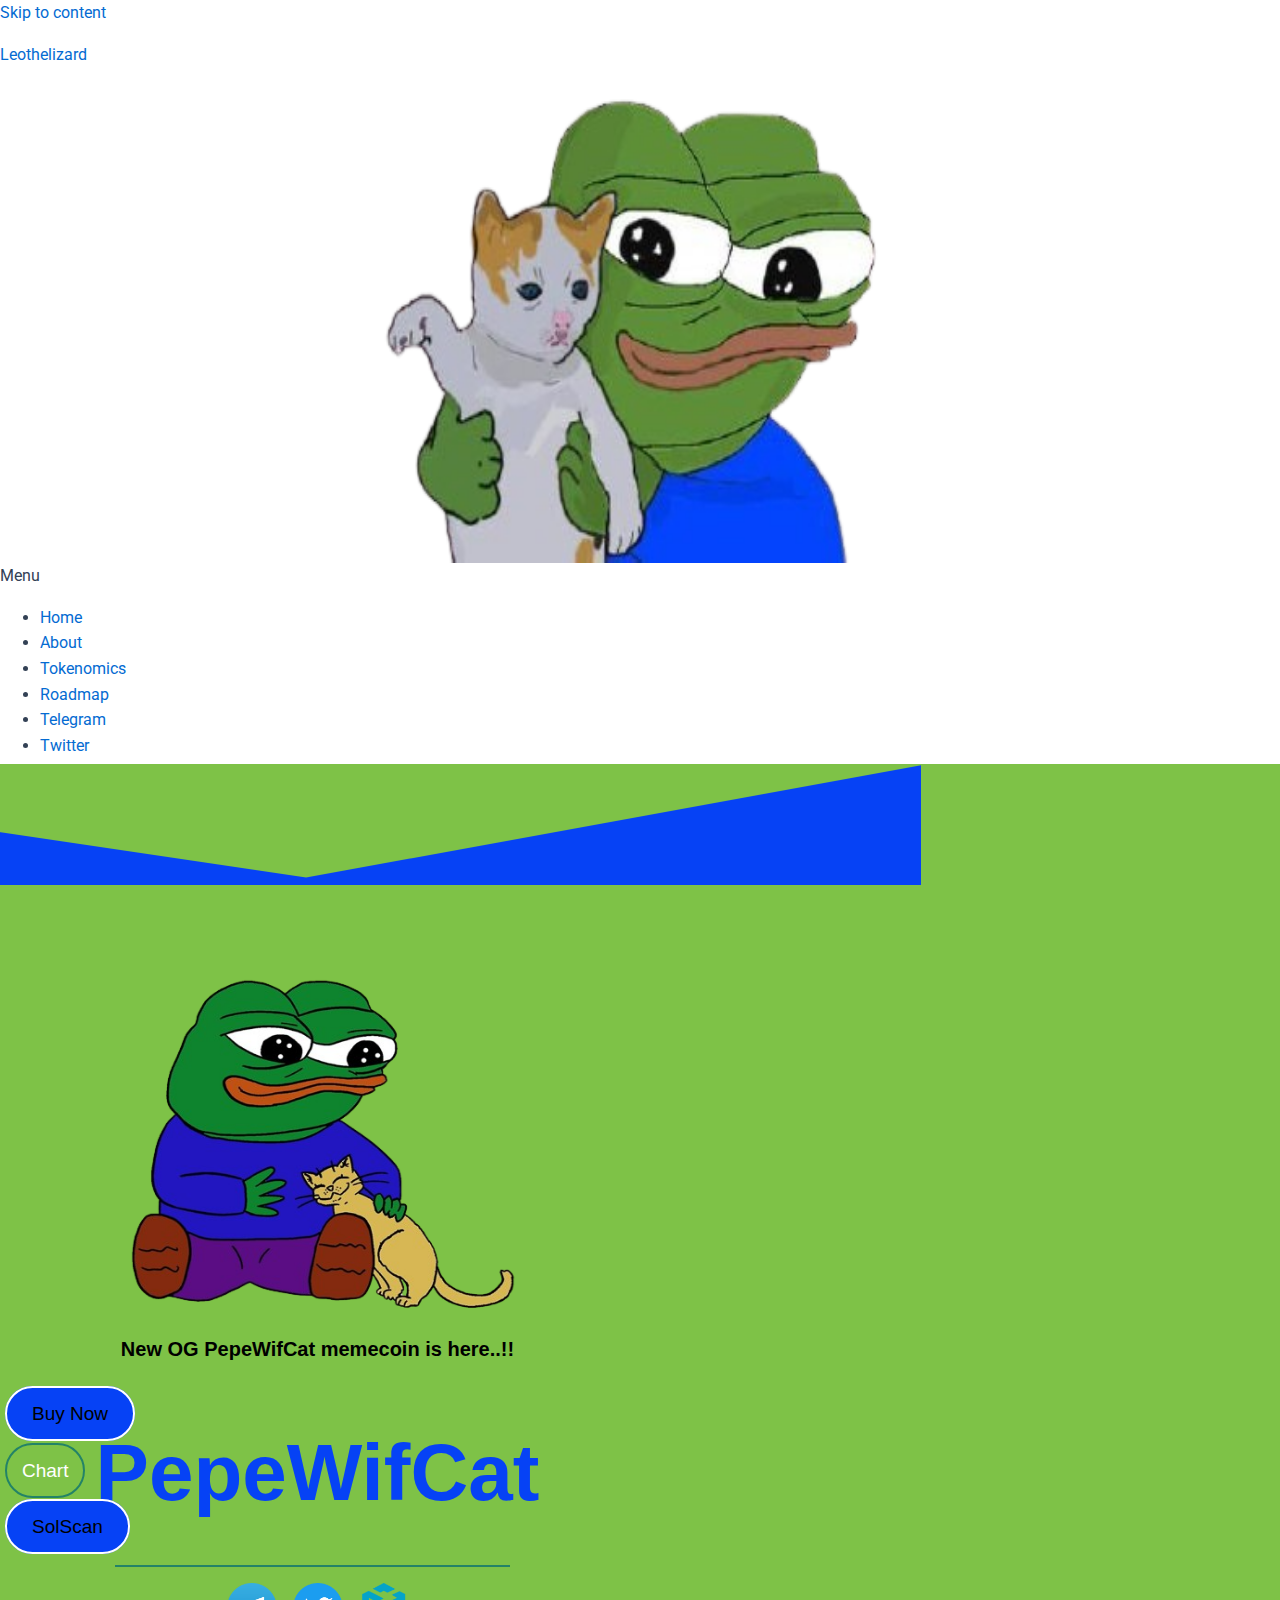
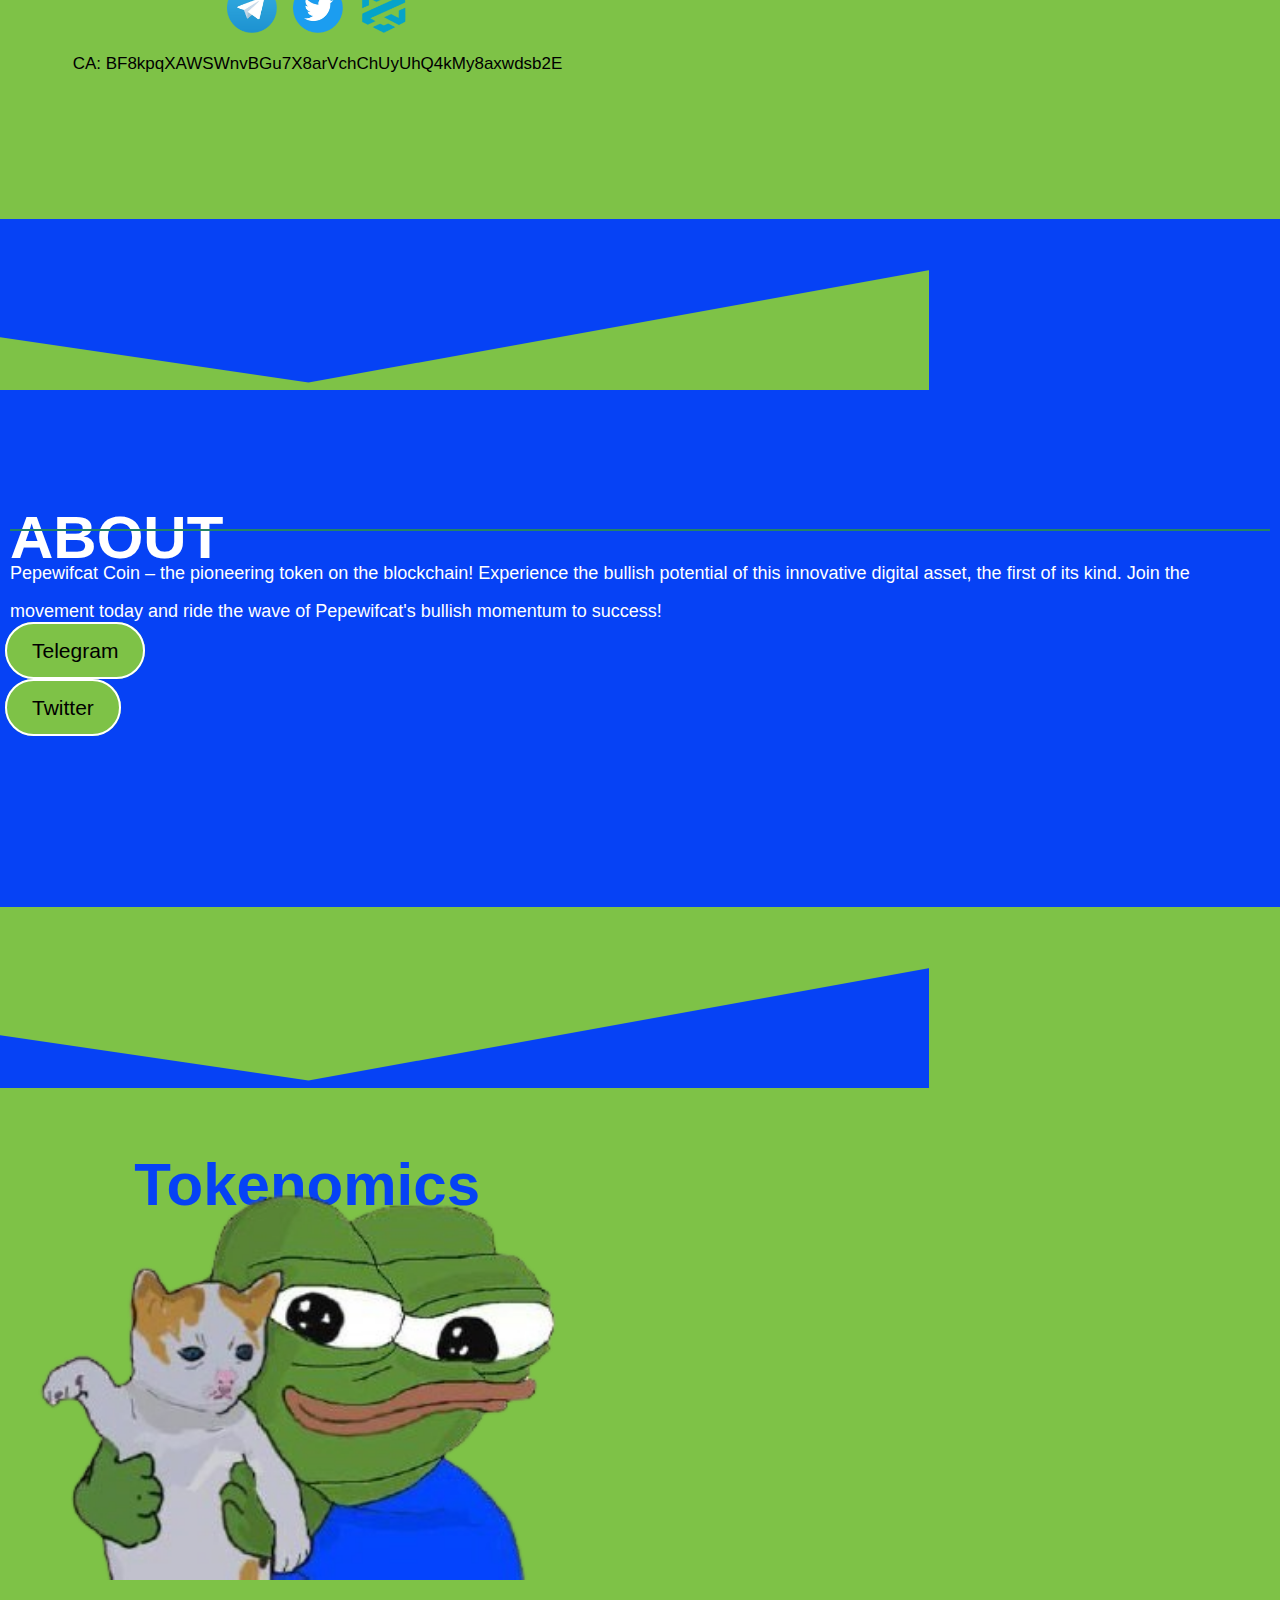
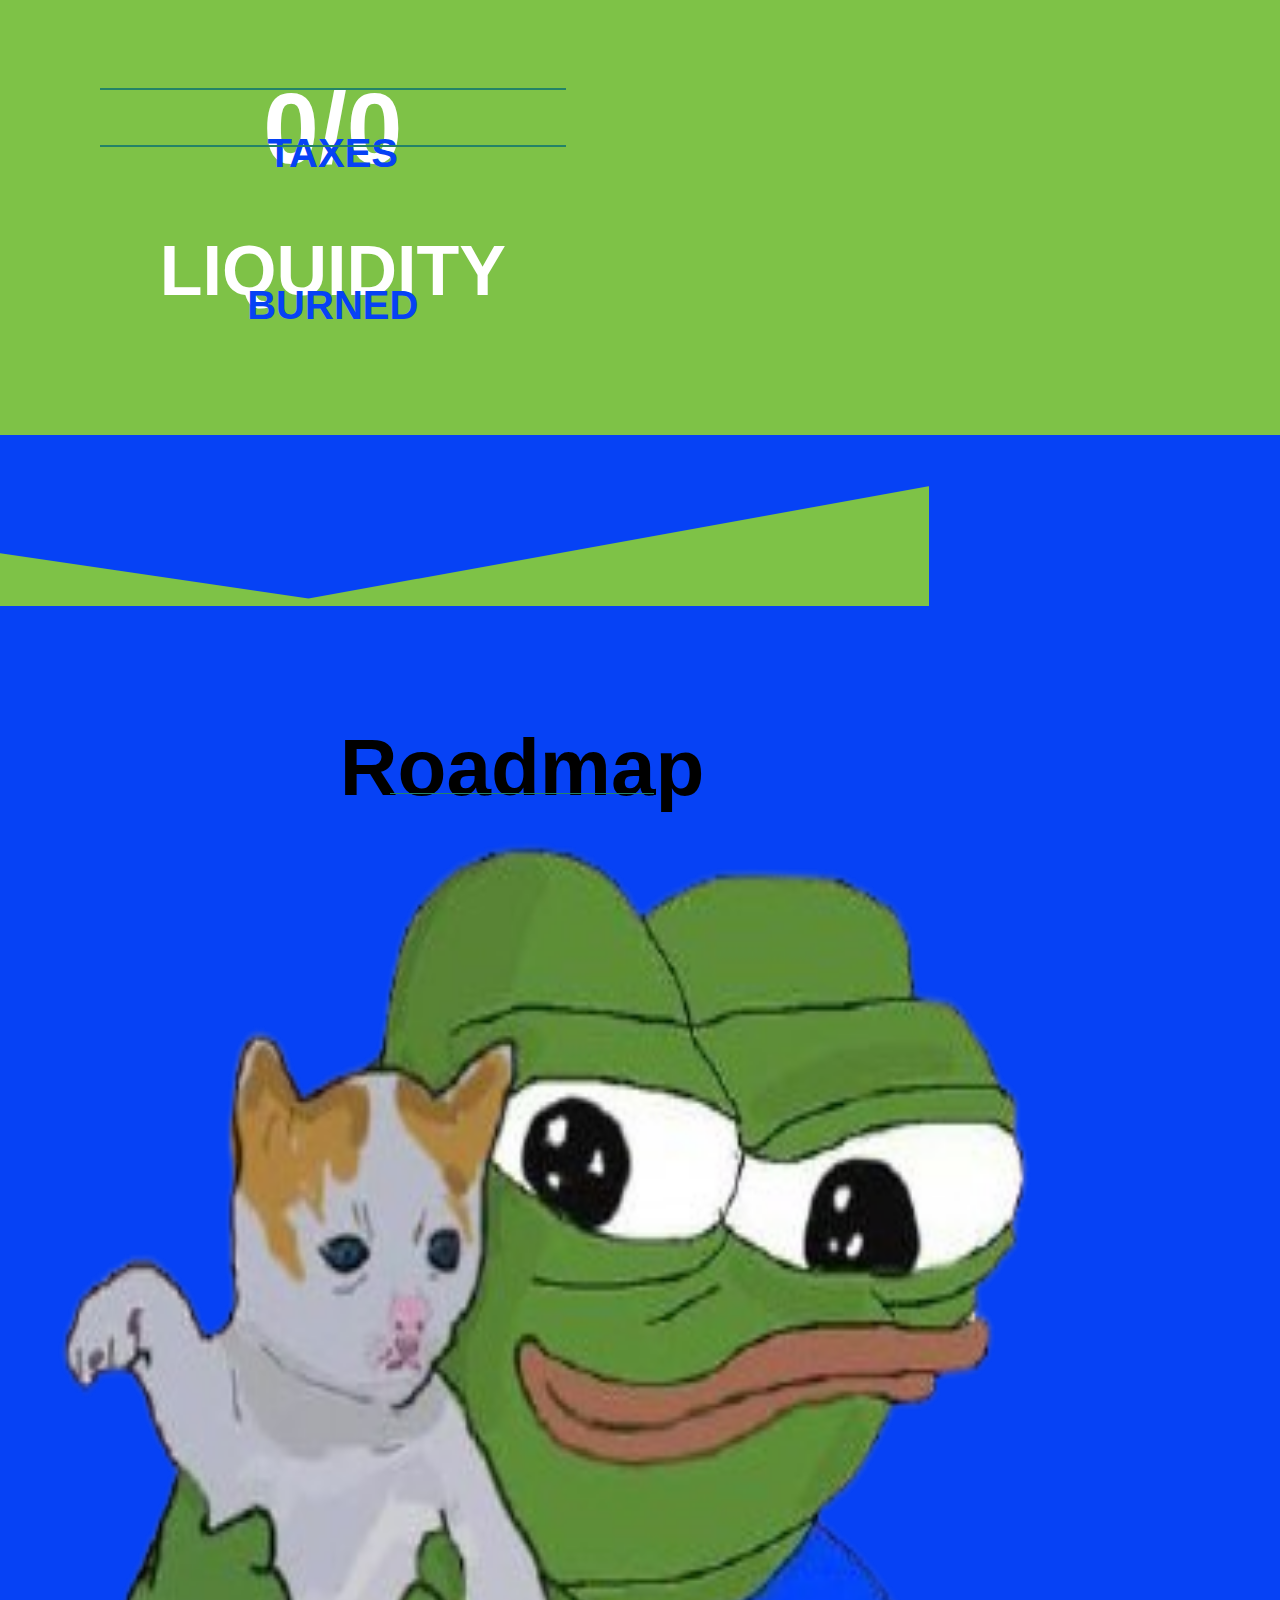
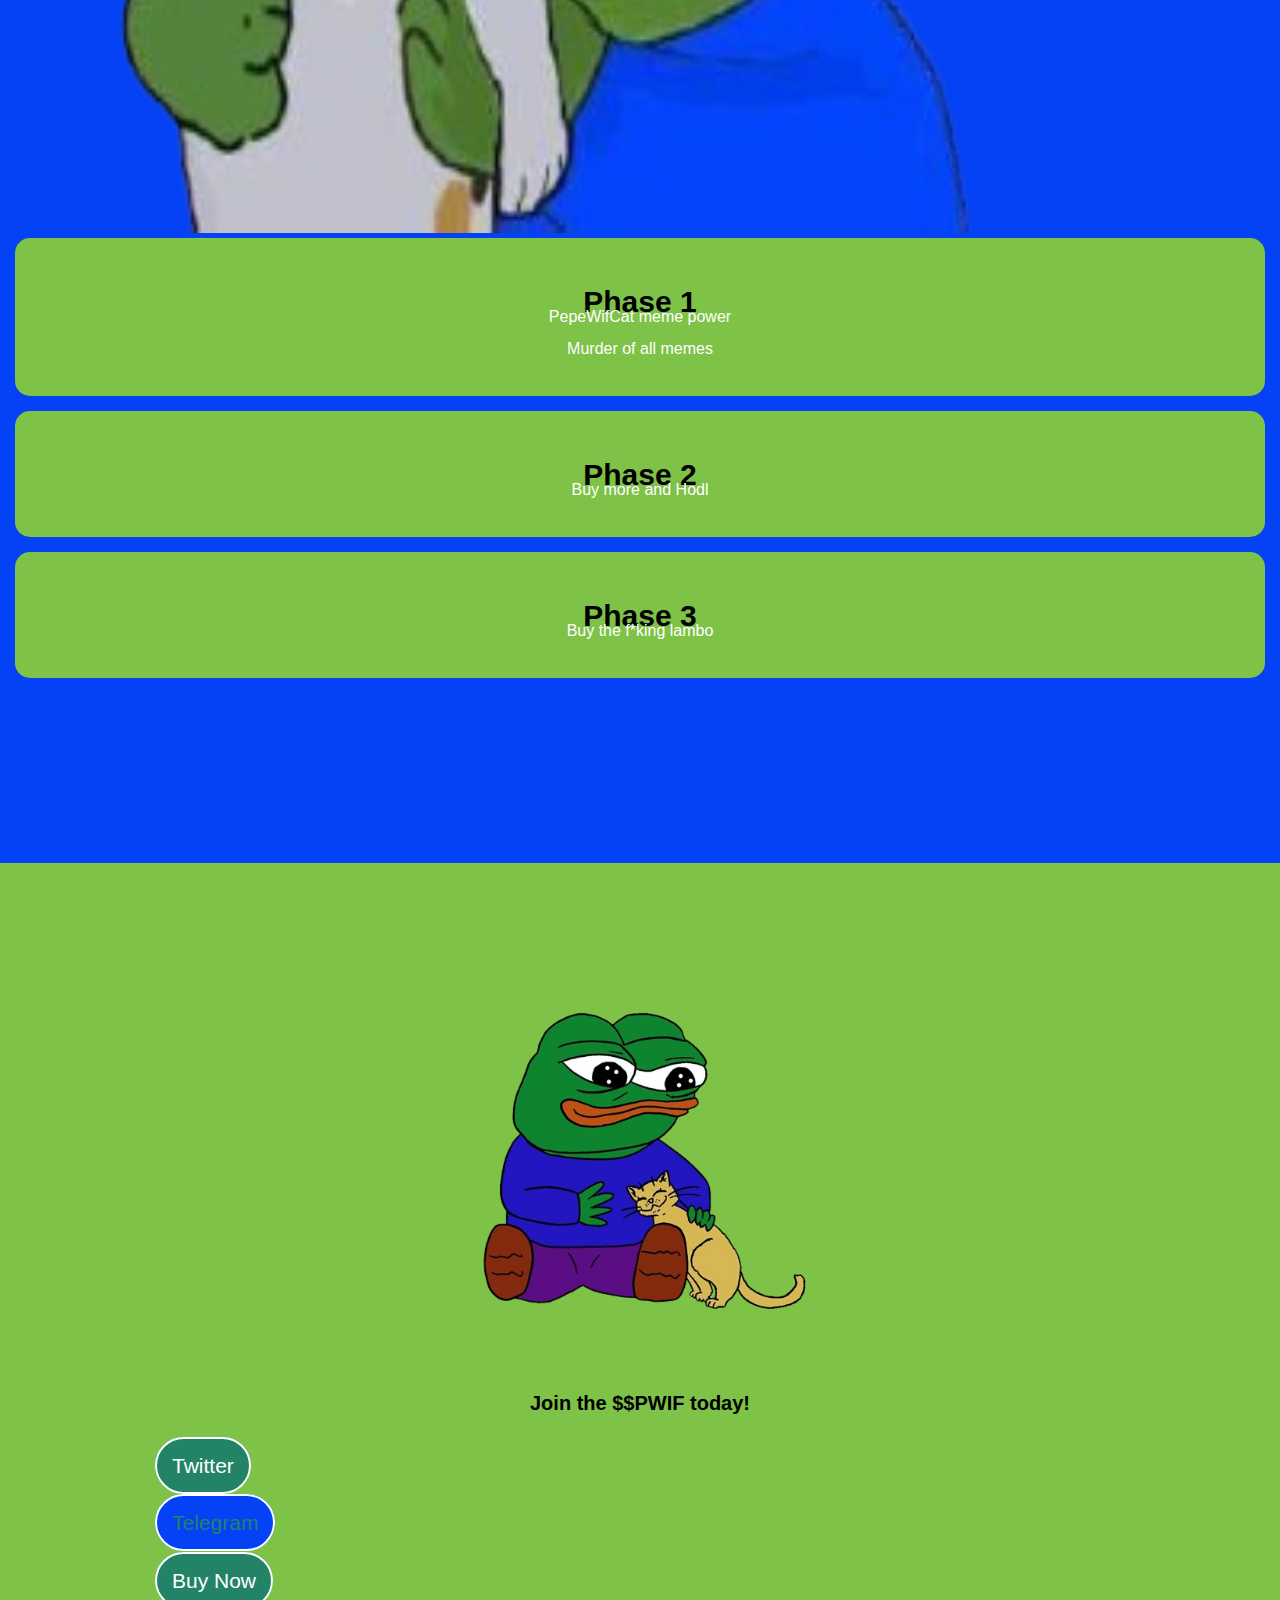
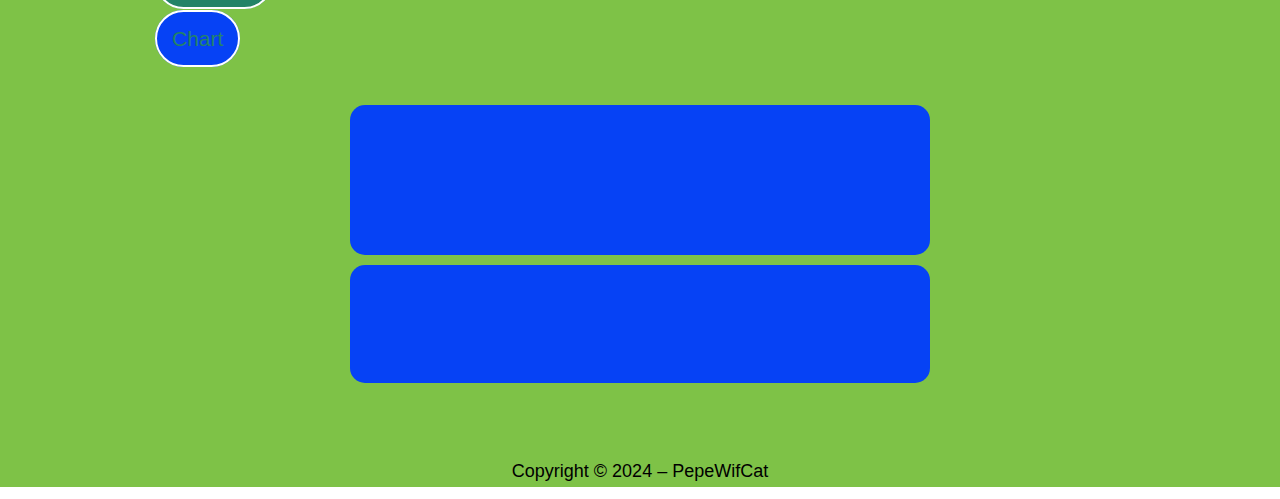
==== commit 6ced9f1f: "Add files via upload" ====
--- a/index.html
+++ b/index.html
@@ -4417,6 +4417,7 @@
                                 </div>
                               </div>
                             </section>
+
                             <section
                               class="elementor-section elementor-inner-section elementor-element elementor-element-79708c43 elementor-section-boxed elementor-section-height-default elementor-section-height-default"
                               data-id="79708c43"
@@ -4645,6 +4646,48 @@
                                 </div>
                               </div>
                             </section>
+                            <div
+                              style="
+                                display: flex;
+                                align-items: center;
+                                justify-content: center;
+                                gap: 16px;
+                              "
+                            >
+                              <a
+                                href="https://t.me/PwifCat"
+                                target="_blank"
+                                rel="noopener noreferrer"
+                              >
+                                <img
+                                  src="/telegram.png"
+                                  style="width: 50px"
+                                  alt=""
+                                />
+                              </a>
+                              <a
+                                href="https://twitter.com/pwif_solana"
+                                target="_blank"
+                                rel="noopener noreferrer"
+                              >
+                                <img
+                                  src="twitter.png"
+                                  style="width: 50px"
+                                  alt=""
+                                />
+                              </a>
+                              <a
+                                href="https://www.dextools.io/app/en/solana/pair-explorer/6DRcZLNVwSUSsJSR23Wxy9Rk1HwmEdUTYY9kKorZUTCX"
+                                target="_blank"
+                                rel="noopener noreferrer"
+                              >
+                                <img
+                                  src="/dextools.png"
+                                  style="width: 50px"
+                                  alt=""
+                                />
+                              </a>
+                            </div>
                             <section
                               class="elementor-section elementor-inner-section elementor-element elementor-element-4d0164fd elementor-section-boxed elementor-section-height-default elementor-section-height-default"
                               data-id="4d0164fd"
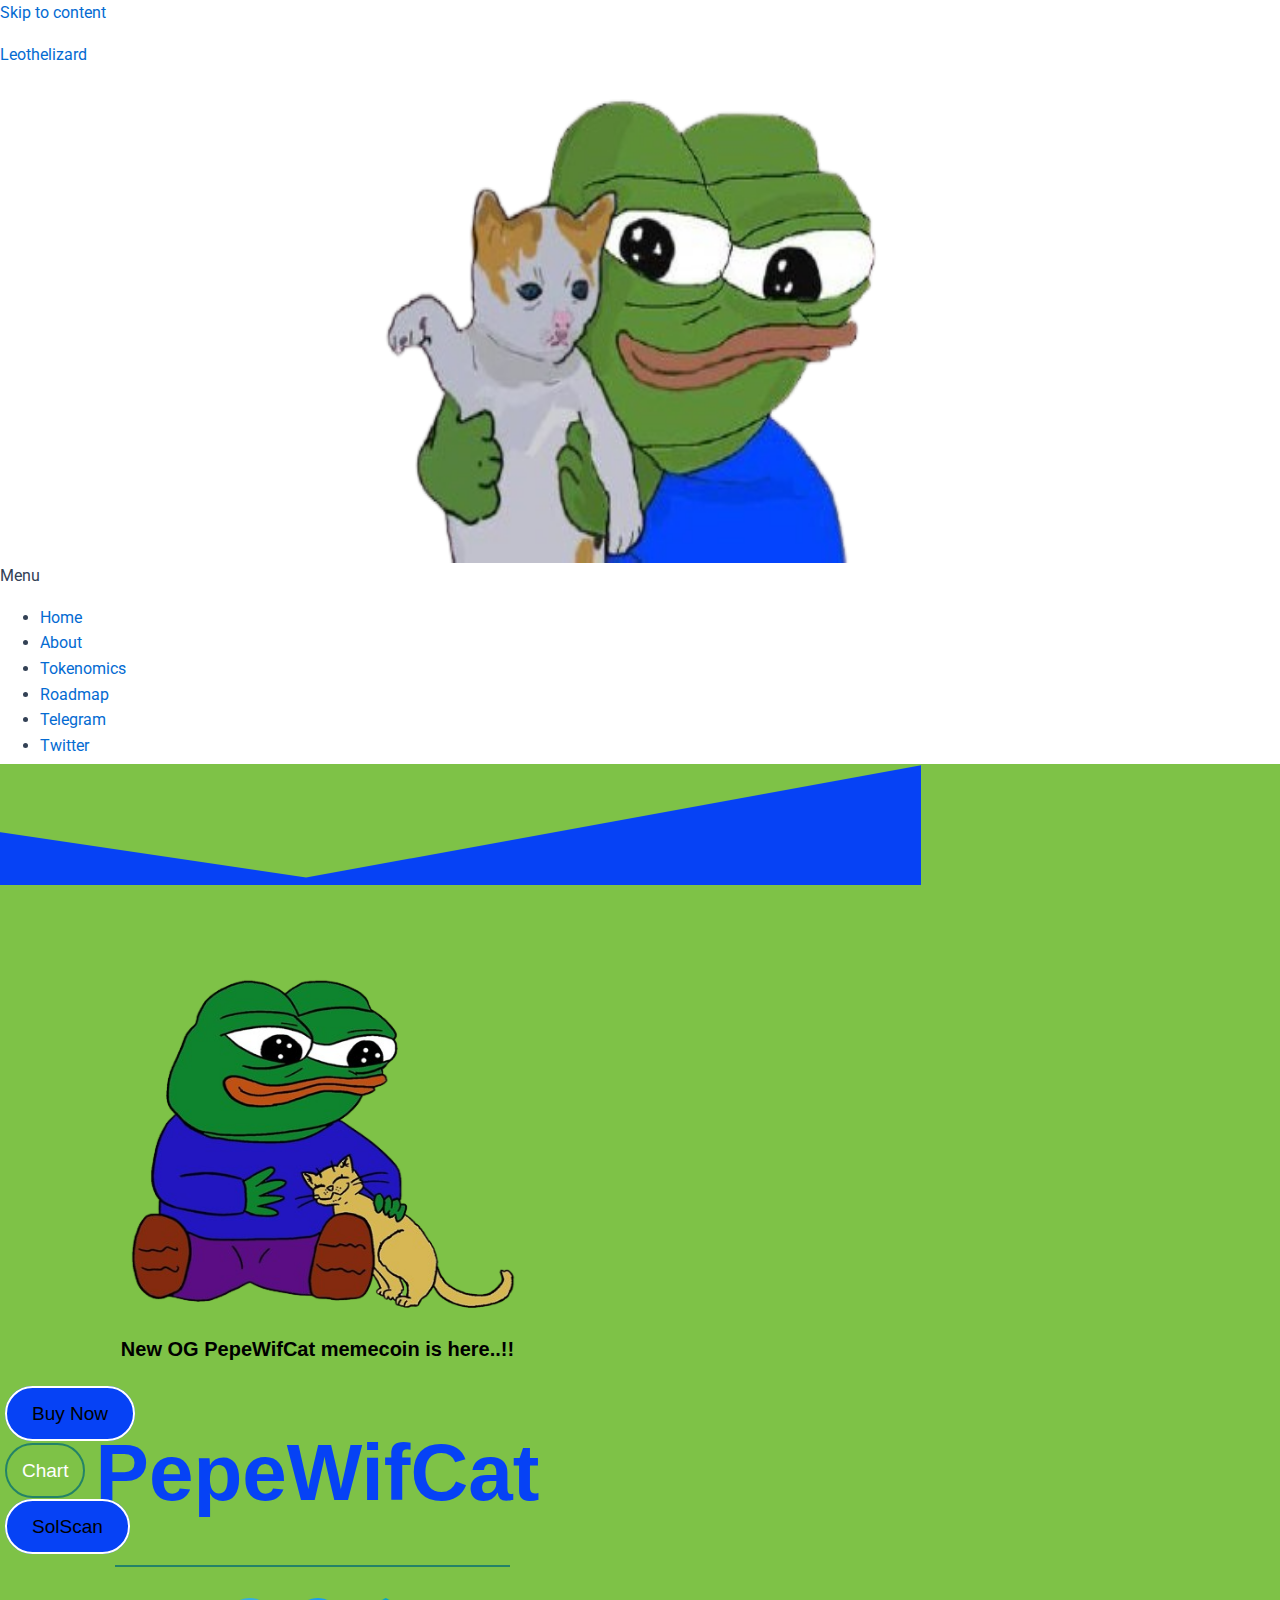
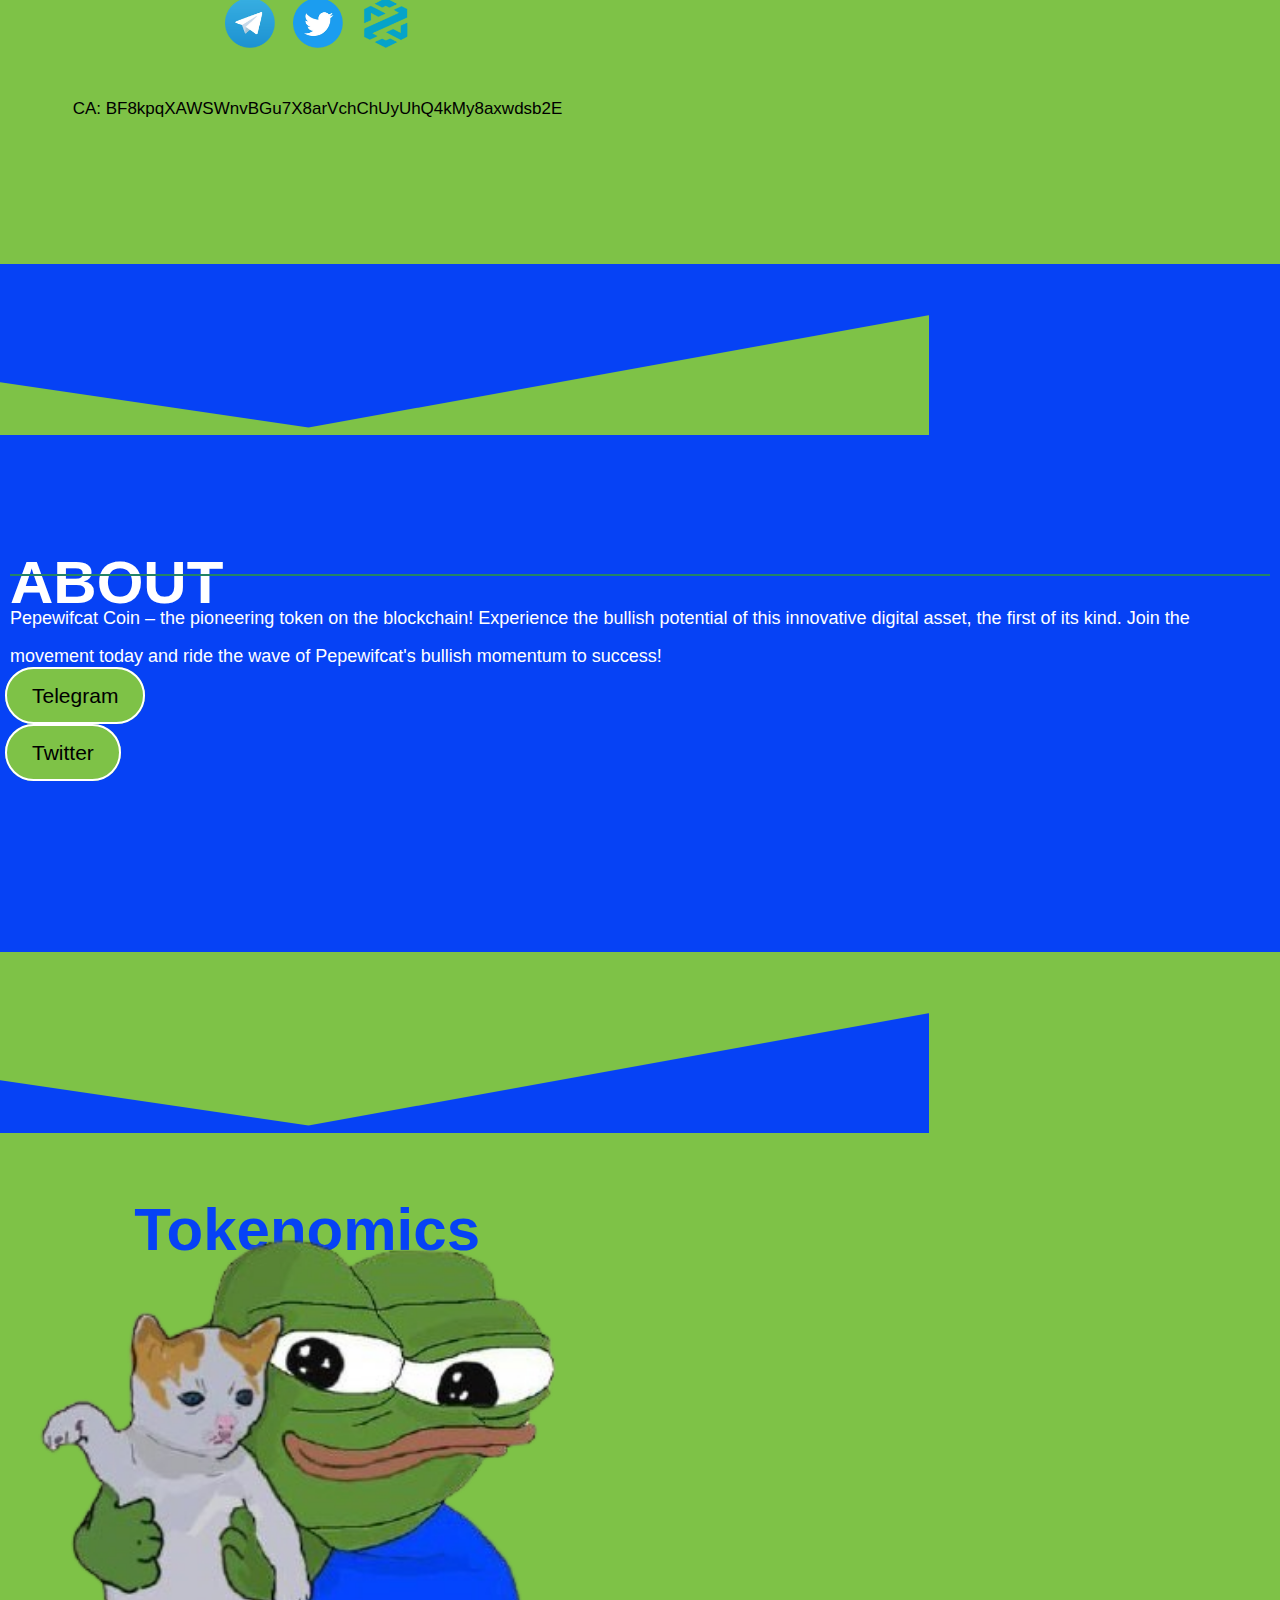
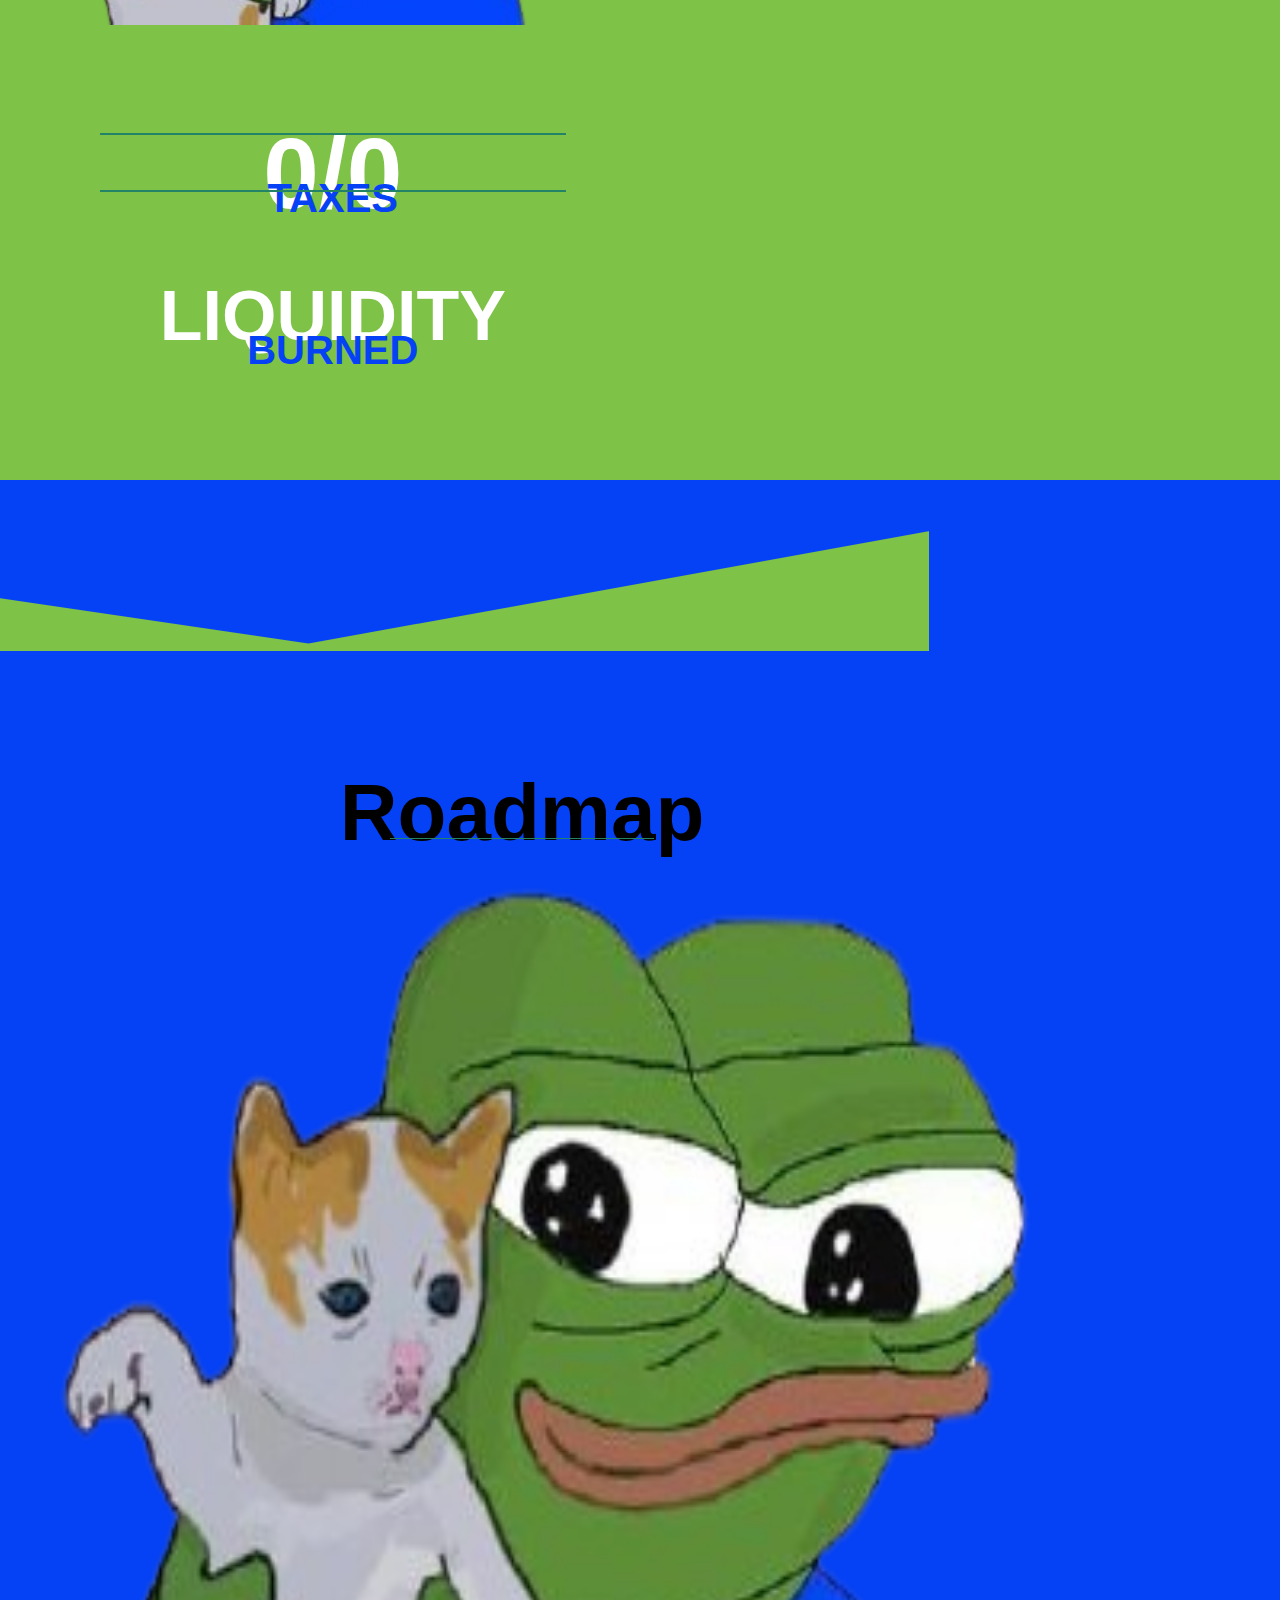
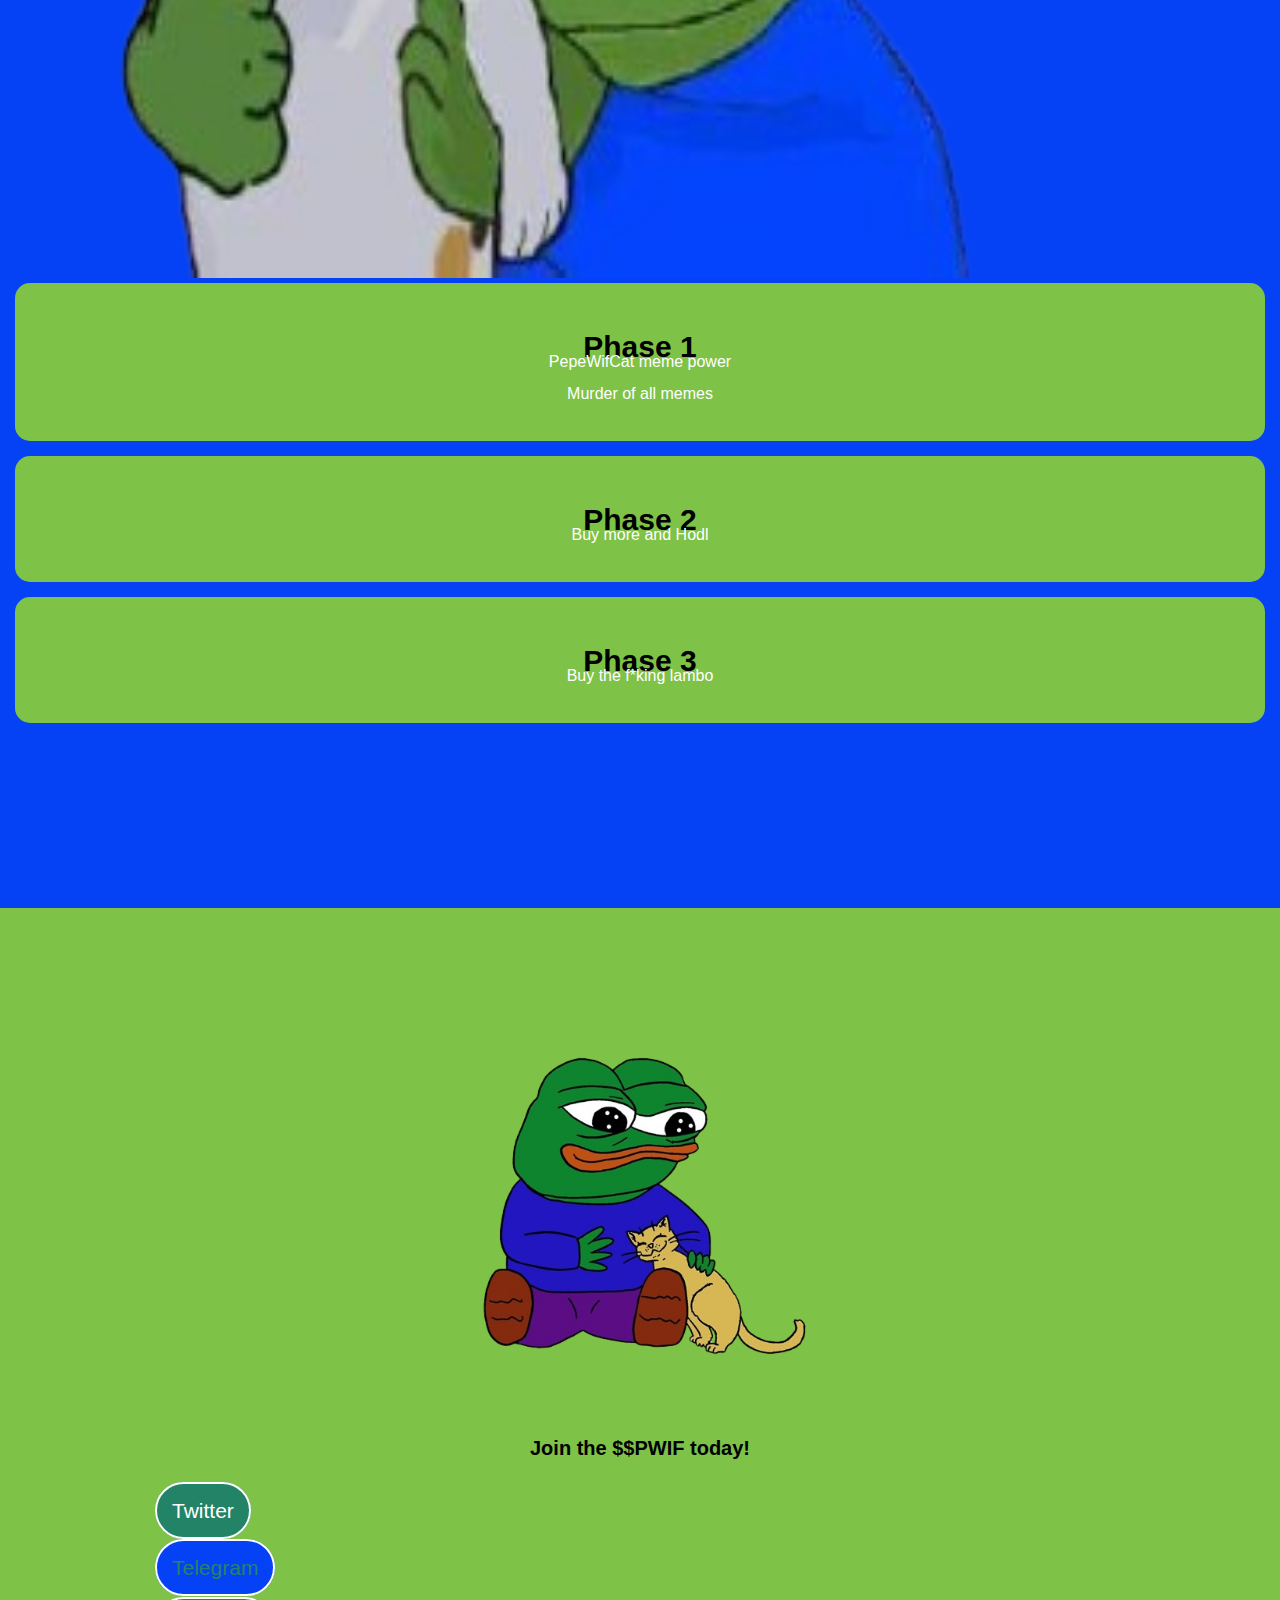
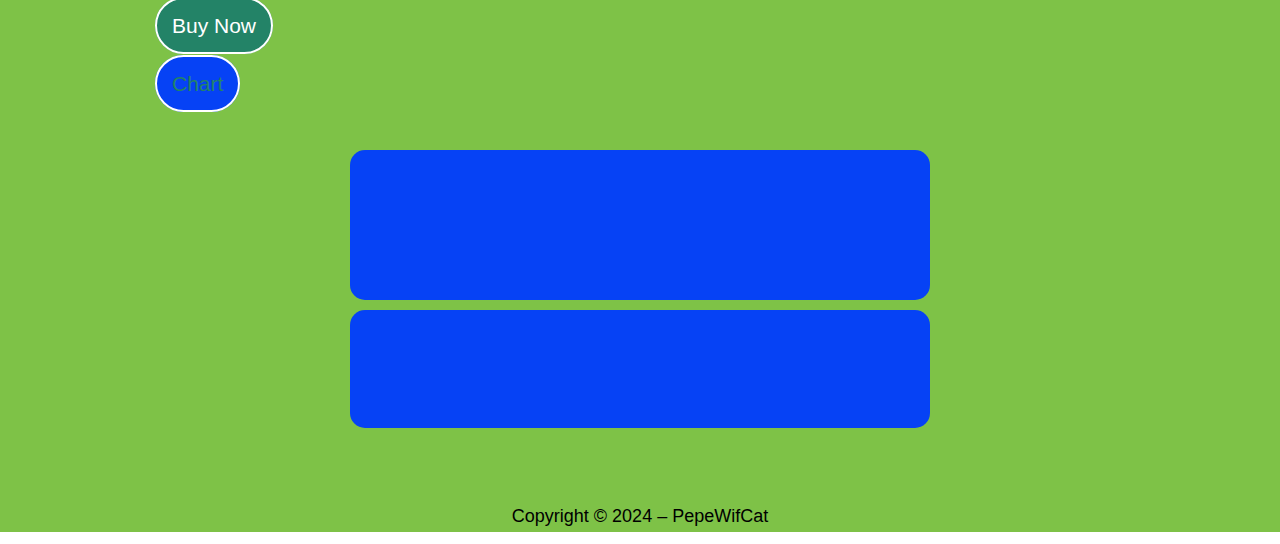
==== commit d6013ae7: "Add files via upload" ====
--- a/index.html
+++ b/index.html
@@ -4648,10 +4648,13 @@
                             </section>
                             <div
                               style="
+                                padding-bottom: 30px;
                                 display: flex;
                                 align-items: center;
                                 justify-content: center;
-                                gap: 16px;
+                                gap: 18px;
+                                margin: 0 auto;
+                                padding-top: 15px;
                               "
                             >
                               <a
